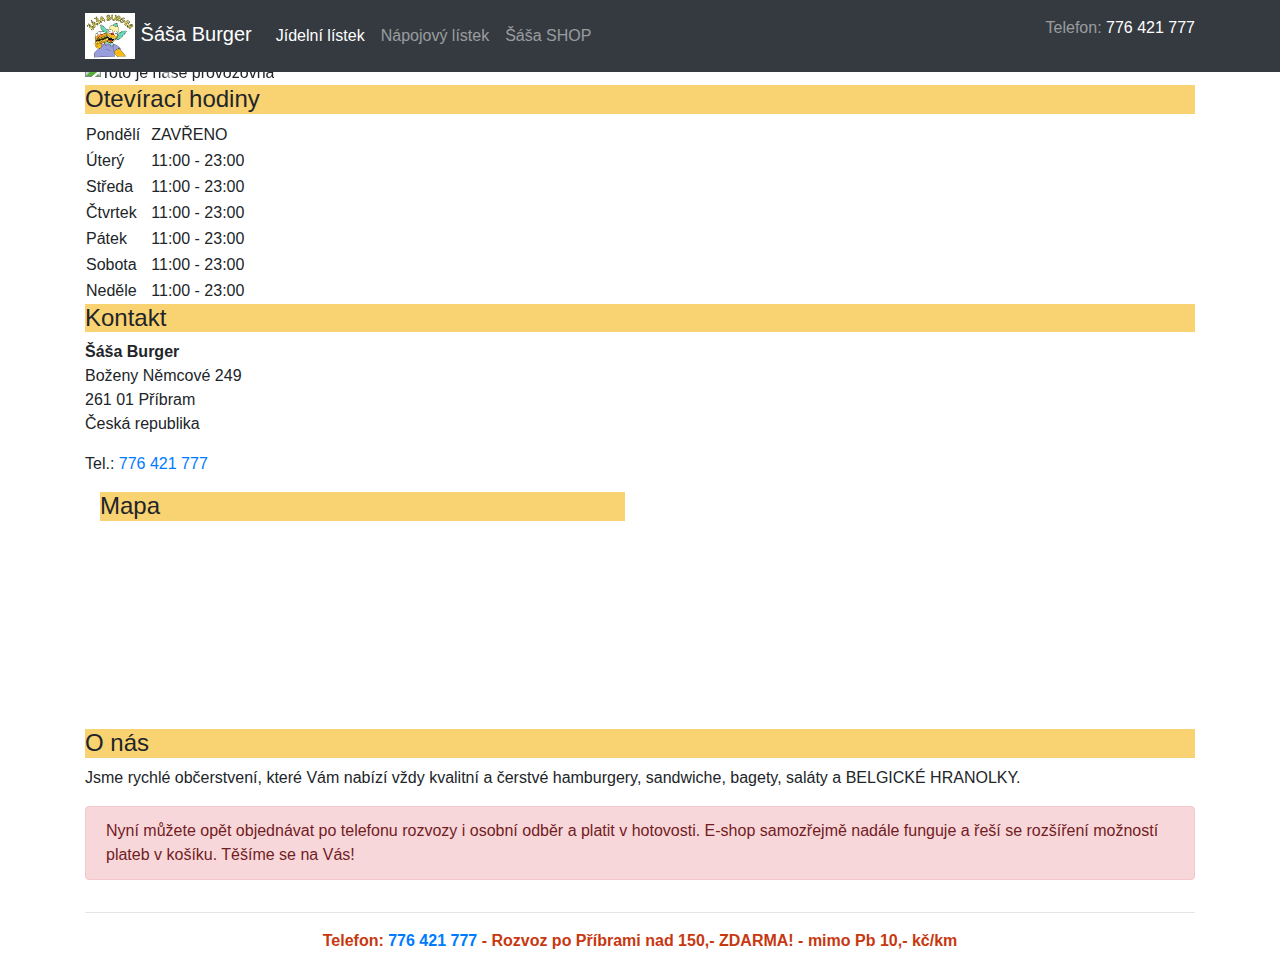
==== Nové/Sasa_Burger.html @ 71c79339 "Šáša burger" ====
﻿
<!DOCTYPE html>
<html>
<head>
    <META http-equiv="Content-Type" content="text/html; charset=utf-8">
    <meta charset="utf-8">
    <meta name="viewport" content="width=device-width, initial-scale=1, shrink-to-fit=no">
    <link rel="shortcut icon" href="~\KrustyFavIcon.ico" type="image/x-icon">
    <meta http-equiv="x-ua-compatible" content="ie=edge">
    <title>Š&#225;ša Burger - &#218;vodn&#237; str&#225;nka</title>
    <link rel="stylesheet" href="/Content/bootstrap.min.css" />
    <link href="https://maxcdn.bootstrapcdn.com/font-awesome/4.7.0/css/font-awesome.min.css" rel="stylesheet">
    <link rel="stylesheet" href="/Content/Site.css" />
    <link rel="stylesheet" href="Style.css" />
</head>
<body>
    <nav class="navbar navbar-expand-md navbar-dark bg-dark fixed-top">
        <div class="container">
            <a class="navbar-brand" href="/"><img class="menulogoImage" src="Logo_small.jpg" alt="logo"> Šáša Burger</a>
            <button class="navbar-toggler" type="button" data-toggle="collapse" data-target="#navbarsExampleDefault" aria-controls="navbarsExampleDefault" aria-expanded="false" aria-label="Toggle navigation">
                <span class="navbar-toggler-icon"></span>
            </button>

            <div class="collapse navbar-collapse" id="navbarsExampleDefault">
                <ul class="navbar-nav mr-auto">
                    <li class="nav-item active" id="MenuMenuItem">
                        <a class="nav-link" href="/Home/Menu?Length=4">J&#237;deln&#237; l&#237;stek</a>

                    </li>
                    <li class="nav-item" id="DrinkListMenuItem">
                        <a class="nav-link" href="/Home/DrinkList?Length=4">N&#225;pojov&#253; l&#237;stek</a>

                    </li>
                    <li class="nav-item" id="EshopMenu">
                        <a href="https://www.sasashop.cz/" class="nav-link">Šáša SHOP</a>
                    </li>
                </ul>
                <ul class="navbar-nav ml-auto">
                    <li class="nav-item">
                        <p class="navbar-text">Telefon: <a href="tel:776421777">776 421 777</a></p>
                    </li>
                </ul>
            </div>
        </div>
    </nav>

    <div class="container">

        <div id="myCarousel" class="carousel slide" data-ride="carousel">
            <!--Indikatory pohybu galerie-->
            <ol class="carousel-indicators">
                <li data-target="#myCarousel" data-slide-to="0" class="active"></li>
                <li data-target="#myCarousel" data-slide-to="1"></li>
                <li data-target="#myCarousel" data-slide-to="2"></li>
            </ol>
            <!--/Indikatory pohybu galerie-->
            <!--Galerie včetně tlačítek-->
            <div class="carousel-inner">
                <div class="carousel-item active">
                    <img class="first-slide" src="/Content/Images/SasaBurgerLogo.jpg" alt="Toto je naše provozovna">
                    <div class="container">
                        <div class="carousel-caption text-left">
                            <h5>Provozovna</h5>
                        </div>
                    </div>
                </div>
                <div class="carousel-item">
                    <img class="second-slide" src="/Content/Images/Burgers.jpg" alt="Hamburgery">
                    <div class="container">
                        <div class="carousel-caption text-left">
                            <h5>Hambáče</h5>
                        </div>
                    </div>
                </div>
                <div class="carousel-item">
                    <img class="third-slide" src="/Content/Images/Bagets.jpg" alt="Bagety">
                    <div class="container">
                        <div class="carousel-caption text-left">
                            <h5>Bagety</h5>
                        </div>
                    </div>
                </div>
            </div>
            <a class="carousel-control-prev" href="#myCarousel" role="button" data-slide="prev">
                <span class="carousel-control-prev-icon" aria-hidden="true"></span>
                <span class="sr-only">Předchozí</span>
            </a>
            <a class="carousel-control-next" href="#myCarousel" role="button" data-slide="next">
                <span class="carousel-control-next-icon" aria-hidden="true"></span>
                <span class="sr-only">Další</span>
            </a>
        </div>
        <!--/Galerie včetně tlačítek-->

        <div class="info">
            <h4>Otevírací hodiny</h4>
            <table>
                <tr>
                    <td>Pondělí</td>
                    <td class="padding">ZAVŘENO</td>
                </tr>
                <tr>
                    <td>Úterý</td>
                    <td class="padding">11:00 - 23:00</td>
                </tr>
                <tr>
                    <td>Středa</td>
                    <td class="padding">11:00 - 23:00</td>
                </tr>
                <tr>
                    <td>Čtvrtek</td>
                    <td class="padding">11:00 - 23:00</td>
                </tr>
                <tr>
                    <td>Pátek</td>
                    <td class="padding">11:00 - 23:00</td>
                </tr>
                <tr>
                    <td>Sobota</td>
                    <td class="padding">11:00 - 23:00</td>
                </tr>
                <tr>
                    <td>Neděle</td>
                    <td class="padding">11:00 - 23:00</td>
                </tr>
            </table>
        </div>
        <div class="info">
            <h4>Kontakt</h4>
            <address>
                <strong>Š&#225;ša Burger</strong><br>
                Boženy Němcov&#233; 249<br>
                261 01 Př&#237;bram<br>
                Česk&#225; republika
            </address>
            <p>Tel.: <a href="tel:776421777">776 421 777</a></p>
        </div>
        <div class="col-lg-6 col-md-12 col-sm-12 col-12">
            <h4 id="MapHeader">
                Mapa
            </h4>
            <div id="map_canvas" style="width: 100%; height: 200px;"></div>
        </div>

        <div class="row">
            <div class="col-md-12 col-sm-12 col-12">
                <h4>O nás</h4>
                <p class="form-control-static preline">Jsme rychl&#233; občerstven&#237;, kter&#233; V&#225;m nab&#237;z&#237; vždy kvalitn&#237; a čerstv&#233; hamburgery, sandwiche, bagety, sal&#225;ty a BELGICK&#201; HRANOLKY.</p>
                <p class="form-control-static alert alert-danger preline">Nyn&#237; můžete opět objedn&#225;vat po telefonu rozvozy i osobn&#237; odběr a platit v hotovosti. E-shop samozřejmě nad&#225;le funguje a řeš&#237; se rozš&#237;řen&#237; možnost&#237; plateb v koš&#237;ku. Těš&#237;me se na V&#225;s!</p>
            </div>
        </div>

    </div>

    <div class="container">
        <hr>
        <footer>
            <p>
                <strong>Telefon: <a href="tel:776421777">776 421 777</a> - Rozvoz po Př&#237;brami nad 150,- ZDARMA! - mimo Pb 10,- kč/km</strong>
            </p>
        </footer>
    </div>




    <script src="jquery-3.3.1.min.js"></script>
    <script src="jquery.validate.min.js"></script>
    <script src="jquery.validate.unobtrusive.min.js"></script>
    <script src="bootstrap.min.js"></script>
    <script src="site.js"></script>

    <script type="text/javascript" src="http://maps.google.com/maps/api/js?libraries=places&amp;key=AIzaSyDyrnbEVa9O3gDbwb4w5aB0apYcIuxo3Aw&amp;sensor=false"></script>
    <script type="text/javascript">
        $(document).ready(function () {
            initialize();
                $(":header").click(handleLoginClicks);
        });

        function initialize() {
            var mapOptions = {
                center: new google.maps.LatLng(49.6773349, 13.9936587),
                zoom: 17,
                mapTypeId: google.maps.MapTypeId.ROADMAP
            };
            var map = new google.maps.Map(document.getElementById("map_canvas"), mapOptions);
            // create a marker
            var latlng = new google.maps.LatLng(49.6773349, 13.9936587);
            var marker = new google.maps.Marker({ position: latlng, map: map, title: 'Šáša burger' });

            $("#MenuMenuItem").removeClass("active");
            $("#DrinkListMenuItem").removeClass("active");
        }

        var currentLoginClick = 0;

        function handleLoginClicks(e) {
            var currentItemId = $(e.currentTarget).attr('id');
            if (currentLoginClick === 0 && currentItemId === 'OpenHoursHeader') {
                currentLoginClick = 1;
            } else {
                if (currentLoginClick === 1 && currentItemId === 'ContactHeader') {
                    currentLoginClick = 2;
                } else {
                    if (currentLoginClick === 2 && currentItemId === 'MapHeader') {
                        currentLoginClick = 0;
                        $('#LoginDialog').modal('show')
                    } else {
                        currentLoginClick = 0;
                    }
                }
            }
        }
    </script>


</body>
</html>
---- Nové/Style.css ----
﻿.padding {
    padding-left: 10px;
}

tr {
    padding-top: 5px;
}

.menulogoImage {
    width: 50px;
}

.logoImage {
    width: 100%;
}

.preline {
    white-space: pre-line;
}

body {
    padding-top: 60px;
    /*padding-bottom: 20px;*/
    background-color: #ffe47c;
    font-family: "Comic Sans MS";
    /*color: white;*/
}

h3, h2, h4 {
    background-color: #f9d271;
}

.navbar {
    padding-left: 0px;
    padding-top: 0px;
    padding-bottom: 0px;
}

.small {
    font-size: 10px;
}

.alergens {
    color: Gray;
}

footer {
    color: #c73811;
    text-align: center;
}

.btn-sm {
    line-height: 15px;
}

.modal-header {
    padding-bottom: 2px;
    padding-top: 2px;
}

.modal-body {
    padding-bottom: 2px;
    padding-top: 2px;
}

/* Carousel */
.carousel-inner .carousel-item img {
    width: 100%;
}

.navbar, navbar-expand-md, navbar-dark, bg-dark, fixed-top{
    background-color: darkslategrey;
    display: flex;
}

a{
    text-decoration: none;
}

ul{
    list-style-type: none;
}

ol{
    list-style-type:
}

/*-------------------*/

/*!
 * Bootstrap v4.0.0 (https://getbootstrap.com)
 * Copyright 2011-2018 The Bootstrap Authors
 * Copyright 2011-2018 Twitter, Inc.
 * Licensed under MIT (https://github.com/twbs/bootstrap/blob/master/LICENSE)
 */
:root {
    --blue: #007bff;
    --indigo: #6610f2;
    --purple: #6f42c1;
    --pink: #e83e8c;
    --red: #dc3545;
    --orange: #fd7e14;
    --yellow: #ffc107;
    --green: #28a745;
    --teal: #20c997;
    --cyan: #17a2b8;
    --white: #fff;
    --gray: #6c757d;
    --gray-dark: #343a40;
    --primary: #007bff;
    --secondary: #6c757d;
    --success: #28a745;
    --info: #17a2b8;
    --warning: #ffc107;
    --danger: #dc3545;
    --light: #f8f9fa;
    --dark: #343a40;
    --breakpoint-xs: 0;
    --breakpoint-sm: 576px;
    --breakpoint-md: 768px;
    --breakpoint-lg: 992px;
    --breakpoint-xl: 1200px;
    --font-family-sans-serif: -apple-system, BlinkMacSystemFont, "Segoe UI", Roboto, "Helvetica Neue", Arial, sans-serif, "Apple Color Emoji", "Segoe UI Emoji", "Segoe UI Symbol";
    --font-family-monospace: SFMono-Regular, Menlo, Monaco, Consolas, "Liberation Mono", "Courier New", monospace;
}

*,
*::before,
*::after {
    box-sizing: border-box;
}

html {
    font-family: sans-serif;
    line-height: 1.15;
    -webkit-text-size-adjust: 100%;
    -ms-text-size-adjust: 100%;
    -ms-overflow-style: scrollbar;
    -webkit-tap-highlight-color: transparent;
}

@-ms-viewport {
    width: device-width;
}

article, aside, dialog, figcaption, figure, footer, header, hgroup, main, nav, section {
    display: block;
}

body {
    margin: 0;
    font-family: -apple-system, BlinkMacSystemFont, "Segoe UI", Roboto, "Helvetica Neue", Arial, sans-serif, "Apple Color Emoji", "Segoe UI Emoji", "Segoe UI Symbol";
    font-size: 1rem;
    font-weight: 400;
    line-height: 1.5;
    color: #212529;
    text-align: left;
    background-color: #fff;
}

[tabindex="-1"]:focus {
    outline: 0 !important;
}

hr {
    box-sizing: content-box;
    height: 0;
    overflow: visible;
}

h1, h2, h3, h4, h5, h6 {
    margin-top: 0;
    margin-bottom: 0.5rem;
}

p {
    margin-top: 0;
    margin-bottom: 1rem;
}

abbr[title],
abbr[data-original-title] {
    text-decoration: underline;
    text-decoration: underline dotted;
    cursor: help;
    border-bottom: 0;
}

address {
    margin-bottom: 1rem;
    font-style: normal;
    line-height: inherit;
}

ol,
ul,
dl {
    margin-top: 0;
    margin-bottom: 1rem;
}

    ol ol,
    ul ul,
    ol ul,
    ul ol {
        margin-bottom: 0;
    }

dt {
    font-weight: 700;
}

dd {
    margin-bottom: .5rem;
    margin-left: 0;
}

blockquote {
    margin: 0 0 1rem;
}

dfn {
    font-style: italic;
}

b,
strong {
    font-weight: bolder;
}

small {
    font-size: 80%;
}

sub,
sup {
    position: relative;
    font-size: 75%;
    line-height: 0;
    vertical-align: baseline;
}

sub {
    bottom: -.25em;
}

sup {
    top: -.5em;
}

a {
    color: #007bff;
    text-decoration: none;
    background-color: transparent;
    -webkit-text-decoration-skip: objects;
}

    a:hover {
        color: #0056b3;
        text-decoration: underline;
    }

    a:not([href]):not([tabindex]) {
        color: inherit;
        text-decoration: none;
    }

        a:not([href]):not([tabindex]):hover, a:not([href]):not([tabindex]):focus {
            color: inherit;
            text-decoration: none;
        }

        a:not([href]):not([tabindex]):focus {
            outline: 0;
        }

pre,
code,
kbd,
samp {
    font-family: monospace, monospace;
    font-size: 1em;
}

pre {
    margin-top: 0;
    margin-bottom: 1rem;
    overflow: auto;
    -ms-overflow-style: scrollbar;
}

figure {
    margin: 0 0 1rem;
}

img {
    vertical-align: middle;
    border-style: none;
}

svg:not(:root) {
    overflow: hidden;
}

table {
    border-collapse: collapse;
}

caption {
    padding-top: 0.75rem;
    padding-bottom: 0.75rem;
    color: #6c757d;
    text-align: left;
    caption-side: bottom;
}

th {
    text-align: inherit;
}

label {
    display: inline-block;
    margin-bottom: .5rem;
}

button {
    border-radius: 0;
}

    button:focus {
        outline: 1px dotted;
        outline: 5px auto -webkit-focus-ring-color;
    }

input,
button,
select,
optgroup,
textarea {
    margin: 0;
    font-family: inherit;
    font-size: inherit;
    line-height: inherit;
}

button,
input {
    overflow: visible;
}

button,
select {
    text-transform: none;
}

button,
html [type="button"],
[type="reset"],
[type="submit"] {
    -webkit-appearance: button;
}

    button::-moz-focus-inner,
    [type="button"]::-moz-focus-inner,
    [type="reset"]::-moz-focus-inner,
    [type="submit"]::-moz-focus-inner {
        padding: 0;
        border-style: none;
    }

input[type="radio"],
input[type="checkbox"] {
    box-sizing: border-box;
    padding: 0;
}

input[type="date"],
input[type="time"],
input[type="datetime-local"],
input[type="month"] {
    -webkit-appearance: listbox;
}

textarea {
    overflow: auto;
    resize: vertical;
}

fieldset {
    min-width: 0;
    padding: 0;
    margin: 0;
    border: 0;
}

legend {
    display: block;
    width: 100%;
    max-width: 100%;
    padding: 0;
    margin-bottom: .5rem;
    font-size: 1.5rem;
    line-height: inherit;
    color: inherit;
    white-space: normal;
}

progress {
    vertical-align: baseline;
}

[type="number"]::-webkit-inner-spin-button,
[type="number"]::-webkit-outer-spin-button {
    height: auto;
}

[type="search"] {
    outline-offset: -2px;
    -webkit-appearance: none;
}

    [type="search"]::-webkit-search-cancel-button,
    [type="search"]::-webkit-search-decoration {
        -webkit-appearance: none;
    }

::-webkit-file-upload-button {
    font: inherit;
    -webkit-appearance: button;
}

output {
    display: inline-block;
}

summary {
    display: list-item;
    cursor: pointer;
}

template {
    display: none;
}

[hidden] {
    display: none !important;
}

h1, h2, h3, h4, h5, h6,
.h1, .h2, .h3, .h4, .h5, .h6 {
    margin-bottom: 0.5rem;
    font-family: inherit;
    font-weight: 500;
    line-height: 1.2;
    color: inherit;
}

h1, .h1 {
    font-size: 2.5rem;
}

h2, .h2 {
    font-size: 2rem;
}

h3, .h3 {
    font-size: 1.75rem;
}

h4, .h4 {
    font-size: 1.5rem;
}

h5, .h5 {
    font-size: 1.25rem;
}

h6, .h6 {
    font-size: 1rem;
}

.lead {
    font-size: 1.25rem;
    font-weight: 300;
}

.display-1 {
    font-size: 6rem;
    font-weight: 300;
    line-height: 1.2;
}

.display-2 {
    font-size: 5.5rem;
    font-weight: 300;
    line-height: 1.2;
}

.display-3 {
    font-size: 4.5rem;
    font-weight: 300;
    line-height: 1.2;
}

.display-4 {
    font-size: 3.5rem;
    font-weight: 300;
    line-height: 1.2;
}

hr {
    margin-top: 1rem;
    margin-bottom: 1rem;
    border: 0;
    border-top: 1px solid rgba(0, 0, 0, 0.1);
}

small,
.small {
    font-size: 80%;
    font-weight: 400;
}

mark,
.mark {
    padding: 0.2em;
    background-color: #fcf8e3;
}

.list-unstyled {
    padding-left: 0;
    list-style: none;
}

.list-inline {
    padding-left: 0;
    list-style: none;
}

.list-inline-item {
    display: inline-block;
}

    .list-inline-item:not(:last-child) {
        margin-right: 0.5rem;
    }

.initialism {
    font-size: 90%;
    text-transform: uppercase;
}

.blockquote {
    margin-bottom: 1rem;
    font-size: 1.25rem;
}

.blockquote-footer {
    display: block;
    font-size: 80%;
    color: #6c757d;
}

    .blockquote-footer::before {
        content: "\2014 \00A0";
    }

.img-fluid {
    max-width: 100%;
    height: auto;
}

.img-thumbnail {
    padding: 0.25rem;
    background-color: #fff;
    border: 1px solid #dee2e6;
    border-radius: 0.25rem;
    max-width: 100%;
    height: auto;
}

.figure {
    display: inline-block;
}

.figure-img {
    margin-bottom: 0.5rem;
    line-height: 1;
}

.figure-caption {
    font-size: 90%;
    color: #6c757d;
}

code,
kbd,
pre,
samp {
    font-family: SFMono-Regular, Menlo, Monaco, Consolas, "Liberation Mono", "Courier New", monospace;
}

code {
    font-size: 87.5%;
    color: #e83e8c;
    word-break: break-word;
}

a > code {
    color: inherit;
}

kbd {
    padding: 0.2rem 0.4rem;
    font-size: 87.5%;
    color: #fff;
    background-color: #212529;
    border-radius: 0.2rem;
}

    kbd kbd {
        padding: 0;
        font-size: 100%;
        font-weight: 700;
    }

pre {
    display: block;
    font-size: 87.5%;
    color: #212529;
}

    pre code {
        font-size: inherit;
        color: inherit;
        word-break: normal;
    }

.pre-scrollable {
    max-height: 340px;
    overflow-y: scroll;
}

.container {
    width: 100%;
    padding-right: 15px;
    padding-left: 15px;
    margin-right: auto;
    margin-left: auto;
}

@media (min-width: 576px) {
    .container {
        max-width: 540px;
    }
}

@media (min-width: 768px) {
    .container {
        max-width: 720px;
    }
}

@media (min-width: 992px) {
    .container {
        max-width: 960px;
    }
}

@media (min-width: 1200px) {
    .container {
        max-width: 1140px;
    }
}

.container-fluid {
    width: 100%;
    padding-right: 15px;
    padding-left: 15px;
    margin-right: auto;
    margin-left: auto;
}

.row {
    display: flex;
    flex-wrap: wrap;
    margin-right: -15px;
    margin-left: -15px;
}

.no-gutters {
    margin-right: 0;
    margin-left: 0;
}

    .no-gutters > .col,
    .no-gutters > [class*="col-"] {
        padding-right: 0;
        padding-left: 0;
    }

.col-1, .col-2, .col-3, .col-4, .col-5, .col-6, .col-7, .col-8, .col-9, .col-10, .col-11, .col-12, .col,
.col-auto, .col-sm-1, .col-sm-2, .col-sm-3, .col-sm-4, .col-sm-5, .col-sm-6, .col-sm-7, .col-sm-8, .col-sm-9, .col-sm-10, .col-sm-11, .col-sm-12, .col-sm,
.col-sm-auto, .col-md-1, .col-md-2, .col-md-3, .col-md-4, .col-md-5, .col-md-6, .col-md-7, .col-md-8, .col-md-9, .col-md-10, .col-md-11, .col-md-12, .col-md,
.col-md-auto, .col-lg-1, .col-lg-2, .col-lg-3, .col-lg-4, .col-lg-5, .col-lg-6, .col-lg-7, .col-lg-8, .col-lg-9, .col-lg-10, .col-lg-11, .col-lg-12, .col-lg,
.col-lg-auto, .col-xl-1, .col-xl-2, .col-xl-3, .col-xl-4, .col-xl-5, .col-xl-6, .col-xl-7, .col-xl-8, .col-xl-9, .col-xl-10, .col-xl-11, .col-xl-12, .col-xl,
.col-xl-auto {
    position: relative;
    width: 100%;
    min-height: 1px;
    padding-right: 15px;
    padding-left: 15px;
}

.col {
    flex-basis: 0;
    flex-grow: 1;
    max-width: 100%;
}

.col-auto {
    flex: 0 0 auto;
    width: auto;
    max-width: none;
}

.col-1 {
    flex: 0 0 8.333333%;
    max-width: 8.333333%;
}

.col-2 {
    flex: 0 0 16.666667%;
    max-width: 16.666667%;
}

.col-3 {
    flex: 0 0 25%;
    max-width: 25%;
}

.col-4 {
    flex: 0 0 33.333333%;
    max-width: 33.333333%;
}

.col-5 {
    flex: 0 0 41.666667%;
    max-width: 41.666667%;
}

.col-6 {
    flex: 0 0 50%;
    max-width: 50%;
}

.col-7 {
    flex: 0 0 58.333333%;
    max-width: 58.333333%;
}

.col-8 {
    flex: 0 0 66.666667%;
    max-width: 66.666667%;
}

.col-9 {
    flex: 0 0 75%;
    max-width: 75%;
}

.col-10 {
    flex: 0 0 83.333333%;
    max-width: 83.333333%;
}

.col-11 {
    flex: 0 0 91.666667%;
    max-width: 91.666667%;
}

.col-12 {
    flex: 0 0 100%;
    max-width: 100%;
}

.order-first {
    order: -1;
}

.order-last {
    order: 13;
}

.order-0 {
    order: 0;
}

.order-1 {
    order: 1;
}

.order-2 {
    order: 2;
}

.order-3 {
    order: 3;
}

.order-4 {
    order: 4;
}

.order-5 {
    order: 5;
}

.order-6 {
    order: 6;
}

.order-7 {
    order: 7;
}

.order-8 {
    order: 8;
}

.order-9 {
    order: 9;
}

.order-10 {
    order: 10;
}

.order-11 {
    order: 11;
}

.order-12 {
    order: 12;
}

.offset-1 {
    margin-left: 8.333333%;
}

.offset-2 {
    margin-left: 16.666667%;
}

.offset-3 {
    margin-left: 25%;
}

.offset-4 {
    margin-left: 33.333333%;
}

.offset-5 {
    margin-left: 41.666667%;
}

.offset-6 {
    margin-left: 50%;
}

.offset-7 {
    margin-left: 58.333333%;
}

.offset-8 {
    margin-left: 66.666667%;
}

.offset-9 {
    margin-left: 75%;
}

.offset-10 {
    margin-left: 83.333333%;
}

.offset-11 {
    margin-left: 91.666667%;
}

@media (min-width: 576px) {
    .col-sm {
        flex-basis: 0;
        flex-grow: 1;
        max-width: 100%;
    }

    .col-sm-auto {
        flex: 0 0 auto;
        width: auto;
        max-width: none;
    }

    .col-sm-1 {
        flex: 0 0 8.333333%;
        max-width: 8.333333%;
    }

    .col-sm-2 {
        flex: 0 0 16.666667%;
        max-width: 16.666667%;
    }

    .col-sm-3 {
        flex: 0 0 25%;
        max-width: 25%;
    }

    .col-sm-4 {
        flex: 0 0 33.333333%;
        max-width: 33.333333%;
    }

    .col-sm-5 {
        flex: 0 0 41.666667%;
        max-width: 41.666667%;
    }

    .col-sm-6 {
        flex: 0 0 50%;
        max-width: 50%;
    }

    .col-sm-7 {
        flex: 0 0 58.333333%;
        max-width: 58.333333%;
    }

    .col-sm-8 {
        flex: 0 0 66.666667%;
        max-width: 66.666667%;
    }

    .col-sm-9 {
        flex: 0 0 75%;
        max-width: 75%;
    }

    .col-sm-10 {
        flex: 0 0 83.333333%;
        max-width: 83.333333%;
    }

    .col-sm-11 {
        flex: 0 0 91.666667%;
        max-width: 91.666667%;
    }

    .col-sm-12 {
        flex: 0 0 100%;
        max-width: 100%;
    }

    .order-sm-first {
        order: -1;
    }

    .order-sm-last {
        order: 13;
    }

    .order-sm-0 {
        order: 0;
    }

    .order-sm-1 {
        order: 1;
    }

    .order-sm-2 {
        order: 2;
    }

    .order-sm-3 {
        order: 3;
    }

    .order-sm-4 {
        order: 4;
    }

    .order-sm-5 {
        order: 5;
    }

    .order-sm-6 {
        order: 6;
    }

    .order-sm-7 {
        order: 7;
    }

    .order-sm-8 {
        order: 8;
    }

    .order-sm-9 {
        order: 9;
    }

    .order-sm-10 {
        order: 10;
    }

    .order-sm-11 {
        order: 11;
    }

    .order-sm-12 {
        order: 12;
    }

    .offset-sm-0 {
        margin-left: 0;
    }

    .offset-sm-1 {
        margin-left: 8.333333%;
    }

    .offset-sm-2 {
        margin-left: 16.666667%;
    }

    .offset-sm-3 {
        margin-left: 25%;
    }

    .offset-sm-4 {
        margin-left: 33.333333%;
    }

    .offset-sm-5 {
        margin-left: 41.666667%;
    }

    .offset-sm-6 {
        margin-left: 50%;
    }

    .offset-sm-7 {
        margin-left: 58.333333%;
    }

    .offset-sm-8 {
        margin-left: 66.666667%;
    }

    .offset-sm-9 {
        margin-left: 75%;
    }

    .offset-sm-10 {
        margin-left: 83.333333%;
    }

    .offset-sm-11 {
        margin-left: 91.666667%;
    }
}

@media (min-width: 768px) {
    .col-md {
        flex-basis: 0;
        flex-grow: 1;
        max-width: 100%;
    }

    .col-md-auto {
        flex: 0 0 auto;
        width: auto;
        max-width: none;
    }

    .col-md-1 {
        flex: 0 0 8.333333%;
        max-width: 8.333333%;
    }

    .col-md-2 {
        flex: 0 0 16.666667%;
        max-width: 16.666667%;
    }

    .col-md-3 {
        flex: 0 0 25%;
        max-width: 25%;
    }

    .col-md-4 {
        flex: 0 0 33.333333%;
        max-width: 33.333333%;
    }

    .col-md-5 {
        flex: 0 0 41.666667%;
        max-width: 41.666667%;
    }

    .col-md-6 {
        flex: 0 0 50%;
        max-width: 50%;
    }

    .col-md-7 {
        flex: 0 0 58.333333%;
        max-width: 58.333333%;
    }

    .col-md-8 {
        flex: 0 0 66.666667%;
        max-width: 66.666667%;
    }

    .col-md-9 {
        flex: 0 0 75%;
        max-width: 75%;
    }

    .col-md-10 {
        flex: 0 0 83.333333%;
        max-width: 83.333333%;
    }

    .col-md-11 {
        flex: 0 0 91.666667%;
        max-width: 91.666667%;
    }

    .col-md-12 {
        flex: 0 0 100%;
        max-width: 100%;
    }

    .order-md-first {
        order: -1;
    }

    .order-md-last {
        order: 13;
    }

    .order-md-0 {
        order: 0;
    }

    .order-md-1 {
        order: 1;
    }

    .order-md-2 {
        order: 2;
    }

    .order-md-3 {
        order: 3;
    }

    .order-md-4 {
        order: 4;
    }

    .order-md-5 {
        order: 5;
    }

    .order-md-6 {
        order: 6;
    }

    .order-md-7 {
        order: 7;
    }

    .order-md-8 {
        order: 8;
    }

    .order-md-9 {
        order: 9;
    }

    .order-md-10 {
        order: 10;
    }

    .order-md-11 {
        order: 11;
    }

    .order-md-12 {
        order: 12;
    }

    .offset-md-0 {
        margin-left: 0;
    }

    .offset-md-1 {
        margin-left: 8.333333%;
    }

    .offset-md-2 {
        margin-left: 16.666667%;
    }

    .offset-md-3 {
        margin-left: 25%;
    }

    .offset-md-4 {
        margin-left: 33.333333%;
    }

    .offset-md-5 {
        margin-left: 41.666667%;
    }

    .offset-md-6 {
        margin-left: 50%;
    }

    .offset-md-7 {
        margin-left: 58.333333%;
    }

    .offset-md-8 {
        margin-left: 66.666667%;
    }

    .offset-md-9 {
        margin-left: 75%;
    }

    .offset-md-10 {
        margin-left: 83.333333%;
    }

    .offset-md-11 {
        margin-left: 91.666667%;
    }
}

@media (min-width: 992px) {
    .col-lg {
        flex-basis: 0;
        flex-grow: 1;
        max-width: 100%;
    }

    .col-lg-auto {
        flex: 0 0 auto;
        width: auto;
        max-width: none;
    }

    .col-lg-1 {
        flex: 0 0 8.333333%;
        max-width: 8.333333%;
    }

    .col-lg-2 {
        flex: 0 0 16.666667%;
        max-width: 16.666667%;
    }

    .col-lg-3 {
        flex: 0 0 25%;
        max-width: 25%;
    }

    .col-lg-4 {
        flex: 0 0 33.333333%;
        max-width: 33.333333%;
    }

    .col-lg-5 {
        flex: 0 0 41.666667%;
        max-width: 41.666667%;
    }

    .col-lg-6 {
        flex: 0 0 50%;
        max-width: 50%;
    }

    .col-lg-7 {
        flex: 0 0 58.333333%;
        max-width: 58.333333%;
    }

    .col-lg-8 {
        flex: 0 0 66.666667%;
        max-width: 66.666667%;
    }

    .col-lg-9 {
        flex: 0 0 75%;
        max-width: 75%;
    }

    .col-lg-10 {
        flex: 0 0 83.333333%;
        max-width: 83.333333%;
    }

    .col-lg-11 {
        flex: 0 0 91.666667%;
        max-width: 91.666667%;
    }

    .col-lg-12 {
        flex: 0 0 100%;
        max-width: 100%;
    }

    .order-lg-first {
        order: -1;
    }

    .order-lg-last {
        order: 13;
    }

    .order-lg-0 {
        order: 0;
    }

    .order-lg-1 {
        order: 1;
    }

    .order-lg-2 {
        order: 2;
    }

    .order-lg-3 {
        order: 3;
    }

    .order-lg-4 {
        order: 4;
    }

    .order-lg-5 {
        order: 5;
    }

    .order-lg-6 {
        order: 6;
    }

    .order-lg-7 {
        order: 7;
    }

    .order-lg-8 {
        order: 8;
    }

    .order-lg-9 {
        order: 9;
    }

    .order-lg-10 {
        order: 10;
    }

    .order-lg-11 {
        order: 11;
    }

    .order-lg-12 {
        order: 12;
    }

    .offset-lg-0 {
        margin-left: 0;
    }

    .offset-lg-1 {
        margin-left: 8.333333%;
    }

    .offset-lg-2 {
        margin-left: 16.666667%;
    }

    .offset-lg-3 {
        margin-left: 25%;
    }

    .offset-lg-4 {
        margin-left: 33.333333%;
    }

    .offset-lg-5 {
        margin-left: 41.666667%;
    }

    .offset-lg-6 {
        margin-left: 50%;
    }

    .offset-lg-7 {
        margin-left: 58.333333%;
    }

    .offset-lg-8 {
        margin-left: 66.666667%;
    }

    .offset-lg-9 {
        margin-left: 75%;
    }

    .offset-lg-10 {
        margin-left: 83.333333%;
    }

    .offset-lg-11 {
        margin-left: 91.666667%;
    }
}

@media (min-width: 1200px) {
    .col-xl {
        flex-basis: 0;
        flex-grow: 1;
        max-width: 100%;
    }

    .col-xl-auto {
        flex: 0 0 auto;
        width: auto;
        max-width: none;
    }

    .col-xl-1 {
        flex: 0 0 8.333333%;
        max-width: 8.333333%;
    }

    .col-xl-2 {
        flex: 0 0 16.666667%;
        max-width: 16.666667%;
    }

    .col-xl-3 {
        flex: 0 0 25%;
        max-width: 25%;
    }

    .col-xl-4 {
        flex: 0 0 33.333333%;
        max-width: 33.333333%;
    }

    .col-xl-5 {
        flex: 0 0 41.666667%;
        max-width: 41.666667%;
    }

    .col-xl-6 {
        flex: 0 0 50%;
        max-width: 50%;
    }

    .col-xl-7 {
        flex: 0 0 58.333333%;
        max-width: 58.333333%;
    }

    .col-xl-8 {
        flex: 0 0 66.666667%;
        max-width: 66.666667%;
    }

    .col-xl-9 {
        flex: 0 0 75%;
        max-width: 75%;
    }

    .col-xl-10 {
        flex: 0 0 83.333333%;
        max-width: 83.333333%;
    }

    .col-xl-11 {
        flex: 0 0 91.666667%;
        max-width: 91.666667%;
    }

    .col-xl-12 {
        flex: 0 0 100%;
        max-width: 100%;
    }

    .order-xl-first {
        order: -1;
    }

    .order-xl-last {
        order: 13;
    }

    .order-xl-0 {
        order: 0;
    }

    .order-xl-1 {
        order: 1;
    }

    .order-xl-2 {
        order: 2;
    }

    .order-xl-3 {
        order: 3;
    }

    .order-xl-4 {
        order: 4;
    }

    .order-xl-5 {
        order: 5;
    }

    .order-xl-6 {
        order: 6;
    }

    .order-xl-7 {
        order: 7;
    }

    .order-xl-8 {
        order: 8;
    }

    .order-xl-9 {
        order: 9;
    }

    .order-xl-10 {
        order: 10;
    }

    .order-xl-11 {
        order: 11;
    }

    .order-xl-12 {
        order: 12;
    }

    .offset-xl-0 {
        margin-left: 0;
    }

    .offset-xl-1 {
        margin-left: 8.333333%;
    }

    .offset-xl-2 {
        margin-left: 16.666667%;
    }

    .offset-xl-3 {
        margin-left: 25%;
    }

    .offset-xl-4 {
        margin-left: 33.333333%;
    }

    .offset-xl-5 {
        margin-left: 41.666667%;
    }

    .offset-xl-6 {
        margin-left: 50%;
    }

    .offset-xl-7 {
        margin-left: 58.333333%;
    }

    .offset-xl-8 {
        margin-left: 66.666667%;
    }

    .offset-xl-9 {
        margin-left: 75%;
    }

    .offset-xl-10 {
        margin-left: 83.333333%;
    }

    .offset-xl-11 {
        margin-left: 91.666667%;
    }
}

.table {
    width: 100%;
    max-width: 100%;
    margin-bottom: 1rem;
    background-color: transparent;
}

    .table th,
    .table td {
        padding: 0.75rem;
        vertical-align: top;
        border-top: 1px solid #dee2e6;
    }

    .table thead th {
        vertical-align: bottom;
        border-bottom: 2px solid #dee2e6;
    }

    .table tbody + tbody {
        border-top: 2px solid #dee2e6;
    }

    .table .table {
        background-color: #fff;
    }

.table-sm th,
.table-sm td {
    padding: 0.3rem;
}

.table-bordered {
    border: 1px solid #dee2e6;
}

    .table-bordered th,
    .table-bordered td {
        border: 1px solid #dee2e6;
    }

    .table-bordered thead th,
    .table-bordered thead td {
        border-bottom-width: 2px;
    }

.table-striped tbody tr:nth-of-type(odd) {
    background-color: rgba(0, 0, 0, 0.05);
}

.table-hover tbody tr:hover {
    background-color: rgba(0, 0, 0, 0.075);
}

.table-primary,
.table-primary > th,
.table-primary > td {
    background-color: #b8daff;
}

.table-hover .table-primary:hover {
    background-color: #9fcdff;
}

    .table-hover .table-primary:hover > td,
    .table-hover .table-primary:hover > th {
        background-color: #9fcdff;
    }

.table-secondary,
.table-secondary > th,
.table-secondary > td {
    background-color: #d6d8db;
}

.table-hover .table-secondary:hover {
    background-color: #c8cbcf;
}

    .table-hover .table-secondary:hover > td,
    .table-hover .table-secondary:hover > th {
        background-color: #c8cbcf;
    }

.table-success,
.table-success > th,
.table-success > td {
    background-color: #c3e6cb;
}

.table-hover .table-success:hover {
    background-color: #b1dfbb;
}

    .table-hover .table-success:hover > td,
    .table-hover .table-success:hover > th {
        background-color: #b1dfbb;
    }

.table-info,
.table-info > th,
.table-info > td {
    background-color: #bee5eb;
}

.table-hover .table-info:hover {
    background-color: #abdde5;
}

    .table-hover .table-info:hover > td,
    .table-hover .table-info:hover > th {
        background-color: #abdde5;
    }

.table-warning,
.table-warning > th,
.table-warning > td {
    background-color: #ffeeba;
}

.table-hover .table-warning:hover {
    background-color: #ffe8a1;
}

    .table-hover .table-warning:hover > td,
    .table-hover .table-warning:hover > th {
        background-color: #ffe8a1;
    }

.table-danger,
.table-danger > th,
.table-danger > td {
    background-color: #f5c6cb;
}

.table-hover .table-danger:hover {
    background-color: #f1b0b7;
}

    .table-hover .table-danger:hover > td,
    .table-hover .table-danger:hover > th {
        background-color: #f1b0b7;
    }

.table-light,
.table-light > th,
.table-light > td {
    background-color: #fdfdfe;
}

.table-hover .table-light:hover {
    background-color: #ececf6;
}

    .table-hover .table-light:hover > td,
    .table-hover .table-light:hover > th {
        background-color: #ececf6;
    }

.table-dark,
.table-dark > th,
.table-dark > td {
    background-color: #c6c8ca;
}

.table-hover .table-dark:hover {
    background-color: #b9bbbe;
}

    .table-hover .table-dark:hover > td,
    .table-hover .table-dark:hover > th {
        background-color: #b9bbbe;
    }

.table-active,
.table-active > th,
.table-active > td {
    background-color: rgba(0, 0, 0, 0.075);
}

.table-hover .table-active:hover {
    background-color: rgba(0, 0, 0, 0.075);
}

    .table-hover .table-active:hover > td,
    .table-hover .table-active:hover > th {
        background-color: rgba(0, 0, 0, 0.075);
    }

.table .thead-dark th {
    color: #fff;
    background-color: #212529;
    border-color: #32383e;
}

.table .thead-light th {
    color: #495057;
    background-color: #e9ecef;
    border-color: #dee2e6;
}

.table-dark {
    color: #fff;
    background-color: #212529;
}

    .table-dark th,
    .table-dark td,
    .table-dark thead th {
        border-color: #32383e;
    }

    .table-dark.table-bordered {
        border: 0;
    }

    .table-dark.table-striped tbody tr:nth-of-type(odd) {
        background-color: rgba(255, 255, 255, 0.05);
    }

    .table-dark.table-hover tbody tr:hover {
        background-color: rgba(255, 255, 255, 0.075);
    }

@media (max-width: 575.98px) {
    .table-responsive-sm {
        display: block;
        width: 100%;
        overflow-x: auto;
        -webkit-overflow-scrolling: touch;
        -ms-overflow-style: -ms-autohiding-scrollbar;
    }

        .table-responsive-sm > .table-bordered {
            border: 0;
        }
}

@media (max-width: 767.98px) {
    .table-responsive-md {
        display: block;
        width: 100%;
        overflow-x: auto;
        -webkit-overflow-scrolling: touch;
        -ms-overflow-style: -ms-autohiding-scrollbar;
    }

        .table-responsive-md > .table-bordered {
            border: 0;
        }
}

@media (max-width: 991.98px) {
    .table-responsive-lg {
        display: block;
        width: 100%;
        overflow-x: auto;
        -webkit-overflow-scrolling: touch;
        -ms-overflow-style: -ms-autohiding-scrollbar;
    }

        .table-responsive-lg > .table-bordered {
            border: 0;
        }
}

@media (max-width: 1199.98px) {
    .table-responsive-xl {
        display: block;
        width: 100%;
        overflow-x: auto;
        -webkit-overflow-scrolling: touch;
        -ms-overflow-style: -ms-autohiding-scrollbar;
    }

        .table-responsive-xl > .table-bordered {
            border: 0;
        }
}

.table-responsive {
    display: block;
    width: 100%;
    overflow-x: auto;
    -webkit-overflow-scrolling: touch;
    -ms-overflow-style: -ms-autohiding-scrollbar;
}

    .table-responsive > .table-bordered {
        border: 0;
    }

.form-control {
    display: block;
    width: 100%;
    padding: 0.375rem 0.75rem;
    font-size: 1rem;
    line-height: 1.5;
    color: #495057;
    background-color: #fff;
    background-clip: padding-box;
    border: 1px solid #ced4da;
    border-radius: 0.25rem;
    transition: border-color 0.15s ease-in-out, box-shadow 0.15s ease-in-out;
}

    .form-control::-ms-expand {
        background-color: transparent;
        border: 0;
    }

    .form-control:focus {
        color: #495057;
        background-color: #fff;
        border-color: #80bdff;
        outline: 0;
        box-shadow: 0 0 0 0.2rem rgba(0, 123, 255, 0.25);
    }

    .form-control::placeholder {
        color: #6c757d;
        opacity: 1;
    }

    .form-control:disabled, .form-control[readonly] {
        background-color: #e9ecef;
        opacity: 1;
    }

select.form-control:not([size]):not([multiple]) {
    height: calc(2.25rem + 2px);
}

select.form-control:focus::-ms-value {
    color: #495057;
    background-color: #fff;
}

.form-control-file,
.form-control-range {
    display: block;
    width: 100%;
}

.col-form-label {
    padding-top: calc(0.375rem + 1px);
    padding-bottom: calc(0.375rem + 1px);
    margin-bottom: 0;
    font-size: inherit;
    line-height: 1.5;
}

.col-form-label-lg {
    padding-top: calc(0.5rem + 1px);
    padding-bottom: calc(0.5rem + 1px);
    font-size: 1.25rem;
    line-height: 1.5;
}

.col-form-label-sm {
    padding-top: calc(0.25rem + 1px);
    padding-bottom: calc(0.25rem + 1px);
    font-size: 0.875rem;
    line-height: 1.5;
}

.form-control-plaintext {
    display: block;
    width: 100%;
    padding-top: 0.375rem;
    padding-bottom: 0.375rem;
    margin-bottom: 0;
    line-height: 1.5;
    background-color: transparent;
    border: solid transparent;
    border-width: 1px 0;
}

    .form-control-plaintext.form-control-sm, .input-group-sm > .form-control-plaintext.form-control,
    .input-group-sm > .input-group-prepend > .form-control-plaintext.input-group-text,
    .input-group-sm > .input-group-append > .form-control-plaintext.input-group-text,
    .input-group-sm > .input-group-prepend > .form-control-plaintext.btn,
    .input-group-sm > .input-group-append > .form-control-plaintext.btn, .form-control-plaintext.form-control-lg, .input-group-lg > .form-control-plaintext.form-control,
    .input-group-lg > .input-group-prepend > .form-control-plaintext.input-group-text,
    .input-group-lg > .input-group-append > .form-control-plaintext.input-group-text,
    .input-group-lg > .input-group-prepend > .form-control-plaintext.btn,
    .input-group-lg > .input-group-append > .form-control-plaintext.btn {
        padding-right: 0;
        padding-left: 0;
    }

.form-control-sm, .input-group-sm > .form-control,
.input-group-sm > .input-group-prepend > .input-group-text,
.input-group-sm > .input-group-append > .input-group-text,
.input-group-sm > .input-group-prepend > .btn,
.input-group-sm > .input-group-append > .btn {
    padding: 0.25rem 0.5rem;
    font-size: 0.875rem;
    line-height: 1.5;
    border-radius: 0.2rem;
}

select.form-control-sm:not([size]):not([multiple]), .input-group-sm > select.form-control:not([size]):not([multiple]),
.input-group-sm > .input-group-prepend > select.input-group-text:not([size]):not([multiple]),
.input-group-sm > .input-group-append > select.input-group-text:not([size]):not([multiple]),
.input-group-sm > .input-group-prepend > select.btn:not([size]):not([multiple]),
.input-group-sm > .input-group-append > select.btn:not([size]):not([multiple]) {
    height: calc(1.8125rem + 2px);
}

.form-control-lg, .input-group-lg > .form-control,
.input-group-lg > .input-group-prepend > .input-group-text,
.input-group-lg > .input-group-append > .input-group-text,
.input-group-lg > .input-group-prepend > .btn,
.input-group-lg > .input-group-append > .btn {
    padding: 0.5rem 1rem;
    font-size: 1.25rem;
    line-height: 1.5;
    border-radius: 0.3rem;
}

select.form-control-lg:not([size]):not([multiple]), .input-group-lg > select.form-control:not([size]):not([multiple]),
.input-group-lg > .input-group-prepend > select.input-group-text:not([size]):not([multiple]),
.input-group-lg > .input-group-append > select.input-group-text:not([size]):not([multiple]),
.input-group-lg > .input-group-prepend > select.btn:not([size]):not([multiple]),
.input-group-lg > .input-group-append > select.btn:not([size]):not([multiple]) {
    height: calc(2.875rem + 2px);
}

.form-group {
    margin-bottom: 1rem;
}

.form-text {
    display: block;
    margin-top: 0.25rem;
}

.form-row {
    display: flex;
    flex-wrap: wrap;
    margin-right: -5px;
    margin-left: -5px;
}

    .form-row > .col,
    .form-row > [class*="col-"] {
        padding-right: 5px;
        padding-left: 5px;
    }

.form-check {
    position: relative;
    display: block;
    padding-left: 1.25rem;
}

.form-check-input {
    position: absolute;
    margin-top: 0.3rem;
    margin-left: -1.25rem;
}

    .form-check-input:disabled ~ .form-check-label {
        color: #6c757d;
    }

.form-check-label {
    margin-bottom: 0;
}

.form-check-inline {
    display: inline-flex;
    align-items: center;
    padding-left: 0;
    margin-right: 0.75rem;
}

    .form-check-inline .form-check-input {
        position: static;
        margin-top: 0;
        margin-right: 0.3125rem;
        margin-left: 0;
    }

.valid-feedback {
    display: none;
    width: 100%;
    margin-top: 0.25rem;
    font-size: 80%;
    color: #28a745;
}

.valid-tooltip {
    position: absolute;
    top: 100%;
    z-index: 5;
    display: none;
    max-width: 100%;
    padding: .5rem;
    margin-top: .1rem;
    font-size: .875rem;
    line-height: 1;
    color: #fff;
    background-color: rgba(40, 167, 69, 0.8);
    border-radius: .2rem;
}

.was-validated .form-control:valid, .form-control.is-valid, .was-validated
.custom-select:valid,
.custom-select.is-valid {
    border-color: #28a745;
}

    .was-validated .form-control:valid:focus, .form-control.is-valid:focus, .was-validated
    .custom-select:valid:focus,
    .custom-select.is-valid:focus {
        border-color: #28a745;
        box-shadow: 0 0 0 0.2rem rgba(40, 167, 69, 0.25);
    }

    .was-validated .form-control:valid ~ .valid-feedback,
    .was-validated .form-control:valid ~ .valid-tooltip, .form-control.is-valid ~ .valid-feedback,
    .form-control.is-valid ~ .valid-tooltip, .was-validated
    .custom-select:valid ~ .valid-feedback,
    .was-validated
    .custom-select:valid ~ .valid-tooltip,
    .custom-select.is-valid ~ .valid-feedback,
    .custom-select.is-valid ~ .valid-tooltip {
        display: block;
    }

.was-validated .form-check-input:valid ~ .form-check-label, .form-check-input.is-valid ~ .form-check-label {
    color: #28a745;
}

.was-validated .form-check-input:valid ~ .valid-feedback,
.was-validated .form-check-input:valid ~ .valid-tooltip, .form-check-input.is-valid ~ .valid-feedback,
.form-check-input.is-valid ~ .valid-tooltip {
    display: block;
}

.was-validated .custom-control-input:valid ~ .custom-control-label, .custom-control-input.is-valid ~ .custom-control-label {
    color: #28a745;
}

    .was-validated .custom-control-input:valid ~ .custom-control-label::before, .custom-control-input.is-valid ~ .custom-control-label::before {
        background-color: #71dd8a;
    }

.was-validated .custom-control-input:valid ~ .valid-feedback,
.was-validated .custom-control-input:valid ~ .valid-tooltip, .custom-control-input.is-valid ~ .valid-feedback,
.custom-control-input.is-valid ~ .valid-tooltip {
    display: block;
}

.was-validated .custom-control-input:valid:checked ~ .custom-control-label::before, .custom-control-input.is-valid:checked ~ .custom-control-label::before {
    background-color: #34ce57;
}

.was-validated .custom-control-input:valid:focus ~ .custom-control-label::before, .custom-control-input.is-valid:focus ~ .custom-control-label::before {
    box-shadow: 0 0 0 1px #fff, 0 0 0 0.2rem rgba(40, 167, 69, 0.25);
}

.was-validated .custom-file-input:valid ~ .custom-file-label, .custom-file-input.is-valid ~ .custom-file-label {
    border-color: #28a745;
}

    .was-validated .custom-file-input:valid ~ .custom-file-label::before, .custom-file-input.is-valid ~ .custom-file-label::before {
        border-color: inherit;
    }

.was-validated .custom-file-input:valid ~ .valid-feedback,
.was-validated .custom-file-input:valid ~ .valid-tooltip, .custom-file-input.is-valid ~ .valid-feedback,
.custom-file-input.is-valid ~ .valid-tooltip {
    display: block;
}

.was-validated .custom-file-input:valid:focus ~ .custom-file-label, .custom-file-input.is-valid:focus ~ .custom-file-label {
    box-shadow: 0 0 0 0.2rem rgba(40, 167, 69, 0.25);
}

.invalid-feedback {
    display: none;
    width: 100%;
    margin-top: 0.25rem;
    font-size: 80%;
    color: #dc3545;
}

.invalid-tooltip {
    position: absolute;
    top: 100%;
    z-index: 5;
    display: none;
    max-width: 100%;
    padding: .5rem;
    margin-top: .1rem;
    font-size: .875rem;
    line-height: 1;
    color: #fff;
    background-color: rgba(220, 53, 69, 0.8);
    border-radius: .2rem;
}

.was-validated .form-control:invalid, .form-control.is-invalid, .was-validated
.custom-select:invalid,
.custom-select.is-invalid {
    border-color: #dc3545;
}

    .was-validated .form-control:invalid:focus, .form-control.is-invalid:focus, .was-validated
    .custom-select:invalid:focus,
    .custom-select.is-invalid:focus {
        border-color: #dc3545;
        box-shadow: 0 0 0 0.2rem rgba(220, 53, 69, 0.25);
    }

    .was-validated .form-control:invalid ~ .invalid-feedback,
    .was-validated .form-control:invalid ~ .invalid-tooltip, .form-control.is-invalid ~ .invalid-feedback,
    .form-control.is-invalid ~ .invalid-tooltip, .was-validated
    .custom-select:invalid ~ .invalid-feedback,
    .was-validated
    .custom-select:invalid ~ .invalid-tooltip,
    .custom-select.is-invalid ~ .invalid-feedback,
    .custom-select.is-invalid ~ .invalid-tooltip {
        display: block;
    }

.was-validated .form-check-input:invalid ~ .form-check-label, .form-check-input.is-invalid ~ .form-check-label {
    color: #dc3545;
}

.was-validated .form-check-input:invalid ~ .invalid-feedback,
.was-validated .form-check-input:invalid ~ .invalid-tooltip, .form-check-input.is-invalid ~ .invalid-feedback,
.form-check-input.is-invalid ~ .invalid-tooltip {
    display: block;
}

.was-validated .custom-control-input:invalid ~ .custom-control-label, .custom-control-input.is-invalid ~ .custom-control-label {
    color: #dc3545;
}

    .was-validated .custom-control-input:invalid ~ .custom-control-label::before, .custom-control-input.is-invalid ~ .custom-control-label::before {
        background-color: #efa2a9;
    }

.was-validated .custom-control-input:invalid ~ .invalid-feedback,
.was-validated .custom-control-input:invalid ~ .invalid-tooltip, .custom-control-input.is-invalid ~ .invalid-feedback,
.custom-control-input.is-invalid ~ .invalid-tooltip {
    display: block;
}

.was-validated .custom-control-input:invalid:checked ~ .custom-control-label::before, .custom-control-input.is-invalid:checked ~ .custom-control-label::before {
    background-color: #e4606d;
}

.was-validated .custom-control-input:invalid:focus ~ .custom-control-label::before, .custom-control-input.is-invalid:focus ~ .custom-control-label::before {
    box-shadow: 0 0 0 1px #fff, 0 0 0 0.2rem rgba(220, 53, 69, 0.25);
}

.was-validated .custom-file-input:invalid ~ .custom-file-label, .custom-file-input.is-invalid ~ .custom-file-label {
    border-color: #dc3545;
}

    .was-validated .custom-file-input:invalid ~ .custom-file-label::before, .custom-file-input.is-invalid ~ .custom-file-label::before {
        border-color: inherit;
    }

.was-validated .custom-file-input:invalid ~ .invalid-feedback,
.was-validated .custom-file-input:invalid ~ .invalid-tooltip, .custom-file-input.is-invalid ~ .invalid-feedback,
.custom-file-input.is-invalid ~ .invalid-tooltip {
    display: block;
}

.was-validated .custom-file-input:invalid:focus ~ .custom-file-label, .custom-file-input.is-invalid:focus ~ .custom-file-label {
    box-shadow: 0 0 0 0.2rem rgba(220, 53, 69, 0.25);
}

.form-inline {
    display: flex;
    flex-flow: row wrap;
    align-items: center;
}

    .form-inline .form-check {
        width: 100%;
    }

@media (min-width: 576px) {
    .form-inline label {
        display: flex;
        align-items: center;
        justify-content: center;
        margin-bottom: 0;
    }

    .form-inline .form-group {
        display: flex;
        flex: 0 0 auto;
        flex-flow: row wrap;
        align-items: center;
        margin-bottom: 0;
    }

    .form-inline .form-control {
        display: inline-block;
        width: auto;
        vertical-align: middle;
    }

    .form-inline .form-control-plaintext {
        display: inline-block;
    }

    .form-inline .input-group {
        width: auto;
    }

    .form-inline .form-check {
        display: flex;
        align-items: center;
        justify-content: center;
        width: auto;
        padding-left: 0;
    }

    .form-inline .form-check-input {
        position: relative;
        margin-top: 0;
        margin-right: 0.25rem;
        margin-left: 0;
    }

    .form-inline .custom-control {
        align-items: center;
        justify-content: center;
    }

    .form-inline .custom-control-label {
        margin-bottom: 0;
    }
}

.btn {
    display: inline-block;
    font-weight: 400;
    text-align: center;
    white-space: nowrap;
    vertical-align: middle;
    user-select: none;
    border: 1px solid transparent;
    padding: 0.375rem 0.75rem;
    font-size: 1rem;
    line-height: 1.5;
    border-radius: 0.25rem;
    transition: color 0.15s ease-in-out, background-color 0.15s ease-in-out, border-color 0.15s ease-in-out, box-shadow 0.15s ease-in-out;
}

    .btn:hover, .btn:focus {
        text-decoration: none;
    }

    .btn:focus, .btn.focus {
        outline: 0;
        box-shadow: 0 0 0 0.2rem rgba(0, 123, 255, 0.25);
    }

    .btn.disabled, .btn:disabled {
        opacity: 0.65;
    }

    .btn:not(:disabled):not(.disabled) {
        cursor: pointer;
    }

        .btn:not(:disabled):not(.disabled):active, .btn:not(:disabled):not(.disabled).active {
            background-image: none;
        }

a.btn.disabled,
fieldset:disabled a.btn {
    pointer-events: none;
}

.btn-primary {
    color: #fff;
    background-color: #007bff;
    border-color: #007bff;
}

    .btn-primary:hover {
        color: #fff;
        background-color: #0069d9;
        border-color: #0062cc;
    }

    .btn-primary:focus, .btn-primary.focus {
        box-shadow: 0 0 0 0.2rem rgba(0, 123, 255, 0.5);
    }

    .btn-primary.disabled, .btn-primary:disabled {
        color: #fff;
        background-color: #007bff;
        border-color: #007bff;
    }

    .btn-primary:not(:disabled):not(.disabled):active, .btn-primary:not(:disabled):not(.disabled).active,
    .show > .btn-primary.dropdown-toggle {
        color: #fff;
        background-color: #0062cc;
        border-color: #005cbf;
    }

        .btn-primary:not(:disabled):not(.disabled):active:focus, .btn-primary:not(:disabled):not(.disabled).active:focus,
        .show > .btn-primary.dropdown-toggle:focus {
            box-shadow: 0 0 0 0.2rem rgba(0, 123, 255, 0.5);
        }

.btn-secondary {
    color: #fff;
    background-color: #6c757d;
    border-color: #6c757d;
}

    .btn-secondary:hover {
        color: #fff;
        background-color: #5a6268;
        border-color: #545b62;
    }

    .btn-secondary:focus, .btn-secondary.focus {
        box-shadow: 0 0 0 0.2rem rgba(108, 117, 125, 0.5);
    }

    .btn-secondary.disabled, .btn-secondary:disabled {
        color: #fff;
        background-color: #6c757d;
        border-color: #6c757d;
    }

    .btn-secondary:not(:disabled):not(.disabled):active, .btn-secondary:not(:disabled):not(.disabled).active,
    .show > .btn-secondary.dropdown-toggle {
        color: #fff;
        background-color: #545b62;
        border-color: #4e555b;
    }

        .btn-secondary:not(:disabled):not(.disabled):active:focus, .btn-secondary:not(:disabled):not(.disabled).active:focus,
        .show > .btn-secondary.dropdown-toggle:focus {
            box-shadow: 0 0 0 0.2rem rgba(108, 117, 125, 0.5);
        }

.btn-success {
    color: #fff;
    background-color: #28a745;
    border-color: #28a745;
}

    .btn-success:hover {
        color: #fff;
        background-color: #218838;
        border-color: #1e7e34;
    }

    .btn-success:focus, .btn-success.focus {
        box-shadow: 0 0 0 0.2rem rgba(40, 167, 69, 0.5);
    }

    .btn-success.disabled, .btn-success:disabled {
        color: #fff;
        background-color: #28a745;
        border-color: #28a745;
    }

    .btn-success:not(:disabled):not(.disabled):active, .btn-success:not(:disabled):not(.disabled).active,
    .show > .btn-success.dropdown-toggle {
        color: #fff;
        background-color: #1e7e34;
        border-color: #1c7430;
    }

        .btn-success:not(:disabled):not(.disabled):active:focus, .btn-success:not(:disabled):not(.disabled).active:focus,
        .show > .btn-success.dropdown-toggle:focus {
            box-shadow: 0 0 0 0.2rem rgba(40, 167, 69, 0.5);
        }

.btn-info {
    color: #fff;
    background-color: #17a2b8;
    border-color: #17a2b8;
}

    .btn-info:hover {
        color: #fff;
        background-color: #138496;
        border-color: #117a8b;
    }

    .btn-info:focus, .btn-info.focus {
        box-shadow: 0 0 0 0.2rem rgba(23, 162, 184, 0.5);
    }

    .btn-info.disabled, .btn-info:disabled {
        color: #fff;
        background-color: #17a2b8;
        border-color: #17a2b8;
    }

    .btn-info:not(:disabled):not(.disabled):active, .btn-info:not(:disabled):not(.disabled).active,
    .show > .btn-info.dropdown-toggle {
        color: #fff;
        background-color: #117a8b;
        border-color: #10707f;
    }

        .btn-info:not(:disabled):not(.disabled):active:focus, .btn-info:not(:disabled):not(.disabled).active:focus,
        .show > .btn-info.dropdown-toggle:focus {
            box-shadow: 0 0 0 0.2rem rgba(23, 162, 184, 0.5);
        }

.btn-warning {
    color: #212529;
    background-color: #ffc107;
    border-color: #ffc107;
}

    .btn-warning:hover {
        color: #212529;
        background-color: #e0a800;
        border-color: #d39e00;
    }

    .btn-warning:focus, .btn-warning.focus {
        box-shadow: 0 0 0 0.2rem rgba(255, 193, 7, 0.5);
    }

    .btn-warning.disabled, .btn-warning:disabled {
        color: #212529;
        background-color: #ffc107;
        border-color: #ffc107;
    }

    .btn-warning:not(:disabled):not(.disabled):active, .btn-warning:not(:disabled):not(.disabled).active,
    .show > .btn-warning.dropdown-toggle {
        color: #212529;
        background-color: #d39e00;
        border-color: #c69500;
    }

        .btn-warning:not(:disabled):not(.disabled):active:focus, .btn-warning:not(:disabled):not(.disabled).active:focus,
        .show > .btn-warning.dropdown-toggle:focus {
            box-shadow: 0 0 0 0.2rem rgba(255, 193, 7, 0.5);
        }

.btn-danger {
    color: #fff;
    background-color: #dc3545;
    border-color: #dc3545;
}

    .btn-danger:hover {
        color: #fff;
        background-color: #c82333;
        border-color: #bd2130;
    }

    .btn-danger:focus, .btn-danger.focus {
        box-shadow: 0 0 0 0.2rem rgba(220, 53, 69, 0.5);
    }

    .btn-danger.disabled, .btn-danger:disabled {
        color: #fff;
        background-color: #dc3545;
        border-color: #dc3545;
    }

    .btn-danger:not(:disabled):not(.disabled):active, .btn-danger:not(:disabled):not(.disabled).active,
    .show > .btn-danger.dropdown-toggle {
        color: #fff;
        background-color: #bd2130;
        border-color: #b21f2d;
    }

        .btn-danger:not(:disabled):not(.disabled):active:focus, .btn-danger:not(:disabled):not(.disabled).active:focus,
        .show > .btn-danger.dropdown-toggle:focus {
            box-shadow: 0 0 0 0.2rem rgba(220, 53, 69, 0.5);
        }

.btn-light {
    color: #212529;
    background-color: #f8f9fa;
    border-color: #f8f9fa;
}

    .btn-light:hover {
        color: #212529;
        background-color: #e2e6ea;
        border-color: #dae0e5;
    }

    .btn-light:focus, .btn-light.focus {
        box-shadow: 0 0 0 0.2rem rgba(248, 249, 250, 0.5);
    }

    .btn-light.disabled, .btn-light:disabled {
        color: #212529;
        background-color: #f8f9fa;
        border-color: #f8f9fa;
    }

    .btn-light:not(:disabled):not(.disabled):active, .btn-light:not(:disabled):not(.disabled).active,
    .show > .btn-light.dropdown-toggle {
        color: #212529;
        background-color: #dae0e5;
        border-color: #d3d9df;
    }

        .btn-light:not(:disabled):not(.disabled):active:focus, .btn-light:not(:disabled):not(.disabled).active:focus,
        .show > .btn-light.dropdown-toggle:focus {
            box-shadow: 0 0 0 0.2rem rgba(248, 249, 250, 0.5);
        }

.btn-dark {
    color: #fff;
    background-color: #343a40;
    border-color: #343a40;
}

    .btn-dark:hover {
        color: #fff;
        background-color: #23272b;
        border-color: #1d2124;
    }

    .btn-dark:focus, .btn-dark.focus {
        box-shadow: 0 0 0 0.2rem rgba(52, 58, 64, 0.5);
    }

    .btn-dark.disabled, .btn-dark:disabled {
        color: #fff;
        background-color: #343a40;
        border-color: #343a40;
    }

    .btn-dark:not(:disabled):not(.disabled):active, .btn-dark:not(:disabled):not(.disabled).active,
    .show > .btn-dark.dropdown-toggle {
        color: #fff;
        background-color: #1d2124;
        border-color: #171a1d;
    }

        .btn-dark:not(:disabled):not(.disabled):active:focus, .btn-dark:not(:disabled):not(.disabled).active:focus,
        .show > .btn-dark.dropdown-toggle:focus {
            box-shadow: 0 0 0 0.2rem rgba(52, 58, 64, 0.5);
        }

.btn-outline-primary {
    color: #007bff;
    background-color: transparent;
    background-image: none;
    border-color: #007bff;
}

    .btn-outline-primary:hover {
        color: #fff;
        background-color: #007bff;
        border-color: #007bff;
    }

    .btn-outline-primary:focus, .btn-outline-primary.focus {
        box-shadow: 0 0 0 0.2rem rgba(0, 123, 255, 0.5);
    }

    .btn-outline-primary.disabled, .btn-outline-primary:disabled {
        color: #007bff;
        background-color: transparent;
    }

    .btn-outline-primary:not(:disabled):not(.disabled):active, .btn-outline-primary:not(:disabled):not(.disabled).active,
    .show > .btn-outline-primary.dropdown-toggle {
        color: #fff;
        background-color: #007bff;
        border-color: #007bff;
    }

        .btn-outline-primary:not(:disabled):not(.disabled):active:focus, .btn-outline-primary:not(:disabled):not(.disabled).active:focus,
        .show > .btn-outline-primary.dropdown-toggle:focus {
            box-shadow: 0 0 0 0.2rem rgba(0, 123, 255, 0.5);
        }

.btn-outline-secondary {
    color: #6c757d;
    background-color: transparent;
    background-image: none;
    border-color: #6c757d;
}

    .btn-outline-secondary:hover {
        color: #fff;
        background-color: #6c757d;
        border-color: #6c757d;
    }

    .btn-outline-secondary:focus, .btn-outline-secondary.focus {
        box-shadow: 0 0 0 0.2rem rgba(108, 117, 125, 0.5);
    }

    .btn-outline-secondary.disabled, .btn-outline-secondary:disabled {
        color: #6c757d;
        background-color: transparent;
    }

    .btn-outline-secondary:not(:disabled):not(.disabled):active, .btn-outline-secondary:not(:disabled):not(.disabled).active,
    .show > .btn-outline-secondary.dropdown-toggle {
        color: #fff;
        background-color: #6c757d;
        border-color: #6c757d;
    }

        .btn-outline-secondary:not(:disabled):not(.disabled):active:focus, .btn-outline-secondary:not(:disabled):not(.disabled).active:focus,
        .show > .btn-outline-secondary.dropdown-toggle:focus {
            box-shadow: 0 0 0 0.2rem rgba(108, 117, 125, 0.5);
        }

.btn-outline-success {
    color: #28a745;
    background-color: transparent;
    background-image: none;
    border-color: #28a745;
}

    .btn-outline-success:hover {
        color: #fff;
        background-color: #28a745;
        border-color: #28a745;
    }

    .btn-outline-success:focus, .btn-outline-success.focus {
        box-shadow: 0 0 0 0.2rem rgba(40, 167, 69, 0.5);
    }

    .btn-outline-success.disabled, .btn-outline-success:disabled {
        color: #28a745;
        background-color: transparent;
    }

    .btn-outline-success:not(:disabled):not(.disabled):active, .btn-outline-success:not(:disabled):not(.disabled).active,
    .show > .btn-outline-success.dropdown-toggle {
        color: #fff;
        background-color: #28a745;
        border-color: #28a745;
    }

        .btn-outline-success:not(:disabled):not(.disabled):active:focus, .btn-outline-success:not(:disabled):not(.disabled).active:focus,
        .show > .btn-outline-success.dropdown-toggle:focus {
            box-shadow: 0 0 0 0.2rem rgba(40, 167, 69, 0.5);
        }

.btn-outline-info {
    color: #17a2b8;
    background-color: transparent;
    background-image: none;
    border-color: #17a2b8;
}

    .btn-outline-info:hover {
        color: #fff;
        background-color: #17a2b8;
        border-color: #17a2b8;
    }

    .btn-outline-info:focus, .btn-outline-info.focus {
        box-shadow: 0 0 0 0.2rem rgba(23, 162, 184, 0.5);
    }

    .btn-outline-info.disabled, .btn-outline-info:disabled {
        color: #17a2b8;
        background-color: transparent;
    }

    .btn-outline-info:not(:disabled):not(.disabled):active, .btn-outline-info:not(:disabled):not(.disabled).active,
    .show > .btn-outline-info.dropdown-toggle {
        color: #fff;
        background-color: #17a2b8;
        border-color: #17a2b8;
    }

        .btn-outline-info:not(:disabled):not(.disabled):active:focus, .btn-outline-info:not(:disabled):not(.disabled).active:focus,
        .show > .btn-outline-info.dropdown-toggle:focus {
            box-shadow: 0 0 0 0.2rem rgba(23, 162, 184, 0.5);
        }

.btn-outline-warning {
    color: #ffc107;
    background-color: transparent;
    background-image: none;
    border-color: #ffc107;
}

    .btn-outline-warning:hover {
        color: #212529;
        background-color: #ffc107;
        border-color: #ffc107;
    }

    .btn-outline-warning:focus, .btn-outline-warning.focus {
        box-shadow: 0 0 0 0.2rem rgba(255, 193, 7, 0.5);
    }

    .btn-outline-warning.disabled, .btn-outline-warning:disabled {
        color: #ffc107;
        background-color: transparent;
    }

    .btn-outline-warning:not(:disabled):not(.disabled):active, .btn-outline-warning:not(:disabled):not(.disabled).active,
    .show > .btn-outline-warning.dropdown-toggle {
        color: #212529;
        background-color: #ffc107;
        border-color: #ffc107;
    }

        .btn-outline-warning:not(:disabled):not(.disabled):active:focus, .btn-outline-warning:not(:disabled):not(.disabled).active:focus,
        .show > .btn-outline-warning.dropdown-toggle:focus {
            box-shadow: 0 0 0 0.2rem rgba(255, 193, 7, 0.5);
        }

.btn-outline-danger {
    color: #dc3545;
    background-color: transparent;
    background-image: none;
    border-color: #dc3545;
}

    .btn-outline-danger:hover {
        color: #fff;
        background-color: #dc3545;
        border-color: #dc3545;
    }

    .btn-outline-danger:focus, .btn-outline-danger.focus {
        box-shadow: 0 0 0 0.2rem rgba(220, 53, 69, 0.5);
    }

    .btn-outline-danger.disabled, .btn-outline-danger:disabled {
        color: #dc3545;
        background-color: transparent;
    }

    .btn-outline-danger:not(:disabled):not(.disabled):active, .btn-outline-danger:not(:disabled):not(.disabled).active,
    .show > .btn-outline-danger.dropdown-toggle {
        color: #fff;
        background-color: #dc3545;
        border-color: #dc3545;
    }

        .btn-outline-danger:not(:disabled):not(.disabled):active:focus, .btn-outline-danger:not(:disabled):not(.disabled).active:focus,
        .show > .btn-outline-danger.dropdown-toggle:focus {
            box-shadow: 0 0 0 0.2rem rgba(220, 53, 69, 0.5);
        }

.btn-outline-light {
    color: #f8f9fa;
    background-color: transparent;
    background-image: none;
    border-color: #f8f9fa;
}

    .btn-outline-light:hover {
        color: #212529;
        background-color: #f8f9fa;
        border-color: #f8f9fa;
    }

    .btn-outline-light:focus, .btn-outline-light.focus {
        box-shadow: 0 0 0 0.2rem rgba(248, 249, 250, 0.5);
    }

    .btn-outline-light.disabled, .btn-outline-light:disabled {
        color: #f8f9fa;
        background-color: transparent;
    }

    .btn-outline-light:not(:disabled):not(.disabled):active, .btn-outline-light:not(:disabled):not(.disabled).active,
    .show > .btn-outline-light.dropdown-toggle {
        color: #212529;
        background-color: #f8f9fa;
        border-color: #f8f9fa;
    }

        .btn-outline-light:not(:disabled):not(.disabled):active:focus, .btn-outline-light:not(:disabled):not(.disabled).active:focus,
        .show > .btn-outline-light.dropdown-toggle:focus {
            box-shadow: 0 0 0 0.2rem rgba(248, 249, 250, 0.5);
        }

.btn-outline-dark {
    color: #343a40;
    background-color: transparent;
    background-image: none;
    border-color: #343a40;
}

    .btn-outline-dark:hover {
        color: #fff;
        background-color: #343a40;
        border-color: #343a40;
    }

    .btn-outline-dark:focus, .btn-outline-dark.focus {
        box-shadow: 0 0 0 0.2rem rgba(52, 58, 64, 0.5);
    }

    .btn-outline-dark.disabled, .btn-outline-dark:disabled {
        color: #343a40;
        background-color: transparent;
    }

    .btn-outline-dark:not(:disabled):not(.disabled):active, .btn-outline-dark:not(:disabled):not(.disabled).active,
    .show > .btn-outline-dark.dropdown-toggle {
        color: #fff;
        background-color: #343a40;
        border-color: #343a40;
    }

        .btn-outline-dark:not(:disabled):not(.disabled):active:focus, .btn-outline-dark:not(:disabled):not(.disabled).active:focus,
        .show > .btn-outline-dark.dropdown-toggle:focus {
            box-shadow: 0 0 0 0.2rem rgba(52, 58, 64, 0.5);
        }

.btn-link {
    font-weight: 400;
    color: #007bff;
    background-color: transparent;
}

    .btn-link:hover {
        color: #0056b3;
        text-decoration: underline;
        background-color: transparent;
        border-color: transparent;
    }

    .btn-link:focus, .btn-link.focus {
        text-decoration: underline;
        border-color: transparent;
        box-shadow: none;
    }

    .btn-link:disabled, .btn-link.disabled {
        color: #6c757d;
    }

.btn-lg, .btn-group-lg > .btn {
    padding: 0.5rem 1rem;
    font-size: 1.25rem;
    line-height: 1.5;
    border-radius: 0.3rem;
}

.btn-sm, .btn-group-sm > .btn {
    padding: 0.25rem 0.5rem;
    font-size: 0.875rem;
    line-height: 1.5;
    border-radius: 0.2rem;
}

.btn-block {
    display: block;
    width: 100%;
}

    .btn-block + .btn-block {
        margin-top: 0.5rem;
    }

input[type="submit"].btn-block,
input[type="reset"].btn-block,
input[type="button"].btn-block {
    width: 100%;
}

.fade {
    opacity: 0;
    transition: opacity 0.15s linear;
}

    .fade.show {
        opacity: 1;
    }

.collapse {
    display: none;
}

    .collapse.show {
        display: block;
    }

tr.collapse.show {
    display: table-row;
}

tbody.collapse.show {
    display: table-row-group;
}

.collapsing {
    position: relative;
    height: 0;
    overflow: hidden;
    transition: height 0.35s ease;
}

.dropup,
.dropdown {
    position: relative;
}

.dropdown-toggle::after {
    display: inline-block;
    width: 0;
    height: 0;
    margin-left: 0.255em;
    vertical-align: 0.255em;
    content: "";
    border-top: 0.3em solid;
    border-right: 0.3em solid transparent;
    border-bottom: 0;
    border-left: 0.3em solid transparent;
}

.dropdown-toggle:empty::after {
    margin-left: 0;
}

.dropdown-menu {
    position: absolute;
    top: 100%;
    left: 0;
    z-index: 1000;
    display: none;
    float: left;
    min-width: 10rem;
    padding: 0.5rem 0;
    margin: 0.125rem 0 0;
    font-size: 1rem;
    color: #212529;
    text-align: left;
    list-style: none;
    background-color: #fff;
    background-clip: padding-box;
    border: 1px solid rgba(0, 0, 0, 0.15);
    border-radius: 0.25rem;
}

.dropup .dropdown-menu {
    margin-top: 0;
    margin-bottom: 0.125rem;
}

.dropup .dropdown-toggle::after {
    display: inline-block;
    width: 0;
    height: 0;
    margin-left: 0.255em;
    vertical-align: 0.255em;
    content: "";
    border-top: 0;
    border-right: 0.3em solid transparent;
    border-bottom: 0.3em solid;
    border-left: 0.3em solid transparent;
}

.dropup .dropdown-toggle:empty::after {
    margin-left: 0;
}

.dropright .dropdown-menu {
    margin-top: 0;
    margin-left: 0.125rem;
}

.dropright .dropdown-toggle::after {
    display: inline-block;
    width: 0;
    height: 0;
    margin-left: 0.255em;
    vertical-align: 0.255em;
    content: "";
    border-top: 0.3em solid transparent;
    border-bottom: 0.3em solid transparent;
    border-left: 0.3em solid;
}

.dropright .dropdown-toggle:empty::after {
    margin-left: 0;
}

.dropright .dropdown-toggle::after {
    vertical-align: 0;
}

.dropleft .dropdown-menu {
    margin-top: 0;
    margin-right: 0.125rem;
}

.dropleft .dropdown-toggle::after {
    display: inline-block;
    width: 0;
    height: 0;
    margin-left: 0.255em;
    vertical-align: 0.255em;
    content: "";
}

.dropleft .dropdown-toggle::after {
    display: none;
}

.dropleft .dropdown-toggle::before {
    display: inline-block;
    width: 0;
    height: 0;
    margin-right: 0.255em;
    vertical-align: 0.255em;
    content: "";
    border-top: 0.3em solid transparent;
    border-right: 0.3em solid;
    border-bottom: 0.3em solid transparent;
}

.dropleft .dropdown-toggle:empty::after {
    margin-left: 0;
}

.dropleft .dropdown-toggle::before {
    vertical-align: 0;
}

.dropdown-divider {
    height: 0;
    margin: 0.5rem 0;
    overflow: hidden;
    border-top: 1px solid #e9ecef;
}

.dropdown-item {
    display: block;
    width: 100%;
    padding: 0.25rem 1.5rem;
    clear: both;
    font-weight: 400;
    color: #212529;
    text-align: inherit;
    white-space: nowrap;
    background-color: transparent;
    border: 0;
}

    .dropdown-item:hover, .dropdown-item:focus {
        color: #16181b;
        text-decoration: none;
        background-color: #f8f9fa;
    }

    .dropdown-item.active, .dropdown-item:active {
        color: #fff;
        text-decoration: none;
        background-color: #007bff;
    }

    .dropdown-item.disabled, .dropdown-item:disabled {
        color: #6c757d;
        background-color: transparent;
    }

.dropdown-menu.show {
    display: block;
}

.dropdown-header {
    display: block;
    padding: 0.5rem 1.5rem;
    margin-bottom: 0;
    font-size: 0.875rem;
    color: #6c757d;
    white-space: nowrap;
}

.btn-group,
.btn-group-vertical {
    position: relative;
    display: inline-flex;
    vertical-align: middle;
}

    .btn-group > .btn,
    .btn-group-vertical > .btn {
        position: relative;
        flex: 0 1 auto;
    }

        .btn-group > .btn:hover,
        .btn-group-vertical > .btn:hover {
            z-index: 1;
        }

        .btn-group > .btn:focus, .btn-group > .btn:active, .btn-group > .btn.active,
        .btn-group-vertical > .btn:focus,
        .btn-group-vertical > .btn:active,
        .btn-group-vertical > .btn.active {
            z-index: 1;
        }

    .btn-group .btn + .btn,
    .btn-group .btn + .btn-group,
    .btn-group .btn-group + .btn,
    .btn-group .btn-group + .btn-group,
    .btn-group-vertical .btn + .btn,
    .btn-group-vertical .btn + .btn-group,
    .btn-group-vertical .btn-group + .btn,
    .btn-group-vertical .btn-group + .btn-group {
        margin-left: -1px;
    }

.btn-toolbar {
    display: flex;
    flex-wrap: wrap;
    justify-content: flex-start;
}

    .btn-toolbar .input-group {
        width: auto;
    }

.btn-group > .btn:first-child {
    margin-left: 0;
}

.btn-group > .btn:not(:last-child):not(.dropdown-toggle),
.btn-group > .btn-group:not(:last-child) > .btn {
    border-top-right-radius: 0;
    border-bottom-right-radius: 0;
}

.btn-group > .btn:not(:first-child),
.btn-group > .btn-group:not(:first-child) > .btn {
    border-top-left-radius: 0;
    border-bottom-left-radius: 0;
}

.dropdown-toggle-split {
    padding-right: 0.5625rem;
    padding-left: 0.5625rem;
}

    .dropdown-toggle-split::after {
        margin-left: 0;
    }

.btn-sm + .dropdown-toggle-split, .btn-group-sm > .btn + .dropdown-toggle-split {
    padding-right: 0.375rem;
    padding-left: 0.375rem;
}

.btn-lg + .dropdown-toggle-split, .btn-group-lg > .btn + .dropdown-toggle-split {
    padding-right: 0.75rem;
    padding-left: 0.75rem;
}

.btn-group-vertical {
    flex-direction: column;
    align-items: flex-start;
    justify-content: center;
}

    .btn-group-vertical .btn,
    .btn-group-vertical .btn-group {
        width: 100%;
    }

    .btn-group-vertical > .btn + .btn,
    .btn-group-vertical > .btn + .btn-group,
    .btn-group-vertical > .btn-group + .btn,
    .btn-group-vertical > .btn-group + .btn-group {
        margin-top: -1px;
        margin-left: 0;
    }

    .btn-group-vertical > .btn:not(:last-child):not(.dropdown-toggle),
    .btn-group-vertical > .btn-group:not(:last-child) > .btn {
        border-bottom-right-radius: 0;
        border-bottom-left-radius: 0;
    }

    .btn-group-vertical > .btn:not(:first-child),
    .btn-group-vertical > .btn-group:not(:first-child) > .btn {
        border-top-left-radius: 0;
        border-top-right-radius: 0;
    }

.btn-group-toggle > .btn,
.btn-group-toggle > .btn-group > .btn {
    margin-bottom: 0;
}

    .btn-group-toggle > .btn input[type="radio"],
    .btn-group-toggle > .btn input[type="checkbox"],
    .btn-group-toggle > .btn-group > .btn input[type="radio"],
    .btn-group-toggle > .btn-group > .btn input[type="checkbox"] {
        position: absolute;
        clip: rect(0, 0, 0, 0);
        pointer-events: none;
    }

.input-group {
    position: relative;
    display: flex;
    flex-wrap: wrap;
    align-items: stretch;
    width: 100%;
}

    .input-group > .form-control,
    .input-group > .custom-select,
    .input-group > .custom-file {
        position: relative;
        flex: 1 1 auto;
        width: 1%;
        margin-bottom: 0;
    }

        .input-group > .form-control:focus,
        .input-group > .custom-select:focus,
        .input-group > .custom-file:focus {
            z-index: 3;
        }

        .input-group > .form-control + .form-control,
        .input-group > .form-control + .custom-select,
        .input-group > .form-control + .custom-file,
        .input-group > .custom-select + .form-control,
        .input-group > .custom-select + .custom-select,
        .input-group > .custom-select + .custom-file,
        .input-group > .custom-file + .form-control,
        .input-group > .custom-file + .custom-select,
        .input-group > .custom-file + .custom-file {
            margin-left: -1px;
        }

        .input-group > .form-control:not(:last-child),
        .input-group > .custom-select:not(:last-child) {
            border-top-right-radius: 0;
            border-bottom-right-radius: 0;
        }

        .input-group > .form-control:not(:first-child),
        .input-group > .custom-select:not(:first-child) {
            border-top-left-radius: 0;
            border-bottom-left-radius: 0;
        }

    .input-group > .custom-file {
        display: flex;
        align-items: center;
    }

        .input-group > .custom-file:not(:last-child) .custom-file-label,
        .input-group > .custom-file:not(:last-child) .custom-file-label::before {
            border-top-right-radius: 0;
            border-bottom-right-radius: 0;
        }

        .input-group > .custom-file:not(:first-child) .custom-file-label,
        .input-group > .custom-file:not(:first-child) .custom-file-label::before {
            border-top-left-radius: 0;
            border-bottom-left-radius: 0;
        }

.input-group-prepend,
.input-group-append {
    display: flex;
}

    .input-group-prepend .btn,
    .input-group-append .btn {
        position: relative;
        z-index: 2;
    }

        .input-group-prepend .btn + .btn,
        .input-group-prepend .btn + .input-group-text,
        .input-group-prepend .input-group-text + .input-group-text,
        .input-group-prepend .input-group-text + .btn,
        .input-group-append .btn + .btn,
        .input-group-append .btn + .input-group-text,
        .input-group-append .input-group-text + .input-group-text,
        .input-group-append .input-group-text + .btn {
            margin-left: -1px;
        }

.input-group-prepend {
    margin-right: -1px;
}

.input-group-append {
    margin-left: -1px;
}

.input-group-text {
    display: flex;
    align-items: center;
    padding: 0.375rem 0.75rem;
    margin-bottom: 0;
    font-size: 1rem;
    font-weight: 400;
    line-height: 1.5;
    color: #495057;
    text-align: center;
    white-space: nowrap;
    background-color: #e9ecef;
    border: 1px solid #ced4da;
    border-radius: 0.25rem;
}

    .input-group-text input[type="radio"],
    .input-group-text input[type="checkbox"] {
        margin-top: 0;
    }

.input-group > .input-group-prepend > .btn,
.input-group > .input-group-prepend > .input-group-text,
.input-group > .input-group-append:not(:last-child) > .btn,
.input-group > .input-group-append:not(:last-child) > .input-group-text,
.input-group > .input-group-append:last-child > .btn:not(:last-child):not(.dropdown-toggle),
.input-group > .input-group-append:last-child > .input-group-text:not(:last-child) {
    border-top-right-radius: 0;
    border-bottom-right-radius: 0;
}

.input-group > .input-group-append > .btn,
.input-group > .input-group-append > .input-group-text,
.input-group > .input-group-prepend:not(:first-child) > .btn,
.input-group > .input-group-prepend:not(:first-child) > .input-group-text,
.input-group > .input-group-prepend:first-child > .btn:not(:first-child),
.input-group > .input-group-prepend:first-child > .input-group-text:not(:first-child) {
    border-top-left-radius: 0;
    border-bottom-left-radius: 0;
}

.custom-control {
    position: relative;
    display: block;
    min-height: 1.5rem;
    padding-left: 1.5rem;
}

.custom-control-inline {
    display: inline-flex;
    margin-right: 1rem;
}

.custom-control-input {
    position: absolute;
    z-index: -1;
    opacity: 0;
}

    .custom-control-input:checked ~ .custom-control-label::before {
        color: #fff;
        background-color: #007bff;
    }

    .custom-control-input:focus ~ .custom-control-label::before {
        box-shadow: 0 0 0 1px #fff, 0 0 0 0.2rem rgba(0, 123, 255, 0.25);
    }

    .custom-control-input:active ~ .custom-control-label::before {
        color: #fff;
        background-color: #b3d7ff;
    }

    .custom-control-input:disabled ~ .custom-control-label {
        color: #6c757d;
    }

        .custom-control-input:disabled ~ .custom-control-label::before {
            background-color: #e9ecef;
        }

.custom-control-label {
    margin-bottom: 0;
}

    .custom-control-label::before {
        position: absolute;
        top: 0.25rem;
        left: 0;
        display: block;
        width: 1rem;
        height: 1rem;
        pointer-events: none;
        content: "";
        user-select: none;
        background-color: #dee2e6;
    }

    .custom-control-label::after {
        position: absolute;
        top: 0.25rem;
        left: 0;
        display: block;
        width: 1rem;
        height: 1rem;
        content: "";
        background-repeat: no-repeat;
        background-position: center center;
        background-size: 50% 50%;
    }

.custom-checkbox .custom-control-label::before {
    border-radius: 0.25rem;
}

.custom-checkbox .custom-control-input:checked ~ .custom-control-label::before {
    background-color: #007bff;
}

.custom-checkbox .custom-control-input:checked ~ .custom-control-label::after {
    background-image: url("data:image/svg+xml;charset=utf8,%3Csvg xmlns='http://www.w3.org/2000/svg' viewBox='0 0 8 8'%3E%3Cpath fill='%23fff' d='M6.564.75l-3.59 3.612-1.538-1.55L0 4.26 2.974 7.25 8 2.193z'/%3E%3C/svg%3E");
}

.custom-checkbox .custom-control-input:indeterminate ~ .custom-control-label::before {
    background-color: #007bff;
}

.custom-checkbox .custom-control-input:indeterminate ~ .custom-control-label::after {
    background-image: url("data:image/svg+xml;charset=utf8,%3Csvg xmlns='http://www.w3.org/2000/svg' viewBox='0 0 4 4'%3E%3Cpath stroke='%23fff' d='M0 2h4'/%3E%3C/svg%3E");
}

.custom-checkbox .custom-control-input:disabled:checked ~ .custom-control-label::before {
    background-color: rgba(0, 123, 255, 0.5);
}

.custom-checkbox .custom-control-input:disabled:indeterminate ~ .custom-control-label::before {
    background-color: rgba(0, 123, 255, 0.5);
}

.custom-radio .custom-control-label::before {
    border-radius: 50%;
}

.custom-radio .custom-control-input:checked ~ .custom-control-label::before {
    background-color: #007bff;
}

.custom-radio .custom-control-input:checked ~ .custom-control-label::after {
    background-image: url("data:image/svg+xml;charset=utf8,%3Csvg xmlns='http://www.w3.org/2000/svg' viewBox='-4 -4 8 8'%3E%3Ccircle r='3' fill='%23fff'/%3E%3C/svg%3E");
}

.custom-radio .custom-control-input:disabled:checked ~ .custom-control-label::before {
    background-color: rgba(0, 123, 255, 0.5);
}

.custom-select {
    display: inline-block;
    width: 100%;
    height: calc(2.25rem + 2px);
    padding: 0.375rem 1.75rem 0.375rem 0.75rem;
    line-height: 1.5;
    color: #495057;
    vertical-align: middle;
    background: #fff url("data:image/svg+xml;charset=utf8,%3Csvg xmlns='http://www.w3.org/2000/svg' viewBox='0 0 4 5'%3E%3Cpath fill='%23343a40' d='M2 0L0 2h4zm0 5L0 3h4z'/%3E%3C/svg%3E") no-repeat right 0.75rem center;
    background-size: 8px 10px;
    border: 1px solid #ced4da;
    border-radius: 0.25rem;
    appearance: none;
}

    .custom-select:focus {
        border-color: #80bdff;
        outline: 0;
        box-shadow: inset 0 1px 2px rgba(0, 0, 0, 0.075), 0 0 5px rgba(128, 189, 255, 0.5);
    }

        .custom-select:focus::-ms-value {
            color: #495057;
            background-color: #fff;
        }

    .custom-select[multiple], .custom-select[size]:not([size="1"]) {
        height: auto;
        padding-right: 0.75rem;
        background-image: none;
    }

    .custom-select:disabled {
        color: #6c757d;
        background-color: #e9ecef;
    }

    .custom-select::-ms-expand {
        opacity: 0;
    }

.custom-select-sm {
    height: calc(1.8125rem + 2px);
    padding-top: 0.375rem;
    padding-bottom: 0.375rem;
    font-size: 75%;
}

.custom-select-lg {
    height: calc(2.875rem + 2px);
    padding-top: 0.375rem;
    padding-bottom: 0.375rem;
    font-size: 125%;
}

.custom-file {
    position: relative;
    display: inline-block;
    width: 100%;
    height: calc(2.25rem + 2px);
    margin-bottom: 0;
}

.custom-file-input {
    position: relative;
    z-index: 2;
    width: 100%;
    height: calc(2.25rem + 2px);
    margin: 0;
    opacity: 0;
}

    .custom-file-input:focus ~ .custom-file-control {
        border-color: #80bdff;
        box-shadow: 0 0 0 0.2rem rgba(0, 123, 255, 0.25);
    }

        .custom-file-input:focus ~ .custom-file-control::before {
            border-color: #80bdff;
        }

    .custom-file-input:lang(en) ~ .custom-file-label::after {
        content: "Browse";
    }

.custom-file-label {
    position: absolute;
    top: 0;
    right: 0;
    left: 0;
    z-index: 1;
    height: calc(2.25rem + 2px);
    padding: 0.375rem 0.75rem;
    line-height: 1.5;
    color: #495057;
    background-color: #fff;
    border: 1px solid #ced4da;
    border-radius: 0.25rem;
}

    .custom-file-label::after {
        position: absolute;
        top: 0;
        right: 0;
        bottom: 0;
        z-index: 3;
        display: block;
        height: calc(calc(2.25rem + 2px) - 1px * 2);
        padding: 0.375rem 0.75rem;
        line-height: 1.5;
        color: #495057;
        content: "Browse";
        background-color: #e9ecef;
        border-left: 1px solid #ced4da;
        border-radius: 0 0.25rem 0.25rem 0;
    }

.nav {
    display: flex;
    flex-wrap: wrap;
    padding-left: 0;
    margin-bottom: 0;
    list-style: none;
}

.nav-link {
    display: block;
    padding: 0.5rem 1rem;
}

    .nav-link:hover, .nav-link:focus {
        text-decoration: none;
    }

    .nav-link.disabled {
        color: #6c757d;
    }

.nav-tabs {
    border-bottom: 1px solid #dee2e6;
}

    .nav-tabs .nav-item {
        margin-bottom: -1px;
    }

    .nav-tabs .nav-link {
        border: 1px solid transparent;
        border-top-left-radius: 0.25rem;
        border-top-right-radius: 0.25rem;
    }

        .nav-tabs .nav-link:hover, .nav-tabs .nav-link:focus {
            border-color: #e9ecef #e9ecef #dee2e6;
        }

        .nav-tabs .nav-link.disabled {
            color: #6c757d;
            background-color: transparent;
            border-color: transparent;
        }

        .nav-tabs .nav-link.active,
        .nav-tabs .nav-item.show .nav-link {
            color: #495057;
            background-color: #fff;
            border-color: #dee2e6 #dee2e6 #fff;
        }

    .nav-tabs .dropdown-menu {
        margin-top: -1px;
        border-top-left-radius: 0;
        border-top-right-radius: 0;
    }

.nav-pills .nav-link {
    border-radius: 0.25rem;
}

    .nav-pills .nav-link.active,
    .nav-pills .show > .nav-link {
        color: #fff;
        background-color: #007bff;
    }

.nav-fill .nav-item {
    flex: 1 1 auto;
    text-align: center;
}

.nav-justified .nav-item {
    flex-basis: 0;
    flex-grow: 1;
    text-align: center;
}

.tab-content > .tab-pane {
    display: none;
}

.tab-content > .active {
    display: block;
}

.navbar {
    position: relative;
    display: flex;
    flex-wrap: wrap;
    align-items: center;
    justify-content: space-between;
    padding: 0.5rem 1rem;
}

    .navbar > .container,
    .navbar > .container-fluid {
        display: flex;
        flex-wrap: wrap;
        align-items: center;
        justify-content: space-between;
    }

.navbar-brand {
    display: inline-block;
    padding-top: 0.3125rem;
    padding-bottom: 0.3125rem;
    margin-right: 1rem;
    font-size: 1.25rem;
    line-height: inherit;
    white-space: nowrap;
}

    .navbar-brand:hover, .navbar-brand:focus {
        text-decoration: none;
    }

.navbar-nav {
    display: flex;
    flex-direction: column;
    padding-left: 0;
    margin-bottom: 0;
    list-style: none;
}

    .navbar-nav .nav-link {
        padding-right: 0;
        padding-left: 0;
    }

    .navbar-nav .dropdown-menu {
        position: static;
        float: none;
    }

.navbar-text {
    display: inline-block;
    padding-top: 0.5rem;
    padding-bottom: 0.5rem;
}

.navbar-collapse {
    flex-basis: 100%;
    flex-grow: 1;
    align-items: center;
}

.navbar-toggler {
    padding: 0.25rem 0.75rem;
    font-size: 1.25rem;
    line-height: 1;
    background-color: transparent;
    border: 1px solid transparent;
    border-radius: 0.25rem;
}

    .navbar-toggler:hover, .navbar-toggler:focus {
        text-decoration: none;
    }

    .navbar-toggler:not(:disabled):not(.disabled) {
        cursor: pointer;
    }

.navbar-toggler-icon {
    display: inline-block;
    width: 1.5em;
    height: 1.5em;
    vertical-align: middle;
    content: "";
    background: no-repeat center center;
    background-size: 100% 100%;
}

@media (max-width: 575.98px) {
    .navbar-expand-sm > .container,
    .navbar-expand-sm > .container-fluid {
        padding-right: 0;
        padding-left: 0;
    }
}

@media (min-width: 576px) {
    .navbar-expand-sm {
        flex-flow: row nowrap;
        justify-content: flex-start;
    }

        .navbar-expand-sm .navbar-nav {
            flex-direction: row;
        }

            .navbar-expand-sm .navbar-nav .dropdown-menu {
                position: absolute;
            }

            .navbar-expand-sm .navbar-nav .dropdown-menu-right {
                right: 0;
                left: auto;
            }

            .navbar-expand-sm .navbar-nav .nav-link {
                padding-right: 0.5rem;
                padding-left: 0.5rem;
            }

        .navbar-expand-sm > .container,
        .navbar-expand-sm > .container-fluid {
            flex-wrap: nowrap;
        }

        .navbar-expand-sm .navbar-collapse {
            display: flex !important;
            flex-basis: auto;
        }

        .navbar-expand-sm .navbar-toggler {
            display: none;
        }

        .navbar-expand-sm .dropup .dropdown-menu {
            top: auto;
            bottom: 100%;
        }
}

@media (max-width: 767.98px) {
    .navbar-expand-md > .container,
    .navbar-expand-md > .container-fluid {
        padding-right: 0;
        padding-left: 0;
    }
}

@media (min-width: 768px) {
    .navbar-expand-md {
        flex-flow: row nowrap;
        justify-content: flex-start;
    }

        .navbar-expand-md .navbar-nav {
            flex-direction: row;
        }

            .navbar-expand-md .navbar-nav .dropdown-menu {
                position: absolute;
            }

            .navbar-expand-md .navbar-nav .dropdown-menu-right {
                right: 0;
                left: auto;
            }

            .navbar-expand-md .navbar-nav .nav-link {
                padding-right: 0.5rem;
                padding-left: 0.5rem;
            }

        .navbar-expand-md > .container,
        .navbar-expand-md > .container-fluid {
            flex-wrap: nowrap;
        }

        .navbar-expand-md .navbar-collapse {
            display: flex !important;
            flex-basis: auto;
        }

        .navbar-expand-md .navbar-toggler {
            display: none;
        }

        .navbar-expand-md .dropup .dropdown-menu {
            top: auto;
            bottom: 100%;
        }
}

@media (max-width: 991.98px) {
    .navbar-expand-lg > .container,
    .navbar-expand-lg > .container-fluid {
        padding-right: 0;
        padding-left: 0;
    }
}

@media (min-width: 992px) {
    .navbar-expand-lg {
        flex-flow: row nowrap;
        justify-content: flex-start;
    }

        .navbar-expand-lg .navbar-nav {
            flex-direction: row;
        }

            .navbar-expand-lg .navbar-nav .dropdown-menu {
                position: absolute;
            }

            .navbar-expand-lg .navbar-nav .dropdown-menu-right {
                right: 0;
                left: auto;
            }

            .navbar-expand-lg .navbar-nav .nav-link {
                padding-right: 0.5rem;
                padding-left: 0.5rem;
            }

        .navbar-expand-lg > .container,
        .navbar-expand-lg > .container-fluid {
            flex-wrap: nowrap;
        }

        .navbar-expand-lg .navbar-collapse {
            display: flex !important;
            flex-basis: auto;
        }

        .navbar-expand-lg .navbar-toggler {
            display: none;
        }

        .navbar-expand-lg .dropup .dropdown-menu {
            top: auto;
            bottom: 100%;
        }
}

@media (max-width: 1199.98px) {
    .navbar-expand-xl > .container,
    .navbar-expand-xl > .container-fluid {
        padding-right: 0;
        padding-left: 0;
    }
}

@media (min-width: 1200px) {
    .navbar-expand-xl {
        flex-flow: row nowrap;
        justify-content: flex-start;
    }

        .navbar-expand-xl .navbar-nav {
            flex-direction: row;
        }

            .navbar-expand-xl .navbar-nav .dropdown-menu {
                position: absolute;
            }

            .navbar-expand-xl .navbar-nav .dropdown-menu-right {
                right: 0;
                left: auto;
            }

            .navbar-expand-xl .navbar-nav .nav-link {
                padding-right: 0.5rem;
                padding-left: 0.5rem;
            }

        .navbar-expand-xl > .container,
        .navbar-expand-xl > .container-fluid {
            flex-wrap: nowrap;
        }

        .navbar-expand-xl .navbar-collapse {
            display: flex !important;
            flex-basis: auto;
        }

        .navbar-expand-xl .navbar-toggler {
            display: none;
        }

        .navbar-expand-xl .dropup .dropdown-menu {
            top: auto;
            bottom: 100%;
        }
}

.navbar-expand {
    flex-flow: row nowrap;
    justify-content: flex-start;
}

    .navbar-expand > .container,
    .navbar-expand > .container-fluid {
        padding-right: 0;
        padding-left: 0;
    }

    .navbar-expand .navbar-nav {
        flex-direction: row;
    }

        .navbar-expand .navbar-nav .dropdown-menu {
            position: absolute;
        }

        .navbar-expand .navbar-nav .dropdown-menu-right {
            right: 0;
            left: auto;
        }

        .navbar-expand .navbar-nav .nav-link {
            padding-right: 0.5rem;
            padding-left: 0.5rem;
        }

    .navbar-expand > .container,
    .navbar-expand > .container-fluid {
        flex-wrap: nowrap;
    }

    .navbar-expand .navbar-collapse {
        display: flex !important;
        flex-basis: auto;
    }

    .navbar-expand .navbar-toggler {
        display: none;
    }

    .navbar-expand .dropup .dropdown-menu {
        top: auto;
        bottom: 100%;
    }

.navbar-light .navbar-brand {
    color: rgba(0, 0, 0, 0.9);
}

    .navbar-light .navbar-brand:hover, .navbar-light .navbar-brand:focus {
        color: rgba(0, 0, 0, 0.9);
    }

.navbar-light .navbar-nav .nav-link {
    color: rgba(0, 0, 0, 0.5);
}

    .navbar-light .navbar-nav .nav-link:hover, .navbar-light .navbar-nav .nav-link:focus {
        color: rgba(0, 0, 0, 0.7);
    }

    .navbar-light .navbar-nav .nav-link.disabled {
        color: rgba(0, 0, 0, 0.3);
    }

    .navbar-light .navbar-nav .show > .nav-link,
    .navbar-light .navbar-nav .active > .nav-link,
    .navbar-light .navbar-nav .nav-link.show,
    .navbar-light .navbar-nav .nav-link.active {
        color: rgba(0, 0, 0, 0.9);
    }

.navbar-light .navbar-toggler {
    color: rgba(0, 0, 0, 0.5);
    border-color: rgba(0, 0, 0, 0.1);
}

.navbar-light .navbar-toggler-icon {
    background-image: url("data:image/svg+xml;charset=utf8,%3Csvg viewBox='0 0 30 30' xmlns='http://www.w3.org/2000/svg'%3E%3Cpath stroke='rgba(0, 0, 0, 0.5)' stroke-width='2' stroke-linecap='round' stroke-miterlimit='10' d='M4 7h22M4 15h22M4 23h22'/%3E%3C/svg%3E");
}

.navbar-light .navbar-text {
    color: rgba(0, 0, 0, 0.5);
}

    .navbar-light .navbar-text a {
        color: rgba(0, 0, 0, 0.9);
    }

        .navbar-light .navbar-text a:hover, .navbar-light .navbar-text a:focus {
            color: rgba(0, 0, 0, 0.9);
        }

.navbar-dark .navbar-brand {
    color: #fff;
}

    .navbar-dark .navbar-brand:hover, .navbar-dark .navbar-brand:focus {
        color: #fff;
    }

.navbar-dark .navbar-nav .nav-link {
    color: rgba(255, 255, 255, 0.5);
}

    .navbar-dark .navbar-nav .nav-link:hover, .navbar-dark .navbar-nav .nav-link:focus {
        color: rgba(255, 255, 255, 0.75);
    }

    .navbar-dark .navbar-nav .nav-link.disabled {
        color: rgba(255, 255, 255, 0.25);
    }

    .navbar-dark .navbar-nav .show > .nav-link,
    .navbar-dark .navbar-nav .active > .nav-link,
    .navbar-dark .navbar-nav .nav-link.show,
    .navbar-dark .navbar-nav .nav-link.active {
        color: #fff;
    }

.navbar-dark .navbar-toggler {
    color: rgba(255, 255, 255, 0.5);
    border-color: rgba(255, 255, 255, 0.1);
}

.navbar-dark .navbar-toggler-icon {
    background-image: url("data:image/svg+xml;charset=utf8,%3Csvg viewBox='0 0 30 30' xmlns='http://www.w3.org/2000/svg'%3E%3Cpath stroke='rgba(255, 255, 255, 0.5)' stroke-width='2' stroke-linecap='round' stroke-miterlimit='10' d='M4 7h22M4 15h22M4 23h22'/%3E%3C/svg%3E");
}

.navbar-dark .navbar-text {
    color: rgba(255, 255, 255, 0.5);
}

    .navbar-dark .navbar-text a {
        color: #fff;
    }

        .navbar-dark .navbar-text a:hover, .navbar-dark .navbar-text a:focus {
            color: #fff;
        }

.card {
    position: relative;
    display: flex;
    flex-direction: column;
    min-width: 0;
    word-wrap: break-word;
    background-color: #fff;
    background-clip: border-box;
    border: 1px solid rgba(0, 0, 0, 0.125);
    border-radius: 0.25rem;
}

    .card > hr {
        margin-right: 0;
        margin-left: 0;
    }

    .card > .list-group:first-child .list-group-item:first-child {
        border-top-left-radius: 0.25rem;
        border-top-right-radius: 0.25rem;
    }

    .card > .list-group:last-child .list-group-item:last-child {
        border-bottom-right-radius: 0.25rem;
        border-bottom-left-radius: 0.25rem;
    }

.card-body {
    flex: 1 1 auto;
    padding: 1.25rem;
}

.card-title {
    margin-bottom: 0.75rem;
}

.card-subtitle {
    margin-top: -0.375rem;
    margin-bottom: 0;
}

.card-text:last-child {
    margin-bottom: 0;
}

.card-link:hover {
    text-decoration: none;
}

.card-link + .card-link {
    margin-left: 1.25rem;
}

.card-header {
    padding: 0.75rem 1.25rem;
    margin-bottom: 0;
    background-color: rgba(0, 0, 0, 0.03);
    border-bottom: 1px solid rgba(0, 0, 0, 0.125);
}

    .card-header:first-child {
        border-radius: calc(0.25rem - 1px) calc(0.25rem - 1px) 0 0;
    }

    .card-header + .list-group .list-group-item:first-child {
        border-top: 0;
    }

.card-footer {
    padding: 0.75rem 1.25rem;
    background-color: rgba(0, 0, 0, 0.03);
    border-top: 1px solid rgba(0, 0, 0, 0.125);
}

    .card-footer:last-child {
        border-radius: 0 0 calc(0.25rem - 1px) calc(0.25rem - 1px);
    }

.card-header-tabs {
    margin-right: -0.625rem;
    margin-bottom: -0.75rem;
    margin-left: -0.625rem;
    border-bottom: 0;
}

.card-header-pills {
    margin-right: -0.625rem;
    margin-left: -0.625rem;
}

.card-img-overlay {
    position: absolute;
    top: 0;
    right: 0;
    bottom: 0;
    left: 0;
    padding: 1.25rem;
}

.card-img {
    width: 100%;
    border-radius: calc(0.25rem - 1px);
}

.card-img-top {
    width: 100%;
    border-top-left-radius: calc(0.25rem - 1px);
    border-top-right-radius: calc(0.25rem - 1px);
}

.card-img-bottom {
    width: 100%;
    border-bottom-right-radius: calc(0.25rem - 1px);
    border-bottom-left-radius: calc(0.25rem - 1px);
}

.card-deck {
    display: flex;
    flex-direction: column;
}

    .card-deck .card {
        margin-bottom: 15px;
    }

@media (min-width: 576px) {
    .card-deck {
        flex-flow: row wrap;
        margin-right: -15px;
        margin-left: -15px;
    }

        .card-deck .card {
            display: flex;
            flex: 1 0 0%;
            flex-direction: column;
            margin-right: 15px;
            margin-bottom: 0;
            margin-left: 15px;
        }
}

.card-group {
    display: flex;
    flex-direction: column;
}

    .card-group > .card {
        margin-bottom: 15px;
    }

@media (min-width: 576px) {
    .card-group {
        flex-flow: row wrap;
    }

        .card-group > .card {
            flex: 1 0 0%;
            margin-bottom: 0;
        }

            .card-group > .card + .card {
                margin-left: 0;
                border-left: 0;
            }

            .card-group > .card:first-child {
                border-top-right-radius: 0;
                border-bottom-right-radius: 0;
            }

                .card-group > .card:first-child .card-img-top,
                .card-group > .card:first-child .card-header {
                    border-top-right-radius: 0;
                }

                .card-group > .card:first-child .card-img-bottom,
                .card-group > .card:first-child .card-footer {
                    border-bottom-right-radius: 0;
                }

            .card-group > .card:last-child {
                border-top-left-radius: 0;
                border-bottom-left-radius: 0;
            }

                .card-group > .card:last-child .card-img-top,
                .card-group > .card:last-child .card-header {
                    border-top-left-radius: 0;
                }

                .card-group > .card:last-child .card-img-bottom,
                .card-group > .card:last-child .card-footer {
                    border-bottom-left-radius: 0;
                }

            .card-group > .card:only-child {
                border-radius: 0.25rem;
            }

                .card-group > .card:only-child .card-img-top,
                .card-group > .card:only-child .card-header {
                    border-top-left-radius: 0.25rem;
                    border-top-right-radius: 0.25rem;
                }

                .card-group > .card:only-child .card-img-bottom,
                .card-group > .card:only-child .card-footer {
                    border-bottom-right-radius: 0.25rem;
                    border-bottom-left-radius: 0.25rem;
                }

            .card-group > .card:not(:first-child):not(:last-child):not(:only-child) {
                border-radius: 0;
            }

                .card-group > .card:not(:first-child):not(:last-child):not(:only-child) .card-img-top,
                .card-group > .card:not(:first-child):not(:last-child):not(:only-child) .card-img-bottom,
                .card-group > .card:not(:first-child):not(:last-child):not(:only-child) .card-header,
                .card-group > .card:not(:first-child):not(:last-child):not(:only-child) .card-footer {
                    border-radius: 0;
                }
}

.card-columns .card {
    margin-bottom: 0.75rem;
}

@media (min-width: 576px) {
    .card-columns {
        column-count: 3;
        column-gap: 1.25rem;
    }

        .card-columns .card {
            display: inline-block;
            width: 100%;
        }
}

.breadcrumb {
    display: flex;
    flex-wrap: wrap;
    padding: 0.75rem 1rem;
    margin-bottom: 1rem;
    list-style: none;
    background-color: #e9ecef;
    border-radius: 0.25rem;
}

.breadcrumb-item + .breadcrumb-item::before {
    display: inline-block;
    padding-right: 0.5rem;
    padding-left: 0.5rem;
    color: #6c757d;
    content: "/";
}

.breadcrumb-item + .breadcrumb-item:hover::before {
    text-decoration: underline;
}

.breadcrumb-item + .breadcrumb-item:hover::before {
    text-decoration: none;
}

.breadcrumb-item.active {
    color: #6c757d;
}

.pagination {
    display: flex;
    padding-left: 0;
    list-style: none;
    border-radius: 0.25rem;
}

.page-link {
    position: relative;
    display: block;
    padding: 0.5rem 0.75rem;
    margin-left: -1px;
    line-height: 1.25;
    color: #007bff;
    background-color: #fff;
    border: 1px solid #dee2e6;
}

    .page-link:hover {
        color: #0056b3;
        text-decoration: none;
        background-color: #e9ecef;
        border-color: #dee2e6;
    }

    .page-link:focus {
        z-index: 2;
        outline: 0;
        box-shadow: 0 0 0 0.2rem rgba(0, 123, 255, 0.25);
    }

    .page-link:not(:disabled):not(.disabled) {
        cursor: pointer;
    }

.page-item:first-child .page-link {
    margin-left: 0;
    border-top-left-radius: 0.25rem;
    border-bottom-left-radius: 0.25rem;
}

.page-item:last-child .page-link {
    border-top-right-radius: 0.25rem;
    border-bottom-right-radius: 0.25rem;
}

.page-item.active .page-link {
    z-index: 1;
    color: #fff;
    background-color: #007bff;
    border-color: #007bff;
}

.page-item.disabled .page-link {
    color: #6c757d;
    pointer-events: none;
    cursor: auto;
    background-color: #fff;
    border-color: #dee2e6;
}

.pagination-lg .page-link {
    padding: 0.75rem 1.5rem;
    font-size: 1.25rem;
    line-height: 1.5;
}

.pagination-lg .page-item:first-child .page-link {
    border-top-left-radius: 0.3rem;
    border-bottom-left-radius: 0.3rem;
}

.pagination-lg .page-item:last-child .page-link {
    border-top-right-radius: 0.3rem;
    border-bottom-right-radius: 0.3rem;
}

.pagination-sm .page-link {
    padding: 0.25rem 0.5rem;
    font-size: 0.875rem;
    line-height: 1.5;
}

.pagination-sm .page-item:first-child .page-link {
    border-top-left-radius: 0.2rem;
    border-bottom-left-radius: 0.2rem;
}

.pagination-sm .page-item:last-child .page-link {
    border-top-right-radius: 0.2rem;
    border-bottom-right-radius: 0.2rem;
}

.badge {
    display: inline-block;
    padding: 0.25em 0.4em;
    font-size: 75%;
    font-weight: 700;
    line-height: 1;
    text-align: center;
    white-space: nowrap;
    vertical-align: baseline;
    border-radius: 0.25rem;
}

    .badge:empty {
        display: none;
    }

.btn .badge {
    position: relative;
    top: -1px;
}

.badge-pill {
    padding-right: 0.6em;
    padding-left: 0.6em;
    border-radius: 10rem;
}

.badge-primary {
    color: #fff;
    background-color: #007bff;
}

    .badge-primary[href]:hover, .badge-primary[href]:focus {
        color: #fff;
        text-decoration: none;
        background-color: #0062cc;
    }

.badge-secondary {
    color: #fff;
    background-color: #6c757d;
}

    .badge-secondary[href]:hover, .badge-secondary[href]:focus {
        color: #fff;
        text-decoration: none;
        background-color: #545b62;
    }

.badge-success {
    color: #fff;
    background-color: #28a745;
}

    .badge-success[href]:hover, .badge-success[href]:focus {
        color: #fff;
        text-decoration: none;
        background-color: #1e7e34;
    }

.badge-info {
    color: #fff;
    background-color: #17a2b8;
}

    .badge-info[href]:hover, .badge-info[href]:focus {
        color: #fff;
        text-decoration: none;
        background-color: #117a8b;
    }

.badge-warning {
    color: #212529;
    background-color: #ffc107;
}

    .badge-warning[href]:hover, .badge-warning[href]:focus {
        color: #212529;
        text-decoration: none;
        background-color: #d39e00;
    }

.badge-danger {
    color: #fff;
    background-color: #dc3545;
}

    .badge-danger[href]:hover, .badge-danger[href]:focus {
        color: #fff;
        text-decoration: none;
        background-color: #bd2130;
    }

.badge-light {
    color: #212529;
    background-color: #f8f9fa;
}

    .badge-light[href]:hover, .badge-light[href]:focus {
        color: #212529;
        text-decoration: none;
        background-color: #dae0e5;
    }

.badge-dark {
    color: #fff;
    background-color: #343a40;
}

    .badge-dark[href]:hover, .badge-dark[href]:focus {
        color: #fff;
        text-decoration: none;
        background-color: #1d2124;
    }

.jumbotron {
    padding: 2rem 1rem;
    margin-bottom: 2rem;
    background-color: #e9ecef;
    border-radius: 0.3rem;
}

@media (min-width: 576px) {
    .jumbotron {
        padding: 4rem 2rem;
    }
}

.jumbotron-fluid {
    padding-right: 0;
    padding-left: 0;
    border-radius: 0;
}

.alert {
    position: relative;
    padding: 0.75rem 1.25rem;
    margin-bottom: 1rem;
    border: 1px solid transparent;
    border-radius: 0.25rem;
}

.alert-heading {
    color: inherit;
}

.alert-link {
    font-weight: 700;
}

.alert-dismissible {
    padding-right: 4rem;
}

    .alert-dismissible .close {
        position: absolute;
        top: 0;
        right: 0;
        padding: 0.75rem 1.25rem;
        color: inherit;
    }

.alert-primary {
    color: #004085;
    background-color: #cce5ff;
    border-color: #b8daff;
}

    .alert-primary hr {
        border-top-color: #9fcdff;
    }

    .alert-primary .alert-link {
        color: #002752;
    }

.alert-secondary {
    color: #383d41;
    background-color: #e2e3e5;
    border-color: #d6d8db;
}

    .alert-secondary hr {
        border-top-color: #c8cbcf;
    }

    .alert-secondary .alert-link {
        color: #202326;
    }

.alert-success {
    color: #155724;
    background-color: #d4edda;
    border-color: #c3e6cb;
}

    .alert-success hr {
        border-top-color: #b1dfbb;
    }

    .alert-success .alert-link {
        color: #0b2e13;
    }

.alert-info {
    color: #0c5460;
    background-color: #d1ecf1;
    border-color: #bee5eb;
}

    .alert-info hr {
        border-top-color: #abdde5;
    }

    .alert-info .alert-link {
        color: #062c33;
    }

.alert-warning {
    color: #856404;
    background-color: #fff3cd;
    border-color: #ffeeba;
}

    .alert-warning hr {
        border-top-color: #ffe8a1;
    }

    .alert-warning .alert-link {
        color: #533f03;
    }

.alert-danger {
    color: #721c24;
    background-color: #f8d7da;
    border-color: #f5c6cb;
}

    .alert-danger hr {
        border-top-color: #f1b0b7;
    }

    .alert-danger .alert-link {
        color: #491217;
    }

.alert-light {
    color: #818182;
    background-color: #fefefe;
    border-color: #fdfdfe;
}

    .alert-light hr {
        border-top-color: #ececf6;
    }

    .alert-light .alert-link {
        color: #686868;
    }

.alert-dark {
    color: #1b1e21;
    background-color: #d6d8d9;
    border-color: #c6c8ca;
}

    .alert-dark hr {
        border-top-color: #b9bbbe;
    }

    .alert-dark .alert-link {
        color: #040505;
    }

@keyframes progress-bar-stripes {
    from {
        background-position: 1rem 0;
    }

    to {
        background-position: 0 0;
    }
}

.progress {
    display: flex;
    height: 1rem;
    overflow: hidden;
    font-size: 0.75rem;
    background-color: #e9ecef;
    border-radius: 0.25rem;
}

.progress-bar {
    display: flex;
    flex-direction: column;
    justify-content: center;
    color: #fff;
    text-align: center;
    background-color: #007bff;
    transition: width 0.6s ease;
}

.progress-bar-striped {
    background-image: linear-gradient(45deg, rgba(255, 255, 255, 0.15) 25%, transparent 25%, transparent 50%, rgba(255, 255, 255, 0.15) 50%, rgba(255, 255, 255, 0.15) 75%, transparent 75%, transparent);
    background-size: 1rem 1rem;
}

.progress-bar-animated {
    animation: progress-bar-stripes 1s linear infinite;
}

.media {
    display: flex;
    align-items: flex-start;
}

.media-body {
    flex: 1;
}

.list-group {
    display: flex;
    flex-direction: column;
    padding-left: 0;
    margin-bottom: 0;
}

.list-group-item-action {
    width: 100%;
    color: #495057;
    text-align: inherit;
}

    .list-group-item-action:hover, .list-group-item-action:focus {
        color: #495057;
        text-decoration: none;
        background-color: #f8f9fa;
    }

    .list-group-item-action:active {
        color: #212529;
        background-color: #e9ecef;
    }

.list-group-item {
    position: relative;
    display: block;
    padding: 0.75rem 1.25rem;
    margin-bottom: -1px;
    background-color: #fff;
    border: 1px solid rgba(0, 0, 0, 0.125);
}

    .list-group-item:first-child {
        border-top-left-radius: 0.25rem;
        border-top-right-radius: 0.25rem;
    }

    .list-group-item:last-child {
        margin-bottom: 0;
        border-bottom-right-radius: 0.25rem;
        border-bottom-left-radius: 0.25rem;
    }

    .list-group-item:hover, .list-group-item:focus {
        z-index: 1;
        text-decoration: none;
    }

    .list-group-item.disabled, .list-group-item:disabled {
        color: #6c757d;
        background-color: #fff;
    }

    .list-group-item.active {
        z-index: 2;
        color: #fff;
        background-color: #007bff;
        border-color: #007bff;
    }

.list-group-flush .list-group-item {
    border-right: 0;
    border-left: 0;
    border-radius: 0;
}

.list-group-flush:first-child .list-group-item:first-child {
    border-top: 0;
}

.list-group-flush:last-child .list-group-item:last-child {
    border-bottom: 0;
}

.list-group-item-primary {
    color: #004085;
    background-color: #b8daff;
}

    .list-group-item-primary.list-group-item-action:hover, .list-group-item-primary.list-group-item-action:focus {
        color: #004085;
        background-color: #9fcdff;
    }

    .list-group-item-primary.list-group-item-action.active {
        color: #fff;
        background-color: #004085;
        border-color: #004085;
    }

.list-group-item-secondary {
    color: #383d41;
    background-color: #d6d8db;
}

    .list-group-item-secondary.list-group-item-action:hover, .list-group-item-secondary.list-group-item-action:focus {
        color: #383d41;
        background-color: #c8cbcf;
    }

    .list-group-item-secondary.list-group-item-action.active {
        color: #fff;
        background-color: #383d41;
        border-color: #383d41;
    }

.list-group-item-success {
    color: #155724;
    background-color: #c3e6cb;
}

    .list-group-item-success.list-group-item-action:hover, .list-group-item-success.list-group-item-action:focus {
        color: #155724;
        background-color: #b1dfbb;
    }

    .list-group-item-success.list-group-item-action.active {
        color: #fff;
        background-color: #155724;
        border-color: #155724;
    }

.list-group-item-info {
    color: #0c5460;
    background-color: #bee5eb;
}

    .list-group-item-info.list-group-item-action:hover, .list-group-item-info.list-group-item-action:focus {
        color: #0c5460;
        background-color: #abdde5;
    }

    .list-group-item-info.list-group-item-action.active {
        color: #fff;
        background-color: #0c5460;
        border-color: #0c5460;
    }

.list-group-item-warning {
    color: #856404;
    background-color: #ffeeba;
}

    .list-group-item-warning.list-group-item-action:hover, .list-group-item-warning.list-group-item-action:focus {
        color: #856404;
        background-color: #ffe8a1;
    }

    .list-group-item-warning.list-group-item-action.active {
        color: #fff;
        background-color: #856404;
        border-color: #856404;
    }

.list-group-item-danger {
    color: #721c24;
    background-color: #f5c6cb;
}

    .list-group-item-danger.list-group-item-action:hover, .list-group-item-danger.list-group-item-action:focus {
        color: #721c24;
        background-color: #f1b0b7;
    }

    .list-group-item-danger.list-group-item-action.active {
        color: #fff;
        background-color: #721c24;
        border-color: #721c24;
    }

.list-group-item-light {
    color: #818182;
    background-color: #fdfdfe;
}

    .list-group-item-light.list-group-item-action:hover, .list-group-item-light.list-group-item-action:focus {
        color: #818182;
        background-color: #ececf6;
    }

    .list-group-item-light.list-group-item-action.active {
        color: #fff;
        background-color: #818182;
        border-color: #818182;
    }

.list-group-item-dark {
    color: #1b1e21;
    background-color: #c6c8ca;
}

    .list-group-item-dark.list-group-item-action:hover, .list-group-item-dark.list-group-item-action:focus {
        color: #1b1e21;
        background-color: #b9bbbe;
    }

    .list-group-item-dark.list-group-item-action.active {
        color: #fff;
        background-color: #1b1e21;
        border-color: #1b1e21;
    }

.close {
    float: right;
    font-size: 1.5rem;
    font-weight: 700;
    line-height: 1;
    color: #000;
    text-shadow: 0 1px 0 #fff;
    opacity: .5;
}

    .close:hover, .close:focus {
        color: #000;
        text-decoration: none;
        opacity: .75;
    }

    .close:not(:disabled):not(.disabled) {
        cursor: pointer;
    }

button.close {
    padding: 0;
    background-color: transparent;
    border: 0;
    -webkit-appearance: none;
}

.modal-open {
    overflow: hidden;
}

.modal {
    position: fixed;
    top: 0;
    right: 0;
    bottom: 0;
    left: 0;
    z-index: 1050;
    display: none;
    overflow: hidden;
    outline: 0;
}

.modal-open .modal {
    overflow-x: hidden;
    overflow-y: auto;
}

.modal-dialog {
    position: relative;
    width: auto;
    margin: 0.5rem;
    pointer-events: none;
}

.modal.fade .modal-dialog {
    transition: transform 0.3s ease-out;
    transform: translate(0, -25%);
}

.modal.show .modal-dialog {
    transform: translate(0, 0);
}

.modal-dialog-centered {
    display: flex;
    align-items: center;
    min-height: calc(100% - (0.5rem * 2));
}

.modal-content {
    position: relative;
    display: flex;
    flex-direction: column;
    width: 100%;
    pointer-events: auto;
    background-color: #fff;
    background-clip: padding-box;
    border: 1px solid rgba(0, 0, 0, 0.2);
    border-radius: 0.3rem;
    outline: 0;
}

.modal-backdrop {
    position: fixed;
    top: 0;
    right: 0;
    bottom: 0;
    left: 0;
    z-index: 1040;
    background-color: #000;
}

    .modal-backdrop.fade {
        opacity: 0;
    }

    .modal-backdrop.show {
        opacity: 0.5;
    }

.modal-header {
    display: flex;
    align-items: flex-start;
    justify-content: space-between;
    padding: 1rem;
    border-bottom: 1px solid #e9ecef;
    border-top-left-radius: 0.3rem;
    border-top-right-radius: 0.3rem;
}

    .modal-header .close {
        padding: 1rem;
        margin: -1rem -1rem -1rem auto;
    }

.modal-title {
    margin-bottom: 0;
    line-height: 1.5;
}

.modal-body {
    position: relative;
    flex: 1 1 auto;
    padding: 1rem;
}

.modal-footer {
    display: flex;
    align-items: center;
    justify-content: flex-end;
    padding: 1rem;
    border-top: 1px solid #e9ecef;
}

    .modal-footer > :not(:first-child) {
        margin-left: .25rem;
    }

    .modal-footer > :not(:last-child) {
        margin-right: .25rem;
    }

.modal-scrollbar-measure {
    position: absolute;
    top: -9999px;
    width: 50px;
    height: 50px;
    overflow: scroll;
}

@media (min-width: 576px) {
    .modal-dialog {
        max-width: 500px;
        margin: 1.75rem auto;
    }

    .modal-dialog-centered {
        min-height: calc(100% - (1.75rem * 2));
    }

    .modal-sm {
        max-width: 300px;
    }
}

@media (min-width: 992px) {
    .modal-lg {
        max-width: 800px;
    }
}

.tooltip {
    position: absolute;
    z-index: 1070;
    display: block;
    margin: 0;
    font-family: -apple-system, BlinkMacSystemFont, "Segoe UI", Roboto, "Helvetica Neue", Arial, sans-serif, "Apple Color Emoji", "Segoe UI Emoji", "Segoe UI Symbol";
    font-style: normal;
    font-weight: 400;
    line-height: 1.5;
    text-align: left;
    text-align: start;
    text-decoration: none;
    text-shadow: none;
    text-transform: none;
    letter-spacing: normal;
    word-break: normal;
    word-spacing: normal;
    white-space: normal;
    line-break: auto;
    font-size: 0.875rem;
    word-wrap: break-word;
    opacity: 0;
}

    .tooltip.show {
        opacity: 0.9;
    }

    .tooltip .arrow {
        position: absolute;
        display: block;
        width: 0.8rem;
        height: 0.4rem;
    }

        .tooltip .arrow::before {
            position: absolute;
            content: "";
            border-color: transparent;
            border-style: solid;
        }

.bs-tooltip-top, .bs-tooltip-auto[x-placement^="top"] {
    padding: 0.4rem 0;
}

    .bs-tooltip-top .arrow, .bs-tooltip-auto[x-placement^="top"] .arrow {
        bottom: 0;
    }

        .bs-tooltip-top .arrow::before, .bs-tooltip-auto[x-placement^="top"] .arrow::before {
            top: 0;
            border-width: 0.4rem 0.4rem 0;
            border-top-color: #000;
        }

.bs-tooltip-right, .bs-tooltip-auto[x-placement^="right"] {
    padding: 0 0.4rem;
}

    .bs-tooltip-right .arrow, .bs-tooltip-auto[x-placement^="right"] .arrow {
        left: 0;
        width: 0.4rem;
        height: 0.8rem;
    }

        .bs-tooltip-right .arrow::before, .bs-tooltip-auto[x-placement^="right"] .arrow::before {
            right: 0;
            border-width: 0.4rem 0.4rem 0.4rem 0;
            border-right-color: #000;
        }

.bs-tooltip-bottom, .bs-tooltip-auto[x-placement^="bottom"] {
    padding: 0.4rem 0;
}

    .bs-tooltip-bottom .arrow, .bs-tooltip-auto[x-placement^="bottom"] .arrow {
        top: 0;
    }

        .bs-tooltip-bottom .arrow::before, .bs-tooltip-auto[x-placement^="bottom"] .arrow::before {
            bottom: 0;
            border-width: 0 0.4rem 0.4rem;
            border-bottom-color: #000;
        }

.bs-tooltip-left, .bs-tooltip-auto[x-placement^="left"] {
    padding: 0 0.4rem;
}

    .bs-tooltip-left .arrow, .bs-tooltip-auto[x-placement^="left"] .arrow {
        right: 0;
        width: 0.4rem;
        height: 0.8rem;
    }

        .bs-tooltip-left .arrow::before, .bs-tooltip-auto[x-placement^="left"] .arrow::before {
            left: 0;
            border-width: 0.4rem 0 0.4rem 0.4rem;
            border-left-color: #000;
        }

.tooltip-inner {
    max-width: 200px;
    padding: 0.25rem 0.5rem;
    color: #fff;
    text-align: center;
    background-color: #000;
    border-radius: 0.25rem;
}

.popover {
    position: absolute;
    top: 0;
    left: 0;
    z-index: 1060;
    display: block;
    max-width: 276px;
    font-family: -apple-system, BlinkMacSystemFont, "Segoe UI", Roboto, "Helvetica Neue", Arial, sans-serif, "Apple Color Emoji", "Segoe UI Emoji", "Segoe UI Symbol";
    font-style: normal;
    font-weight: 400;
    line-height: 1.5;
    text-align: left;
    text-align: start;
    text-decoration: none;
    text-shadow: none;
    text-transform: none;
    letter-spacing: normal;
    word-break: normal;
    word-spacing: normal;
    white-space: normal;
    line-break: auto;
    font-size: 0.875rem;
    word-wrap: break-word;
    background-color: #fff;
    background-clip: padding-box;
    border: 1px solid rgba(0, 0, 0, 0.2);
    border-radius: 0.3rem;
}

    .popover .arrow {
        position: absolute;
        display: block;
        width: 1rem;
        height: 0.5rem;
        margin: 0 0.3rem;
    }

        .popover .arrow::before, .popover .arrow::after {
            position: absolute;
            display: block;
            content: "";
            border-color: transparent;
            border-style: solid;
        }

.bs-popover-top, .bs-popover-auto[x-placement^="top"] {
    margin-bottom: 0.5rem;
}

    .bs-popover-top .arrow, .bs-popover-auto[x-placement^="top"] .arrow {
        bottom: calc((0.5rem + 1px) * -1);
    }

        .bs-popover-top .arrow::before, .bs-popover-auto[x-placement^="top"] .arrow::before,
        .bs-popover-top .arrow::after, .bs-popover-auto[x-placement^="top"] .arrow::after {
            border-width: 0.5rem 0.5rem 0;
        }

        .bs-popover-top .arrow::before, .bs-popover-auto[x-placement^="top"] .arrow::before {
            bottom: 0;
            border-top-color: rgba(0, 0, 0, 0.25);
        }

        .bs-popover-top .arrow::after, .bs-popover-auto[x-placement^="top"] .arrow::after {
            bottom: 1px;
            border-top-color: #fff;
        }

.bs-popover-right, .bs-popover-auto[x-placement^="right"] {
    margin-left: 0.5rem;
}

    .bs-popover-right .arrow, .bs-popover-auto[x-placement^="right"] .arrow {
        left: calc((0.5rem + 1px) * -1);
        width: 0.5rem;
        height: 1rem;
        margin: 0.3rem 0;
    }

        .bs-popover-right .arrow::before, .bs-popover-auto[x-placement^="right"] .arrow::before,
        .bs-popover-right .arrow::after, .bs-popover-auto[x-placement^="right"] .arrow::after {
            border-width: 0.5rem 0.5rem 0.5rem 0;
        }

        .bs-popover-right .arrow::before, .bs-popover-auto[x-placement^="right"] .arrow::before {
            left: 0;
            border-right-color: rgba(0, 0, 0, 0.25);
        }

        .bs-popover-right .arrow::after, .bs-popover-auto[x-placement^="right"] .arrow::after {
            left: 1px;
            border-right-color: #fff;
        }

.bs-popover-bottom, .bs-popover-auto[x-placement^="bottom"] {
    margin-top: 0.5rem;
}

    .bs-popover-bottom .arrow, .bs-popover-auto[x-placement^="bottom"] .arrow {
        top: calc((0.5rem + 1px) * -1);
    }

        .bs-popover-bottom .arrow::before, .bs-popover-auto[x-placement^="bottom"] .arrow::before,
        .bs-popover-bottom .arrow::after, .bs-popover-auto[x-placement^="bottom"] .arrow::after {
            border-width: 0 0.5rem 0.5rem 0.5rem;
        }

        .bs-popover-bottom .arrow::before, .bs-popover-auto[x-placement^="bottom"] .arrow::before {
            top: 0;
            border-bottom-color: rgba(0, 0, 0, 0.25);
        }

        .bs-popover-bottom .arrow::after, .bs-popover-auto[x-placement^="bottom"] .arrow::after {
            top: 1px;
            border-bottom-color: #fff;
        }

    .bs-popover-bottom .popover-header::before, .bs-popover-auto[x-placement^="bottom"] .popover-header::before {
        position: absolute;
        top: 0;
        left: 50%;
        display: block;
        width: 1rem;
        margin-left: -0.5rem;
        content: "";
        border-bottom: 1px solid #f7f7f7;
    }

.bs-popover-left, .bs-popover-auto[x-placement^="left"] {
    margin-right: 0.5rem;
}

    .bs-popover-left .arrow, .bs-popover-auto[x-placement^="left"] .arrow {
        right: calc((0.5rem + 1px) * -1);
        width: 0.5rem;
        height: 1rem;
        margin: 0.3rem 0;
    }

        .bs-popover-left .arrow::before, .bs-popover-auto[x-placement^="left"] .arrow::before,
        .bs-popover-left .arrow::after, .bs-popover-auto[x-placement^="left"] .arrow::after {
            border-width: 0.5rem 0 0.5rem 0.5rem;
        }

        .bs-popover-left .arrow::before, .bs-popover-auto[x-placement^="left"] .arrow::before {
            right: 0;
            border-left-color: rgba(0, 0, 0, 0.25);
        }

        .bs-popover-left .arrow::after, .bs-popover-auto[x-placement^="left"] .arrow::after {
            right: 1px;
            border-left-color: #fff;
        }

.popover-header {
    padding: 0.5rem 0.75rem;
    margin-bottom: 0;
    font-size: 1rem;
    color: inherit;
    background-color: #f7f7f7;
    border-bottom: 1px solid #ebebeb;
    border-top-left-radius: calc(0.3rem - 1px);
    border-top-right-radius: calc(0.3rem - 1px);
}

    .popover-header:empty {
        display: none;
    }

.popover-body {
    padding: 0.5rem 0.75rem;
    color: #212529;
}

.carousel {
    position: relative;
}

.carousel-inner {
    position: relative;
    width: 100%;
    overflow: hidden;
}

.carousel-item {
    position: relative;
    display: none;
    align-items: center;
    width: 100%;
    transition: transform 0.6s ease;
    backface-visibility: hidden;
    perspective: 1000px;
}

    .carousel-item.active,
    .carousel-item-next,
    .carousel-item-prev {
        display: block;
    }

.carousel-item-next,
.carousel-item-prev {
    position: absolute;
    top: 0;
}

    .carousel-item-next.carousel-item-left,
    .carousel-item-prev.carousel-item-right {
        transform: translateX(0);
    }

@supports (transform-style: preserve-3d) {
    .carousel-item-next.carousel-item-left,
    .carousel-item-prev.carousel-item-right {
        transform: translate3d(0, 0, 0);
    }
}

.carousel-item-next,
.active.carousel-item-right {
    transform: translateX(100%);
}

@supports (transform-style: preserve-3d) {
    .carousel-item-next,
    .active.carousel-item-right {
        transform: translate3d(100%, 0, 0);
    }
}

.carousel-item-prev,
.active.carousel-item-left {
    transform: translateX(-100%);
}

@supports (transform-style: preserve-3d) {
    .carousel-item-prev,
    .active.carousel-item-left {
        transform: translate3d(-100%, 0, 0);
    }
}

.carousel-control-prev,
.carousel-control-next {
    position: absolute;
    top: 0;
    bottom: 0;
    display: flex;
    align-items: center;
    justify-content: center;
    width: 15%;
    color: #fff;
    text-align: center;
    opacity: 0.5;
}

    .carousel-control-prev:hover, .carousel-control-prev:focus,
    .carousel-control-next:hover,
    .carousel-control-next:focus {
        color: #fff;
        text-decoration: none;
        outline: 0;
        opacity: .9;
    }

.carousel-control-prev {
    left: 0;
}

.carousel-control-next {
    right: 0;
}

.carousel-control-prev-icon,
.carousel-control-next-icon {
    display: inline-block;
    width: 20px;
    height: 20px;
    background: transparent no-repeat center center;
    background-size: 100% 100%;
}

.carousel-control-prev-icon {
    background-image: url("data:image/svg+xml;charset=utf8,%3Csvg xmlns='http://www.w3.org/2000/svg' fill='%23fff' viewBox='0 0 8 8'%3E%3Cpath d='M5.25 0l-4 4 4 4 1.5-1.5-2.5-2.5 2.5-2.5-1.5-1.5z'/%3E%3C/svg%3E");
}

.carousel-control-next-icon {
    background-image: url("data:image/svg+xml;charset=utf8,%3Csvg xmlns='http://www.w3.org/2000/svg' fill='%23fff' viewBox='0 0 8 8'%3E%3Cpath d='M2.75 0l-1.5 1.5 2.5 2.5-2.5 2.5 1.5 1.5 4-4-4-4z'/%3E%3C/svg%3E");
}

.carousel-indicators {
    position: absolute;
    right: 0;
    bottom: 10px;
    left: 0;
    z-index: 15;
    display: flex;
    justify-content: center;
    padding-left: 0;
    margin-right: 15%;
    margin-left: 15%;
    list-style: none;
}

    .carousel-indicators li {
        position: relative;
        flex: 0 1 auto;
        width: 30px;
        height: 3px;
        margin-right: 3px;
        margin-left: 3px;
        text-indent: -999px;
        background-color: rgba(255, 255, 255, 0.5);
    }

        .carousel-indicators li::before {
            position: absolute;
            top: -10px;
            left: 0;
            display: inline-block;
            width: 100%;
            height: 10px;
            content: "";
        }

        .carousel-indicators li::after {
            position: absolute;
            bottom: -10px;
            left: 0;
            display: inline-block;
            width: 100%;
            height: 10px;
            content: "";
        }

    .carousel-indicators .active {
        background-color: #fff;
    }

.carousel-caption {
    position: absolute;
    right: 15%;
    bottom: 20px;
    left: 15%;
    z-index: 10;
    padding-top: 20px;
    padding-bottom: 20px;
    color: #fff;
    text-align: center;
}

.align-baseline {
    vertical-align: baseline !important;
}

.align-top {
    vertical-align: top !important;
}

.align-middle {
    vertical-align: middle !important;
}

.align-bottom {
    vertical-align: bottom !important;
}

.align-text-bottom {
    vertical-align: text-bottom !important;
}

.align-text-top {
    vertical-align: text-top !important;
}

.bg-primary {
    background-color: #007bff !important;
}

a.bg-primary:hover, a.bg-primary:focus,
button.bg-primary:hover,
button.bg-primary:focus {
    background-color: #0062cc !important;
}

.bg-secondary {
    background-color: #6c757d !important;
}

a.bg-secondary:hover, a.bg-secondary:focus,
button.bg-secondary:hover,
button.bg-secondary:focus {
    background-color: #545b62 !important;
}

.bg-success {
    background-color: #28a745 !important;
}

a.bg-success:hover, a.bg-success:focus,
button.bg-success:hover,
button.bg-success:focus {
    background-color: #1e7e34 !important;
}

.bg-info {
    background-color: #17a2b8 !important;
}

a.bg-info:hover, a.bg-info:focus,
button.bg-info:hover,
button.bg-info:focus {
    background-color: #117a8b !important;
}

.bg-warning {
    background-color: #ffc107 !important;
}

a.bg-warning:hover, a.bg-warning:focus,
button.bg-warning:hover,
button.bg-warning:focus {
    background-color: #d39e00 !important;
}

.bg-danger {
    background-color: #dc3545 !important;
}

a.bg-danger:hover, a.bg-danger:focus,
button.bg-danger:hover,
button.bg-danger:focus {
    background-color: #bd2130 !important;
}

.bg-light {
    background-color: #f8f9fa !important;
}

a.bg-light:hover, a.bg-light:focus,
button.bg-light:hover,
button.bg-light:focus {
    background-color: #dae0e5 !important;
}

.bg-dark {
    background-color: #343a40 !important;
}

a.bg-dark:hover, a.bg-dark:focus,
button.bg-dark:hover,
button.bg-dark:focus {
    background-color: #1d2124 !important;
}

.bg-white {
    background-color: #fff !important;
}

.bg-transparent {
    background-color: transparent !important;
}

.border {
    border: 1px solid #dee2e6 !important;
}

.border-top {
    border-top: 1px solid #dee2e6 !important;
}

.border-right {
    border-right: 1px solid #dee2e6 !important;
}

.border-bottom {
    border-bottom: 1px solid #dee2e6 !important;
}

.border-left {
    border-left: 1px solid #dee2e6 !important;
}

.border-0 {
    border: 0 !important;
}

.border-top-0 {
    border-top: 0 !important;
}

.border-right-0 {
    border-right: 0 !important;
}

.border-bottom-0 {
    border-bottom: 0 !important;
}

.border-left-0 {
    border-left: 0 !important;
}

.border-primary {
    border-color: #007bff !important;
}

.border-secondary {
    border-color: #6c757d !important;
}

.border-success {
    border-color: #28a745 !important;
}

.border-info {
    border-color: #17a2b8 !important;
}

.border-warning {
    border-color: #ffc107 !important;
}

.border-danger {
    border-color: #dc3545 !important;
}

.border-light {
    border-color: #f8f9fa !important;
}

.border-dark {
    border-color: #343a40 !important;
}

.border-white {
    border-color: #fff !important;
}

.rounded {
    border-radius: 0.25rem !important;
}

.rounded-top {
    border-top-left-radius: 0.25rem !important;
    border-top-right-radius: 0.25rem !important;
}

.rounded-right {
    border-top-right-radius: 0.25rem !important;
    border-bottom-right-radius: 0.25rem !important;
}

.rounded-bottom {
    border-bottom-right-radius: 0.25rem !important;
    border-bottom-left-radius: 0.25rem !important;
}

.rounded-left {
    border-top-left-radius: 0.25rem !important;
    border-bottom-left-radius: 0.25rem !important;
}

.rounded-circle {
    border-radius: 50% !important;
}

.rounded-0 {
    border-radius: 0 !important;
}

.clearfix::after {
    display: block;
    clear: both;
    content: "";
}

.d-none {
    display: none !important;
}

.d-inline {
    display: inline !important;
}

.d-inline-block {
    display: inline-block !important;
}

.d-block {
    display: block !important;
}

.d-table {
    display: table !important;
}

.d-table-row {
    display: table-row !important;
}

.d-table-cell {
    display: table-cell !important;
}

.d-flex {
    display: flex !important;
}

.d-inline-flex {
    display: inline-flex !important;
}

@media (min-width: 576px) {
    .d-sm-none {
        display: none !important;
    }

    .d-sm-inline {
        display: inline !important;
    }

    .d-sm-inline-block {
        display: inline-block !important;
    }

    .d-sm-block {
        display: block !important;
    }

    .d-sm-table {
        display: table !important;
    }

    .d-sm-table-row {
        display: table-row !important;
    }

    .d-sm-table-cell {
        display: table-cell !important;
    }

    .d-sm-flex {
        display: flex !important;
    }

    .d-sm-inline-flex {
        display: inline-flex !important;
    }
}

@media (min-width: 768px) {
    .d-md-none {
        display: none !important;
    }

    .d-md-inline {
        display: inline !important;
    }

    .d-md-inline-block {
        display: inline-block !important;
    }

    .d-md-block {
        display: block !important;
    }

    .d-md-table {
        display: table !important;
    }

    .d-md-table-row {
        display: table-row !important;
    }

    .d-md-table-cell {
        display: table-cell !important;
    }

    .d-md-flex {
        display: flex !important;
    }

    .d-md-inline-flex {
        display: inline-flex !important;
    }
}

@media (min-width: 992px) {
    .d-lg-none {
        display: none !important;
    }

    .d-lg-inline {
        display: inline !important;
    }

    .d-lg-inline-block {
        display: inline-block !important;
    }

    .d-lg-block {
        display: block !important;
    }

    .d-lg-table {
        display: table !important;
    }

    .d-lg-table-row {
        display: table-row !important;
    }

    .d-lg-table-cell {
        display: table-cell !important;
    }

    .d-lg-flex {
        display: flex !important;
    }

    .d-lg-inline-flex {
        display: inline-flex !important;
    }
}

@media (min-width: 1200px) {
    .d-xl-none {
        display: none !important;
    }

    .d-xl-inline {
        display: inline !important;
    }

    .d-xl-inline-block {
        display: inline-block !important;
    }

    .d-xl-block {
        display: block !important;
    }

    .d-xl-table {
        display: table !important;
    }

    .d-xl-table-row {
        display: table-row !important;
    }

    .d-xl-table-cell {
        display: table-cell !important;
    }

    .d-xl-flex {
        display: flex !important;
    }

    .d-xl-inline-flex {
        display: inline-flex !important;
    }
}

@media print {
    .d-print-none {
        display: none !important;
    }

    .d-print-inline {
        display: inline !important;
    }

    .d-print-inline-block {
        display: inline-block !important;
    }

    .d-print-block {
        display: block !important;
    }

    .d-print-table {
        display: table !important;
    }

    .d-print-table-row {
        display: table-row !important;
    }

    .d-print-table-cell {
        display: table-cell !important;
    }

    .d-print-flex {
        display: flex !important;
    }

    .d-print-inline-flex {
        display: inline-flex !important;
    }
}

.embed-responsive {
    position: relative;
    display: block;
    width: 100%;
    padding: 0;
    overflow: hidden;
}

    .embed-responsive::before {
        display: block;
        content: "";
    }

    .embed-responsive .embed-responsive-item,
    .embed-responsive iframe,
    .embed-responsive embed,
    .embed-responsive object,
    .embed-responsive video {
        position: absolute;
        top: 0;
        bottom: 0;
        left: 0;
        width: 100%;
        height: 100%;
        border: 0;
    }

.embed-responsive-21by9::before {
    padding-top: 42.857143%;
}

.embed-responsive-16by9::before {
    padding-top: 56.25%;
}

.embed-responsive-4by3::before {
    padding-top: 75%;
}

.embed-responsive-1by1::before {
    padding-top: 100%;
}

.flex-row {
    flex-direction: row !important;
}

.flex-column {
    flex-direction: column !important;
}

.flex-row-reverse {
    flex-direction: row-reverse !important;
}

.flex-column-reverse {
    flex-direction: column-reverse !important;
}

.flex-wrap {
    flex-wrap: wrap !important;
}

.flex-nowrap {
    flex-wrap: nowrap !important;
}

.flex-wrap-reverse {
    flex-wrap: wrap-reverse !important;
}

.justify-content-start {
    justify-content: flex-start !important;
}

.justify-content-end {
    justify-content: flex-end !important;
}

.justify-content-center {
    justify-content: center !important;
}

.justify-content-between {
    justify-content: space-between !important;
}

.justify-content-around {
    justify-content: space-around !important;
}

.align-items-start {
    align-items: flex-start !important;
}

.align-items-end {
    align-items: flex-end !important;
}

.align-items-center {
    align-items: center !important;
}

.align-items-baseline {
    align-items: baseline !important;
}

.align-items-stretch {
    align-items: stretch !important;
}

.align-content-start {
    align-content: flex-start !important;
}

.align-content-end {
    align-content: flex-end !important;
}

.align-content-center {
    align-content: center !important;
}

.align-content-between {
    align-content: space-between !important;
}

.align-content-around {
    align-content: space-around !important;
}

.align-content-stretch {
    align-content: stretch !important;
}

.align-self-auto {
    align-self: auto !important;
}

.align-self-start {
    align-self: flex-start !important;
}

.align-self-end {
    align-self: flex-end !important;
}

.align-self-center {
    align-self: center !important;
}

.align-self-baseline {
    align-self: baseline !important;
}

.align-self-stretch {
    align-self: stretch !important;
}

@media (min-width: 576px) {
    .flex-sm-row {
        flex-direction: row !important;
    }

    .flex-sm-column {
        flex-direction: column !important;
    }

    .flex-sm-row-reverse {
        flex-direction: row-reverse !important;
    }

    .flex-sm-column-reverse {
        flex-direction: column-reverse !important;
    }

    .flex-sm-wrap {
        flex-wrap: wrap !important;
    }

    .flex-sm-nowrap {
        flex-wrap: nowrap !important;
    }

    .flex-sm-wrap-reverse {
        flex-wrap: wrap-reverse !important;
    }

    .justify-content-sm-start {
        justify-content: flex-start !important;
    }

    .justify-content-sm-end {
        justify-content: flex-end !important;
    }

    .justify-content-sm-center {
        justify-content: center !important;
    }

    .justify-content-sm-between {
        justify-content: space-between !important;
    }

    .justify-content-sm-around {
        justify-content: space-around !important;
    }

    .align-items-sm-start {
        align-items: flex-start !important;
    }

    .align-items-sm-end {
        align-items: flex-end !important;
    }

    .align-items-sm-center {
        align-items: center !important;
    }

    .align-items-sm-baseline {
        align-items: baseline !important;
    }

    .align-items-sm-stretch {
        align-items: stretch !important;
    }

    .align-content-sm-start {
        align-content: flex-start !important;
    }

    .align-content-sm-end {
        align-content: flex-end !important;
    }

    .align-content-sm-center {
        align-content: center !important;
    }

    .align-content-sm-between {
        align-content: space-between !important;
    }

    .align-content-sm-around {
        align-content: space-around !important;
    }

    .align-content-sm-stretch {
        align-content: stretch !important;
    }

    .align-self-sm-auto {
        align-self: auto !important;
    }

    .align-self-sm-start {
        align-self: flex-start !important;
    }

    .align-self-sm-end {
        align-self: flex-end !important;
    }

    .align-self-sm-center {
        align-self: center !important;
    }

    .align-self-sm-baseline {
        align-self: baseline !important;
    }

    .align-self-sm-stretch {
        align-self: stretch !important;
    }
}

@media (min-width: 768px) {
    .flex-md-row {
        flex-direction: row !important;
    }

    .flex-md-column {
        flex-direction: column !important;
    }

    .flex-md-row-reverse {
        flex-direction: row-reverse !important;
    }

    .flex-md-column-reverse {
        flex-direction: column-reverse !important;
    }

    .flex-md-wrap {
        flex-wrap: wrap !important;
    }

    .flex-md-nowrap {
        flex-wrap: nowrap !important;
    }

    .flex-md-wrap-reverse {
        flex-wrap: wrap-reverse !important;
    }

    .justify-content-md-start {
        justify-content: flex-start !important;
    }

    .justify-content-md-end {
        justify-content: flex-end !important;
    }

    .justify-content-md-center {
        justify-content: center !important;
    }

    .justify-content-md-between {
        justify-content: space-between !important;
    }

    .justify-content-md-around {
        justify-content: space-around !important;
    }

    .align-items-md-start {
        align-items: flex-start !important;
    }

    .align-items-md-end {
        align-items: flex-end !important;
    }

    .align-items-md-center {
        align-items: center !important;
    }

    .align-items-md-baseline {
        align-items: baseline !important;
    }

    .align-items-md-stretch {
        align-items: stretch !important;
    }

    .align-content-md-start {
        align-content: flex-start !important;
    }

    .align-content-md-end {
        align-content: flex-end !important;
    }

    .align-content-md-center {
        align-content: center !important;
    }

    .align-content-md-between {
        align-content: space-between !important;
    }

    .align-content-md-around {
        align-content: space-around !important;
    }

    .align-content-md-stretch {
        align-content: stretch !important;
    }

    .align-self-md-auto {
        align-self: auto !important;
    }

    .align-self-md-start {
        align-self: flex-start !important;
    }

    .align-self-md-end {
        align-self: flex-end !important;
    }

    .align-self-md-center {
        align-self: center !important;
    }

    .align-self-md-baseline {
        align-self: baseline !important;
    }

    .align-self-md-stretch {
        align-self: stretch !important;
    }
}

@media (min-width: 992px) {
    .flex-lg-row {
        flex-direction: row !important;
    }

    .flex-lg-column {
        flex-direction: column !important;
    }

    .flex-lg-row-reverse {
        flex-direction: row-reverse !important;
    }

    .flex-lg-column-reverse {
        flex-direction: column-reverse !important;
    }

    .flex-lg-wrap {
        flex-wrap: wrap !important;
    }

    .flex-lg-nowrap {
        flex-wrap: nowrap !important;
    }

    .flex-lg-wrap-reverse {
        flex-wrap: wrap-reverse !important;
    }

    .justify-content-lg-start {
        justify-content: flex-start !important;
    }

    .justify-content-lg-end {
        justify-content: flex-end !important;
    }

    .justify-content-lg-center {
        justify-content: center !important;
    }

    .justify-content-lg-between {
        justify-content: space-between !important;
    }

    .justify-content-lg-around {
        justify-content: space-around !important;
    }

    .align-items-lg-start {
        align-items: flex-start !important;
    }

    .align-items-lg-end {
        align-items: flex-end !important;
    }

    .align-items-lg-center {
        align-items: center !important;
    }

    .align-items-lg-baseline {
        align-items: baseline !important;
    }

    .align-items-lg-stretch {
        align-items: stretch !important;
    }

    .align-content-lg-start {
        align-content: flex-start !important;
    }

    .align-content-lg-end {
        align-content: flex-end !important;
    }

    .align-content-lg-center {
        align-content: center !important;
    }

    .align-content-lg-between {
        align-content: space-between !important;
    }

    .align-content-lg-around {
        align-content: space-around !important;
    }

    .align-content-lg-stretch {
        align-content: stretch !important;
    }

    .align-self-lg-auto {
        align-self: auto !important;
    }

    .align-self-lg-start {
        align-self: flex-start !important;
    }

    .align-self-lg-end {
        align-self: flex-end !important;
    }

    .align-self-lg-center {
        align-self: center !important;
    }

    .align-self-lg-baseline {
        align-self: baseline !important;
    }

    .align-self-lg-stretch {
        align-self: stretch !important;
    }
}

@media (min-width: 1200px) {
    .flex-xl-row {
        flex-direction: row !important;
    }

    .flex-xl-column {
        flex-direction: column !important;
    }

    .flex-xl-row-reverse {
        flex-direction: row-reverse !important;
    }

    .flex-xl-column-reverse {
        flex-direction: column-reverse !important;
    }

    .flex-xl-wrap {
        flex-wrap: wrap !important;
    }

    .flex-xl-nowrap {
        flex-wrap: nowrap !important;
    }

    .flex-xl-wrap-reverse {
        flex-wrap: wrap-reverse !important;
    }

    .justify-content-xl-start {
        justify-content: flex-start !important;
    }

    .justify-content-xl-end {
        justify-content: flex-end !important;
    }

    .justify-content-xl-center {
        justify-content: center !important;
    }

    .justify-content-xl-between {
        justify-content: space-between !important;
    }

    .justify-content-xl-around {
        justify-content: space-around !important;
    }

    .align-items-xl-start {
        align-items: flex-start !important;
    }

    .align-items-xl-end {
        align-items: flex-end !important;
    }

    .align-items-xl-center {
        align-items: center !important;
    }

    .align-items-xl-baseline {
        align-items: baseline !important;
    }

    .align-items-xl-stretch {
        align-items: stretch !important;
    }

    .align-content-xl-start {
        align-content: flex-start !important;
    }

    .align-content-xl-end {
        align-content: flex-end !important;
    }

    .align-content-xl-center {
        align-content: center !important;
    }

    .align-content-xl-between {
        align-content: space-between !important;
    }

    .align-content-xl-around {
        align-content: space-around !important;
    }

    .align-content-xl-stretch {
        align-content: stretch !important;
    }

    .align-self-xl-auto {
        align-self: auto !important;
    }

    .align-self-xl-start {
        align-self: flex-start !important;
    }

    .align-self-xl-end {
        align-self: flex-end !important;
    }

    .align-self-xl-center {
        align-self: center !important;
    }

    .align-self-xl-baseline {
        align-self: baseline !important;
    }

    .align-self-xl-stretch {
        align-self: stretch !important;
    }
}

.float-left {
    float: left !important;
}

.float-right {
    float: right !important;
}

.float-none {
    float: none !important;
}

@media (min-width: 576px) {
    .float-sm-left {
        float: left !important;
    }

    .float-sm-right {
        float: right !important;
    }

    .float-sm-none {
        float: none !important;
    }
}

@media (min-width: 768px) {
    .float-md-left {
        float: left !important;
    }

    .float-md-right {
        float: right !important;
    }

    .float-md-none {
        float: none !important;
    }
}

@media (min-width: 992px) {
    .float-lg-left {
        float: left !important;
    }

    .float-lg-right {
        float: right !important;
    }

    .float-lg-none {
        float: none !important;
    }
}

@media (min-width: 1200px) {
    .float-xl-left {
        float: left !important;
    }

    .float-xl-right {
        float: right !important;
    }

    .float-xl-none {
        float: none !important;
    }
}

.position-static {
    position: static !important;
}

.position-relative {
    position: relative !important;
}

.position-absolute {
    position: absolute !important;
}

.position-fixed {
    position: fixed !important;
}

.position-sticky {
    position: sticky !important;
}

.fixed-top {
    position: fixed;
    top: 0;
    right: 0;
    left: 0;
    z-index: 1030;
}

.fixed-bottom {
    position: fixed;
    right: 0;
    bottom: 0;
    left: 0;
    z-index: 1030;
}

@supports (position: sticky) {
    .sticky-top {
        position: sticky;
        top: 0;
        z-index: 1020;
    }
}

.sr-only {
    position: absolute;
    width: 1px;
    height: 1px;
    padding: 0;
    overflow: hidden;
    clip: rect(0, 0, 0, 0);
    white-space: nowrap;
    clip-path: inset(50%);
    border: 0;
}

.sr-only-focusable:active, .sr-only-focusable:focus {
    position: static;
    width: auto;
    height: auto;
    overflow: visible;
    clip: auto;
    white-space: normal;
    clip-path: none;
}

.w-25 {
    width: 25% !important;
}

.w-50 {
    width: 50% !important;
}

.w-75 {
    width: 75% !important;
}

.w-100 {
    width: 100% !important;
}

.h-25 {
    height: 25% !important;
}

.h-50 {
    height: 50% !important;
}

.h-75 {
    height: 75% !important;
}

.h-100 {
    height: 100% !important;
}

.mw-100 {
    max-width: 100% !important;
}

.mh-100 {
    max-height: 100% !important;
}

.m-0 {
    margin: 0 !important;
}

.mt-0,
.my-0 {
    margin-top: 0 !important;
}

.mr-0,
.mx-0 {
    margin-right: 0 !important;
}

.mb-0,
.my-0 {
    margin-bottom: 0 !important;
}

.ml-0,
.mx-0 {
    margin-left: 0 !important;
}

.m-1 {
    margin: 0.25rem !important;
}

.mt-1,
.my-1 {
    margin-top: 0.25rem !important;
}

.mr-1,
.mx-1 {
    margin-right: 0.25rem !important;
}

.mb-1,
.my-1 {
    margin-bottom: 0.25rem !important;
}

.ml-1,
.mx-1 {
    margin-left: 0.25rem !important;
}

.m-2 {
    margin: 0.5rem !important;
}

.mt-2,
.my-2 {
    margin-top: 0.5rem !important;
}

.mr-2,
.mx-2 {
    margin-right: 0.5rem !important;
}

.mb-2,
.my-2 {
    margin-bottom: 0.5rem !important;
}

.ml-2,
.mx-2 {
    margin-left: 0.5rem !important;
}

.m-3 {
    margin: 1rem !important;
}

.mt-3,
.my-3 {
    margin-top: 1rem !important;
}

.mr-3,
.mx-3 {
    margin-right: 1rem !important;
}

.mb-3,
.my-3 {
    margin-bottom: 1rem !important;
}

.ml-3,
.mx-3 {
    margin-left: 1rem !important;
}

.m-4 {
    margin: 1.5rem !important;
}

.mt-4,
.my-4 {
    margin-top: 1.5rem !important;
}

.mr-4,
.mx-4 {
    margin-right: 1.5rem !important;
}

.mb-4,
.my-4 {
    margin-bottom: 1.5rem !important;
}

.ml-4,
.mx-4 {
    margin-left: 1.5rem !important;
}

.m-5 {
    margin: 3rem !important;
}

.mt-5,
.my-5 {
    margin-top: 3rem !important;
}

.mr-5,
.mx-5 {
    margin-right: 3rem !important;
}

.mb-5,
.my-5 {
    margin-bottom: 3rem !important;
}

.ml-5,
.mx-5 {
    margin-left: 3rem !important;
}

.p-0 {
    padding: 0 !important;
}

.pt-0,
.py-0 {
    padding-top: 0 !important;
}

.pr-0,
.px-0 {
    padding-right: 0 !important;
}

.pb-0,
.py-0 {
    padding-bottom: 0 !important;
}

.pl-0,
.px-0 {
    padding-left: 0 !important;
}

.p-1 {
    padding: 0.25rem !important;
}

.pt-1,
.py-1 {
    padding-top: 0.25rem !important;
}

.pr-1,
.px-1 {
    padding-right: 0.25rem !important;
}

.pb-1,
.py-1 {
    padding-bottom: 0.25rem !important;
}

.pl-1,
.px-1 {
    padding-left: 0.25rem !important;
}

.p-2 {
    padding: 0.5rem !important;
}

.pt-2,
.py-2 {
    padding-top: 0.5rem !important;
}

.pr-2,
.px-2 {
    padding-right: 0.5rem !important;
}

.pb-2,
.py-2 {
    padding-bottom: 0.5rem !important;
}

.pl-2,
.px-2 {
    padding-left: 0.5rem !important;
}

.p-3 {
    padding: 1rem !important;
}

.pt-3,
.py-3 {
    padding-top: 1rem !important;
}

.pr-3,
.px-3 {
    padding-right: 1rem !important;
}

.pb-3,
.py-3 {
    padding-bottom: 1rem !important;
}

.pl-3,
.px-3 {
    padding-left: 1rem !important;
}

.p-4 {
    padding: 1.5rem !important;
}

.pt-4,
.py-4 {
    padding-top: 1.5rem !important;
}

.pr-4,
.px-4 {
    padding-right: 1.5rem !important;
}

.pb-4,
.py-4 {
    padding-bottom: 1.5rem !important;
}

.pl-4,
.px-4 {
    padding-left: 1.5rem !important;
}

.p-5 {
    padding: 3rem !important;
}

.pt-5,
.py-5 {
    padding-top: 3rem !important;
}

.pr-5,
.px-5 {
    padding-right: 3rem !important;
}

.pb-5,
.py-5 {
    padding-bottom: 3rem !important;
}

.pl-5,
.px-5 {
    padding-left: 3rem !important;
}

.m-auto {
    margin: auto !important;
}

.mt-auto,
.my-auto {
    margin-top: auto !important;
}

.mr-auto,
.mx-auto {
    margin-right: auto !important;
}

.mb-auto,
.my-auto {
    margin-bottom: auto !important;
}

.ml-auto,
.mx-auto {
    margin-left: auto !important;
}

@media (min-width: 576px) {
    .m-sm-0 {
        margin: 0 !important;
    }

    .mt-sm-0,
    .my-sm-0 {
        margin-top: 0 !important;
    }

    .mr-sm-0,
    .mx-sm-0 {
        margin-right: 0 !important;
    }

    .mb-sm-0,
    .my-sm-0 {
        margin-bottom: 0 !important;
    }

    .ml-sm-0,
    .mx-sm-0 {
        margin-left: 0 !important;
    }

    .m-sm-1 {
        margin: 0.25rem !important;
    }

    .mt-sm-1,
    .my-sm-1 {
        margin-top: 0.25rem !important;
    }

    .mr-sm-1,
    .mx-sm-1 {
        margin-right: 0.25rem !important;
    }

    .mb-sm-1,
    .my-sm-1 {
        margin-bottom: 0.25rem !important;
    }

    .ml-sm-1,
    .mx-sm-1 {
        margin-left: 0.25rem !important;
    }

    .m-sm-2 {
        margin: 0.5rem !important;
    }

    .mt-sm-2,
    .my-sm-2 {
        margin-top: 0.5rem !important;
    }

    .mr-sm-2,
    .mx-sm-2 {
        margin-right: 0.5rem !important;
    }

    .mb-sm-2,
    .my-sm-2 {
        margin-bottom: 0.5rem !important;
    }

    .ml-sm-2,
    .mx-sm-2 {
        margin-left: 0.5rem !important;
    }

    .m-sm-3 {
        margin: 1rem !important;
    }

    .mt-sm-3,
    .my-sm-3 {
        margin-top: 1rem !important;
    }

    .mr-sm-3,
    .mx-sm-3 {
        margin-right: 1rem !important;
    }

    .mb-sm-3,
    .my-sm-3 {
        margin-bottom: 1rem !important;
    }

    .ml-sm-3,
    .mx-sm-3 {
        margin-left: 1rem !important;
    }

    .m-sm-4 {
        margin: 1.5rem !important;
    }

    .mt-sm-4,
    .my-sm-4 {
        margin-top: 1.5rem !important;
    }

    .mr-sm-4,
    .mx-sm-4 {
        margin-right: 1.5rem !important;
    }

    .mb-sm-4,
    .my-sm-4 {
        margin-bottom: 1.5rem !important;
    }

    .ml-sm-4,
    .mx-sm-4 {
        margin-left: 1.5rem !important;
    }

    .m-sm-5 {
        margin: 3rem !important;
    }

    .mt-sm-5,
    .my-sm-5 {
        margin-top: 3rem !important;
    }

    .mr-sm-5,
    .mx-sm-5 {
        margin-right: 3rem !important;
    }

    .mb-sm-5,
    .my-sm-5 {
        margin-bottom: 3rem !important;
    }

    .ml-sm-5,
    .mx-sm-5 {
        margin-left: 3rem !important;
    }

    .p-sm-0 {
        padding: 0 !important;
    }

    .pt-sm-0,
    .py-sm-0 {
        padding-top: 0 !important;
    }

    .pr-sm-0,
    .px-sm-0 {
        padding-right: 0 !important;
    }

    .pb-sm-0,
    .py-sm-0 {
        padding-bottom: 0 !important;
    }

    .pl-sm-0,
    .px-sm-0 {
        padding-left: 0 !important;
    }

    .p-sm-1 {
        padding: 0.25rem !important;
    }

    .pt-sm-1,
    .py-sm-1 {
        padding-top: 0.25rem !important;
    }

    .pr-sm-1,
    .px-sm-1 {
        padding-right: 0.25rem !important;
    }

    .pb-sm-1,
    .py-sm-1 {
        padding-bottom: 0.25rem !important;
    }

    .pl-sm-1,
    .px-sm-1 {
        padding-left: 0.25rem !important;
    }

    .p-sm-2 {
        padding: 0.5rem !important;
    }

    .pt-sm-2,
    .py-sm-2 {
        padding-top: 0.5rem !important;
    }

    .pr-sm-2,
    .px-sm-2 {
        padding-right: 0.5rem !important;
    }

    .pb-sm-2,
    .py-sm-2 {
        padding-bottom: 0.5rem !important;
    }

    .pl-sm-2,
    .px-sm-2 {
        padding-left: 0.5rem !important;
    }

    .p-sm-3 {
        padding: 1rem !important;
    }

    .pt-sm-3,
    .py-sm-3 {
        padding-top: 1rem !important;
    }

    .pr-sm-3,
    .px-sm-3 {
        padding-right: 1rem !important;
    }

    .pb-sm-3,
    .py-sm-3 {
        padding-bottom: 1rem !important;
    }

    .pl-sm-3,
    .px-sm-3 {
        padding-left: 1rem !important;
    }

    .p-sm-4 {
        padding: 1.5rem !important;
    }

    .pt-sm-4,
    .py-sm-4 {
        padding-top: 1.5rem !important;
    }

    .pr-sm-4,
    .px-sm-4 {
        padding-right: 1.5rem !important;
    }

    .pb-sm-4,
    .py-sm-4 {
        padding-bottom: 1.5rem !important;
    }

    .pl-sm-4,
    .px-sm-4 {
        padding-left: 1.5rem !important;
    }

    .p-sm-5 {
        padding: 3rem !important;
    }

    .pt-sm-5,
    .py-sm-5 {
        padding-top: 3rem !important;
    }

    .pr-sm-5,
    .px-sm-5 {
        padding-right: 3rem !important;
    }

    .pb-sm-5,
    .py-sm-5 {
        padding-bottom: 3rem !important;
    }

    .pl-sm-5,
    .px-sm-5 {
        padding-left: 3rem !important;
    }

    .m-sm-auto {
        margin: auto !important;
    }

    .mt-sm-auto,
    .my-sm-auto {
        margin-top: auto !important;
    }

    .mr-sm-auto,
    .mx-sm-auto {
        margin-right: auto !important;
    }

    .mb-sm-auto,
    .my-sm-auto {
        margin-bottom: auto !important;
    }

    .ml-sm-auto,
    .mx-sm-auto {
        margin-left: auto !important;
    }
}

@media (min-width: 768px) {
    .m-md-0 {
        margin: 0 !important;
    }

    .mt-md-0,
    .my-md-0 {
        margin-top: 0 !important;
    }

    .mr-md-0,
    .mx-md-0 {
        margin-right: 0 !important;
    }

    .mb-md-0,
    .my-md-0 {
        margin-bottom: 0 !important;
    }

    .ml-md-0,
    .mx-md-0 {
        margin-left: 0 !important;
    }

    .m-md-1 {
        margin: 0.25rem !important;
    }

    .mt-md-1,
    .my-md-1 {
        margin-top: 0.25rem !important;
    }

    .mr-md-1,
    .mx-md-1 {
        margin-right: 0.25rem !important;
    }

    .mb-md-1,
    .my-md-1 {
        margin-bottom: 0.25rem !important;
    }

    .ml-md-1,
    .mx-md-1 {
        margin-left: 0.25rem !important;
    }

    .m-md-2 {
        margin: 0.5rem !important;
    }

    .mt-md-2,
    .my-md-2 {
        margin-top: 0.5rem !important;
    }

    .mr-md-2,
    .mx-md-2 {
        margin-right: 0.5rem !important;
    }

    .mb-md-2,
    .my-md-2 {
        margin-bottom: 0.5rem !important;
    }

    .ml-md-2,
    .mx-md-2 {
        margin-left: 0.5rem !important;
    }

    .m-md-3 {
        margin: 1rem !important;
    }

    .mt-md-3,
    .my-md-3 {
        margin-top: 1rem !important;
    }

    .mr-md-3,
    .mx-md-3 {
        margin-right: 1rem !important;
    }

    .mb-md-3,
    .my-md-3 {
        margin-bottom: 1rem !important;
    }

    .ml-md-3,
    .mx-md-3 {
        margin-left: 1rem !important;
    }

    .m-md-4 {
        margin: 1.5rem !important;
    }

    .mt-md-4,
    .my-md-4 {
        margin-top: 1.5rem !important;
    }

    .mr-md-4,
    .mx-md-4 {
        margin-right: 1.5rem !important;
    }

    .mb-md-4,
    .my-md-4 {
        margin-bottom: 1.5rem !important;
    }

    .ml-md-4,
    .mx-md-4 {
        margin-left: 1.5rem !important;
    }

    .m-md-5 {
        margin: 3rem !important;
    }

    .mt-md-5,
    .my-md-5 {
        margin-top: 3rem !important;
    }

    .mr-md-5,
    .mx-md-5 {
        margin-right: 3rem !important;
    }

    .mb-md-5,
    .my-md-5 {
        margin-bottom: 3rem !important;
    }

    .ml-md-5,
    .mx-md-5 {
        margin-left: 3rem !important;
    }

    .p-md-0 {
        padding: 0 !important;
    }

    .pt-md-0,
    .py-md-0 {
        padding-top: 0 !important;
    }

    .pr-md-0,
    .px-md-0 {
        padding-right: 0 !important;
    }

    .pb-md-0,
    .py-md-0 {
        padding-bottom: 0 !important;
    }

    .pl-md-0,
    .px-md-0 {
        padding-left: 0 !important;
    }

    .p-md-1 {
        padding: 0.25rem !important;
    }

    .pt-md-1,
    .py-md-1 {
        padding-top: 0.25rem !important;
    }

    .pr-md-1,
    .px-md-1 {
        padding-right: 0.25rem !important;
    }

    .pb-md-1,
    .py-md-1 {
        padding-bottom: 0.25rem !important;
    }

    .pl-md-1,
    .px-md-1 {
        padding-left: 0.25rem !important;
    }

    .p-md-2 {
        padding: 0.5rem !important;
    }

    .pt-md-2,
    .py-md-2 {
        padding-top: 0.5rem !important;
    }

    .pr-md-2,
    .px-md-2 {
        padding-right: 0.5rem !important;
    }

    .pb-md-2,
    .py-md-2 {
        padding-bottom: 0.5rem !important;
    }

    .pl-md-2,
    .px-md-2 {
        padding-left: 0.5rem !important;
    }

    .p-md-3 {
        padding: 1rem !important;
    }

    .pt-md-3,
    .py-md-3 {
        padding-top: 1rem !important;
    }

    .pr-md-3,
    .px-md-3 {
        padding-right: 1rem !important;
    }

    .pb-md-3,
    .py-md-3 {
        padding-bottom: 1rem !important;
    }

    .pl-md-3,
    .px-md-3 {
        padding-left: 1rem !important;
    }

    .p-md-4 {
        padding: 1.5rem !important;
    }

    .pt-md-4,
    .py-md-4 {
        padding-top: 1.5rem !important;
    }

    .pr-md-4,
    .px-md-4 {
        padding-right: 1.5rem !important;
    }

    .pb-md-4,
    .py-md-4 {
        padding-bottom: 1.5rem !important;
    }

    .pl-md-4,
    .px-md-4 {
        padding-left: 1.5rem !important;
    }

    .p-md-5 {
        padding: 3rem !important;
    }

    .pt-md-5,
    .py-md-5 {
        padding-top: 3rem !important;
    }

    .pr-md-5,
    .px-md-5 {
        padding-right: 3rem !important;
    }

    .pb-md-5,
    .py-md-5 {
        padding-bottom: 3rem !important;
    }

    .pl-md-5,
    .px-md-5 {
        padding-left: 3rem !important;
    }

    .m-md-auto {
        margin: auto !important;
    }

    .mt-md-auto,
    .my-md-auto {
        margin-top: auto !important;
    }

    .mr-md-auto,
    .mx-md-auto {
        margin-right: auto !important;
    }

    .mb-md-auto,
    .my-md-auto {
        margin-bottom: auto !important;
    }

    .ml-md-auto,
    .mx-md-auto {
        margin-left: auto !important;
    }
}

@media (min-width: 992px) {
    .m-lg-0 {
        margin: 0 !important;
    }

    .mt-lg-0,
    .my-lg-0 {
        margin-top: 0 !important;
    }

    .mr-lg-0,
    .mx-lg-0 {
        margin-right: 0 !important;
    }

    .mb-lg-0,
    .my-lg-0 {
        margin-bottom: 0 !important;
    }

    .ml-lg-0,
    .mx-lg-0 {
        margin-left: 0 !important;
    }

    .m-lg-1 {
        margin: 0.25rem !important;
    }

    .mt-lg-1,
    .my-lg-1 {
        margin-top: 0.25rem !important;
    }

    .mr-lg-1,
    .mx-lg-1 {
        margin-right: 0.25rem !important;
    }

    .mb-lg-1,
    .my-lg-1 {
        margin-bottom: 0.25rem !important;
    }

    .ml-lg-1,
    .mx-lg-1 {
        margin-left: 0.25rem !important;
    }

    .m-lg-2 {
        margin: 0.5rem !important;
    }

    .mt-lg-2,
    .my-lg-2 {
        margin-top: 0.5rem !important;
    }

    .mr-lg-2,
    .mx-lg-2 {
        margin-right: 0.5rem !important;
    }

    .mb-lg-2,
    .my-lg-2 {
        margin-bottom: 0.5rem !important;
    }

    .ml-lg-2,
    .mx-lg-2 {
        margin-left: 0.5rem !important;
    }

    .m-lg-3 {
        margin: 1rem !important;
    }

    .mt-lg-3,
    .my-lg-3 {
        margin-top: 1rem !important;
    }

    .mr-lg-3,
    .mx-lg-3 {
        margin-right: 1rem !important;
    }

    .mb-lg-3,
    .my-lg-3 {
        margin-bottom: 1rem !important;
    }

    .ml-lg-3,
    .mx-lg-3 {
        margin-left: 1rem !important;
    }

    .m-lg-4 {
        margin: 1.5rem !important;
    }

    .mt-lg-4,
    .my-lg-4 {
        margin-top: 1.5rem !important;
    }

    .mr-lg-4,
    .mx-lg-4 {
        margin-right: 1.5rem !important;
    }

    .mb-lg-4,
    .my-lg-4 {
        margin-bottom: 1.5rem !important;
    }

    .ml-lg-4,
    .mx-lg-4 {
        margin-left: 1.5rem !important;
    }

    .m-lg-5 {
        margin: 3rem !important;
    }

    .mt-lg-5,
    .my-lg-5 {
        margin-top: 3rem !important;
    }

    .mr-lg-5,
    .mx-lg-5 {
        margin-right: 3rem !important;
    }

    .mb-lg-5,
    .my-lg-5 {
        margin-bottom: 3rem !important;
    }

    .ml-lg-5,
    .mx-lg-5 {
        margin-left: 3rem !important;
    }

    .p-lg-0 {
        padding: 0 !important;
    }

    .pt-lg-0,
    .py-lg-0 {
        padding-top: 0 !important;
    }

    .pr-lg-0,
    .px-lg-0 {
        padding-right: 0 !important;
    }

    .pb-lg-0,
    .py-lg-0 {
        padding-bottom: 0 !important;
    }

    .pl-lg-0,
    .px-lg-0 {
        padding-left: 0 !important;
    }

    .p-lg-1 {
        padding: 0.25rem !important;
    }

    .pt-lg-1,
    .py-lg-1 {
        padding-top: 0.25rem !important;
    }

    .pr-lg-1,
    .px-lg-1 {
        padding-right: 0.25rem !important;
    }

    .pb-lg-1,
    .py-lg-1 {
        padding-bottom: 0.25rem !important;
    }

    .pl-lg-1,
    .px-lg-1 {
        padding-left: 0.25rem !important;
    }

    .p-lg-2 {
        padding: 0.5rem !important;
    }

    .pt-lg-2,
    .py-lg-2 {
        padding-top: 0.5rem !important;
    }

    .pr-lg-2,
    .px-lg-2 {
        padding-right: 0.5rem !important;
    }

    .pb-lg-2,
    .py-lg-2 {
        padding-bottom: 0.5rem !important;
    }

    .pl-lg-2,
    .px-lg-2 {
        padding-left: 0.5rem !important;
    }

    .p-lg-3 {
        padding: 1rem !important;
    }

    .pt-lg-3,
    .py-lg-3 {
        padding-top: 1rem !important;
    }

    .pr-lg-3,
    .px-lg-3 {
        padding-right: 1rem !important;
    }

    .pb-lg-3,
    .py-lg-3 {
        padding-bottom: 1rem !important;
    }

    .pl-lg-3,
    .px-lg-3 {
        padding-left: 1rem !important;
    }

    .p-lg-4 {
        padding: 1.5rem !important;
    }

    .pt-lg-4,
    .py-lg-4 {
        padding-top: 1.5rem !important;
    }

    .pr-lg-4,
    .px-lg-4 {
        padding-right: 1.5rem !important;
    }

    .pb-lg-4,
    .py-lg-4 {
        padding-bottom: 1.5rem !important;
    }

    .pl-lg-4,
    .px-lg-4 {
        padding-left: 1.5rem !important;
    }

    .p-lg-5 {
        padding: 3rem !important;
    }

    .pt-lg-5,
    .py-lg-5 {
        padding-top: 3rem !important;
    }

    .pr-lg-5,
    .px-lg-5 {
        padding-right: 3rem !important;
    }

    .pb-lg-5,
    .py-lg-5 {
        padding-bottom: 3rem !important;
    }

    .pl-lg-5,
    .px-lg-5 {
        padding-left: 3rem !important;
    }

    .m-lg-auto {
        margin: auto !important;
    }

    .mt-lg-auto,
    .my-lg-auto {
        margin-top: auto !important;
    }

    .mr-lg-auto,
    .mx-lg-auto {
        margin-right: auto !important;
    }

    .mb-lg-auto,
    .my-lg-auto {
        margin-bottom: auto !important;
    }

    .ml-lg-auto,
    .mx-lg-auto {
        margin-left: auto !important;
    }
}

@media (min-width: 1200px) {
    .m-xl-0 {
        margin: 0 !important;
    }

    .mt-xl-0,
    .my-xl-0 {
        margin-top: 0 !important;
    }

    .mr-xl-0,
    .mx-xl-0 {
        margin-right: 0 !important;
    }

    .mb-xl-0,
    .my-xl-0 {
        margin-bottom: 0 !important;
    }

    .ml-xl-0,
    .mx-xl-0 {
        margin-left: 0 !important;
    }

    .m-xl-1 {
        margin: 0.25rem !important;
    }

    .mt-xl-1,
    .my-xl-1 {
        margin-top: 0.25rem !important;
    }

    .mr-xl-1,
    .mx-xl-1 {
        margin-right: 0.25rem !important;
    }

    .mb-xl-1,
    .my-xl-1 {
        margin-bottom: 0.25rem !important;
    }

    .ml-xl-1,
    .mx-xl-1 {
        margin-left: 0.25rem !important;
    }

    .m-xl-2 {
        margin: 0.5rem !important;
    }

    .mt-xl-2,
    .my-xl-2 {
        margin-top: 0.5rem !important;
    }

    .mr-xl-2,
    .mx-xl-2 {
        margin-right: 0.5rem !important;
    }

    .mb-xl-2,
    .my-xl-2 {
        margin-bottom: 0.5rem !important;
    }

    .ml-xl-2,
    .mx-xl-2 {
        margin-left: 0.5rem !important;
    }

    .m-xl-3 {
        margin: 1rem !important;
    }

    .mt-xl-3,
    .my-xl-3 {
        margin-top: 1rem !important;
    }

    .mr-xl-3,
    .mx-xl-3 {
        margin-right: 1rem !important;
    }

    .mb-xl-3,
    .my-xl-3 {
        margin-bottom: 1rem !important;
    }

    .ml-xl-3,
    .mx-xl-3 {
        margin-left: 1rem !important;
    }

    .m-xl-4 {
        margin: 1.5rem !important;
    }

    .mt-xl-4,
    .my-xl-4 {
        margin-top: 1.5rem !important;
    }

    .mr-xl-4,
    .mx-xl-4 {
        margin-right: 1.5rem !important;
    }

    .mb-xl-4,
    .my-xl-4 {
        margin-bottom: 1.5rem !important;
    }

    .ml-xl-4,
    .mx-xl-4 {
        margin-left: 1.5rem !important;
    }

    .m-xl-5 {
        margin: 3rem !important;
    }

    .mt-xl-5,
    .my-xl-5 {
        margin-top: 3rem !important;
    }

    .mr-xl-5,
    .mx-xl-5 {
        margin-right: 3rem !important;
    }

    .mb-xl-5,
    .my-xl-5 {
        margin-bottom: 3rem !important;
    }

    .ml-xl-5,
    .mx-xl-5 {
        margin-left: 3rem !important;
    }

    .p-xl-0 {
        padding: 0 !important;
    }

    .pt-xl-0,
    .py-xl-0 {
        padding-top: 0 !important;
    }

    .pr-xl-0,
    .px-xl-0 {
        padding-right: 0 !important;
    }

    .pb-xl-0,
    .py-xl-0 {
        padding-bottom: 0 !important;
    }

    .pl-xl-0,
    .px-xl-0 {
        padding-left: 0 !important;
    }

    .p-xl-1 {
        padding: 0.25rem !important;
    }

    .pt-xl-1,
    .py-xl-1 {
        padding-top: 0.25rem !important;
    }

    .pr-xl-1,
    .px-xl-1 {
        padding-right: 0.25rem !important;
    }

    .pb-xl-1,
    .py-xl-1 {
        padding-bottom: 0.25rem !important;
    }

    .pl-xl-1,
    .px-xl-1 {
        padding-left: 0.25rem !important;
    }

    .p-xl-2 {
        padding: 0.5rem !important;
    }

    .pt-xl-2,
    .py-xl-2 {
        padding-top: 0.5rem !important;
    }

    .pr-xl-2,
    .px-xl-2 {
        padding-right: 0.5rem !important;
    }

    .pb-xl-2,
    .py-xl-2 {
        padding-bottom: 0.5rem !important;
    }

    .pl-xl-2,
    .px-xl-2 {
        padding-left: 0.5rem !important;
    }

    .p-xl-3 {
        padding: 1rem !important;
    }

    .pt-xl-3,
    .py-xl-3 {
        padding-top: 1rem !important;
    }

    .pr-xl-3,
    .px-xl-3 {
        padding-right: 1rem !important;
    }

    .pb-xl-3,
    .py-xl-3 {
        padding-bottom: 1rem !important;
    }

    .pl-xl-3,
    .px-xl-3 {
        padding-left: 1rem !important;
    }

    .p-xl-4 {
        padding: 1.5rem !important;
    }

    .pt-xl-4,
    .py-xl-4 {
        padding-top: 1.5rem !important;
    }

    .pr-xl-4,
    .px-xl-4 {
        padding-right: 1.5rem !important;
    }

    .pb-xl-4,
    .py-xl-4 {
        padding-bottom: 1.5rem !important;
    }

    .pl-xl-4,
    .px-xl-4 {
        padding-left: 1.5rem !important;
    }

    .p-xl-5 {
        padding: 3rem !important;
    }

    .pt-xl-5,
    .py-xl-5 {
        padding-top: 3rem !important;
    }

    .pr-xl-5,
    .px-xl-5 {
        padding-right: 3rem !important;
    }

    .pb-xl-5,
    .py-xl-5 {
        padding-bottom: 3rem !important;
    }

    .pl-xl-5,
    .px-xl-5 {
        padding-left: 3rem !important;
    }

    .m-xl-auto {
        margin: auto !important;
    }

    .mt-xl-auto,
    .my-xl-auto {
        margin-top: auto !important;
    }

    .mr-xl-auto,
    .mx-xl-auto {
        margin-right: auto !important;
    }

    .mb-xl-auto,
    .my-xl-auto {
        margin-bottom: auto !important;
    }

    .ml-xl-auto,
    .mx-xl-auto {
        margin-left: auto !important;
    }
}

.text-justify {
    text-align: justify !important;
}

.text-nowrap {
    white-space: nowrap !important;
}

.text-truncate {
    overflow: hidden;
    text-overflow: ellipsis;
    white-space: nowrap;
}

.text-left {
    text-align: left !important;
}

.text-right {
    text-align: right !important;
}

.text-center {
    text-align: center !important;
}

@media (min-width: 576px) {
    .text-sm-left {
        text-align: left !important;
    }

    .text-sm-right {
        text-align: right !important;
    }

    .text-sm-center {
        text-align: center !important;
    }
}

@media (min-width: 768px) {
    .text-md-left {
        text-align: left !important;
    }

    .text-md-right {
        text-align: right !important;
    }

    .text-md-center {
        text-align: center !important;
    }
}

@media (min-width: 992px) {
    .text-lg-left {
        text-align: left !important;
    }

    .text-lg-right {
        text-align: right !important;
    }

    .text-lg-center {
        text-align: center !important;
    }
}

@media (min-width: 1200px) {
    .text-xl-left {
        text-align: left !important;
    }

    .text-xl-right {
        text-align: right !important;
    }

    .text-xl-center {
        text-align: center !important;
    }
}

.text-lowercase {
    text-transform: lowercase !important;
}

.text-uppercase {
    text-transform: uppercase !important;
}

.text-capitalize {
    text-transform: capitalize !important;
}

.font-weight-light {
    font-weight: 300 !important;
}

.font-weight-normal {
    font-weight: 400 !important;
}

.font-weight-bold {
    font-weight: 700 !important;
}

.font-italic {
    font-style: italic !important;
}

.text-white {
    color: #fff !important;
}

.text-primary {
    color: #007bff !important;
}

a.text-primary:hover, a.text-primary:focus {
    color: #0062cc !important;
}

.text-secondary {
    color: #6c757d !important;
}

a.text-secondary:hover, a.text-secondary:focus {
    color: #545b62 !important;
}

.text-success {
    color: #28a745 !important;
}

a.text-success:hover, a.text-success:focus {
    color: #1e7e34 !important;
}

.text-info {
    color: #17a2b8 !important;
}

a.text-info:hover, a.text-info:focus {
    color: #117a8b !important;
}

.text-warning {
    color: #ffc107 !important;
}

a.text-warning:hover, a.text-warning:focus {
    color: #d39e00 !important;
}

.text-danger {
    color: #dc3545 !important;
}

a.text-danger:hover, a.text-danger:focus {
    color: #bd2130 !important;
}

.text-light {
    color: #f8f9fa !important;
}

a.text-light:hover, a.text-light:focus {
    color: #dae0e5 !important;
}

.text-dark {
    color: #343a40 !important;
}

a.text-dark:hover, a.text-dark:focus {
    color: #1d2124 !important;
}

.text-muted {
    color: #6c757d !important;
}

.text-hide {
    font: 0/0 a;
    color: transparent;
    text-shadow: none;
    background-color: transparent;
    border: 0;
}

.visible {
    visibility: visible !important;
}

.invisible {
    visibility: hidden !important;
}

@media print {
    *,
    *::before,
    *::after {
        text-shadow: none !important;
        box-shadow: none !important;
    }

    a:not(.btn) {
        text-decoration: underline;
    }

    abbr[title]::after {
        content: " (" attr(title) ")";
    }

    pre {
        white-space: pre-wrap !important;
    }

    pre,
    blockquote {
        border: 1px solid #999;
        page-break-inside: avoid;
    }

    thead {
        display: table-header-group;
    }

    tr,
    img {
        page-break-inside: avoid;
    }

    p,
    h2,
    h3 {
        orphans: 3;
        widows: 3;
    }

    h2,
    h3 {
        page-break-after: avoid;
    }

    @page {
        size: a3;
    }

    body {
        min-width: 992px !important;
    }

    .container {
        min-width: 992px !important;
    }

    .navbar {
        display: none;
    }

    .badge {
        border: 1px solid #000;
    }

    .table {
        border-collapse: collapse !important;
    }

        .table td,
        .table th {
            background-color: #fff !important;
        }

    .table-bordered th,
    .table-bordered td {
        border: 1px solid #ddd !important;
    }
}

/*# sourceMappingURL=bootstrap.css.map */

/*--------------*/

/*!
 * Bootstrap v4.0.0 (https://getbootstrap.com)
 * Copyright 2011-2018 The Bootstrap Authors
 * Copyright 2011-2018 Twitter, Inc.
 * Licensed under MIT (https://github.com/twbs/bootstrap/blob/master/LICENSE)
 */ :root {
    --blue: #007bff;
    --indigo: #6610f2;
    --purple: #6f42c1;
    --pink: #e83e8c;
    --red: #dc3545;
    --orange: #fd7e14;
    --yellow: #ffc107;
    --green: #28a745;
    --teal: #20c997;
    --cyan: #17a2b8;
    --white: #fff;
    --gray: #6c757d;
    --gray-dark: #343a40;
    --primary: #007bff;
    --secondary: #6c757d;
    --success: #28a745;
    --info: #17a2b8;
    --warning: #ffc107;
    --danger: #dc3545;
    --light: #f8f9fa;
    --dark: #343a40;
    --breakpoint-xs: 0;
    --breakpoint-sm: 576px;
    --breakpoint-md: 768px;
    --breakpoint-lg: 992px;
    --breakpoint-xl: 1200px;
    --font-family-sans-serif: -apple-system,BlinkMacSystemFont,"Segoe UI",Roboto,"Helvetica Neue",Arial,sans-serif,"Apple Color Emoji","Segoe UI Emoji","Segoe UI Symbol";
    --font-family-monospace: SFMono-Regular,Menlo,Monaco,Consolas,"Liberation Mono","Courier New",monospace
}

*, ::after, ::before {
    box-sizing: border-box
}

html {
    font-family: sans-serif;
    line-height: 1.15;
    -webkit-text-size-adjust: 100%;
    -ms-text-size-adjust: 100%;
    -ms-overflow-style: scrollbar;
    -webkit-tap-highlight-color: transparent
}

@-ms-viewport {
    width: device-width
}

article, aside, dialog, figcaption, figure, footer, header, hgroup, main, nav, section {
    display: block
}

body {
    margin: 0;
    font-family: -apple-system,BlinkMacSystemFont,"Segoe UI",Roboto,"Helvetica Neue",Arial,sans-serif,"Apple Color Emoji","Segoe UI Emoji","Segoe UI Symbol";
    font-size: 1rem;
    font-weight: 400;
    line-height: 1.5;
    color: #212529;
    text-align: left;
    background-color: #fff
}

[tabindex="-1"]:focus {
    outline: 0 !important
}

hr {
    box-sizing: content-box;
    height: 0;
    overflow: visible
}

h1, h2, h3, h4, h5, h6 {
    margin-top: 0;
    margin-bottom: .5rem
}

p {
    margin-top: 0;
    margin-bottom: 1rem
}

abbr[data-original-title], abbr[title] {
    text-decoration: underline;
    -webkit-text-decoration: underline dotted;
    text-decoration: underline dotted;
    cursor: help;
    border-bottom: 0
}

address {
    margin-bottom: 1rem;
    font-style: normal;
    line-height: inherit
}

dl, ol, ul {
    margin-top: 0;
    margin-bottom: 1rem
}

    ol ol, ol ul, ul ol, ul ul {
        margin-bottom: 0
    }

dt {
    font-weight: 700
}

dd {
    margin-bottom: .5rem;
    margin-left: 0
}

blockquote {
    margin: 0 0 1rem
}

dfn {
    font-style: italic
}

b, strong {
    font-weight: bolder
}

small {
    font-size: 80%
}

sub, sup {
    position: relative;
    font-size: 75%;
    line-height: 0;
    vertical-align: baseline
}

sub {
    bottom: -.25em
}

sup {
    top: -.5em
}

a {
    color: #007bff;
    text-decoration: none;
    background-color: transparent;
    -webkit-text-decoration-skip: objects
}

    a:hover {
        color: #0056b3;
        text-decoration: underline
    }

    a:not([href]):not([tabindex]) {
        color: inherit;
        text-decoration: none
    }

        a:not([href]):not([tabindex]):focus, a:not([href]):not([tabindex]):hover {
            color: inherit;
            text-decoration: none
        }

        a:not([href]):not([tabindex]):focus {
            outline: 0
        }

code, kbd, pre, samp {
    font-family: monospace,monospace;
    font-size: 1em
}

pre {
    margin-top: 0;
    margin-bottom: 1rem;
    overflow: auto;
    -ms-overflow-style: scrollbar
}

figure {
    margin: 0 0 1rem
}

img {
    vertical-align: middle;
    border-style: none
}

svg:not(:root) {
    overflow: hidden
}

table {
    border-collapse: collapse
}

caption {
    padding-top: .75rem;
    padding-bottom: .75rem;
    color: #6c757d;
    text-align: left;
    caption-side: bottom
}

th {
    text-align: inherit
}

label {
    display: inline-block;
    margin-bottom: .5rem
}

button {
    border-radius: 0
}

    button:focus {
        outline: 1px dotted;
        outline: 5px auto -webkit-focus-ring-color
    }

button, input, optgroup, select, textarea {
    margin: 0;
    font-family: inherit;
    font-size: inherit;
    line-height: inherit
}

button, input {
    overflow: visible
}

button, select {
    text-transform: none
}

[type=reset], [type=submit], button, html [type=button] {
    -webkit-appearance: button
}

    [type=button]::-moz-focus-inner, [type=reset]::-moz-focus-inner, [type=submit]::-moz-focus-inner, button::-moz-focus-inner {
        padding: 0;
        border-style: none
    }

input[type=checkbox], input[type=radio] {
    box-sizing: border-box;
    padding: 0
}

input[type=date], input[type=datetime-local], input[type=month], input[type=time] {
    -webkit-appearance: listbox
}

textarea {
    overflow: auto;
    resize: vertical
}

fieldset {
    min-width: 0;
    padding: 0;
    margin: 0;
    border: 0
}

legend {
    display: block;
    width: 100%;
    max-width: 100%;
    padding: 0;
    margin-bottom: .5rem;
    font-size: 1.5rem;
    line-height: inherit;
    color: inherit;
    white-space: normal
}

progress {
    vertical-align: baseline
}

[type=number]::-webkit-inner-spin-button, [type=number]::-webkit-outer-spin-button {
    height: auto
}

[type=search] {
    outline-offset: -2px;
    -webkit-appearance: none
}

    [type=search]::-webkit-search-cancel-button, [type=search]::-webkit-search-decoration {
        -webkit-appearance: none
    }

::-webkit-file-upload-button {
    font: inherit;
    -webkit-appearance: button
}

output {
    display: inline-block
}

summary {
    display: list-item;
    cursor: pointer
}

template {
    display: none
}

[hidden] {
    display: none !important
}

.h1, .h2, .h3, .h4, .h5, .h6, h1, h2, h3, h4, h5, h6 {
    margin-bottom: .5rem;
    font-family: inherit;
    font-weight: 500;
    line-height: 1.2;
    color: inherit
}

.h1, h1 {
    font-size: 2.5rem
}

.h2, h2 {
    font-size: 2rem
}

.h3, h3 {
    font-size: 1.75rem
}

.h4, h4 {
    font-size: 1.5rem
}

.h5, h5 {
    font-size: 1.25rem
}

.h6, h6 {
    font-size: 1rem
}

.lead {
    font-size: 1.25rem;
    font-weight: 300
}

.display-1 {
    font-size: 6rem;
    font-weight: 300;
    line-height: 1.2
}

.display-2 {
    font-size: 5.5rem;
    font-weight: 300;
    line-height: 1.2
}

.display-3 {
    font-size: 4.5rem;
    font-weight: 300;
    line-height: 1.2
}

.display-4 {
    font-size: 3.5rem;
    font-weight: 300;
    line-height: 1.2
}

hr {
    margin-top: 1rem;
    margin-bottom: 1rem;
    border: 0;
    border-top: 1px solid rgba(0,0,0,.1)
}

.small, small {
    font-size: 80%;
    font-weight: 400
}

.mark, mark {
    padding: .2em;
    background-color: #fcf8e3
}

.list-unstyled {
    padding-left: 0;
    list-style: none
}

.list-inline {
    padding-left: 0;
    list-style: none
}

.list-inline-item {
    display: inline-block
}

    .list-inline-item:not(:last-child) {
        margin-right: .5rem
    }

.initialism {
    font-size: 90%;
    text-transform: uppercase
}

.blockquote {
    margin-bottom: 1rem;
    font-size: 1.25rem
}

.blockquote-footer {
    display: block;
    font-size: 80%;
    color: #6c757d
}

    .blockquote-footer::before {
        content: "\2014 \00A0"
    }

.img-fluid {
    max-width: 100%;
    height: auto
}

.img-thumbnail {
    padding: .25rem;
    background-color: #fff;
    border: 1px solid #dee2e6;
    border-radius: .25rem;
    max-width: 100%;
    height: auto
}

.figure {
    display: inline-block
}

.figure-img {
    margin-bottom: .5rem;
    line-height: 1
}

.figure-caption {
    font-size: 90%;
    color: #6c757d
}

code, kbd, pre, samp {
    font-family: SFMono-Regular,Menlo,Monaco,Consolas,"Liberation Mono","Courier New",monospace
}

code {
    font-size: 87.5%;
    color: #e83e8c;
    word-break: break-word
}

a > code {
    color: inherit
}

kbd {
    padding: .2rem .4rem;
    font-size: 87.5%;
    color: #fff;
    background-color: #212529;
    border-radius: .2rem
}

    kbd kbd {
        padding: 0;
        font-size: 100%;
        font-weight: 700
    }

pre {
    display: block;
    font-size: 87.5%;
    color: #212529
}

    pre code {
        font-size: inherit;
        color: inherit;
        word-break: normal
    }

.pre-scrollable {
    max-height: 340px;
    overflow-y: scroll
}

.container {
    width: 100%;
    padding-right: 15px;
    padding-left: 15px;
    margin-right: auto;
    margin-left: auto
}

@media (min-width:576px) {
    .container {
        max-width: 540px
    }
}

@media (min-width:768px) {
    .container {
        max-width: 720px
    }
}

@media (min-width:992px) {
    .container {
        max-width: 960px
    }
}

@media (min-width:1200px) {
    .container {
        max-width: 1140px
    }
}

.container-fluid {
    width: 100%;
    padding-right: 15px;
    padding-left: 15px;
    margin-right: auto;
    margin-left: auto
}

.row {
    display: -webkit-box;
    display: -ms-flexbox;
    display: flex;
    -ms-flex-wrap: wrap;
    flex-wrap: wrap;
    margin-right: -15px;
    margin-left: -15px
}

.no-gutters {
    margin-right: 0;
    margin-left: 0
}

    .no-gutters > .col, .no-gutters > [class*=col-] {
        padding-right: 0;
        padding-left: 0
    }

.col, .col-1, .col-10, .col-11, .col-12, .col-2, .col-3, .col-4, .col-5, .col-6, .col-7, .col-8, .col-9, .col-auto, .col-lg, .col-lg-1, .col-lg-10, .col-lg-11, .col-lg-12, .col-lg-2, .col-lg-3, .col-lg-4, .col-lg-5, .col-lg-6, .col-lg-7, .col-lg-8, .col-lg-9, .col-lg-auto, .col-md, .col-md-1, .col-md-10, .col-md-11, .col-md-12, .col-md-2, .col-md-3, .col-md-4, .col-md-5, .col-md-6, .col-md-7, .col-md-8, .col-md-9, .col-md-auto, .col-sm, .col-sm-1, .col-sm-10, .col-sm-11, .col-sm-12, .col-sm-2, .col-sm-3, .col-sm-4, .col-sm-5, .col-sm-6, .col-sm-7, .col-sm-8, .col-sm-9, .col-sm-auto, .col-xl, .col-xl-1, .col-xl-10, .col-xl-11, .col-xl-12, .col-xl-2, .col-xl-3, .col-xl-4, .col-xl-5, .col-xl-6, .col-xl-7, .col-xl-8, .col-xl-9, .col-xl-auto {
    position: relative;
    width: 100%;
    min-height: 1px;
    padding-right: 15px;
    padding-left: 15px
}

.col {
    -ms-flex-preferred-size: 0;
    flex-basis: 0;
    -webkit-box-flex: 1;
    -ms-flex-positive: 1;
    flex-grow: 1;
    max-width: 100%
}

.col-auto {
    -webkit-box-flex: 0;
    -ms-flex: 0 0 auto;
    flex: 0 0 auto;
    width: auto;
    max-width: none
}

.col-1 {
    -webkit-box-flex: 0;
    -ms-flex: 0 0 8.333333%;
    flex: 0 0 8.333333%;
    max-width: 8.333333%
}

.col-2 {
    -webkit-box-flex: 0;
    -ms-flex: 0 0 16.666667%;
    flex: 0 0 16.666667%;
    max-width: 16.666667%
}

.col-3 {
    -webkit-box-flex: 0;
    -ms-flex: 0 0 25%;
    flex: 0 0 25%;
    max-width: 25%
}

.col-4 {
    -webkit-box-flex: 0;
    -ms-flex: 0 0 33.333333%;
    flex: 0 0 33.333333%;
    max-width: 33.333333%
}

.col-5 {
    -webkit-box-flex: 0;
    -ms-flex: 0 0 41.666667%;
    flex: 0 0 41.666667%;
    max-width: 41.666667%
}

.col-6 {
    -webkit-box-flex: 0;
    -ms-flex: 0 0 50%;
    flex: 0 0 50%;
    max-width: 50%
}

.col-7 {
    -webkit-box-flex: 0;
    -ms-flex: 0 0 58.333333%;
    flex: 0 0 58.333333%;
    max-width: 58.333333%
}

.col-8 {
    -webkit-box-flex: 0;
    -ms-flex: 0 0 66.666667%;
    flex: 0 0 66.666667%;
    max-width: 66.666667%
}

.col-9 {
    -webkit-box-flex: 0;
    -ms-flex: 0 0 75%;
    flex: 0 0 75%;
    max-width: 75%
}

.col-10 {
    -webkit-box-flex: 0;
    -ms-flex: 0 0 83.333333%;
    flex: 0 0 83.333333%;
    max-width: 83.333333%
}

.col-11 {
    -webkit-box-flex: 0;
    -ms-flex: 0 0 91.666667%;
    flex: 0 0 91.666667%;
    max-width: 91.666667%
}

.col-12 {
    -webkit-box-flex: 0;
    -ms-flex: 0 0 100%;
    flex: 0 0 100%;
    max-width: 100%
}

.order-first {
    -webkit-box-ordinal-group: 0;
    -ms-flex-order: -1;
    order: -1
}

.order-last {
    -webkit-box-ordinal-group: 14;
    -ms-flex-order: 13;
    order: 13
}

.order-0 {
    -webkit-box-ordinal-group: 1;
    -ms-flex-order: 0;
    order: 0
}

.order-1 {
    -webkit-box-ordinal-group: 2;
    -ms-flex-order: 1;
    order: 1
}

.order-2 {
    -webkit-box-ordinal-group: 3;
    -ms-flex-order: 2;
    order: 2
}

.order-3 {
    -webkit-box-ordinal-group: 4;
    -ms-flex-order: 3;
    order: 3
}

.order-4 {
    -webkit-box-ordinal-group: 5;
    -ms-flex-order: 4;
    order: 4
}

.order-5 {
    -webkit-box-ordinal-group: 6;
    -ms-flex-order: 5;
    order: 5
}

.order-6 {
    -webkit-box-ordinal-group: 7;
    -ms-flex-order: 6;
    order: 6
}

.order-7 {
    -webkit-box-ordinal-group: 8;
    -ms-flex-order: 7;
    order: 7
}

.order-8 {
    -webkit-box-ordinal-group: 9;
    -ms-flex-order: 8;
    order: 8
}

.order-9 {
    -webkit-box-ordinal-group: 10;
    -ms-flex-order: 9;
    order: 9
}

.order-10 {
    -webkit-box-ordinal-group: 11;
    -ms-flex-order: 10;
    order: 10
}

.order-11 {
    -webkit-box-ordinal-group: 12;
    -ms-flex-order: 11;
    order: 11
}

.order-12 {
    -webkit-box-ordinal-group: 13;
    -ms-flex-order: 12;
    order: 12
}

.offset-1 {
    margin-left: 8.333333%
}

.offset-2 {
    margin-left: 16.666667%
}

.offset-3 {
    margin-left: 25%
}

.offset-4 {
    margin-left: 33.333333%
}

.offset-5 {
    margin-left: 41.666667%
}

.offset-6 {
    margin-left: 50%
}

.offset-7 {
    margin-left: 58.333333%
}

.offset-8 {
    margin-left: 66.666667%
}

.offset-9 {
    margin-left: 75%
}

.offset-10 {
    margin-left: 83.333333%
}

.offset-11 {
    margin-left: 91.666667%
}

@media (min-width:576px) {
    .col-sm {
        -ms-flex-preferred-size: 0;
        flex-basis: 0;
        -webkit-box-flex: 1;
        -ms-flex-positive: 1;
        flex-grow: 1;
        max-width: 100%
    }

    .col-sm-auto {
        -webkit-box-flex: 0;
        -ms-flex: 0 0 auto;
        flex: 0 0 auto;
        width: auto;
        max-width: none
    }

    .col-sm-1 {
        -webkit-box-flex: 0;
        -ms-flex: 0 0 8.333333%;
        flex: 0 0 8.333333%;
        max-width: 8.333333%
    }

    .col-sm-2 {
        -webkit-box-flex: 0;
        -ms-flex: 0 0 16.666667%;
        flex: 0 0 16.666667%;
        max-width: 16.666667%
    }

    .col-sm-3 {
        -webkit-box-flex: 0;
        -ms-flex: 0 0 25%;
        flex: 0 0 25%;
        max-width: 25%
    }

    .col-sm-4 {
        -webkit-box-flex: 0;
        -ms-flex: 0 0 33.333333%;
        flex: 0 0 33.333333%;
        max-width: 33.333333%
    }

    .col-sm-5 {
        -webkit-box-flex: 0;
        -ms-flex: 0 0 41.666667%;
        flex: 0 0 41.666667%;
        max-width: 41.666667%
    }

    .col-sm-6 {
        -webkit-box-flex: 0;
        -ms-flex: 0 0 50%;
        flex: 0 0 50%;
        max-width: 50%
    }

    .col-sm-7 {
        -webkit-box-flex: 0;
        -ms-flex: 0 0 58.333333%;
        flex: 0 0 58.333333%;
        max-width: 58.333333%
    }

    .col-sm-8 {
        -webkit-box-flex: 0;
        -ms-flex: 0 0 66.666667%;
        flex: 0 0 66.666667%;
        max-width: 66.666667%
    }

    .col-sm-9 {
        -webkit-box-flex: 0;
        -ms-flex: 0 0 75%;
        flex: 0 0 75%;
        max-width: 75%
    }

    .col-sm-10 {
        -webkit-box-flex: 0;
        -ms-flex: 0 0 83.333333%;
        flex: 0 0 83.333333%;
        max-width: 83.333333%
    }

    .col-sm-11 {
        -webkit-box-flex: 0;
        -ms-flex: 0 0 91.666667%;
        flex: 0 0 91.666667%;
        max-width: 91.666667%
    }

    .col-sm-12 {
        -webkit-box-flex: 0;
        -ms-flex: 0 0 100%;
        flex: 0 0 100%;
        max-width: 100%
    }

    .order-sm-first {
        -webkit-box-ordinal-group: 0;
        -ms-flex-order: -1;
        order: -1
    }

    .order-sm-last {
        -webkit-box-ordinal-group: 14;
        -ms-flex-order: 13;
        order: 13
    }

    .order-sm-0 {
        -webkit-box-ordinal-group: 1;
        -ms-flex-order: 0;
        order: 0
    }

    .order-sm-1 {
        -webkit-box-ordinal-group: 2;
        -ms-flex-order: 1;
        order: 1
    }

    .order-sm-2 {
        -webkit-box-ordinal-group: 3;
        -ms-flex-order: 2;
        order: 2
    }

    .order-sm-3 {
        -webkit-box-ordinal-group: 4;
        -ms-flex-order: 3;
        order: 3
    }

    .order-sm-4 {
        -webkit-box-ordinal-group: 5;
        -ms-flex-order: 4;
        order: 4
    }

    .order-sm-5 {
        -webkit-box-ordinal-group: 6;
        -ms-flex-order: 5;
        order: 5
    }

    .order-sm-6 {
        -webkit-box-ordinal-group: 7;
        -ms-flex-order: 6;
        order: 6
    }

    .order-sm-7 {
        -webkit-box-ordinal-group: 8;
        -ms-flex-order: 7;
        order: 7
    }

    .order-sm-8 {
        -webkit-box-ordinal-group: 9;
        -ms-flex-order: 8;
        order: 8
    }

    .order-sm-9 {
        -webkit-box-ordinal-group: 10;
        -ms-flex-order: 9;
        order: 9
    }

    .order-sm-10 {
        -webkit-box-ordinal-group: 11;
        -ms-flex-order: 10;
        order: 10
    }

    .order-sm-11 {
        -webkit-box-ordinal-group: 12;
        -ms-flex-order: 11;
        order: 11
    }

    .order-sm-12 {
        -webkit-box-ordinal-group: 13;
        -ms-flex-order: 12;
        order: 12
    }

    .offset-sm-0 {
        margin-left: 0
    }

    .offset-sm-1 {
        margin-left: 8.333333%
    }

    .offset-sm-2 {
        margin-left: 16.666667%
    }

    .offset-sm-3 {
        margin-left: 25%
    }

    .offset-sm-4 {
        margin-left: 33.333333%
    }

    .offset-sm-5 {
        margin-left: 41.666667%
    }

    .offset-sm-6 {
        margin-left: 50%
    }

    .offset-sm-7 {
        margin-left: 58.333333%
    }

    .offset-sm-8 {
        margin-left: 66.666667%
    }

    .offset-sm-9 {
        margin-left: 75%
    }

    .offset-sm-10 {
        margin-left: 83.333333%
    }

    .offset-sm-11 {
        margin-left: 91.666667%
    }
}

@media (min-width:768px) {
    .col-md {
        -ms-flex-preferred-size: 0;
        flex-basis: 0;
        -webkit-box-flex: 1;
        -ms-flex-positive: 1;
        flex-grow: 1;
        max-width: 100%
    }

    .col-md-auto {
        -webkit-box-flex: 0;
        -ms-flex: 0 0 auto;
        flex: 0 0 auto;
        width: auto;
        max-width: none
    }

    .col-md-1 {
        -webkit-box-flex: 0;
        -ms-flex: 0 0 8.333333%;
        flex: 0 0 8.333333%;
        max-width: 8.333333%
    }

    .col-md-2 {
        -webkit-box-flex: 0;
        -ms-flex: 0 0 16.666667%;
        flex: 0 0 16.666667%;
        max-width: 16.666667%
    }

    .col-md-3 {
        -webkit-box-flex: 0;
        -ms-flex: 0 0 25%;
        flex: 0 0 25%;
        max-width: 25%
    }

    .col-md-4 {
        -webkit-box-flex: 0;
        -ms-flex: 0 0 33.333333%;
        flex: 0 0 33.333333%;
        max-width: 33.333333%
    }

    .col-md-5 {
        -webkit-box-flex: 0;
        -ms-flex: 0 0 41.666667%;
        flex: 0 0 41.666667%;
        max-width: 41.666667%
    }

    .col-md-6 {
        -webkit-box-flex: 0;
        -ms-flex: 0 0 50%;
        flex: 0 0 50%;
        max-width: 50%
    }

    .col-md-7 {
        -webkit-box-flex: 0;
        -ms-flex: 0 0 58.333333%;
        flex: 0 0 58.333333%;
        max-width: 58.333333%
    }

    .col-md-8 {
        -webkit-box-flex: 0;
        -ms-flex: 0 0 66.666667%;
        flex: 0 0 66.666667%;
        max-width: 66.666667%
    }

    .col-md-9 {
        -webkit-box-flex: 0;
        -ms-flex: 0 0 75%;
        flex: 0 0 75%;
        max-width: 75%
    }

    .col-md-10 {
        -webkit-box-flex: 0;
        -ms-flex: 0 0 83.333333%;
        flex: 0 0 83.333333%;
        max-width: 83.333333%
    }

    .col-md-11 {
        -webkit-box-flex: 0;
        -ms-flex: 0 0 91.666667%;
        flex: 0 0 91.666667%;
        max-width: 91.666667%
    }

    .col-md-12 {
        -webkit-box-flex: 0;
        -ms-flex: 0 0 100%;
        flex: 0 0 100%;
        max-width: 100%
    }

    .order-md-first {
        -webkit-box-ordinal-group: 0;
        -ms-flex-order: -1;
        order: -1
    }

    .order-md-last {
        -webkit-box-ordinal-group: 14;
        -ms-flex-order: 13;
        order: 13
    }

    .order-md-0 {
        -webkit-box-ordinal-group: 1;
        -ms-flex-order: 0;
        order: 0
    }

    .order-md-1 {
        -webkit-box-ordinal-group: 2;
        -ms-flex-order: 1;
        order: 1
    }

    .order-md-2 {
        -webkit-box-ordinal-group: 3;
        -ms-flex-order: 2;
        order: 2
    }

    .order-md-3 {
        -webkit-box-ordinal-group: 4;
        -ms-flex-order: 3;
        order: 3
    }

    .order-md-4 {
        -webkit-box-ordinal-group: 5;
        -ms-flex-order: 4;
        order: 4
    }

    .order-md-5 {
        -webkit-box-ordinal-group: 6;
        -ms-flex-order: 5;
        order: 5
    }

    .order-md-6 {
        -webkit-box-ordinal-group: 7;
        -ms-flex-order: 6;
        order: 6
    }

    .order-md-7 {
        -webkit-box-ordinal-group: 8;
        -ms-flex-order: 7;
        order: 7
    }

    .order-md-8 {
        -webkit-box-ordinal-group: 9;
        -ms-flex-order: 8;
        order: 8
    }

    .order-md-9 {
        -webkit-box-ordinal-group: 10;
        -ms-flex-order: 9;
        order: 9
    }

    .order-md-10 {
        -webkit-box-ordinal-group: 11;
        -ms-flex-order: 10;
        order: 10
    }

    .order-md-11 {
        -webkit-box-ordinal-group: 12;
        -ms-flex-order: 11;
        order: 11
    }

    .order-md-12 {
        -webkit-box-ordinal-group: 13;
        -ms-flex-order: 12;
        order: 12
    }

    .offset-md-0 {
        margin-left: 0
    }

    .offset-md-1 {
        margin-left: 8.333333%
    }

    .offset-md-2 {
        margin-left: 16.666667%
    }

    .offset-md-3 {
        margin-left: 25%
    }

    .offset-md-4 {
        margin-left: 33.333333%
    }

    .offset-md-5 {
        margin-left: 41.666667%
    }

    .offset-md-6 {
        margin-left: 50%
    }

    .offset-md-7 {
        margin-left: 58.333333%
    }

    .offset-md-8 {
        margin-left: 66.666667%
    }

    .offset-md-9 {
        margin-left: 75%
    }

    .offset-md-10 {
        margin-left: 83.333333%
    }

    .offset-md-11 {
        margin-left: 91.666667%
    }
}

@media (min-width:992px) {
    .col-lg {
        -ms-flex-preferred-size: 0;
        flex-basis: 0;
        -webkit-box-flex: 1;
        -ms-flex-positive: 1;
        flex-grow: 1;
        max-width: 100%
    }

    .col-lg-auto {
        -webkit-box-flex: 0;
        -ms-flex: 0 0 auto;
        flex: 0 0 auto;
        width: auto;
        max-width: none
    }

    .col-lg-1 {
        -webkit-box-flex: 0;
        -ms-flex: 0 0 8.333333%;
        flex: 0 0 8.333333%;
        max-width: 8.333333%
    }

    .col-lg-2 {
        -webkit-box-flex: 0;
        -ms-flex: 0 0 16.666667%;
        flex: 0 0 16.666667%;
        max-width: 16.666667%
    }

    .col-lg-3 {
        -webkit-box-flex: 0;
        -ms-flex: 0 0 25%;
        flex: 0 0 25%;
        max-width: 25%
    }

    .col-lg-4 {
        -webkit-box-flex: 0;
        -ms-flex: 0 0 33.333333%;
        flex: 0 0 33.333333%;
        max-width: 33.333333%
    }

    .col-lg-5 {
        -webkit-box-flex: 0;
        -ms-flex: 0 0 41.666667%;
        flex: 0 0 41.666667%;
        max-width: 41.666667%
    }

    .col-lg-6 {
        -webkit-box-flex: 0;
        -ms-flex: 0 0 50%;
        flex: 0 0 50%;
        max-width: 50%
    }

    .col-lg-7 {
        -webkit-box-flex: 0;
        -ms-flex: 0 0 58.333333%;
        flex: 0 0 58.333333%;
        max-width: 58.333333%
    }

    .col-lg-8 {
        -webkit-box-flex: 0;
        -ms-flex: 0 0 66.666667%;
        flex: 0 0 66.666667%;
        max-width: 66.666667%
    }

    .col-lg-9 {
        -webkit-box-flex: 0;
        -ms-flex: 0 0 75%;
        flex: 0 0 75%;
        max-width: 75%
    }

    .col-lg-10 {
        -webkit-box-flex: 0;
        -ms-flex: 0 0 83.333333%;
        flex: 0 0 83.333333%;
        max-width: 83.333333%
    }

    .col-lg-11 {
        -webkit-box-flex: 0;
        -ms-flex: 0 0 91.666667%;
        flex: 0 0 91.666667%;
        max-width: 91.666667%
    }

    .col-lg-12 {
        -webkit-box-flex: 0;
        -ms-flex: 0 0 100%;
        flex: 0 0 100%;
        max-width: 100%
    }

    .order-lg-first {
        -webkit-box-ordinal-group: 0;
        -ms-flex-order: -1;
        order: -1
    }

    .order-lg-last {
        -webkit-box-ordinal-group: 14;
        -ms-flex-order: 13;
        order: 13
    }

    .order-lg-0 {
        -webkit-box-ordinal-group: 1;
        -ms-flex-order: 0;
        order: 0
    }

    .order-lg-1 {
        -webkit-box-ordinal-group: 2;
        -ms-flex-order: 1;
        order: 1
    }

    .order-lg-2 {
        -webkit-box-ordinal-group: 3;
        -ms-flex-order: 2;
        order: 2
    }

    .order-lg-3 {
        -webkit-box-ordinal-group: 4;
        -ms-flex-order: 3;
        order: 3
    }

    .order-lg-4 {
        -webkit-box-ordinal-group: 5;
        -ms-flex-order: 4;
        order: 4
    }

    .order-lg-5 {
        -webkit-box-ordinal-group: 6;
        -ms-flex-order: 5;
        order: 5
    }

    .order-lg-6 {
        -webkit-box-ordinal-group: 7;
        -ms-flex-order: 6;
        order: 6
    }

    .order-lg-7 {
        -webkit-box-ordinal-group: 8;
        -ms-flex-order: 7;
        order: 7
    }

    .order-lg-8 {
        -webkit-box-ordinal-group: 9;
        -ms-flex-order: 8;
        order: 8
    }

    .order-lg-9 {
        -webkit-box-ordinal-group: 10;
        -ms-flex-order: 9;
        order: 9
    }

    .order-lg-10 {
        -webkit-box-ordinal-group: 11;
        -ms-flex-order: 10;
        order: 10
    }

    .order-lg-11 {
        -webkit-box-ordinal-group: 12;
        -ms-flex-order: 11;
        order: 11
    }

    .order-lg-12 {
        -webkit-box-ordinal-group: 13;
        -ms-flex-order: 12;
        order: 12
    }

    .offset-lg-0 {
        margin-left: 0
    }

    .offset-lg-1 {
        margin-left: 8.333333%
    }

    .offset-lg-2 {
        margin-left: 16.666667%
    }

    .offset-lg-3 {
        margin-left: 25%
    }

    .offset-lg-4 {
        margin-left: 33.333333%
    }

    .offset-lg-5 {
        margin-left: 41.666667%
    }

    .offset-lg-6 {
        margin-left: 50%
    }

    .offset-lg-7 {
        margin-left: 58.333333%
    }

    .offset-lg-8 {
        margin-left: 66.666667%
    }

    .offset-lg-9 {
        margin-left: 75%
    }

    .offset-lg-10 {
        margin-left: 83.333333%
    }

    .offset-lg-11 {
        margin-left: 91.666667%
    }
}

@media (min-width:1200px) {
    .col-xl {
        -ms-flex-preferred-size: 0;
        flex-basis: 0;
        -webkit-box-flex: 1;
        -ms-flex-positive: 1;
        flex-grow: 1;
        max-width: 100%
    }

    .col-xl-auto {
        -webkit-box-flex: 0;
        -ms-flex: 0 0 auto;
        flex: 0 0 auto;
        width: auto;
        max-width: none
    }

    .col-xl-1 {
        -webkit-box-flex: 0;
        -ms-flex: 0 0 8.333333%;
        flex: 0 0 8.333333%;
        max-width: 8.333333%
    }

    .col-xl-2 {
        -webkit-box-flex: 0;
        -ms-flex: 0 0 16.666667%;
        flex: 0 0 16.666667%;
        max-width: 16.666667%
    }

    .col-xl-3 {
        -webkit-box-flex: 0;
        -ms-flex: 0 0 25%;
        flex: 0 0 25%;
        max-width: 25%
    }

    .col-xl-4 {
        -webkit-box-flex: 0;
        -ms-flex: 0 0 33.333333%;
        flex: 0 0 33.333333%;
        max-width: 33.333333%
    }

    .col-xl-5 {
        -webkit-box-flex: 0;
        -ms-flex: 0 0 41.666667%;
        flex: 0 0 41.666667%;
        max-width: 41.666667%
    }

    .col-xl-6 {
        -webkit-box-flex: 0;
        -ms-flex: 0 0 50%;
        flex: 0 0 50%;
        max-width: 50%
    }

    .col-xl-7 {
        -webkit-box-flex: 0;
        -ms-flex: 0 0 58.333333%;
        flex: 0 0 58.333333%;
        max-width: 58.333333%
    }

    .col-xl-8 {
        -webkit-box-flex: 0;
        -ms-flex: 0 0 66.666667%;
        flex: 0 0 66.666667%;
        max-width: 66.666667%
    }

    .col-xl-9 {
        -webkit-box-flex: 0;
        -ms-flex: 0 0 75%;
        flex: 0 0 75%;
        max-width: 75%
    }

    .col-xl-10 {
        -webkit-box-flex: 0;
        -ms-flex: 0 0 83.333333%;
        flex: 0 0 83.333333%;
        max-width: 83.333333%
    }

    .col-xl-11 {
        -webkit-box-flex: 0;
        -ms-flex: 0 0 91.666667%;
        flex: 0 0 91.666667%;
        max-width: 91.666667%
    }

    .col-xl-12 {
        -webkit-box-flex: 0;
        -ms-flex: 0 0 100%;
        flex: 0 0 100%;
        max-width: 100%
    }

    .order-xl-first {
        -webkit-box-ordinal-group: 0;
        -ms-flex-order: -1;
        order: -1
    }

    .order-xl-last {
        -webkit-box-ordinal-group: 14;
        -ms-flex-order: 13;
        order: 13
    }

    .order-xl-0 {
        -webkit-box-ordinal-group: 1;
        -ms-flex-order: 0;
        order: 0
    }

    .order-xl-1 {
        -webkit-box-ordinal-group: 2;
        -ms-flex-order: 1;
        order: 1
    }

    .order-xl-2 {
        -webkit-box-ordinal-group: 3;
        -ms-flex-order: 2;
        order: 2
    }

    .order-xl-3 {
        -webkit-box-ordinal-group: 4;
        -ms-flex-order: 3;
        order: 3
    }

    .order-xl-4 {
        -webkit-box-ordinal-group: 5;
        -ms-flex-order: 4;
        order: 4
    }

    .order-xl-5 {
        -webkit-box-ordinal-group: 6;
        -ms-flex-order: 5;
        order: 5
    }

    .order-xl-6 {
        -webkit-box-ordinal-group: 7;
        -ms-flex-order: 6;
        order: 6
    }

    .order-xl-7 {
        -webkit-box-ordinal-group: 8;
        -ms-flex-order: 7;
        order: 7
    }

    .order-xl-8 {
        -webkit-box-ordinal-group: 9;
        -ms-flex-order: 8;
        order: 8
    }

    .order-xl-9 {
        -webkit-box-ordinal-group: 10;
        -ms-flex-order: 9;
        order: 9
    }

    .order-xl-10 {
        -webkit-box-ordinal-group: 11;
        -ms-flex-order: 10;
        order: 10
    }

    .order-xl-11 {
        -webkit-box-ordinal-group: 12;
        -ms-flex-order: 11;
        order: 11
    }

    .order-xl-12 {
        -webkit-box-ordinal-group: 13;
        -ms-flex-order: 12;
        order: 12
    }

    .offset-xl-0 {
        margin-left: 0
    }

    .offset-xl-1 {
        margin-left: 8.333333%
    }

    .offset-xl-2 {
        margin-left: 16.666667%
    }

    .offset-xl-3 {
        margin-left: 25%
    }

    .offset-xl-4 {
        margin-left: 33.333333%
    }

    .offset-xl-5 {
        margin-left: 41.666667%
    }

    .offset-xl-6 {
        margin-left: 50%
    }

    .offset-xl-7 {
        margin-left: 58.333333%
    }

    .offset-xl-8 {
        margin-left: 66.666667%
    }

    .offset-xl-9 {
        margin-left: 75%
    }

    .offset-xl-10 {
        margin-left: 83.333333%
    }

    .offset-xl-11 {
        margin-left: 91.666667%
    }
}

.table {
    width: 100%;
    max-width: 100%;
    margin-bottom: 1rem;
    background-color: transparent
}

    .table td, .table th {
        padding: .75rem;
        vertical-align: top;
        border-top: 1px solid #dee2e6
    }

    .table thead th {
        vertical-align: bottom;
        border-bottom: 2px solid #dee2e6
    }

    .table tbody + tbody {
        border-top: 2px solid #dee2e6
    }

    .table .table {
        background-color: #fff
    }

.table-sm td, .table-sm th {
    padding: .3rem
}

.table-bordered {
    border: 1px solid #dee2e6
}

    .table-bordered td, .table-bordered th {
        border: 1px solid #dee2e6
    }

    .table-bordered thead td, .table-bordered thead th {
        border-bottom-width: 2px
    }

.table-striped tbody tr:nth-of-type(odd) {
    background-color: rgba(0,0,0,.05)
}

.table-hover tbody tr:hover {
    background-color: rgba(0,0,0,.075)
}

.table-primary, .table-primary > td, .table-primary > th {
    background-color: #b8daff
}

.table-hover .table-primary:hover {
    background-color: #9fcdff
}

    .table-hover .table-primary:hover > td, .table-hover .table-primary:hover > th {
        background-color: #9fcdff
    }

.table-secondary, .table-secondary > td, .table-secondary > th {
    background-color: #d6d8db
}

.table-hover .table-secondary:hover {
    background-color: #c8cbcf
}

    .table-hover .table-secondary:hover > td, .table-hover .table-secondary:hover > th {
        background-color: #c8cbcf
    }

.table-success, .table-success > td, .table-success > th {
    background-color: #c3e6cb
}

.table-hover .table-success:hover {
    background-color: #b1dfbb
}

    .table-hover .table-success:hover > td, .table-hover .table-success:hover > th {
        background-color: #b1dfbb
    }

.table-info, .table-info > td, .table-info > th {
    background-color: #bee5eb
}

.table-hover .table-info:hover {
    background-color: #abdde5
}

    .table-hover .table-info:hover > td, .table-hover .table-info:hover > th {
        background-color: #abdde5
    }

.table-warning, .table-warning > td, .table-warning > th {
    background-color: #ffeeba
}

.table-hover .table-warning:hover {
    background-color: #ffe8a1
}

    .table-hover .table-warning:hover > td, .table-hover .table-warning:hover > th {
        background-color: #ffe8a1
    }

.table-danger, .table-danger > td, .table-danger > th {
    background-color: #f5c6cb
}

.table-hover .table-danger:hover {
    background-color: #f1b0b7
}

    .table-hover .table-danger:hover > td, .table-hover .table-danger:hover > th {
        background-color: #f1b0b7
    }

.table-light, .table-light > td, .table-light > th {
    background-color: #fdfdfe
}

.table-hover .table-light:hover {
    background-color: #ececf6
}

    .table-hover .table-light:hover > td, .table-hover .table-light:hover > th {
        background-color: #ececf6
    }

.table-dark, .table-dark > td, .table-dark > th {
    background-color: #c6c8ca
}

.table-hover .table-dark:hover {
    background-color: #b9bbbe
}

    .table-hover .table-dark:hover > td, .table-hover .table-dark:hover > th {
        background-color: #b9bbbe
    }

.table-active, .table-active > td, .table-active > th {
    background-color: rgba(0,0,0,.075)
}

.table-hover .table-active:hover {
    background-color: rgba(0,0,0,.075)
}

    .table-hover .table-active:hover > td, .table-hover .table-active:hover > th {
        background-color: rgba(0,0,0,.075)
    }

.table .thead-dark th {
    color: #fff;
    background-color: #212529;
    border-color: #32383e
}

.table .thead-light th {
    color: #495057;
    background-color: #e9ecef;
    border-color: #dee2e6
}

.table-dark {
    color: #fff;
    background-color: #212529
}

    .table-dark td, .table-dark th, .table-dark thead th {
        border-color: #32383e
    }

    .table-dark.table-bordered {
        border: 0
    }

    .table-dark.table-striped tbody tr:nth-of-type(odd) {
        background-color: rgba(255,255,255,.05)
    }

    .table-dark.table-hover tbody tr:hover {
        background-color: rgba(255,255,255,.075)
    }

@media (max-width:575.98px) {
    .table-responsive-sm {
        display: block;
        width: 100%;
        overflow-x: auto;
        -webkit-overflow-scrolling: touch;
        -ms-overflow-style: -ms-autohiding-scrollbar
    }

        .table-responsive-sm > .table-bordered {
            border: 0
        }
}

@media (max-width:767.98px) {
    .table-responsive-md {
        display: block;
        width: 100%;
        overflow-x: auto;
        -webkit-overflow-scrolling: touch;
        -ms-overflow-style: -ms-autohiding-scrollbar
    }

        .table-responsive-md > .table-bordered {
            border: 0
        }
}

@media (max-width:991.98px) {
    .table-responsive-lg {
        display: block;
        width: 100%;
        overflow-x: auto;
        -webkit-overflow-scrolling: touch;
        -ms-overflow-style: -ms-autohiding-scrollbar
    }

        .table-responsive-lg > .table-bordered {
            border: 0
        }
}

@media (max-width:1199.98px) {
    .table-responsive-xl {
        display: block;
        width: 100%;
        overflow-x: auto;
        -webkit-overflow-scrolling: touch;
        -ms-overflow-style: -ms-autohiding-scrollbar
    }

        .table-responsive-xl > .table-bordered {
            border: 0
        }
}

.table-responsive {
    display: block;
    width: 100%;
    overflow-x: auto;
    -webkit-overflow-scrolling: touch;
    -ms-overflow-style: -ms-autohiding-scrollbar
}

    .table-responsive > .table-bordered {
        border: 0
    }

.form-control {
    display: block;
    width: 100%;
    padding: .375rem .75rem;
    font-size: 1rem;
    line-height: 1.5;
    color: #495057;
    background-color: #fff;
    background-clip: padding-box;
    border: 1px solid #ced4da;
    border-radius: .25rem;
    transition: border-color .15s ease-in-out,box-shadow .15s ease-in-out
}

    .form-control::-ms-expand {
        background-color: transparent;
        border: 0
    }

    .form-control:focus {
        color: #495057;
        background-color: #fff;
        border-color: #80bdff;
        outline: 0;
        box-shadow: 0 0 0 .2rem rgba(0,123,255,.25)
    }

    .form-control::-webkit-input-placeholder {
        color: #6c757d;
        opacity: 1
    }

    .form-control::-moz-placeholder {
        color: #6c757d;
        opacity: 1
    }

    .form-control:-ms-input-placeholder {
        color: #6c757d;
        opacity: 1
    }

    .form-control::-ms-input-placeholder {
        color: #6c757d;
        opacity: 1
    }

    .form-control::placeholder {
        color: #6c757d;
        opacity: 1
    }

    .form-control:disabled, .form-control[readonly] {
        background-color: #e9ecef;
        opacity: 1
    }

select.form-control:not([size]):not([multiple]) {
    height: calc(2.25rem + 2px)
}

select.form-control:focus::-ms-value {
    color: #495057;
    background-color: #fff
}

.form-control-file, .form-control-range {
    display: block;
    width: 100%
}

.col-form-label {
    padding-top: calc(.375rem + 1px);
    padding-bottom: calc(.375rem + 1px);
    margin-bottom: 0;
    font-size: inherit;
    line-height: 1.5
}

.col-form-label-lg {
    padding-top: calc(.5rem + 1px);
    padding-bottom: calc(.5rem + 1px);
    font-size: 1.25rem;
    line-height: 1.5
}

.col-form-label-sm {
    padding-top: calc(.25rem + 1px);
    padding-bottom: calc(.25rem + 1px);
    font-size: .875rem;
    line-height: 1.5
}

.form-control-plaintext {
    display: block;
    width: 100%;
    padding-top: .375rem;
    padding-bottom: .375rem;
    margin-bottom: 0;
    line-height: 1.5;
    background-color: transparent;
    border: solid transparent;
    border-width: 1px 0
}

    .form-control-plaintext.form-control-lg, .form-control-plaintext.form-control-sm, .input-group-lg > .form-control-plaintext.form-control, .input-group-lg > .input-group-append > .form-control-plaintext.btn, .input-group-lg > .input-group-append > .form-control-plaintext.input-group-text, .input-group-lg > .input-group-prepend > .form-control-plaintext.btn, .input-group-lg > .input-group-prepend > .form-control-plaintext.input-group-text, .input-group-sm > .form-control-plaintext.form-control, .input-group-sm > .input-group-append > .form-control-plaintext.btn, .input-group-sm > .input-group-append > .form-control-plaintext.input-group-text, .input-group-sm > .input-group-prepend > .form-control-plaintext.btn, .input-group-sm > .input-group-prepend > .form-control-plaintext.input-group-text {
        padding-right: 0;
        padding-left: 0
    }

.form-control-sm, .input-group-sm > .form-control, .input-group-sm > .input-group-append > .btn, .input-group-sm > .input-group-append > .input-group-text, .input-group-sm > .input-group-prepend > .btn, .input-group-sm > .input-group-prepend > .input-group-text {
    padding: .25rem .5rem;
    font-size: .875rem;
    line-height: 1.5;
    border-radius: .2rem
}

.input-group-sm > .input-group-append > select.btn:not([size]):not([multiple]), .input-group-sm > .input-group-append > select.input-group-text:not([size]):not([multiple]), .input-group-sm > .input-group-prepend > select.btn:not([size]):not([multiple]), .input-group-sm > .input-group-prepend > select.input-group-text:not([size]):not([multiple]), .input-group-sm > select.form-control:not([size]):not([multiple]), select.form-control-sm:not([size]):not([multiple]) {
    height: calc(1.8125rem + 2px)
}

.form-control-lg, .input-group-lg > .form-control, .input-group-lg > .input-group-append > .btn, .input-group-lg > .input-group-append > .input-group-text, .input-group-lg > .input-group-prepend > .btn, .input-group-lg > .input-group-prepend > .input-group-text {
    padding: .5rem 1rem;
    font-size: 1.25rem;
    line-height: 1.5;
    border-radius: .3rem
}

.input-group-lg > .input-group-append > select.btn:not([size]):not([multiple]), .input-group-lg > .input-group-append > select.input-group-text:not([size]):not([multiple]), .input-group-lg > .input-group-prepend > select.btn:not([size]):not([multiple]), .input-group-lg > .input-group-prepend > select.input-group-text:not([size]):not([multiple]), .input-group-lg > select.form-control:not([size]):not([multiple]), select.form-control-lg:not([size]):not([multiple]) {
    height: calc(2.875rem + 2px)
}

.form-group {
    margin-bottom: 1rem
}

.form-text {
    display: block;
    margin-top: .25rem
}

.form-row {
    display: -webkit-box;
    display: -ms-flexbox;
    display: flex;
    -ms-flex-wrap: wrap;
    flex-wrap: wrap;
    margin-right: -5px;
    margin-left: -5px
}

    .form-row > .col, .form-row > [class*=col-] {
        padding-right: 5px;
        padding-left: 5px
    }

.form-check {
    position: relative;
    display: block;
    padding-left: 1.25rem
}

.form-check-input {
    position: absolute;
    margin-top: .3rem;
    margin-left: -1.25rem
}

    .form-check-input:disabled ~ .form-check-label {
        color: #6c757d
    }

.form-check-label {
    margin-bottom: 0
}

.form-check-inline {
    display: -webkit-inline-box;
    display: -ms-inline-flexbox;
    display: inline-flex;
    -webkit-box-align: center;
    -ms-flex-align: center;
    align-items: center;
    padding-left: 0;
    margin-right: .75rem
}

    .form-check-inline .form-check-input {
        position: static;
        margin-top: 0;
        margin-right: .3125rem;
        margin-left: 0
    }

.valid-feedback {
    display: none;
    width: 100%;
    margin-top: .25rem;
    font-size: 80%;
    color: #28a745
}

.valid-tooltip {
    position: absolute;
    top: 100%;
    z-index: 5;
    display: none;
    max-width: 100%;
    padding: .5rem;
    margin-top: .1rem;
    font-size: .875rem;
    line-height: 1;
    color: #fff;
    background-color: rgba(40,167,69,.8);
    border-radius: .2rem
}

.custom-select.is-valid, .form-control.is-valid, .was-validated .custom-select:valid, .was-validated .form-control:valid {
    border-color: #28a745
}

    .custom-select.is-valid:focus, .form-control.is-valid:focus, .was-validated .custom-select:valid:focus, .was-validated .form-control:valid:focus {
        border-color: #28a745;
        box-shadow: 0 0 0 .2rem rgba(40,167,69,.25)
    }

    .custom-select.is-valid ~ .valid-feedback, .custom-select.is-valid ~ .valid-tooltip, .form-control.is-valid ~ .valid-feedback, .form-control.is-valid ~ .valid-tooltip, .was-validated .custom-select:valid ~ .valid-feedback, .was-validated .custom-select:valid ~ .valid-tooltip, .was-validated .form-control:valid ~ .valid-feedback, .was-validated .form-control:valid ~ .valid-tooltip {
        display: block
    }

.form-check-input.is-valid ~ .form-check-label, .was-validated .form-check-input:valid ~ .form-check-label {
    color: #28a745
}

.form-check-input.is-valid ~ .valid-feedback, .form-check-input.is-valid ~ .valid-tooltip, .was-validated .form-check-input:valid ~ .valid-feedback, .was-validated .form-check-input:valid ~ .valid-tooltip {
    display: block
}

.custom-control-input.is-valid ~ .custom-control-label, .was-validated .custom-control-input:valid ~ .custom-control-label {
    color: #28a745
}

    .custom-control-input.is-valid ~ .custom-control-label::before, .was-validated .custom-control-input:valid ~ .custom-control-label::before {
        background-color: #71dd8a
    }

.custom-control-input.is-valid ~ .valid-feedback, .custom-control-input.is-valid ~ .valid-tooltip, .was-validated .custom-control-input:valid ~ .valid-feedback, .was-validated .custom-control-input:valid ~ .valid-tooltip {
    display: block
}

.custom-control-input.is-valid:checked ~ .custom-control-label::before, .was-validated .custom-control-input:valid:checked ~ .custom-control-label::before {
    background-color: #34ce57
}

.custom-control-input.is-valid:focus ~ .custom-control-label::before, .was-validated .custom-control-input:valid:focus ~ .custom-control-label::before {
    box-shadow: 0 0 0 1px #fff,0 0 0 .2rem rgba(40,167,69,.25)
}

.custom-file-input.is-valid ~ .custom-file-label, .was-validated .custom-file-input:valid ~ .custom-file-label {
    border-color: #28a745
}

    .custom-file-input.is-valid ~ .custom-file-label::before, .was-validated .custom-file-input:valid ~ .custom-file-label::before {
        border-color: inherit
    }

.custom-file-input.is-valid ~ .valid-feedback, .custom-file-input.is-valid ~ .valid-tooltip, .was-validated .custom-file-input:valid ~ .valid-feedback, .was-validated .custom-file-input:valid ~ .valid-tooltip {
    display: block
}

.custom-file-input.is-valid:focus ~ .custom-file-label, .was-validated .custom-file-input:valid:focus ~ .custom-file-label {
    box-shadow: 0 0 0 .2rem rgba(40,167,69,.25)
}

.invalid-feedback {
    display: none;
    width: 100%;
    margin-top: .25rem;
    font-size: 80%;
    color: #dc3545
}

.invalid-tooltip {
    position: absolute;
    top: 100%;
    z-index: 5;
    display: none;
    max-width: 100%;
    padding: .5rem;
    margin-top: .1rem;
    font-size: .875rem;
    line-height: 1;
    color: #fff;
    background-color: rgba(220,53,69,.8);
    border-radius: .2rem
}

.custom-select.is-invalid, .form-control.is-invalid, .was-validated .custom-select:invalid, .was-validated .form-control:invalid {
    border-color: #dc3545
}

    .custom-select.is-invalid:focus, .form-control.is-invalid:focus, .was-validated .custom-select:invalid:focus, .was-validated .form-control:invalid:focus {
        border-color: #dc3545;
        box-shadow: 0 0 0 .2rem rgba(220,53,69,.25)
    }

    .custom-select.is-invalid ~ .invalid-feedback, .custom-select.is-invalid ~ .invalid-tooltip, .form-control.is-invalid ~ .invalid-feedback, .form-control.is-invalid ~ .invalid-tooltip, .was-validated .custom-select:invalid ~ .invalid-feedback, .was-validated .custom-select:invalid ~ .invalid-tooltip, .was-validated .form-control:invalid ~ .invalid-feedback, .was-validated .form-control:invalid ~ .invalid-tooltip {
        display: block
    }

.form-check-input.is-invalid ~ .form-check-label, .was-validated .form-check-input:invalid ~ .form-check-label {
    color: #dc3545
}

.form-check-input.is-invalid ~ .invalid-feedback, .form-check-input.is-invalid ~ .invalid-tooltip, .was-validated .form-check-input:invalid ~ .invalid-feedback, .was-validated .form-check-input:invalid ~ .invalid-tooltip {
    display: block
}

.custom-control-input.is-invalid ~ .custom-control-label, .was-validated .custom-control-input:invalid ~ .custom-control-label {
    color: #dc3545
}

    .custom-control-input.is-invalid ~ .custom-control-label::before, .was-validated .custom-control-input:invalid ~ .custom-control-label::before {
        background-color: #efa2a9
    }

.custom-control-input.is-invalid ~ .invalid-feedback, .custom-control-input.is-invalid ~ .invalid-tooltip, .was-validated .custom-control-input:invalid ~ .invalid-feedback, .was-validated .custom-control-input:invalid ~ .invalid-tooltip {
    display: block
}

.custom-control-input.is-invalid:checked ~ .custom-control-label::before, .was-validated .custom-control-input:invalid:checked ~ .custom-control-label::before {
    background-color: #e4606d
}

.custom-control-input.is-invalid:focus ~ .custom-control-label::before, .was-validated .custom-control-input:invalid:focus ~ .custom-control-label::before {
    box-shadow: 0 0 0 1px #fff,0 0 0 .2rem rgba(220,53,69,.25)
}

.custom-file-input.is-invalid ~ .custom-file-label, .was-validated .custom-file-input:invalid ~ .custom-file-label {
    border-color: #dc3545
}

    .custom-file-input.is-invalid ~ .custom-file-label::before, .was-validated .custom-file-input:invalid ~ .custom-file-label::before {
        border-color: inherit
    }

.custom-file-input.is-invalid ~ .invalid-feedback, .custom-file-input.is-invalid ~ .invalid-tooltip, .was-validated .custom-file-input:invalid ~ .invalid-feedback, .was-validated .custom-file-input:invalid ~ .invalid-tooltip {
    display: block
}

.custom-file-input.is-invalid:focus ~ .custom-file-label, .was-validated .custom-file-input:invalid:focus ~ .custom-file-label {
    box-shadow: 0 0 0 .2rem rgba(220,53,69,.25)
}

.form-inline {
    display: -webkit-box;
    display: -ms-flexbox;
    display: flex;
    -webkit-box-orient: horizontal;
    -webkit-box-direction: normal;
    -ms-flex-flow: row wrap;
    flex-flow: row wrap;
    -webkit-box-align: center;
    -ms-flex-align: center;
    align-items: center
}

    .form-inline .form-check {
        width: 100%
    }

@media (min-width:576px) {
    .form-inline label {
        display: -webkit-box;
        display: -ms-flexbox;
        display: flex;
        -webkit-box-align: center;
        -ms-flex-align: center;
        align-items: center;
        -webkit-box-pack: center;
        -ms-flex-pack: center;
        justify-content: center;
        margin-bottom: 0
    }

    .form-inline .form-group {
        display: -webkit-box;
        display: -ms-flexbox;
        display: flex;
        -webkit-box-flex: 0;
        -ms-flex: 0 0 auto;
        flex: 0 0 auto;
        -webkit-box-orient: horizontal;
        -webkit-box-direction: normal;
        -ms-flex-flow: row wrap;
        flex-flow: row wrap;
        -webkit-box-align: center;
        -ms-flex-align: center;
        align-items: center;
        margin-bottom: 0
    }

    .form-inline .form-control {
        display: inline-block;
        width: auto;
        vertical-align: middle
    }

    .form-inline .form-control-plaintext {
        display: inline-block
    }

    .form-inline .input-group {
        width: auto
    }

    .form-inline .form-check {
        display: -webkit-box;
        display: -ms-flexbox;
        display: flex;
        -webkit-box-align: center;
        -ms-flex-align: center;
        align-items: center;
        -webkit-box-pack: center;
        -ms-flex-pack: center;
        justify-content: center;
        width: auto;
        padding-left: 0
    }

    .form-inline .form-check-input {
        position: relative;
        margin-top: 0;
        margin-right: .25rem;
        margin-left: 0
    }

    .form-inline .custom-control {
        -webkit-box-align: center;
        -ms-flex-align: center;
        align-items: center;
        -webkit-box-pack: center;
        -ms-flex-pack: center;
        justify-content: center
    }

    .form-inline .custom-control-label {
        margin-bottom: 0
    }
}

.btn {
    display: inline-block;
    font-weight: 400;
    text-align: center;
    white-space: nowrap;
    vertical-align: middle;
    -webkit-user-select: none;
    -moz-user-select: none;
    -ms-user-select: none;
    user-select: none;
    border: 1px solid transparent;
    padding: .375rem .75rem;
    font-size: 1rem;
    line-height: 1.5;
    border-radius: .25rem;
    transition: color .15s ease-in-out,background-color .15s ease-in-out,border-color .15s ease-in-out,box-shadow .15s ease-in-out
}

    .btn:focus, .btn:hover {
        text-decoration: none
    }

    .btn.focus, .btn:focus {
        outline: 0;
        box-shadow: 0 0 0 .2rem rgba(0,123,255,.25)
    }

    .btn.disabled, .btn:disabled {
        opacity: .65
    }

    .btn:not(:disabled):not(.disabled) {
        cursor: pointer
    }

        .btn:not(:disabled):not(.disabled).active, .btn:not(:disabled):not(.disabled):active {
            background-image: none
        }

a.btn.disabled, fieldset:disabled a.btn {
    pointer-events: none
}

.btn-primary {
    color: #fff;
    background-color: #007bff;
    border-color: #007bff
}

    .btn-primary:hover {
        color: #fff;
        background-color: #0069d9;
        border-color: #0062cc
    }

    .btn-primary.focus, .btn-primary:focus {
        box-shadow: 0 0 0 .2rem rgba(0,123,255,.5)
    }

    .btn-primary.disabled, .btn-primary:disabled {
        color: #fff;
        background-color: #007bff;
        border-color: #007bff
    }

    .btn-primary:not(:disabled):not(.disabled).active, .btn-primary:not(:disabled):not(.disabled):active, .show > .btn-primary.dropdown-toggle {
        color: #fff;
        background-color: #0062cc;
        border-color: #005cbf
    }

        .btn-primary:not(:disabled):not(.disabled).active:focus, .btn-primary:not(:disabled):not(.disabled):active:focus, .show > .btn-primary.dropdown-toggle:focus {
            box-shadow: 0 0 0 .2rem rgba(0,123,255,.5)
        }

.btn-secondary {
    color: #fff;
    background-color: #6c757d;
    border-color: #6c757d
}

    .btn-secondary:hover {
        color: #fff;
        background-color: #5a6268;
        border-color: #545b62
    }

    .btn-secondary.focus, .btn-secondary:focus {
        box-shadow: 0 0 0 .2rem rgba(108,117,125,.5)
    }

    .btn-secondary.disabled, .btn-secondary:disabled {
        color: #fff;
        background-color: #6c757d;
        border-color: #6c757d
    }

    .btn-secondary:not(:disabled):not(.disabled).active, .btn-secondary:not(:disabled):not(.disabled):active, .show > .btn-secondary.dropdown-toggle {
        color: #fff;
        background-color: #545b62;
        border-color: #4e555b
    }

        .btn-secondary:not(:disabled):not(.disabled).active:focus, .btn-secondary:not(:disabled):not(.disabled):active:focus, .show > .btn-secondary.dropdown-toggle:focus {
            box-shadow: 0 0 0 .2rem rgba(108,117,125,.5)
        }

.btn-success {
    color: #fff;
    background-color: #28a745;
    border-color: #28a745
}

    .btn-success:hover {
        color: #fff;
        background-color: #218838;
        border-color: #1e7e34
    }

    .btn-success.focus, .btn-success:focus {
        box-shadow: 0 0 0 .2rem rgba(40,167,69,.5)
    }

    .btn-success.disabled, .btn-success:disabled {
        color: #fff;
        background-color: #28a745;
        border-color: #28a745
    }

    .btn-success:not(:disabled):not(.disabled).active, .btn-success:not(:disabled):not(.disabled):active, .show > .btn-success.dropdown-toggle {
        color: #fff;
        background-color: #1e7e34;
        border-color: #1c7430
    }

        .btn-success:not(:disabled):not(.disabled).active:focus, .btn-success:not(:disabled):not(.disabled):active:focus, .show > .btn-success.dropdown-toggle:focus {
            box-shadow: 0 0 0 .2rem rgba(40,167,69,.5)
        }

.btn-info {
    color: #fff;
    background-color: #17a2b8;
    border-color: #17a2b8
}

    .btn-info:hover {
        color: #fff;
        background-color: #138496;
        border-color: #117a8b
    }

    .btn-info.focus, .btn-info:focus {
        box-shadow: 0 0 0 .2rem rgba(23,162,184,.5)
    }

    .btn-info.disabled, .btn-info:disabled {
        color: #fff;
        background-color: #17a2b8;
        border-color: #17a2b8
    }

    .btn-info:not(:disabled):not(.disabled).active, .btn-info:not(:disabled):not(.disabled):active, .show > .btn-info.dropdown-toggle {
        color: #fff;
        background-color: #117a8b;
        border-color: #10707f
    }

        .btn-info:not(:disabled):not(.disabled).active:focus, .btn-info:not(:disabled):not(.disabled):active:focus, .show > .btn-info.dropdown-toggle:focus {
            box-shadow: 0 0 0 .2rem rgba(23,162,184,.5)
        }

.btn-warning {
    color: #212529;
    background-color: #ffc107;
    border-color: #ffc107
}

    .btn-warning:hover {
        color: #212529;
        background-color: #e0a800;
        border-color: #d39e00
    }

    .btn-warning.focus, .btn-warning:focus {
        box-shadow: 0 0 0 .2rem rgba(255,193,7,.5)
    }

    .btn-warning.disabled, .btn-warning:disabled {
        color: #212529;
        background-color: #ffc107;
        border-color: #ffc107
    }

    .btn-warning:not(:disabled):not(.disabled).active, .btn-warning:not(:disabled):not(.disabled):active, .show > .btn-warning.dropdown-toggle {
        color: #212529;
        background-color: #d39e00;
        border-color: #c69500
    }

        .btn-warning:not(:disabled):not(.disabled).active:focus, .btn-warning:not(:disabled):not(.disabled):active:focus, .show > .btn-warning.dropdown-toggle:focus {
            box-shadow: 0 0 0 .2rem rgba(255,193,7,.5)
        }

.btn-danger {
    color: #fff;
    background-color: #dc3545;
    border-color: #dc3545
}

    .btn-danger:hover {
        color: #fff;
        background-color: #c82333;
        border-color: #bd2130
    }

    .btn-danger.focus, .btn-danger:focus {
        box-shadow: 0 0 0 .2rem rgba(220,53,69,.5)
    }

    .btn-danger.disabled, .btn-danger:disabled {
        color: #fff;
        background-color: #dc3545;
        border-color: #dc3545
    }

    .btn-danger:not(:disabled):not(.disabled).active, .btn-danger:not(:disabled):not(.disabled):active, .show > .btn-danger.dropdown-toggle {
        color: #fff;
        background-color: #bd2130;
        border-color: #b21f2d
    }

        .btn-danger:not(:disabled):not(.disabled).active:focus, .btn-danger:not(:disabled):not(.disabled):active:focus, .show > .btn-danger.dropdown-toggle:focus {
            box-shadow: 0 0 0 .2rem rgba(220,53,69,.5)
        }

.btn-light {
    color: #212529;
    background-color: #f8f9fa;
    border-color: #f8f9fa
}

    .btn-light:hover {
        color: #212529;
        background-color: #e2e6ea;
        border-color: #dae0e5
    }

    .btn-light.focus, .btn-light:focus {
        box-shadow: 0 0 0 .2rem rgba(248,249,250,.5)
    }

    .btn-light.disabled, .btn-light:disabled {
        color: #212529;
        background-color: #f8f9fa;
        border-color: #f8f9fa
    }

    .btn-light:not(:disabled):not(.disabled).active, .btn-light:not(:disabled):not(.disabled):active, .show > .btn-light.dropdown-toggle {
        color: #212529;
        background-color: #dae0e5;
        border-color: #d3d9df
    }

        .btn-light:not(:disabled):not(.disabled).active:focus, .btn-light:not(:disabled):not(.disabled):active:focus, .show > .btn-light.dropdown-toggle:focus {
            box-shadow: 0 0 0 .2rem rgba(248,249,250,.5)
        }

.btn-dark {
    color: #fff;
    background-color: #343a40;
    border-color: #343a40
}

    .btn-dark:hover {
        color: #fff;
        background-color: #23272b;
        border-color: #1d2124
    }

    .btn-dark.focus, .btn-dark:focus {
        box-shadow: 0 0 0 .2rem rgba(52,58,64,.5)
    }

    .btn-dark.disabled, .btn-dark:disabled {
        color: #fff;
        background-color: #343a40;
        border-color: #343a40
    }

    .btn-dark:not(:disabled):not(.disabled).active, .btn-dark:not(:disabled):not(.disabled):active, .show > .btn-dark.dropdown-toggle {
        color: #fff;
        background-color: #1d2124;
        border-color: #171a1d
    }

        .btn-dark:not(:disabled):not(.disabled).active:focus, .btn-dark:not(:disabled):not(.disabled):active:focus, .show > .btn-dark.dropdown-toggle:focus {
            box-shadow: 0 0 0 .2rem rgba(52,58,64,.5)
        }

.btn-outline-primary {
    color: #007bff;
    background-color: transparent;
    background-image: none;
    border-color: #007bff
}

    .btn-outline-primary:hover {
        color: #fff;
        background-color: #007bff;
        border-color: #007bff
    }

    .btn-outline-primary.focus, .btn-outline-primary:focus {
        box-shadow: 0 0 0 .2rem rgba(0,123,255,.5)
    }

    .btn-outline-primary.disabled, .btn-outline-primary:disabled {
        color: #007bff;
        background-color: transparent
    }

    .btn-outline-primary:not(:disabled):not(.disabled).active, .btn-outline-primary:not(:disabled):not(.disabled):active, .show > .btn-outline-primary.dropdown-toggle {
        color: #fff;
        background-color: #007bff;
        border-color: #007bff
    }

        .btn-outline-primary:not(:disabled):not(.disabled).active:focus, .btn-outline-primary:not(:disabled):not(.disabled):active:focus, .show > .btn-outline-primary.dropdown-toggle:focus {
            box-shadow: 0 0 0 .2rem rgba(0,123,255,.5)
        }

.btn-outline-secondary {
    color: #6c757d;
    background-color: transparent;
    background-image: none;
    border-color: #6c757d
}

    .btn-outline-secondary:hover {
        color: #fff;
        background-color: #6c757d;
        border-color: #6c757d
    }

    .btn-outline-secondary.focus, .btn-outline-secondary:focus {
        box-shadow: 0 0 0 .2rem rgba(108,117,125,.5)
    }

    .btn-outline-secondary.disabled, .btn-outline-secondary:disabled {
        color: #6c757d;
        background-color: transparent
    }

    .btn-outline-secondary:not(:disabled):not(.disabled).active, .btn-outline-secondary:not(:disabled):not(.disabled):active, .show > .btn-outline-secondary.dropdown-toggle {
        color: #fff;
        background-color: #6c757d;
        border-color: #6c757d
    }

        .btn-outline-secondary:not(:disabled):not(.disabled).active:focus, .btn-outline-secondary:not(:disabled):not(.disabled):active:focus, .show > .btn-outline-secondary.dropdown-toggle:focus {
            box-shadow: 0 0 0 .2rem rgba(108,117,125,.5)
        }

.btn-outline-success {
    color: #28a745;
    background-color: transparent;
    background-image: none;
    border-color: #28a745
}

    .btn-outline-success:hover {
        color: #fff;
        background-color: #28a745;
        border-color: #28a745
    }

    .btn-outline-success.focus, .btn-outline-success:focus {
        box-shadow: 0 0 0 .2rem rgba(40,167,69,.5)
    }

    .btn-outline-success.disabled, .btn-outline-success:disabled {
        color: #28a745;
        background-color: transparent
    }

    .btn-outline-success:not(:disabled):not(.disabled).active, .btn-outline-success:not(:disabled):not(.disabled):active, .show > .btn-outline-success.dropdown-toggle {
        color: #fff;
        background-color: #28a745;
        border-color: #28a745
    }

        .btn-outline-success:not(:disabled):not(.disabled).active:focus, .btn-outline-success:not(:disabled):not(.disabled):active:focus, .show > .btn-outline-success.dropdown-toggle:focus {
            box-shadow: 0 0 0 .2rem rgba(40,167,69,.5)
        }

.btn-outline-info {
    color: #17a2b8;
    background-color: transparent;
    background-image: none;
    border-color: #17a2b8
}

    .btn-outline-info:hover {
        color: #fff;
        background-color: #17a2b8;
        border-color: #17a2b8
    }

    .btn-outline-info.focus, .btn-outline-info:focus {
        box-shadow: 0 0 0 .2rem rgba(23,162,184,.5)
    }

    .btn-outline-info.disabled, .btn-outline-info:disabled {
        color: #17a2b8;
        background-color: transparent
    }

    .btn-outline-info:not(:disabled):not(.disabled).active, .btn-outline-info:not(:disabled):not(.disabled):active, .show > .btn-outline-info.dropdown-toggle {
        color: #fff;
        background-color: #17a2b8;
        border-color: #17a2b8
    }

        .btn-outline-info:not(:disabled):not(.disabled).active:focus, .btn-outline-info:not(:disabled):not(.disabled):active:focus, .show > .btn-outline-info.dropdown-toggle:focus {
            box-shadow: 0 0 0 .2rem rgba(23,162,184,.5)
        }

.btn-outline-warning {
    color: #ffc107;
    background-color: transparent;
    background-image: none;
    border-color: #ffc107
}

    .btn-outline-warning:hover {
        color: #212529;
        background-color: #ffc107;
        border-color: #ffc107
    }

    .btn-outline-warning.focus, .btn-outline-warning:focus {
        box-shadow: 0 0 0 .2rem rgba(255,193,7,.5)
    }

    .btn-outline-warning.disabled, .btn-outline-warning:disabled {
        color: #ffc107;
        background-color: transparent
    }

    .btn-outline-warning:not(:disabled):not(.disabled).active, .btn-outline-warning:not(:disabled):not(.disabled):active, .show > .btn-outline-warning.dropdown-toggle {
        color: #212529;
        background-color: #ffc107;
        border-color: #ffc107
    }

        .btn-outline-warning:not(:disabled):not(.disabled).active:focus, .btn-outline-warning:not(:disabled):not(.disabled):active:focus, .show > .btn-outline-warning.dropdown-toggle:focus {
            box-shadow: 0 0 0 .2rem rgba(255,193,7,.5)
        }

.btn-outline-danger {
    color: #dc3545;
    background-color: transparent;
    background-image: none;
    border-color: #dc3545
}

    .btn-outline-danger:hover {
        color: #fff;
        background-color: #dc3545;
        border-color: #dc3545
    }

    .btn-outline-danger.focus, .btn-outline-danger:focus {
        box-shadow: 0 0 0 .2rem rgba(220,53,69,.5)
    }

    .btn-outline-danger.disabled, .btn-outline-danger:disabled {
        color: #dc3545;
        background-color: transparent
    }

    .btn-outline-danger:not(:disabled):not(.disabled).active, .btn-outline-danger:not(:disabled):not(.disabled):active, .show > .btn-outline-danger.dropdown-toggle {
        color: #fff;
        background-color: #dc3545;
        border-color: #dc3545
    }

        .btn-outline-danger:not(:disabled):not(.disabled).active:focus, .btn-outline-danger:not(:disabled):not(.disabled):active:focus, .show > .btn-outline-danger.dropdown-toggle:focus {
            box-shadow: 0 0 0 .2rem rgba(220,53,69,.5)
        }

.btn-outline-light {
    color: #f8f9fa;
    background-color: transparent;
    background-image: none;
    border-color: #f8f9fa
}

    .btn-outline-light:hover {
        color: #212529;
        background-color: #f8f9fa;
        border-color: #f8f9fa
    }

    .btn-outline-light.focus, .btn-outline-light:focus {
        box-shadow: 0 0 0 .2rem rgba(248,249,250,.5)
    }

    .btn-outline-light.disabled, .btn-outline-light:disabled {
        color: #f8f9fa;
        background-color: transparent
    }

    .btn-outline-light:not(:disabled):not(.disabled).active, .btn-outline-light:not(:disabled):not(.disabled):active, .show > .btn-outline-light.dropdown-toggle {
        color: #212529;
        background-color: #f8f9fa;
        border-color: #f8f9fa
    }

        .btn-outline-light:not(:disabled):not(.disabled).active:focus, .btn-outline-light:not(:disabled):not(.disabled):active:focus, .show > .btn-outline-light.dropdown-toggle:focus {
            box-shadow: 0 0 0 .2rem rgba(248,249,250,.5)
        }

.btn-outline-dark {
    color: #343a40;
    background-color: transparent;
    background-image: none;
    border-color: #343a40
}

    .btn-outline-dark:hover {
        color: #fff;
        background-color: #343a40;
        border-color: #343a40
    }

    .btn-outline-dark.focus, .btn-outline-dark:focus {
        box-shadow: 0 0 0 .2rem rgba(52,58,64,.5)
    }

    .btn-outline-dark.disabled, .btn-outline-dark:disabled {
        color: #343a40;
        background-color: transparent
    }

    .btn-outline-dark:not(:disabled):not(.disabled).active, .btn-outline-dark:not(:disabled):not(.disabled):active, .show > .btn-outline-dark.dropdown-toggle {
        color: #fff;
        background-color: #343a40;
        border-color: #343a40
    }

        .btn-outline-dark:not(:disabled):not(.disabled).active:focus, .btn-outline-dark:not(:disabled):not(.disabled):active:focus, .show > .btn-outline-dark.dropdown-toggle:focus {
            box-shadow: 0 0 0 .2rem rgba(52,58,64,.5)
        }

.btn-link {
    font-weight: 400;
    color: #007bff;
    background-color: transparent
}

    .btn-link:hover {
        color: #0056b3;
        text-decoration: underline;
        background-color: transparent;
        border-color: transparent
    }

    .btn-link.focus, .btn-link:focus {
        text-decoration: underline;
        border-color: transparent;
        box-shadow: none
    }

    .btn-link.disabled, .btn-link:disabled {
        color: #6c757d
    }

.btn-group-lg > .btn, .btn-lg {
    padding: .5rem 1rem;
    font-size: 1.25rem;
    line-height: 1.5;
    border-radius: .3rem
}

.btn-group-sm > .btn, .btn-sm {
    padding: .25rem .5rem;
    font-size: .875rem;
    line-height: 1.5;
    border-radius: .2rem
}

.btn-block {
    display: block;
    width: 100%
}

    .btn-block + .btn-block {
        margin-top: .5rem
    }

input[type=button].btn-block, input[type=reset].btn-block, input[type=submit].btn-block {
    width: 100%
}

.fade {
    opacity: 0;
    transition: opacity .15s linear
}

    .fade.show {
        opacity: 1
    }

.collapse {
    display: none
}

    .collapse.show {
        display: block
    }

tr.collapse.show {
    display: table-row
}

tbody.collapse.show {
    display: table-row-group
}

.collapsing {
    position: relative;
    height: 0;
    overflow: hidden;
    transition: height .35s ease
}

.dropdown, .dropup {
    position: relative
}

.dropdown-toggle::after {
    display: inline-block;
    width: 0;
    height: 0;
    margin-left: .255em;
    vertical-align: .255em;
    content: "";
    border-top: .3em solid;
    border-right: .3em solid transparent;
    border-bottom: 0;
    border-left: .3em solid transparent
}

.dropdown-toggle:empty::after {
    margin-left: 0
}

.dropdown-menu {
    position: absolute;
    top: 100%;
    left: 0;
    z-index: 1000;
    display: none;
    float: left;
    min-width: 10rem;
    padding: .5rem 0;
    margin: .125rem 0 0;
    font-size: 1rem;
    color: #212529;
    text-align: left;
    list-style: none;
    background-color: #fff;
    background-clip: padding-box;
    border: 1px solid rgba(0,0,0,.15);
    border-radius: .25rem
}

.dropup .dropdown-menu {
    margin-top: 0;
    margin-bottom: .125rem
}

.dropup .dropdown-toggle::after {
    display: inline-block;
    width: 0;
    height: 0;
    margin-left: .255em;
    vertical-align: .255em;
    content: "";
    border-top: 0;
    border-right: .3em solid transparent;
    border-bottom: .3em solid;
    border-left: .3em solid transparent
}

.dropup .dropdown-toggle:empty::after {
    margin-left: 0
}

.dropright .dropdown-menu {
    margin-top: 0;
    margin-left: .125rem
}

.dropright .dropdown-toggle::after {
    display: inline-block;
    width: 0;
    height: 0;
    margin-left: .255em;
    vertical-align: .255em;
    content: "";
    border-top: .3em solid transparent;
    border-bottom: .3em solid transparent;
    border-left: .3em solid
}

.dropright .dropdown-toggle:empty::after {
    margin-left: 0
}

.dropright .dropdown-toggle::after {
    vertical-align: 0
}

.dropleft .dropdown-menu {
    margin-top: 0;
    margin-right: .125rem
}

.dropleft .dropdown-toggle::after {
    display: inline-block;
    width: 0;
    height: 0;
    margin-left: .255em;
    vertical-align: .255em;
    content: ""
}

.dropleft .dropdown-toggle::after {
    display: none
}

.dropleft .dropdown-toggle::before {
    display: inline-block;
    width: 0;
    height: 0;
    margin-right: .255em;
    vertical-align: .255em;
    content: "";
    border-top: .3em solid transparent;
    border-right: .3em solid;
    border-bottom: .3em solid transparent
}

.dropleft .dropdown-toggle:empty::after {
    margin-left: 0
}

.dropleft .dropdown-toggle::before {
    vertical-align: 0
}

.dropdown-divider {
    height: 0;
    margin: .5rem 0;
    overflow: hidden;
    border-top: 1px solid #e9ecef
}

.dropdown-item {
    display: block;
    width: 100%;
    padding: .25rem 1.5rem;
    clear: both;
    font-weight: 400;
    color: #212529;
    text-align: inherit;
    white-space: nowrap;
    background-color: transparent;
    border: 0
}

    .dropdown-item:focus, .dropdown-item:hover {
        color: #16181b;
        text-decoration: none;
        background-color: #f8f9fa
    }

    .dropdown-item.active, .dropdown-item:active {
        color: #fff;
        text-decoration: none;
        background-color: #007bff
    }

    .dropdown-item.disabled, .dropdown-item:disabled {
        color: #6c757d;
        background-color: transparent
    }

.dropdown-menu.show {
    display: block
}

.dropdown-header {
    display: block;
    padding: .5rem 1.5rem;
    margin-bottom: 0;
    font-size: .875rem;
    color: #6c757d;
    white-space: nowrap
}

.btn-group, .btn-group-vertical {
    position: relative;
    display: -webkit-inline-box;
    display: -ms-inline-flexbox;
    display: inline-flex;
    vertical-align: middle
}

    .btn-group-vertical > .btn, .btn-group > .btn {
        position: relative;
        -webkit-box-flex: 0;
        -ms-flex: 0 1 auto;
        flex: 0 1 auto
    }

        .btn-group-vertical > .btn:hover, .btn-group > .btn:hover {
            z-index: 1
        }

        .btn-group-vertical > .btn.active, .btn-group-vertical > .btn:active, .btn-group-vertical > .btn:focus, .btn-group > .btn.active, .btn-group > .btn:active, .btn-group > .btn:focus {
            z-index: 1
        }

    .btn-group .btn + .btn, .btn-group .btn + .btn-group, .btn-group .btn-group + .btn, .btn-group .btn-group + .btn-group, .btn-group-vertical .btn + .btn, .btn-group-vertical .btn + .btn-group, .btn-group-vertical .btn-group + .btn, .btn-group-vertical .btn-group + .btn-group {
        margin-left: -1px
    }

.btn-toolbar {
    display: -webkit-box;
    display: -ms-flexbox;
    display: flex;
    -ms-flex-wrap: wrap;
    flex-wrap: wrap;
    -webkit-box-pack: start;
    -ms-flex-pack: start;
    justify-content: flex-start
}

    .btn-toolbar .input-group {
        width: auto
    }

.btn-group > .btn:first-child {
    margin-left: 0
}

.btn-group > .btn-group:not(:last-child) > .btn, .btn-group > .btn:not(:last-child):not(.dropdown-toggle) {
    border-top-right-radius: 0;
    border-bottom-right-radius: 0
}

.btn-group > .btn-group:not(:first-child) > .btn, .btn-group > .btn:not(:first-child) {
    border-top-left-radius: 0;
    border-bottom-left-radius: 0
}

.dropdown-toggle-split {
    padding-right: .5625rem;
    padding-left: .5625rem
}

    .dropdown-toggle-split::after {
        margin-left: 0
    }

.btn-group-sm > .btn + .dropdown-toggle-split, .btn-sm + .dropdown-toggle-split {
    padding-right: .375rem;
    padding-left: .375rem
}

.btn-group-lg > .btn + .dropdown-toggle-split, .btn-lg + .dropdown-toggle-split {
    padding-right: .75rem;
    padding-left: .75rem
}

.btn-group-vertical {
    -webkit-box-orient: vertical;
    -webkit-box-direction: normal;
    -ms-flex-direction: column;
    flex-direction: column;
    -webkit-box-align: start;
    -ms-flex-align: start;
    align-items: flex-start;
    -webkit-box-pack: center;
    -ms-flex-pack: center;
    justify-content: center
}

    .btn-group-vertical .btn, .btn-group-vertical .btn-group {
        width: 100%
    }

    .btn-group-vertical > .btn + .btn, .btn-group-vertical > .btn + .btn-group, .btn-group-vertical > .btn-group + .btn, .btn-group-vertical > .btn-group + .btn-group {
        margin-top: -1px;
        margin-left: 0
    }

    .btn-group-vertical > .btn-group:not(:last-child) > .btn, .btn-group-vertical > .btn:not(:last-child):not(.dropdown-toggle) {
        border-bottom-right-radius: 0;
        border-bottom-left-radius: 0
    }

    .btn-group-vertical > .btn-group:not(:first-child) > .btn, .btn-group-vertical > .btn:not(:first-child) {
        border-top-left-radius: 0;
        border-top-right-radius: 0
    }

.btn-group-toggle > .btn, .btn-group-toggle > .btn-group > .btn {
    margin-bottom: 0
}

    .btn-group-toggle > .btn input[type=checkbox], .btn-group-toggle > .btn input[type=radio], .btn-group-toggle > .btn-group > .btn input[type=checkbox], .btn-group-toggle > .btn-group > .btn input[type=radio] {
        position: absolute;
        clip: rect(0,0,0,0);
        pointer-events: none
    }

.input-group {
    position: relative;
    display: -webkit-box;
    display: -ms-flexbox;
    display: flex;
    -ms-flex-wrap: wrap;
    flex-wrap: wrap;
    -webkit-box-align: stretch;
    -ms-flex-align: stretch;
    align-items: stretch;
    width: 100%
}

    .input-group > .custom-file, .input-group > .custom-select, .input-group > .form-control {
        position: relative;
        -webkit-box-flex: 1;
        -ms-flex: 1 1 auto;
        flex: 1 1 auto;
        width: 1%;
        margin-bottom: 0
    }

        .input-group > .custom-file:focus, .input-group > .custom-select:focus, .input-group > .form-control:focus {
            z-index: 3
        }

        .input-group > .custom-file + .custom-file, .input-group > .custom-file + .custom-select, .input-group > .custom-file + .form-control, .input-group > .custom-select + .custom-file, .input-group > .custom-select + .custom-select, .input-group > .custom-select + .form-control, .input-group > .form-control + .custom-file, .input-group > .form-control + .custom-select, .input-group > .form-control + .form-control {
            margin-left: -1px
        }

        .input-group > .custom-select:not(:last-child), .input-group > .form-control:not(:last-child) {
            border-top-right-radius: 0;
            border-bottom-right-radius: 0
        }

        .input-group > .custom-select:not(:first-child), .input-group > .form-control:not(:first-child) {
            border-top-left-radius: 0;
            border-bottom-left-radius: 0
        }

    .input-group > .custom-file {
        display: -webkit-box;
        display: -ms-flexbox;
        display: flex;
        -webkit-box-align: center;
        -ms-flex-align: center;
        align-items: center
    }

        .input-group > .custom-file:not(:last-child) .custom-file-label, .input-group > .custom-file:not(:last-child) .custom-file-label::before {
            border-top-right-radius: 0;
            border-bottom-right-radius: 0
        }

        .input-group > .custom-file:not(:first-child) .custom-file-label, .input-group > .custom-file:not(:first-child) .custom-file-label::before {
            border-top-left-radius: 0;
            border-bottom-left-radius: 0
        }

.input-group-append, .input-group-prepend {
    display: -webkit-box;
    display: -ms-flexbox;
    display: flex
}

    .input-group-append .btn, .input-group-prepend .btn {
        position: relative;
        z-index: 2
    }

        .input-group-append .btn + .btn, .input-group-append .btn + .input-group-text, .input-group-append .input-group-text + .btn, .input-group-append .input-group-text + .input-group-text, .input-group-prepend .btn + .btn, .input-group-prepend .btn + .input-group-text, .input-group-prepend .input-group-text + .btn, .input-group-prepend .input-group-text + .input-group-text {
            margin-left: -1px
        }

.input-group-prepend {
    margin-right: -1px
}

.input-group-append {
    margin-left: -1px
}

.input-group-text {
    display: -webkit-box;
    display: -ms-flexbox;
    display: flex;
    -webkit-box-align: center;
    -ms-flex-align: center;
    align-items: center;
    padding: .375rem .75rem;
    margin-bottom: 0;
    font-size: 1rem;
    font-weight: 400;
    line-height: 1.5;
    color: #495057;
    text-align: center;
    white-space: nowrap;
    background-color: #e9ecef;
    border: 1px solid #ced4da;
    border-radius: .25rem
}

    .input-group-text input[type=checkbox], .input-group-text input[type=radio] {
        margin-top: 0
    }

.input-group > .input-group-append:last-child > .btn:not(:last-child):not(.dropdown-toggle), .input-group > .input-group-append:last-child > .input-group-text:not(:last-child), .input-group > .input-group-append:not(:last-child) > .btn, .input-group > .input-group-append:not(:last-child) > .input-group-text, .input-group > .input-group-prepend > .btn, .input-group > .input-group-prepend > .input-group-text {
    border-top-right-radius: 0;
    border-bottom-right-radius: 0
}

.input-group > .input-group-append > .btn, .input-group > .input-group-append > .input-group-text, .input-group > .input-group-prepend:first-child > .btn:not(:first-child), .input-group > .input-group-prepend:first-child > .input-group-text:not(:first-child), .input-group > .input-group-prepend:not(:first-child) > .btn, .input-group > .input-group-prepend:not(:first-child) > .input-group-text {
    border-top-left-radius: 0;
    border-bottom-left-radius: 0
}

.custom-control {
    position: relative;
    display: block;
    min-height: 1.5rem;
    padding-left: 1.5rem
}

.custom-control-inline {
    display: -webkit-inline-box;
    display: -ms-inline-flexbox;
    display: inline-flex;
    margin-right: 1rem
}

.custom-control-input {
    position: absolute;
    z-index: -1;
    opacity: 0
}

    .custom-control-input:checked ~ .custom-control-label::before {
        color: #fff;
        background-color: #007bff
    }

    .custom-control-input:focus ~ .custom-control-label::before {
        box-shadow: 0 0 0 1px #fff,0 0 0 .2rem rgba(0,123,255,.25)
    }

    .custom-control-input:active ~ .custom-control-label::before {
        color: #fff;
        background-color: #b3d7ff
    }

    .custom-control-input:disabled ~ .custom-control-label {
        color: #6c757d
    }

        .custom-control-input:disabled ~ .custom-control-label::before {
            background-color: #e9ecef
        }

.custom-control-label {
    margin-bottom: 0
}

    .custom-control-label::before {
        position: absolute;
        top: .25rem;
        left: 0;
        display: block;
        width: 1rem;
        height: 1rem;
        pointer-events: none;
        content: "";
        -webkit-user-select: none;
        -moz-user-select: none;
        -ms-user-select: none;
        user-select: none;
        background-color: #dee2e6
    }

    .custom-control-label::after {
        position: absolute;
        top: .25rem;
        left: 0;
        display: block;
        width: 1rem;
        height: 1rem;
        content: "";
        background-repeat: no-repeat;
        background-position: center center;
        background-size: 50% 50%
    }

.custom-checkbox .custom-control-label::before {
    border-radius: .25rem
}

.custom-checkbox .custom-control-input:checked ~ .custom-control-label::before {
    background-color: #007bff
}

.custom-checkbox .custom-control-input:checked ~ .custom-control-label::after {
    background-image: url("data:image/svg+xml;charset=utf8,%3Csvg xmlns='http://www.w3.org/2000/svg' viewBox='0 0 8 8'%3E%3Cpath fill='%23fff' d='M6.564.75l-3.59 3.612-1.538-1.55L0 4.26 2.974 7.25 8 2.193z'/%3E%3C/svg%3E")
}

.custom-checkbox .custom-control-input:indeterminate ~ .custom-control-label::before {
    background-color: #007bff
}

.custom-checkbox .custom-control-input:indeterminate ~ .custom-control-label::after {
    background-image: url("data:image/svg+xml;charset=utf8,%3Csvg xmlns='http://www.w3.org/2000/svg' viewBox='0 0 4 4'%3E%3Cpath stroke='%23fff' d='M0 2h4'/%3E%3C/svg%3E")
}

.custom-checkbox .custom-control-input:disabled:checked ~ .custom-control-label::before {
    background-color: rgba(0,123,255,.5)
}

.custom-checkbox .custom-control-input:disabled:indeterminate ~ .custom-control-label::before {
    background-color: rgba(0,123,255,.5)
}

.custom-radio .custom-control-label::before {
    border-radius: 50%
}

.custom-radio .custom-control-input:checked ~ .custom-control-label::before {
    background-color: #007bff
}

.custom-radio .custom-control-input:checked ~ .custom-control-label::after {
    background-image: url("data:image/svg+xml;charset=utf8,%3Csvg xmlns='http://www.w3.org/2000/svg' viewBox='-4 -4 8 8'%3E%3Ccircle r='3' fill='%23fff'/%3E%3C/svg%3E")
}

.custom-radio .custom-control-input:disabled:checked ~ .custom-control-label::before {
    background-color: rgba(0,123,255,.5)
}

.custom-select {
    display: inline-block;
    width: 100%;
    height: calc(2.25rem + 2px);
    padding: .375rem 1.75rem .375rem .75rem;
    line-height: 1.5;
    color: #495057;
    vertical-align: middle;
    background: #fff url("data:image/svg+xml;charset=utf8,%3Csvg xmlns='http://www.w3.org/2000/svg' viewBox='0 0 4 5'%3E%3Cpath fill='%23343a40' d='M2 0L0 2h4zm0 5L0 3h4z'/%3E%3C/svg%3E") no-repeat right .75rem center;
    background-size: 8px 10px;
    border: 1px solid #ced4da;
    border-radius: .25rem;
    -webkit-appearance: none;
    -moz-appearance: none;
    appearance: none
}

    .custom-select:focus {
        border-color: #80bdff;
        outline: 0;
        box-shadow: inset 0 1px 2px rgba(0,0,0,.075),0 0 5px rgba(128,189,255,.5)
    }

        .custom-select:focus::-ms-value {
            color: #495057;
            background-color: #fff
        }

    .custom-select[multiple], .custom-select[size]:not([size="1"]) {
        height: auto;
        padding-right: .75rem;
        background-image: none
    }

    .custom-select:disabled {
        color: #6c757d;
        background-color: #e9ecef
    }

    .custom-select::-ms-expand {
        opacity: 0
    }

.custom-select-sm {
    height: calc(1.8125rem + 2px);
    padding-top: .375rem;
    padding-bottom: .375rem;
    font-size: 75%
}

.custom-select-lg {
    height: calc(2.875rem + 2px);
    padding-top: .375rem;
    padding-bottom: .375rem;
    font-size: 125%
}

.custom-file {
    position: relative;
    display: inline-block;
    width: 100%;
    height: calc(2.25rem + 2px);
    margin-bottom: 0
}

.custom-file-input {
    position: relative;
    z-index: 2;
    width: 100%;
    height: calc(2.25rem + 2px);
    margin: 0;
    opacity: 0
}

    .custom-file-input:focus ~ .custom-file-control {
        border-color: #80bdff;
        box-shadow: 0 0 0 .2rem rgba(0,123,255,.25)
    }

        .custom-file-input:focus ~ .custom-file-control::before {
            border-color: #80bdff
        }

    .custom-file-input:lang(en) ~ .custom-file-label::after {
        content: "Browse"
    }

.custom-file-label {
    position: absolute;
    top: 0;
    right: 0;
    left: 0;
    z-index: 1;
    height: calc(2.25rem + 2px);
    padding: .375rem .75rem;
    line-height: 1.5;
    color: #495057;
    background-color: #fff;
    border: 1px solid #ced4da;
    border-radius: .25rem
}

    .custom-file-label::after {
        position: absolute;
        top: 0;
        right: 0;
        bottom: 0;
        z-index: 3;
        display: block;
        height: calc(calc(2.25rem + 2px) - 1px * 2);
        padding: .375rem .75rem;
        line-height: 1.5;
        color: #495057;
        content: "Browse";
        background-color: #e9ecef;
        border-left: 1px solid #ced4da;
        border-radius: 0 .25rem .25rem 0
    }

.nav {
    display: -webkit-box;
    display: -ms-flexbox;
    display: flex;
    -ms-flex-wrap: wrap;
    flex-wrap: wrap;
    padding-left: 0;
    margin-bottom: 0;
    list-style: none
}

.nav-link {
    display: block;
    padding: .5rem 1rem
}

    .nav-link:focus, .nav-link:hover {
        text-decoration: none
    }

    .nav-link.disabled {
        color: #6c757d
    }

.nav-tabs {
    border-bottom: 1px solid #dee2e6
}

    .nav-tabs .nav-item {
        margin-bottom: -1px
    }

    .nav-tabs .nav-link {
        border: 1px solid transparent;
        border-top-left-radius: .25rem;
        border-top-right-radius: .25rem
    }

        .nav-tabs .nav-link:focus, .nav-tabs .nav-link:hover {
            border-color: #e9ecef #e9ecef #dee2e6
        }

        .nav-tabs .nav-link.disabled {
            color: #6c757d;
            background-color: transparent;
            border-color: transparent
        }

        .nav-tabs .nav-item.show .nav-link, .nav-tabs .nav-link.active {
            color: #495057;
            background-color: #fff;
            border-color: #dee2e6 #dee2e6 #fff
        }

    .nav-tabs .dropdown-menu {
        margin-top: -1px;
        border-top-left-radius: 0;
        border-top-right-radius: 0
    }

.nav-pills .nav-link {
    border-radius: .25rem
}

    .nav-pills .nav-link.active, .nav-pills .show > .nav-link {
        color: #fff;
        background-color: #007bff
    }

.nav-fill .nav-item {
    -webkit-box-flex: 1;
    -ms-flex: 1 1 auto;
    flex: 1 1 auto;
    text-align: center
}

.nav-justified .nav-item {
    -ms-flex-preferred-size: 0;
    flex-basis: 0;
    -webkit-box-flex: 1;
    -ms-flex-positive: 1;
    flex-grow: 1;
    text-align: center
}

.tab-content > .tab-pane {
    display: none
}

.tab-content > .active {
    display: block
}

.navbar {
    position: relative;
    display: -webkit-box;
    display: -ms-flexbox;
    display: flex;
    -ms-flex-wrap: wrap;
    flex-wrap: wrap;
    -webkit-box-align: center;
    -ms-flex-align: center;
    align-items: center;
    -webkit-box-pack: justify;
    -ms-flex-pack: justify;
    justify-content: space-between;
    padding: .5rem 1rem
}

    .navbar > .container, .navbar > .container-fluid {
        display: -webkit-box;
        display: -ms-flexbox;
        display: flex;
        -ms-flex-wrap: wrap;
        flex-wrap: wrap;
        -webkit-box-align: center;
        -ms-flex-align: center;
        align-items: center;
        -webkit-box-pack: justify;
        -ms-flex-pack: justify;
        justify-content: space-between
    }

.navbar-brand {
    display: inline-block;
    padding-top: .3125rem;
    padding-bottom: .3125rem;
    margin-right: 1rem;
    font-size: 1.25rem;
    line-height: inherit;
    white-space: nowrap
}

    .navbar-brand:focus, .navbar-brand:hover {
        text-decoration: none
    }

.navbar-nav {
    display: -webkit-box;
    display: -ms-flexbox;
    display: flex;
    -webkit-box-orient: vertical;
    -webkit-box-direction: normal;
    -ms-flex-direction: column;
    flex-direction: column;
    padding-left: 0;
    margin-bottom: 0;
    list-style: none
}

    .navbar-nav .nav-link {
        padding-right: 0;
        padding-left: 0
    }

    .navbar-nav .dropdown-menu {
        position: static;
        float: none
    }

.navbar-text {
    display: inline-block;
    padding-top: .5rem;
    padding-bottom: .5rem
}

.navbar-collapse {
    -ms-flex-preferred-size: 100%;
    flex-basis: 100%;
    -webkit-box-flex: 1;
    -ms-flex-positive: 1;
    flex-grow: 1;
    -webkit-box-align: center;
    -ms-flex-align: center;
    align-items: center
}

.navbar-toggler {
    padding: .25rem .75rem;
    font-size: 1.25rem;
    line-height: 1;
    background-color: transparent;
    border: 1px solid transparent;
    border-radius: .25rem
}

    .navbar-toggler:focus, .navbar-toggler:hover {
        text-decoration: none
    }

    .navbar-toggler:not(:disabled):not(.disabled) {
        cursor: pointer
    }

.navbar-toggler-icon {
    display: inline-block;
    width: 1.5em;
    height: 1.5em;
    vertical-align: middle;
    content: "";
    background: no-repeat center center;
    background-size: 100% 100%
}

@media (max-width:575.98px) {
    .navbar-expand-sm > .container, .navbar-expand-sm > .container-fluid {
        padding-right: 0;
        padding-left: 0
    }
}

@media (min-width:576px) {
    .navbar-expand-sm {
        -webkit-box-orient: horizontal;
        -webkit-box-direction: normal;
        -ms-flex-flow: row nowrap;
        flex-flow: row nowrap;
        -webkit-box-pack: start;
        -ms-flex-pack: start;
        justify-content: flex-start
    }

        .navbar-expand-sm .navbar-nav {
            -webkit-box-orient: horizontal;
            -webkit-box-direction: normal;
            -ms-flex-direction: row;
            flex-direction: row
        }

            .navbar-expand-sm .navbar-nav .dropdown-menu {
                position: absolute
            }

            .navbar-expand-sm .navbar-nav .dropdown-menu-right {
                right: 0;
                left: auto
            }

            .navbar-expand-sm .navbar-nav .nav-link {
                padding-right: .5rem;
                padding-left: .5rem
            }

        .navbar-expand-sm > .container, .navbar-expand-sm > .container-fluid {
            -ms-flex-wrap: nowrap;
            flex-wrap: nowrap
        }

        .navbar-expand-sm .navbar-collapse {
            display: -webkit-box !important;
            display: -ms-flexbox !important;
            display: flex !important;
            -ms-flex-preferred-size: auto;
            flex-basis: auto
        }

        .navbar-expand-sm .navbar-toggler {
            display: none
        }

        .navbar-expand-sm .dropup .dropdown-menu {
            top: auto;
            bottom: 100%
        }
}

@media (max-width:767.98px) {
    .navbar-expand-md > .container, .navbar-expand-md > .container-fluid {
        padding-right: 0;
        padding-left: 0
    }
}

@media (min-width:768px) {
    .navbar-expand-md {
        -webkit-box-orient: horizontal;
        -webkit-box-direction: normal;
        -ms-flex-flow: row nowrap;
        flex-flow: row nowrap;
        -webkit-box-pack: start;
        -ms-flex-pack: start;
        justify-content: flex-start
    }

        .navbar-expand-md .navbar-nav {
            -webkit-box-orient: horizontal;
            -webkit-box-direction: normal;
            -ms-flex-direction: row;
            flex-direction: row
        }

            .navbar-expand-md .navbar-nav .dropdown-menu {
                position: absolute
            }

            .navbar-expand-md .navbar-nav .dropdown-menu-right {
                right: 0;
                left: auto
            }

            .navbar-expand-md .navbar-nav .nav-link {
                padding-right: .5rem;
                padding-left: .5rem
            }

        .navbar-expand-md > .container, .navbar-expand-md > .container-fluid {
            -ms-flex-wrap: nowrap;
            flex-wrap: nowrap
        }

        .navbar-expand-md .navbar-collapse {
            display: -webkit-box !important;
            display: -ms-flexbox !important;
            display: flex !important;
            -ms-flex-preferred-size: auto;
            flex-basis: auto
        }

        .navbar-expand-md .navbar-toggler {
            display: none
        }

        .navbar-expand-md .dropup .dropdown-menu {
            top: auto;
            bottom: 100%
        }
}

@media (max-width:991.98px) {
    .navbar-expand-lg > .container, .navbar-expand-lg > .container-fluid {
        padding-right: 0;
        padding-left: 0
    }
}

@media (min-width:992px) {
    .navbar-expand-lg {
        -webkit-box-orient: horizontal;
        -webkit-box-direction: normal;
        -ms-flex-flow: row nowrap;
        flex-flow: row nowrap;
        -webkit-box-pack: start;
        -ms-flex-pack: start;
        justify-content: flex-start
    }

        .navbar-expand-lg .navbar-nav {
            -webkit-box-orient: horizontal;
            -webkit-box-direction: normal;
            -ms-flex-direction: row;
            flex-direction: row
        }

            .navbar-expand-lg .navbar-nav .dropdown-menu {
                position: absolute
            }

            .navbar-expand-lg .navbar-nav .dropdown-menu-right {
                right: 0;
                left: auto
            }

            .navbar-expand-lg .navbar-nav .nav-link {
                padding-right: .5rem;
                padding-left: .5rem
            }

        .navbar-expand-lg > .container, .navbar-expand-lg > .container-fluid {
            -ms-flex-wrap: nowrap;
            flex-wrap: nowrap
        }

        .navbar-expand-lg .navbar-collapse {
            display: -webkit-box !important;
            display: -ms-flexbox !important;
            display: flex !important;
            -ms-flex-preferred-size: auto;
            flex-basis: auto
        }

        .navbar-expand-lg .navbar-toggler {
            display: none
        }

        .navbar-expand-lg .dropup .dropdown-menu {
            top: auto;
            bottom: 100%
        }
}

@media (max-width:1199.98px) {
    .navbar-expand-xl > .container, .navbar-expand-xl > .container-fluid {
        padding-right: 0;
        padding-left: 0
    }
}

@media (min-width:1200px) {
    .navbar-expand-xl {
        -webkit-box-orient: horizontal;
        -webkit-box-direction: normal;
        -ms-flex-flow: row nowrap;
        flex-flow: row nowrap;
        -webkit-box-pack: start;
        -ms-flex-pack: start;
        justify-content: flex-start
    }

        .navbar-expand-xl .navbar-nav {
            -webkit-box-orient: horizontal;
            -webkit-box-direction: normal;
            -ms-flex-direction: row;
            flex-direction: row
        }

            .navbar-expand-xl .navbar-nav .dropdown-menu {
                position: absolute
            }

            .navbar-expand-xl .navbar-nav .dropdown-menu-right {
                right: 0;
                left: auto
            }

            .navbar-expand-xl .navbar-nav .nav-link {
                padding-right: .5rem;
                padding-left: .5rem
            }

        .navbar-expand-xl > .container, .navbar-expand-xl > .container-fluid {
            -ms-flex-wrap: nowrap;
            flex-wrap: nowrap
        }

        .navbar-expand-xl .navbar-collapse {
            display: -webkit-box !important;
            display: -ms-flexbox !important;
            display: flex !important;
            -ms-flex-preferred-size: auto;
            flex-basis: auto
        }

        .navbar-expand-xl .navbar-toggler {
            display: none
        }

        .navbar-expand-xl .dropup .dropdown-menu {
            top: auto;
            bottom: 100%
        }
}

.navbar-expand {
    -webkit-box-orient: horizontal;
    -webkit-box-direction: normal;
    -ms-flex-flow: row nowrap;
    flex-flow: row nowrap;
    -webkit-box-pack: start;
    -ms-flex-pack: start;
    justify-content: flex-start
}

    .navbar-expand > .container, .navbar-expand > .container-fluid {
        padding-right: 0;
        padding-left: 0
    }

    .navbar-expand .navbar-nav {
        -webkit-box-orient: horizontal;
        -webkit-box-direction: normal;
        -ms-flex-direction: row;
        flex-direction: row
    }

        .navbar-expand .navbar-nav .dropdown-menu {
            position: absolute
        }

        .navbar-expand .navbar-nav .dropdown-menu-right {
            right: 0;
            left: auto
        }

        .navbar-expand .navbar-nav .nav-link {
            padding-right: .5rem;
            padding-left: .5rem
        }

    .navbar-expand > .container, .navbar-expand > .container-fluid {
        -ms-flex-wrap: nowrap;
        flex-wrap: nowrap
    }

    .navbar-expand .navbar-collapse {
        display: -webkit-box !important;
        display: -ms-flexbox !important;
        display: flex !important;
        -ms-flex-preferred-size: auto;
        flex-basis: auto
    }

    .navbar-expand .navbar-toggler {
        display: none
    }

    .navbar-expand .dropup .dropdown-menu {
        top: auto;
        bottom: 100%
    }

.navbar-light .navbar-brand {
    color: rgba(0,0,0,.9)
}

    .navbar-light .navbar-brand:focus, .navbar-light .navbar-brand:hover {
        color: rgba(0,0,0,.9)
    }

.navbar-light .navbar-nav .nav-link {
    color: rgba(0,0,0,.5)
}

    .navbar-light .navbar-nav .nav-link:focus, .navbar-light .navbar-nav .nav-link:hover {
        color: rgba(0,0,0,.7)
    }

    .navbar-light .navbar-nav .nav-link.disabled {
        color: rgba(0,0,0,.3)
    }

    .navbar-light .navbar-nav .active > .nav-link, .navbar-light .navbar-nav .nav-link.active, .navbar-light .navbar-nav .nav-link.show, .navbar-light .navbar-nav .show > .nav-link {
        color: rgba(0,0,0,.9)
    }

.navbar-light .navbar-toggler {
    color: rgba(0,0,0,.5);
    border-color: rgba(0,0,0,.1)
}

.navbar-light .navbar-toggler-icon {
    background-image: url("data:image/svg+xml;charset=utf8,%3Csvg viewBox='0 0 30 30' xmlns='http://www.w3.org/2000/svg'%3E%3Cpath stroke='rgba(0, 0, 0, 0.5)' stroke-width='2' stroke-linecap='round' stroke-miterlimit='10' d='M4 7h22M4 15h22M4 23h22'/%3E%3C/svg%3E")
}

.navbar-light .navbar-text {
    color: rgba(0,0,0,.5)
}

    .navbar-light .navbar-text a {
        color: rgba(0,0,0,.9)
    }

        .navbar-light .navbar-text a:focus, .navbar-light .navbar-text a:hover {
            color: rgba(0,0,0,.9)
        }

.navbar-dark .navbar-brand {
    color: #fff
}

    .navbar-dark .navbar-brand:focus, .navbar-dark .navbar-brand:hover {
        color: #fff
    }

.navbar-dark .navbar-nav .nav-link {
    color: rgba(255,255,255,.5)
}

    .navbar-dark .navbar-nav .nav-link:focus, .navbar-dark .navbar-nav .nav-link:hover {
        color: rgba(255,255,255,.75)
    }

    .navbar-dark .navbar-nav .nav-link.disabled {
        color: rgba(255,255,255,.25)
    }

    .navbar-dark .navbar-nav .active > .nav-link, .navbar-dark .navbar-nav .nav-link.active, .navbar-dark .navbar-nav .nav-link.show, .navbar-dark .navbar-nav .show > .nav-link {
        color: #fff
    }

.navbar-dark .navbar-toggler {
    color: rgba(255,255,255,.5);
    border-color: rgba(255,255,255,.1)
}

.navbar-dark .navbar-toggler-icon {
    background-image: url("data:image/svg+xml;charset=utf8,%3Csvg viewBox='0 0 30 30' xmlns='http://www.w3.org/2000/svg'%3E%3Cpath stroke='rgba(255, 255, 255, 0.5)' stroke-width='2' stroke-linecap='round' stroke-miterlimit='10' d='M4 7h22M4 15h22M4 23h22'/%3E%3C/svg%3E")
}

.navbar-dark .navbar-text {
    color: rgba(255,255,255,.5)
}

    .navbar-dark .navbar-text a {
        color: #fff
    }

        .navbar-dark .navbar-text a:focus, .navbar-dark .navbar-text a:hover {
            color: #fff
        }

.card {
    position: relative;
    display: -webkit-box;
    display: -ms-flexbox;
    display: flex;
    -webkit-box-orient: vertical;
    -webkit-box-direction: normal;
    -ms-flex-direction: column;
    flex-direction: column;
    min-width: 0;
    word-wrap: break-word;
    background-color: #fff;
    background-clip: border-box;
    border: 1px solid rgba(0,0,0,.125);
    border-radius: .25rem
}

    .card > hr {
        margin-right: 0;
        margin-left: 0
    }

    .card > .list-group:first-child .list-group-item:first-child {
        border-top-left-radius: .25rem;
        border-top-right-radius: .25rem
    }

    .card > .list-group:last-child .list-group-item:last-child {
        border-bottom-right-radius: .25rem;
        border-bottom-left-radius: .25rem
    }

.card-body {
    -webkit-box-flex: 1;
    -ms-flex: 1 1 auto;
    flex: 1 1 auto;
    padding: 1.25rem
}

.card-title {
    margin-bottom: .75rem
}

.card-subtitle {
    margin-top: -.375rem;
    margin-bottom: 0
}

.card-text:last-child {
    margin-bottom: 0
}

.card-link:hover {
    text-decoration: none
}

.card-link + .card-link {
    margin-left: 1.25rem
}

.card-header {
    padding: .75rem 1.25rem;
    margin-bottom: 0;
    background-color: rgba(0,0,0,.03);
    border-bottom: 1px solid rgba(0,0,0,.125)
}

    .card-header:first-child {
        border-radius: calc(.25rem - 1px) calc(.25rem - 1px) 0 0
    }

    .card-header + .list-group .list-group-item:first-child {
        border-top: 0
    }

.card-footer {
    padding: .75rem 1.25rem;
    background-color: rgba(0,0,0,.03);
    border-top: 1px solid rgba(0,0,0,.125)
}

    .card-footer:last-child {
        border-radius: 0 0 calc(.25rem - 1px) calc(.25rem - 1px)
    }

.card-header-tabs {
    margin-right: -.625rem;
    margin-bottom: -.75rem;
    margin-left: -.625rem;
    border-bottom: 0
}

.card-header-pills {
    margin-right: -.625rem;
    margin-left: -.625rem
}

.card-img-overlay {
    position: absolute;
    top: 0;
    right: 0;
    bottom: 0;
    left: 0;
    padding: 1.25rem
}

.card-img {
    width: 100%;
    border-radius: calc(.25rem - 1px)
}

.card-img-top {
    width: 100%;
    border-top-left-radius: calc(.25rem - 1px);
    border-top-right-radius: calc(.25rem - 1px)
}

.card-img-bottom {
    width: 100%;
    border-bottom-right-radius: calc(.25rem - 1px);
    border-bottom-left-radius: calc(.25rem - 1px)
}

.card-deck {
    display: -webkit-box;
    display: -ms-flexbox;
    display: flex;
    -webkit-box-orient: vertical;
    -webkit-box-direction: normal;
    -ms-flex-direction: column;
    flex-direction: column
}

    .card-deck .card {
        margin-bottom: 15px
    }

@media (min-width:576px) {
    .card-deck {
        -webkit-box-orient: horizontal;
        -webkit-box-direction: normal;
        -ms-flex-flow: row wrap;
        flex-flow: row wrap;
        margin-right: -15px;
        margin-left: -15px
    }

        .card-deck .card {
            display: -webkit-box;
            display: -ms-flexbox;
            display: flex;
            -webkit-box-flex: 1;
            -ms-flex: 1 0 0%;
            flex: 1 0 0%;
            -webkit-box-orient: vertical;
            -webkit-box-direction: normal;
            -ms-flex-direction: column;
            flex-direction: column;
            margin-right: 15px;
            margin-bottom: 0;
            margin-left: 15px
        }
}

.card-group {
    display: -webkit-box;
    display: -ms-flexbox;
    display: flex;
    -webkit-box-orient: vertical;
    -webkit-box-direction: normal;
    -ms-flex-direction: column;
    flex-direction: column
}

    .card-group > .card {
        margin-bottom: 15px
    }

@media (min-width:576px) {
    .card-group {
        -webkit-box-orient: horizontal;
        -webkit-box-direction: normal;
        -ms-flex-flow: row wrap;
        flex-flow: row wrap
    }

        .card-group > .card {
            -webkit-box-flex: 1;
            -ms-flex: 1 0 0%;
            flex: 1 0 0%;
            margin-bottom: 0
        }

            .card-group > .card + .card {
                margin-left: 0;
                border-left: 0
            }

            .card-group > .card:first-child {
                border-top-right-radius: 0;
                border-bottom-right-radius: 0
            }

                .card-group > .card:first-child .card-header, .card-group > .card:first-child .card-img-top {
                    border-top-right-radius: 0
                }

                .card-group > .card:first-child .card-footer, .card-group > .card:first-child .card-img-bottom {
                    border-bottom-right-radius: 0
                }

            .card-group > .card:last-child {
                border-top-left-radius: 0;
                border-bottom-left-radius: 0
            }

                .card-group > .card:last-child .card-header, .card-group > .card:last-child .card-img-top {
                    border-top-left-radius: 0
                }

                .card-group > .card:last-child .card-footer, .card-group > .card:last-child .card-img-bottom {
                    border-bottom-left-radius: 0
                }

            .card-group > .card:only-child {
                border-radius: .25rem
            }

                .card-group > .card:only-child .card-header, .card-group > .card:only-child .card-img-top {
                    border-top-left-radius: .25rem;
                    border-top-right-radius: .25rem
                }

                .card-group > .card:only-child .card-footer, .card-group > .card:only-child .card-img-bottom {
                    border-bottom-right-radius: .25rem;
                    border-bottom-left-radius: .25rem
                }

            .card-group > .card:not(:first-child):not(:last-child):not(:only-child) {
                border-radius: 0
            }

                .card-group > .card:not(:first-child):not(:last-child):not(:only-child) .card-footer, .card-group > .card:not(:first-child):not(:last-child):not(:only-child) .card-header, .card-group > .card:not(:first-child):not(:last-child):not(:only-child) .card-img-bottom, .card-group > .card:not(:first-child):not(:last-child):not(:only-child) .card-img-top {
                    border-radius: 0
                }
}

.card-columns .card {
    margin-bottom: .75rem
}

@media (min-width:576px) {
    .card-columns {
        -webkit-column-count: 3;
        -moz-column-count: 3;
        column-count: 3;
        -webkit-column-gap: 1.25rem;
        -moz-column-gap: 1.25rem;
        column-gap: 1.25rem
    }

        .card-columns .card {
            display: inline-block;
            width: 100%
        }
}

.breadcrumb {
    display: -webkit-box;
    display: -ms-flexbox;
    display: flex;
    -ms-flex-wrap: wrap;
    flex-wrap: wrap;
    padding: .75rem 1rem;
    margin-bottom: 1rem;
    list-style: none;
    background-color: #e9ecef;
    border-radius: .25rem
}

.breadcrumb-item + .breadcrumb-item::before {
    display: inline-block;
    padding-right: .5rem;
    padding-left: .5rem;
    color: #6c757d;
    content: "/"
}

.breadcrumb-item + .breadcrumb-item:hover::before {
    text-decoration: underline
}

.breadcrumb-item + .breadcrumb-item:hover::before {
    text-decoration: none
}

.breadcrumb-item.active {
    color: #6c757d
}

.pagination {
    display: -webkit-box;
    display: -ms-flexbox;
    display: flex;
    padding-left: 0;
    list-style: none;
    border-radius: .25rem
}

.page-link {
    position: relative;
    display: block;
    padding: .5rem .75rem;
    margin-left: -1px;
    line-height: 1.25;
    color: #007bff;
    background-color: #fff;
    border: 1px solid #dee2e6
}

    .page-link:hover {
        color: #0056b3;
        text-decoration: none;
        background-color: #e9ecef;
        border-color: #dee2e6
    }

    .page-link:focus {
        z-index: 2;
        outline: 0;
        box-shadow: 0 0 0 .2rem rgba(0,123,255,.25)
    }

    .page-link:not(:disabled):not(.disabled) {
        cursor: pointer
    }

.page-item:first-child .page-link {
    margin-left: 0;
    border-top-left-radius: .25rem;
    border-bottom-left-radius: .25rem
}

.page-item:last-child .page-link {
    border-top-right-radius: .25rem;
    border-bottom-right-radius: .25rem
}

.page-item.active .page-link {
    z-index: 1;
    color: #fff;
    background-color: #007bff;
    border-color: #007bff
}

.page-item.disabled .page-link {
    color: #6c757d;
    pointer-events: none;
    cursor: auto;
    background-color: #fff;
    border-color: #dee2e6
}

.pagination-lg .page-link {
    padding: .75rem 1.5rem;
    font-size: 1.25rem;
    line-height: 1.5
}

.pagination-lg .page-item:first-child .page-link {
    border-top-left-radius: .3rem;
    border-bottom-left-radius: .3rem
}

.pagination-lg .page-item:last-child .page-link {
    border-top-right-radius: .3rem;
    border-bottom-right-radius: .3rem
}

.pagination-sm .page-link {
    padding: .25rem .5rem;
    font-size: .875rem;
    line-height: 1.5
}

.pagination-sm .page-item:first-child .page-link {
    border-top-left-radius: .2rem;
    border-bottom-left-radius: .2rem
}

.pagination-sm .page-item:last-child .page-link {
    border-top-right-radius: .2rem;
    border-bottom-right-radius: .2rem
}

.badge {
    display: inline-block;
    padding: .25em .4em;
    font-size: 75%;
    font-weight: 700;
    line-height: 1;
    text-align: center;
    white-space: nowrap;
    vertical-align: baseline;
    border-radius: .25rem
}

    .badge:empty {
        display: none
    }

.btn .badge {
    position: relative;
    top: -1px
}

.badge-pill {
    padding-right: .6em;
    padding-left: .6em;
    border-radius: 10rem
}

.badge-primary {
    color: #fff;
    background-color: #007bff
}

    .badge-primary[href]:focus, .badge-primary[href]:hover {
        color: #fff;
        text-decoration: none;
        background-color: #0062cc
    }

.badge-secondary {
    color: #fff;
    background-color: #6c757d
}

    .badge-secondary[href]:focus, .badge-secondary[href]:hover {
        color: #fff;
        text-decoration: none;
        background-color: #545b62
    }

.badge-success {
    color: #fff;
    background-color: #28a745
}

    .badge-success[href]:focus, .badge-success[href]:hover {
        color: #fff;
        text-decoration: none;
        background-color: #1e7e34
    }

.badge-info {
    color: #fff;
    background-color: #17a2b8
}

    .badge-info[href]:focus, .badge-info[href]:hover {
        color: #fff;
        text-decoration: none;
        background-color: #117a8b
    }

.badge-warning {
    color: #212529;
    background-color: #ffc107
}

    .badge-warning[href]:focus, .badge-warning[href]:hover {
        color: #212529;
        text-decoration: none;
        background-color: #d39e00
    }

.badge-danger {
    color: #fff;
    background-color: #dc3545
}

    .badge-danger[href]:focus, .badge-danger[href]:hover {
        color: #fff;
        text-decoration: none;
        background-color: #bd2130
    }

.badge-light {
    color: #212529;
    background-color: #f8f9fa
}

    .badge-light[href]:focus, .badge-light[href]:hover {
        color: #212529;
        text-decoration: none;
        background-color: #dae0e5
    }

.badge-dark {
    color: #fff;
    background-color: #343a40
}

    .badge-dark[href]:focus, .badge-dark[href]:hover {
        color: #fff;
        text-decoration: none;
        background-color: #1d2124
    }

.jumbotron {
    padding: 2rem 1rem;
    margin-bottom: 2rem;
    background-color: #e9ecef;
    border-radius: .3rem
}

@media (min-width:576px) {
    .jumbotron {
        padding: 4rem 2rem
    }
}

.jumbotron-fluid {
    padding-right: 0;
    padding-left: 0;
    border-radius: 0
}

.alert {
    position: relative;
    padding: .75rem 1.25rem;
    margin-bottom: 1rem;
    border: 1px solid transparent;
    border-radius: .25rem
}

.alert-heading {
    color: inherit
}

.alert-link {
    font-weight: 700
}

.alert-dismissible {
    padding-right: 4rem
}

    .alert-dismissible .close {
        position: absolute;
        top: 0;
        right: 0;
        padding: .75rem 1.25rem;
        color: inherit
    }

.alert-primary {
    color: #004085;
    background-color: #cce5ff;
    border-color: #b8daff
}

    .alert-primary hr {
        border-top-color: #9fcdff
    }

    .alert-primary .alert-link {
        color: #002752
    }

.alert-secondary {
    color: #383d41;
    background-color: #e2e3e5;
    border-color: #d6d8db
}

    .alert-secondary hr {
        border-top-color: #c8cbcf
    }

    .alert-secondary .alert-link {
        color: #202326
    }

.alert-success {
    color: #155724;
    background-color: #d4edda;
    border-color: #c3e6cb
}

    .alert-success hr {
        border-top-color: #b1dfbb
    }

    .alert-success .alert-link {
        color: #0b2e13
    }

.alert-info {
    color: #0c5460;
    background-color: #d1ecf1;
    border-color: #bee5eb
}

    .alert-info hr {
        border-top-color: #abdde5
    }

    .alert-info .alert-link {
        color: #062c33
    }

.alert-warning {
    color: #856404;
    background-color: #fff3cd;
    border-color: #ffeeba
}

    .alert-warning hr {
        border-top-color: #ffe8a1
    }

    .alert-warning .alert-link {
        color: #533f03
    }

.alert-danger {
    color: #721c24;
    background-color: #f8d7da;
    border-color: #f5c6cb
}

    .alert-danger hr {
        border-top-color: #f1b0b7
    }

    .alert-danger .alert-link {
        color: #491217
    }

.alert-light {
    color: #818182;
    background-color: #fefefe;
    border-color: #fdfdfe
}

    .alert-light hr {
        border-top-color: #ececf6
    }

    .alert-light .alert-link {
        color: #686868
    }

.alert-dark {
    color: #1b1e21;
    background-color: #d6d8d9;
    border-color: #c6c8ca
}

    .alert-dark hr {
        border-top-color: #b9bbbe
    }

    .alert-dark .alert-link {
        color: #040505
    }

@-webkit-keyframes progress-bar-stripes {
    from {
        background-position: 1rem 0
    }

    to {
        background-position: 0 0
    }
}

@keyframes progress-bar-stripes {
    from {
        background-position: 1rem 0
    }

    to {
        background-position: 0 0
    }
}

.progress {
    display: -webkit-box;
    display: -ms-flexbox;
    display: flex;
    height: 1rem;
    overflow: hidden;
    font-size: .75rem;
    background-color: #e9ecef;
    border-radius: .25rem
}

.progress-bar {
    display: -webkit-box;
    display: -ms-flexbox;
    display: flex;
    -webkit-box-orient: vertical;
    -webkit-box-direction: normal;
    -ms-flex-direction: column;
    flex-direction: column;
    -webkit-box-pack: center;
    -ms-flex-pack: center;
    justify-content: center;
    color: #fff;
    text-align: center;
    background-color: #007bff;
    transition: width .6s ease
}

.progress-bar-striped {
    background-image: linear-gradient(45deg,rgba(255,255,255,.15) 25%,transparent 25%,transparent 50%,rgba(255,255,255,.15) 50%,rgba(255,255,255,.15) 75%,transparent 75%,transparent);
    background-size: 1rem 1rem
}

.progress-bar-animated {
    -webkit-animation: progress-bar-stripes 1s linear infinite;
    animation: progress-bar-stripes 1s linear infinite
}

.media {
    display: -webkit-box;
    display: -ms-flexbox;
    display: flex;
    -webkit-box-align: start;
    -ms-flex-align: start;
    align-items: flex-start
}

.media-body {
    -webkit-box-flex: 1;
    -ms-flex: 1;
    flex: 1
}

.list-group {
    display: -webkit-box;
    display: -ms-flexbox;
    display: flex;
    -webkit-box-orient: vertical;
    -webkit-box-direction: normal;
    -ms-flex-direction: column;
    flex-direction: column;
    padding-left: 0;
    margin-bottom: 0
}

.list-group-item-action {
    width: 100%;
    color: #495057;
    text-align: inherit
}

    .list-group-item-action:focus, .list-group-item-action:hover {
        color: #495057;
        text-decoration: none;
        background-color: #f8f9fa
    }

    .list-group-item-action:active {
        color: #212529;
        background-color: #e9ecef
    }

.list-group-item {
    position: relative;
    display: block;
    padding: .75rem 1.25rem;
    margin-bottom: -1px;
    background-color: #fff;
    border: 1px solid rgba(0,0,0,.125)
}

    .list-group-item:first-child {
        border-top-left-radius: .25rem;
        border-top-right-radius: .25rem
    }

    .list-group-item:last-child {
        margin-bottom: 0;
        border-bottom-right-radius: .25rem;
        border-bottom-left-radius: .25rem
    }

    .list-group-item:focus, .list-group-item:hover {
        z-index: 1;
        text-decoration: none
    }

    .list-group-item.disabled, .list-group-item:disabled {
        color: #6c757d;
        background-color: #fff
    }

    .list-group-item.active {
        z-index: 2;
        color: #fff;
        background-color: #007bff;
        border-color: #007bff
    }

.list-group-flush .list-group-item {
    border-right: 0;
    border-left: 0;
    border-radius: 0
}

.list-group-flush:first-child .list-group-item:first-child {
    border-top: 0
}

.list-group-flush:last-child .list-group-item:last-child {
    border-bottom: 0
}

.list-group-item-primary {
    color: #004085;
    background-color: #b8daff
}

    .list-group-item-primary.list-group-item-action:focus, .list-group-item-primary.list-group-item-action:hover {
        color: #004085;
        background-color: #9fcdff
    }

    .list-group-item-primary.list-group-item-action.active {
        color: #fff;
        background-color: #004085;
        border-color: #004085
    }

.list-group-item-secondary {
    color: #383d41;
    background-color: #d6d8db
}

    .list-group-item-secondary.list-group-item-action:focus, .list-group-item-secondary.list-group-item-action:hover {
        color: #383d41;
        background-color: #c8cbcf
    }

    .list-group-item-secondary.list-group-item-action.active {
        color: #fff;
        background-color: #383d41;
        border-color: #383d41
    }

.list-group-item-success {
    color: #155724;
    background-color: #c3e6cb
}

    .list-group-item-success.list-group-item-action:focus, .list-group-item-success.list-group-item-action:hover {
        color: #155724;
        background-color: #b1dfbb
    }

    .list-group-item-success.list-group-item-action.active {
        color: #fff;
        background-color: #155724;
        border-color: #155724
    }

.list-group-item-info {
    color: #0c5460;
    background-color: #bee5eb
}

    .list-group-item-info.list-group-item-action:focus, .list-group-item-info.list-group-item-action:hover {
        color: #0c5460;
        background-color: #abdde5
    }

    .list-group-item-info.list-group-item-action.active {
        color: #fff;
        background-color: #0c5460;
        border-color: #0c5460
    }

.list-group-item-warning {
    color: #856404;
    background-color: #ffeeba
}

    .list-group-item-warning.list-group-item-action:focus, .list-group-item-warning.list-group-item-action:hover {
        color: #856404;
        background-color: #ffe8a1
    }

    .list-group-item-warning.list-group-item-action.active {
        color: #fff;
        background-color: #856404;
        border-color: #856404
    }

.list-group-item-danger {
    color: #721c24;
    background-color: #f5c6cb
}

    .list-group-item-danger.list-group-item-action:focus, .list-group-item-danger.list-group-item-action:hover {
        color: #721c24;
        background-color: #f1b0b7
    }

    .list-group-item-danger.list-group-item-action.active {
        color: #fff;
        background-color: #721c24;
        border-color: #721c24
    }

.list-group-item-light {
    color: #818182;
    background-color: #fdfdfe
}

    .list-group-item-light.list-group-item-action:focus, .list-group-item-light.list-group-item-action:hover {
        color: #818182;
        background-color: #ececf6
    }

    .list-group-item-light.list-group-item-action.active {
        color: #fff;
        background-color: #818182;
        border-color: #818182
    }

.list-group-item-dark {
    color: #1b1e21;
    background-color: #c6c8ca
}

    .list-group-item-dark.list-group-item-action:focus, .list-group-item-dark.list-group-item-action:hover {
        color: #1b1e21;
        background-color: #b9bbbe
    }

    .list-group-item-dark.list-group-item-action.active {
        color: #fff;
        background-color: #1b1e21;
        border-color: #1b1e21
    }

.close {
    float: right;
    font-size: 1.5rem;
    font-weight: 700;
    line-height: 1;
    color: #000;
    text-shadow: 0 1px 0 #fff;
    opacity: .5
}

    .close:focus, .close:hover {
        color: #000;
        text-decoration: none;
        opacity: .75
    }

    .close:not(:disabled):not(.disabled) {
        cursor: pointer
    }

button.close {
    padding: 0;
    background-color: transparent;
    border: 0;
    -webkit-appearance: none
}

.modal-open {
    overflow: hidden
}

.modal {
    position: fixed;
    top: 0;
    right: 0;
    bottom: 0;
    left: 0;
    z-index: 1050;
    display: none;
    overflow: hidden;
    outline: 0
}

.modal-open .modal {
    overflow-x: hidden;
    overflow-y: auto
}

.modal-dialog {
    position: relative;
    width: auto;
    margin: .5rem;
    pointer-events: none
}

.modal.fade .modal-dialog {
    transition: -webkit-transform .3s ease-out;
    transition: transform .3s ease-out;
    transition: transform .3s ease-out,-webkit-transform .3s ease-out;
    -webkit-transform: translate(0,-25%);
    transform: translate(0,-25%)
}

.modal.show .modal-dialog {
    -webkit-transform: translate(0,0);
    transform: translate(0,0)
}

.modal-dialog-centered {
    display: -webkit-box;
    display: -ms-flexbox;
    display: flex;
    -webkit-box-align: center;
    -ms-flex-align: center;
    align-items: center;
    min-height: calc(100% - (.5rem * 2))
}

.modal-content {
    position: relative;
    display: -webkit-box;
    display: -ms-flexbox;
    display: flex;
    -webkit-box-orient: vertical;
    -webkit-box-direction: normal;
    -ms-flex-direction: column;
    flex-direction: column;
    width: 100%;
    pointer-events: auto;
    background-color: #fff;
    background-clip: padding-box;
    border: 1px solid rgba(0,0,0,.2);
    border-radius: .3rem;
    outline: 0
}

.modal-backdrop {
    position: fixed;
    top: 0;
    right: 0;
    bottom: 0;
    left: 0;
    z-index: 1040;
    background-color: #000
}

    .modal-backdrop.fade {
        opacity: 0
    }

    .modal-backdrop.show {
        opacity: .5
    }

.modal-header {
    display: -webkit-box;
    display: -ms-flexbox;
    display: flex;
    -webkit-box-align: start;
    -ms-flex-align: start;
    align-items: flex-start;
    -webkit-box-pack: justify;
    -ms-flex-pack: justify;
    justify-content: space-between;
    padding: 1rem;
    border-bottom: 1px solid #e9ecef;
    border-top-left-radius: .3rem;
    border-top-right-radius: .3rem
}

    .modal-header .close {
        padding: 1rem;
        margin: -1rem -1rem -1rem auto
    }

.modal-title {
    margin-bottom: 0;
    line-height: 1.5
}

.modal-body {
    position: relative;
    -webkit-box-flex: 1;
    -ms-flex: 1 1 auto;
    flex: 1 1 auto;
    padding: 1rem
}

.modal-footer {
    display: -webkit-box;
    display: -ms-flexbox;
    display: flex;
    -webkit-box-align: center;
    -ms-flex-align: center;
    align-items: center;
    -webkit-box-pack: end;
    -ms-flex-pack: end;
    justify-content: flex-end;
    padding: 1rem;
    border-top: 1px solid #e9ecef
}

    .modal-footer > :not(:first-child) {
        margin-left: .25rem
    }

    .modal-footer > :not(:last-child) {
        margin-right: .25rem
    }

.modal-scrollbar-measure {
    position: absolute;
    top: -9999px;
    width: 50px;
    height: 50px;
    overflow: scroll
}

@media (min-width:576px) {
    .modal-dialog {
        max-width: 500px;
        margin: 1.75rem auto
    }

    .modal-dialog-centered {
        min-height: calc(100% - (1.75rem * 2))
    }

    .modal-sm {
        max-width: 300px
    }
}

@media (min-width:992px) {
    .modal-lg {
        max-width: 800px
    }
}

.tooltip {
    position: absolute;
    z-index: 1070;
    display: block;
    margin: 0;
    font-family: -apple-system,BlinkMacSystemFont,"Segoe UI",Roboto,"Helvetica Neue",Arial,sans-serif,"Apple Color Emoji","Segoe UI Emoji","Segoe UI Symbol";
    font-style: normal;
    font-weight: 400;
    line-height: 1.5;
    text-align: left;
    text-align: start;
    text-decoration: none;
    text-shadow: none;
    text-transform: none;
    letter-spacing: normal;
    word-break: normal;
    word-spacing: normal;
    white-space: normal;
    line-break: auto;
    font-size: .875rem;
    word-wrap: break-word;
    opacity: 0
}

    .tooltip.show {
        opacity: .9
    }

    .tooltip .arrow {
        position: absolute;
        display: block;
        width: .8rem;
        height: .4rem
    }

        .tooltip .arrow::before {
            position: absolute;
            content: "";
            border-color: transparent;
            border-style: solid
        }

.bs-tooltip-auto[x-placement^=top], .bs-tooltip-top {
    padding: .4rem 0
}

    .bs-tooltip-auto[x-placement^=top] .arrow, .bs-tooltip-top .arrow {
        bottom: 0
    }

        .bs-tooltip-auto[x-placement^=top] .arrow::before, .bs-tooltip-top .arrow::before {
            top: 0;
            border-width: .4rem .4rem 0;
            border-top-color: #000
        }

.bs-tooltip-auto[x-placement^=right], .bs-tooltip-right {
    padding: 0 .4rem
}

    .bs-tooltip-auto[x-placement^=right] .arrow, .bs-tooltip-right .arrow {
        left: 0;
        width: .4rem;
        height: .8rem
    }

        .bs-tooltip-auto[x-placement^=right] .arrow::before, .bs-tooltip-right .arrow::before {
            right: 0;
            border-width: .4rem .4rem .4rem 0;
            border-right-color: #000
        }

.bs-tooltip-auto[x-placement^=bottom], .bs-tooltip-bottom {
    padding: .4rem 0
}

    .bs-tooltip-auto[x-placement^=bottom] .arrow, .bs-tooltip-bottom .arrow {
        top: 0
    }

        .bs-tooltip-auto[x-placement^=bottom] .arrow::before, .bs-tooltip-bottom .arrow::before {
            bottom: 0;
            border-width: 0 .4rem .4rem;
            border-bottom-color: #000
        }

.bs-tooltip-auto[x-placement^=left], .bs-tooltip-left {
    padding: 0 .4rem
}

    .bs-tooltip-auto[x-placement^=left] .arrow, .bs-tooltip-left .arrow {
        right: 0;
        width: .4rem;
        height: .8rem
    }

        .bs-tooltip-auto[x-placement^=left] .arrow::before, .bs-tooltip-left .arrow::before {
            left: 0;
            border-width: .4rem 0 .4rem .4rem;
            border-left-color: #000
        }

.tooltip-inner {
    max-width: 200px;
    padding: .25rem .5rem;
    color: #fff;
    text-align: center;
    background-color: #000;
    border-radius: .25rem
}

.popover {
    position: absolute;
    top: 0;
    left: 0;
    z-index: 1060;
    display: block;
    max-width: 276px;
    font-family: -apple-system,BlinkMacSystemFont,"Segoe UI",Roboto,"Helvetica Neue",Arial,sans-serif,"Apple Color Emoji","Segoe UI Emoji","Segoe UI Symbol";
    font-style: normal;
    font-weight: 400;
    line-height: 1.5;
    text-align: left;
    text-align: start;
    text-decoration: none;
    text-shadow: none;
    text-transform: none;
    letter-spacing: normal;
    word-break: normal;
    word-spacing: normal;
    white-space: normal;
    line-break: auto;
    font-size: .875rem;
    word-wrap: break-word;
    background-color: #fff;
    background-clip: padding-box;
    border: 1px solid rgba(0,0,0,.2);
    border-radius: .3rem
}

    .popover .arrow {
        position: absolute;
        display: block;
        width: 1rem;
        height: .5rem;
        margin: 0 .3rem
    }

        .popover .arrow::after, .popover .arrow::before {
            position: absolute;
            display: block;
            content: "";
            border-color: transparent;
            border-style: solid
        }

.bs-popover-auto[x-placement^=top], .bs-popover-top {
    margin-bottom: .5rem
}

    .bs-popover-auto[x-placement^=top] .arrow, .bs-popover-top .arrow {
        bottom: calc((.5rem + 1px) * -1)
    }

        .bs-popover-auto[x-placement^=top] .arrow::after, .bs-popover-auto[x-placement^=top] .arrow::before, .bs-popover-top .arrow::after, .bs-popover-top .arrow::before {
            border-width: .5rem .5rem 0
        }

        .bs-popover-auto[x-placement^=top] .arrow::before, .bs-popover-top .arrow::before {
            bottom: 0;
            border-top-color: rgba(0,0,0,.25)
        }

        .bs-popover-auto[x-placement^=top] .arrow::after, .bs-popover-top .arrow::after {
            bottom: 1px;
            border-top-color: #fff
        }

.bs-popover-auto[x-placement^=right], .bs-popover-right {
    margin-left: .5rem
}

    .bs-popover-auto[x-placement^=right] .arrow, .bs-popover-right .arrow {
        left: calc((.5rem + 1px) * -1);
        width: .5rem;
        height: 1rem;
        margin: .3rem 0
    }

        .bs-popover-auto[x-placement^=right] .arrow::after, .bs-popover-auto[x-placement^=right] .arrow::before, .bs-popover-right .arrow::after, .bs-popover-right .arrow::before {
            border-width: .5rem .5rem .5rem 0
        }

        .bs-popover-auto[x-placement^=right] .arrow::before, .bs-popover-right .arrow::before {
            left: 0;
            border-right-color: rgba(0,0,0,.25)
        }

        .bs-popover-auto[x-placement^=right] .arrow::after, .bs-popover-right .arrow::after {
            left: 1px;
            border-right-color: #fff
        }

.bs-popover-auto[x-placement^=bottom], .bs-popover-bottom {
    margin-top: .5rem
}

    .bs-popover-auto[x-placement^=bottom] .arrow, .bs-popover-bottom .arrow {
        top: calc((.5rem + 1px) * -1)
    }

        .bs-popover-auto[x-placement^=bottom] .arrow::after, .bs-popover-auto[x-placement^=bottom] .arrow::before, .bs-popover-bottom .arrow::after, .bs-popover-bottom .arrow::before {
            border-width: 0 .5rem .5rem .5rem
        }

        .bs-popover-auto[x-placement^=bottom] .arrow::before, .bs-popover-bottom .arrow::before {
            top: 0;
            border-bottom-color: rgba(0,0,0,.25)
        }

        .bs-popover-auto[x-placement^=bottom] .arrow::after, .bs-popover-bottom .arrow::after {
            top: 1px;
            border-bottom-color: #fff
        }

    .bs-popover-auto[x-placement^=bottom] .popover-header::before, .bs-popover-bottom .popover-header::before {
        position: absolute;
        top: 0;
        left: 50%;
        display: block;
        width: 1rem;
        margin-left: -.5rem;
        content: "";
        border-bottom: 1px solid #f7f7f7
    }

.bs-popover-auto[x-placement^=left], .bs-popover-left {
    margin-right: .5rem
}

    .bs-popover-auto[x-placement^=left] .arrow, .bs-popover-left .arrow {
        right: calc((.5rem + 1px) * -1);
        width: .5rem;
        height: 1rem;
        margin: .3rem 0
    }

        .bs-popover-auto[x-placement^=left] .arrow::after, .bs-popover-auto[x-placement^=left] .arrow::before, .bs-popover-left .arrow::after, .bs-popover-left .arrow::before {
            border-width: .5rem 0 .5rem .5rem
        }

        .bs-popover-auto[x-placement^=left] .arrow::before, .bs-popover-left .arrow::before {
            right: 0;
            border-left-color: rgba(0,0,0,.25)
        }

        .bs-popover-auto[x-placement^=left] .arrow::after, .bs-popover-left .arrow::after {
            right: 1px;
            border-left-color: #fff
        }

.popover-header {
    padding: .5rem .75rem;
    margin-bottom: 0;
    font-size: 1rem;
    color: inherit;
    background-color: #f7f7f7;
    border-bottom: 1px solid #ebebeb;
    border-top-left-radius: calc(.3rem - 1px);
    border-top-right-radius: calc(.3rem - 1px)
}

    .popover-header:empty {
        display: none
    }

.popover-body {
    padding: .5rem .75rem;
    color: #212529
}

.carousel {
    position: relative
}

.carousel-inner {
    position: relative;
    width: 100%;
    overflow: hidden
}

.carousel-item {
    position: relative;
    display: none;
    -webkit-box-align: center;
    -ms-flex-align: center;
    align-items: center;
    width: 100%;
    transition: -webkit-transform .6s ease;
    transition: transform .6s ease;
    transition: transform .6s ease,-webkit-transform .6s ease;
    -webkit-backface-visibility: hidden;
    backface-visibility: hidden;
    -webkit-perspective: 1000px;
    perspective: 1000px
}

    .carousel-item-next, .carousel-item-prev, .carousel-item.active {
        display: block
    }

.carousel-item-next, .carousel-item-prev {
    position: absolute;
    top: 0
}

    .carousel-item-next.carousel-item-left, .carousel-item-prev.carousel-item-right {
        -webkit-transform: translateX(0);
        transform: translateX(0)
    }

@supports ((-webkit-transform-style:preserve-3d) or (transform-style:preserve-3d)) {
    .carousel-item-next.carousel-item-left, .carousel-item-prev.carousel-item-right {
        -webkit-transform: translate3d(0,0,0);
        transform: translate3d(0,0,0)
    }
}

.active.carousel-item-right, .carousel-item-next {
    -webkit-transform: translateX(100%);
    transform: translateX(100%)
}

@supports ((-webkit-transform-style:preserve-3d) or (transform-style:preserve-3d)) {
    .active.carousel-item-right, .carousel-item-next {
        -webkit-transform: translate3d(100%,0,0);
        transform: translate3d(100%,0,0)
    }
}

.active.carousel-item-left, .carousel-item-prev {
    -webkit-transform: translateX(-100%);
    transform: translateX(-100%)
}

@supports ((-webkit-transform-style:preserve-3d) or (transform-style:preserve-3d)) {
    .active.carousel-item-left, .carousel-item-prev {
        -webkit-transform: translate3d(-100%,0,0);
        transform: translate3d(-100%,0,0)
    }
}

.carousel-control-next, .carousel-control-prev {
    position: absolute;
    top: 0;
    bottom: 0;
    display: -webkit-box;
    display: -ms-flexbox;
    display: flex;
    -webkit-box-align: center;
    -ms-flex-align: center;
    align-items: center;
    -webkit-box-pack: center;
    -ms-flex-pack: center;
    justify-content: center;
    width: 15%;
    color: #fff;
    text-align: center;
    opacity: .5
}

    .carousel-control-next:focus, .carousel-control-next:hover, .carousel-control-prev:focus, .carousel-control-prev:hover {
        color: #fff;
        text-decoration: none;
        outline: 0;
        opacity: .9
    }

.carousel-control-prev {
    left: 0
}

.carousel-control-next {
    right: 0
}

.carousel-control-next-icon, .carousel-control-prev-icon {
    display: inline-block;
    width: 20px;
    height: 20px;
    background: transparent no-repeat center center;
    background-size: 100% 100%
}

.carousel-control-prev-icon {
    background-image: url("data:image/svg+xml;charset=utf8,%3Csvg xmlns='http://www.w3.org/2000/svg' fill='%23fff' viewBox='0 0 8 8'%3E%3Cpath d='M5.25 0l-4 4 4 4 1.5-1.5-2.5-2.5 2.5-2.5-1.5-1.5z'/%3E%3C/svg%3E")
}

.carousel-control-next-icon {
    background-image: url("data:image/svg+xml;charset=utf8,%3Csvg xmlns='http://www.w3.org/2000/svg' fill='%23fff' viewBox='0 0 8 8'%3E%3Cpath d='M2.75 0l-1.5 1.5 2.5 2.5-2.5 2.5 1.5 1.5 4-4-4-4z'/%3E%3C/svg%3E")
}

.carousel-indicators {
    position: absolute;
    right: 0;
    bottom: 10px;
    left: 0;
    z-index: 15;
    display: -webkit-box;
    display: -ms-flexbox;
    display: flex;
    -webkit-box-pack: center;
    -ms-flex-pack: center;
    justify-content: center;
    padding-left: 0;
    margin-right: 15%;
    margin-left: 15%;
    list-style: none
}

    .carousel-indicators li {
        position: relative;
        -webkit-box-flex: 0;
        -ms-flex: 0 1 auto;
        flex: 0 1 auto;
        width: 30px;
        height: 3px;
        margin-right: 3px;
        margin-left: 3px;
        text-indent: -999px;
        background-color: rgba(255,255,255,.5)
    }

        .carousel-indicators li::before {
            position: absolute;
            top: -10px;
            left: 0;
            display: inline-block;
            width: 100%;
            height: 10px;
            content: ""
        }

        .carousel-indicators li::after {
            position: absolute;
            bottom: -10px;
            left: 0;
            display: inline-block;
            width: 100%;
            height: 10px;
            content: ""
        }

    .carousel-indicators .active {
        background-color: #fff
    }

.carousel-caption {
    position: absolute;
    right: 15%;
    bottom: 20px;
    left: 15%;
    z-index: 10;
    padding-top: 20px;
    padding-bottom: 20px;
    color: #fff;
    text-align: center
}

.align-baseline {
    vertical-align: baseline !important
}

.align-top {
    vertical-align: top !important
}

.align-middle {
    vertical-align: middle !important
}

.align-bottom {
    vertical-align: bottom !important
}

.align-text-bottom {
    vertical-align: text-bottom !important
}

.align-text-top {
    vertical-align: text-top !important
}

.bg-primary {
    background-color: #007bff !important
}

a.bg-primary:focus, a.bg-primary:hover, button.bg-primary:focus, button.bg-primary:hover {
    background-color: #0062cc !important
}

.bg-secondary {
    background-color: #6c757d !important
}

a.bg-secondary:focus, a.bg-secondary:hover, button.bg-secondary:focus, button.bg-secondary:hover {
    background-color: #545b62 !important
}

.bg-success {
    background-color: #28a745 !important
}

a.bg-success:focus, a.bg-success:hover, button.bg-success:focus, button.bg-success:hover {
    background-color: #1e7e34 !important
}

.bg-info {
    background-color: #17a2b8 !important
}

a.bg-info:focus, a.bg-info:hover, button.bg-info:focus, button.bg-info:hover {
    background-color: #117a8b !important
}

.bg-warning {
    background-color: #ffc107 !important
}

a.bg-warning:focus, a.bg-warning:hover, button.bg-warning:focus, button.bg-warning:hover {
    background-color: #d39e00 !important
}

.bg-danger {
    background-color: #dc3545 !important
}

a.bg-danger:focus, a.bg-danger:hover, button.bg-danger:focus, button.bg-danger:hover {
    background-color: #bd2130 !important
}

.bg-light {
    background-color: #f8f9fa !important
}

a.bg-light:focus, a.bg-light:hover, button.bg-light:focus, button.bg-light:hover {
    background-color: #dae0e5 !important
}

.bg-dark {
    background-color: #343a40 !important
}

a.bg-dark:focus, a.bg-dark:hover, button.bg-dark:focus, button.bg-dark:hover {
    background-color: #1d2124 !important
}

.bg-white {
    background-color: #fff !important
}

.bg-transparent {
    background-color: transparent !important
}

.border {
    border: 1px solid #dee2e6 !important
}

.border-top {
    border-top: 1px solid #dee2e6 !important
}

.border-right {
    border-right: 1px solid #dee2e6 !important
}

.border-bottom {
    border-bottom: 1px solid #dee2e6 !important
}

.border-left {
    border-left: 1px solid #dee2e6 !important
}

.border-0 {
    border: 0 !important
}

.border-top-0 {
    border-top: 0 !important
}

.border-right-0 {
    border-right: 0 !important
}

.border-bottom-0 {
    border-bottom: 0 !important
}

.border-left-0 {
    border-left: 0 !important
}

.border-primary {
    border-color: #007bff !important
}

.border-secondary {
    border-color: #6c757d !important
}

.border-success {
    border-color: #28a745 !important
}

.border-info {
    border-color: #17a2b8 !important
}

.border-warning {
    border-color: #ffc107 !important
}

.border-danger {
    border-color: #dc3545 !important
}

.border-light {
    border-color: #f8f9fa !important
}

.border-dark {
    border-color: #343a40 !important
}

.border-white {
    border-color: #fff !important
}

.rounded {
    border-radius: .25rem !important
}

.rounded-top {
    border-top-left-radius: .25rem !important;
    border-top-right-radius: .25rem !important
}

.rounded-right {
    border-top-right-radius: .25rem !important;
    border-bottom-right-radius: .25rem !important
}

.rounded-bottom {
    border-bottom-right-radius: .25rem !important;
    border-bottom-left-radius: .25rem !important
}

.rounded-left {
    border-top-left-radius: .25rem !important;
    border-bottom-left-radius: .25rem !important
}

.rounded-circle {
    border-radius: 50% !important
}

.rounded-0 {
    border-radius: 0 !important
}

.clearfix::after {
    display: block;
    clear: both;
    content: ""
}

.d-none {
    display: none !important
}

.d-inline {
    display: inline !important
}

.d-inline-block {
    display: inline-block !important
}

.d-block {
    display: block !important
}

.d-table {
    display: table !important
}

.d-table-row {
    display: table-row !important
}

.d-table-cell {
    display: table-cell !important
}

.d-flex {
    display: -webkit-box !important;
    display: -ms-flexbox !important;
    display: flex !important
}

.d-inline-flex {
    display: -webkit-inline-box !important;
    display: -ms-inline-flexbox !important;
    display: inline-flex !important
}

@media (min-width:576px) {
    .d-sm-none {
        display: none !important
    }

    .d-sm-inline {
        display: inline !important
    }

    .d-sm-inline-block {
        display: inline-block !important
    }

    .d-sm-block {
        display: block !important
    }

    .d-sm-table {
        display: table !important
    }

    .d-sm-table-row {
        display: table-row !important
    }

    .d-sm-table-cell {
        display: table-cell !important
    }

    .d-sm-flex {
        display: -webkit-box !important;
        display: -ms-flexbox !important;
        display: flex !important
    }

    .d-sm-inline-flex {
        display: -webkit-inline-box !important;
        display: -ms-inline-flexbox !important;
        display: inline-flex !important
    }
}

@media (min-width:768px) {
    .d-md-none {
        display: none !important
    }

    .d-md-inline {
        display: inline !important
    }

    .d-md-inline-block {
        display: inline-block !important
    }

    .d-md-block {
        display: block !important
    }

    .d-md-table {
        display: table !important
    }

    .d-md-table-row {
        display: table-row !important
    }

    .d-md-table-cell {
        display: table-cell !important
    }

    .d-md-flex {
        display: -webkit-box !important;
        display: -ms-flexbox !important;
        display: flex !important
    }

    .d-md-inline-flex {
        display: -webkit-inline-box !important;
        display: -ms-inline-flexbox !important;
        display: inline-flex !important
    }
}

@media (min-width:992px) {
    .d-lg-none {
        display: none !important
    }

    .d-lg-inline {
        display: inline !important
    }

    .d-lg-inline-block {
        display: inline-block !important
    }

    .d-lg-block {
        display: block !important
    }

    .d-lg-table {
        display: table !important
    }

    .d-lg-table-row {
        display: table-row !important
    }

    .d-lg-table-cell {
        display: table-cell !important
    }

    .d-lg-flex {
        display: -webkit-box !important;
        display: -ms-flexbox !important;
        display: flex !important
    }

    .d-lg-inline-flex {
        display: -webkit-inline-box !important;
        display: -ms-inline-flexbox !important;
        display: inline-flex !important
    }
}

@media (min-width:1200px) {
    .d-xl-none {
        display: none !important
    }

    .d-xl-inline {
        display: inline !important
    }

    .d-xl-inline-block {
        display: inline-block !important
    }

    .d-xl-block {
        display: block !important
    }

    .d-xl-table {
        display: table !important
    }

    .d-xl-table-row {
        display: table-row !important
    }

    .d-xl-table-cell {
        display: table-cell !important
    }

    .d-xl-flex {
        display: -webkit-box !important;
        display: -ms-flexbox !important;
        display: flex !important
    }

    .d-xl-inline-flex {
        display: -webkit-inline-box !important;
        display: -ms-inline-flexbox !important;
        display: inline-flex !important
    }
}

@media print {
    .d-print-none {
        display: none !important
    }

    .d-print-inline {
        display: inline !important
    }

    .d-print-inline-block {
        display: inline-block !important
    }

    .d-print-block {
        display: block !important
    }

    .d-print-table {
        display: table !important
    }

    .d-print-table-row {
        display: table-row !important
    }

    .d-print-table-cell {
        display: table-cell !important
    }

    .d-print-flex {
        display: -webkit-box !important;
        display: -ms-flexbox !important;
        display: flex !important
    }

    .d-print-inline-flex {
        display: -webkit-inline-box !important;
        display: -ms-inline-flexbox !important;
        display: inline-flex !important
    }
}

.embed-responsive {
    position: relative;
    display: block;
    width: 100%;
    padding: 0;
    overflow: hidden
}

    .embed-responsive::before {
        display: block;
        content: ""
    }

    .embed-responsive .embed-responsive-item, .embed-responsive embed, .embed-responsive iframe, .embed-responsive object, .embed-responsive video {
        position: absolute;
        top: 0;
        bottom: 0;
        left: 0;
        width: 100%;
        height: 100%;
        border: 0
    }

.embed-responsive-21by9::before {
    padding-top: 42.857143%
}

.embed-responsive-16by9::before {
    padding-top: 56.25%
}

.embed-responsive-4by3::before {
    padding-top: 75%
}

.embed-responsive-1by1::before {
    padding-top: 100%
}

.flex-row {
    -webkit-box-orient: horizontal !important;
    -webkit-box-direction: normal !important;
    -ms-flex-direction: row !important;
    flex-direction: row !important
}

.flex-column {
    -webkit-box-orient: vertical !important;
    -webkit-box-direction: normal !important;
    -ms-flex-direction: column !important;
    flex-direction: column !important
}

.flex-row-reverse {
    -webkit-box-orient: horizontal !important;
    -webkit-box-direction: reverse !important;
    -ms-flex-direction: row-reverse !important;
    flex-direction: row-reverse !important
}

.flex-column-reverse {
    -webkit-box-orient: vertical !important;
    -webkit-box-direction: reverse !important;
    -ms-flex-direction: column-reverse !important;
    flex-direction: column-reverse !important
}

.flex-wrap {
    -ms-flex-wrap: wrap !important;
    flex-wrap: wrap !important
}

.flex-nowrap {
    -ms-flex-wrap: nowrap !important;
    flex-wrap: nowrap !important
}

.flex-wrap-reverse {
    -ms-flex-wrap: wrap-reverse !important;
    flex-wrap: wrap-reverse !important
}

.justify-content-start {
    -webkit-box-pack: start !important;
    -ms-flex-pack: start !important;
    justify-content: flex-start !important
}

.justify-content-end {
    -webkit-box-pack: end !important;
    -ms-flex-pack: end !important;
    justify-content: flex-end !important
}

.justify-content-center {
    -webkit-box-pack: center !important;
    -ms-flex-pack: center !important;
    justify-content: center !important
}

.justify-content-between {
    -webkit-box-pack: justify !important;
    -ms-flex-pack: justify !important;
    justify-content: space-between !important
}

.justify-content-around {
    -ms-flex-pack: distribute !important;
    justify-content: space-around !important
}

.align-items-start {
    -webkit-box-align: start !important;
    -ms-flex-align: start !important;
    align-items: flex-start !important
}

.align-items-end {
    -webkit-box-align: end !important;
    -ms-flex-align: end !important;
    align-items: flex-end !important
}

.align-items-center {
    -webkit-box-align: center !important;
    -ms-flex-align: center !important;
    align-items: center !important
}

.align-items-baseline {
    -webkit-box-align: baseline !important;
    -ms-flex-align: baseline !important;
    align-items: baseline !important
}

.align-items-stretch {
    -webkit-box-align: stretch !important;
    -ms-flex-align: stretch !important;
    align-items: stretch !important
}

.align-content-start {
    -ms-flex-line-pack: start !important;
    align-content: flex-start !important
}

.align-content-end {
    -ms-flex-line-pack: end !important;
    align-content: flex-end !important
}

.align-content-center {
    -ms-flex-line-pack: center !important;
    align-content: center !important
}

.align-content-between {
    -ms-flex-line-pack: justify !important;
    align-content: space-between !important
}

.align-content-around {
    -ms-flex-line-pack: distribute !important;
    align-content: space-around !important
}

.align-content-stretch {
    -ms-flex-line-pack: stretch !important;
    align-content: stretch !important
}

.align-self-auto {
    -ms-flex-item-align: auto !important;
    align-self: auto !important
}

.align-self-start {
    -ms-flex-item-align: start !important;
    align-self: flex-start !important
}

.align-self-end {
    -ms-flex-item-align: end !important;
    align-self: flex-end !important
}

.align-self-center {
    -ms-flex-item-align: center !important;
    align-self: center !important
}

.align-self-baseline {
    -ms-flex-item-align: baseline !important;
    align-self: baseline !important
}

.align-self-stretch {
    -ms-flex-item-align: stretch !important;
    align-self: stretch !important
}

@media (min-width:576px) {
    .flex-sm-row {
        -webkit-box-orient: horizontal !important;
        -webkit-box-direction: normal !important;
        -ms-flex-direction: row !important;
        flex-direction: row !important
    }

    .flex-sm-column {
        -webkit-box-orient: vertical !important;
        -webkit-box-direction: normal !important;
        -ms-flex-direction: column !important;
        flex-direction: column !important
    }

    .flex-sm-row-reverse {
        -webkit-box-orient: horizontal !important;
        -webkit-box-direction: reverse !important;
        -ms-flex-direction: row-reverse !important;
        flex-direction: row-reverse !important
    }

    .flex-sm-column-reverse {
        -webkit-box-orient: vertical !important;
        -webkit-box-direction: reverse !important;
        -ms-flex-direction: column-reverse !important;
        flex-direction: column-reverse !important
    }

    .flex-sm-wrap {
        -ms-flex-wrap: wrap !important;
        flex-wrap: wrap !important
    }

    .flex-sm-nowrap {
        -ms-flex-wrap: nowrap !important;
        flex-wrap: nowrap !important
    }

    .flex-sm-wrap-reverse {
        -ms-flex-wrap: wrap-reverse !important;
        flex-wrap: wrap-reverse !important
    }

    .justify-content-sm-start {
        -webkit-box-pack: start !important;
        -ms-flex-pack: start !important;
        justify-content: flex-start !important
    }

    .justify-content-sm-end {
        -webkit-box-pack: end !important;
        -ms-flex-pack: end !important;
        justify-content: flex-end !important
    }

    .justify-content-sm-center {
        -webkit-box-pack: center !important;
        -ms-flex-pack: center !important;
        justify-content: center !important
    }

    .justify-content-sm-between {
        -webkit-box-pack: justify !important;
        -ms-flex-pack: justify !important;
        justify-content: space-between !important
    }

    .justify-content-sm-around {
        -ms-flex-pack: distribute !important;
        justify-content: space-around !important
    }

    .align-items-sm-start {
        -webkit-box-align: start !important;
        -ms-flex-align: start !important;
        align-items: flex-start !important
    }

    .align-items-sm-end {
        -webkit-box-align: end !important;
        -ms-flex-align: end !important;
        align-items: flex-end !important
    }

    .align-items-sm-center {
        -webkit-box-align: center !important;
        -ms-flex-align: center !important;
        align-items: center !important
    }

    .align-items-sm-baseline {
        -webkit-box-align: baseline !important;
        -ms-flex-align: baseline !important;
        align-items: baseline !important
    }

    .align-items-sm-stretch {
        -webkit-box-align: stretch !important;
        -ms-flex-align: stretch !important;
        align-items: stretch !important
    }

    .align-content-sm-start {
        -ms-flex-line-pack: start !important;
        align-content: flex-start !important
    }

    .align-content-sm-end {
        -ms-flex-line-pack: end !important;
        align-content: flex-end !important
    }

    .align-content-sm-center {
        -ms-flex-line-pack: center !important;
        align-content: center !important
    }

    .align-content-sm-between {
        -ms-flex-line-pack: justify !important;
        align-content: space-between !important
    }

    .align-content-sm-around {
        -ms-flex-line-pack: distribute !important;
        align-content: space-around !important
    }

    .align-content-sm-stretch {
        -ms-flex-line-pack: stretch !important;
        align-content: stretch !important
    }

    .align-self-sm-auto {
        -ms-flex-item-align: auto !important;
        align-self: auto !important
    }

    .align-self-sm-start {
        -ms-flex-item-align: start !important;
        align-self: flex-start !important
    }

    .align-self-sm-end {
        -ms-flex-item-align: end !important;
        align-self: flex-end !important
    }

    .align-self-sm-center {
        -ms-flex-item-align: center !important;
        align-self: center !important
    }

    .align-self-sm-baseline {
        -ms-flex-item-align: baseline !important;
        align-self: baseline !important
    }

    .align-self-sm-stretch {
        -ms-flex-item-align: stretch !important;
        align-self: stretch !important
    }
}

@media (min-width:768px) {
    .flex-md-row {
        -webkit-box-orient: horizontal !important;
        -webkit-box-direction: normal !important;
        -ms-flex-direction: row !important;
        flex-direction: row !important
    }

    .flex-md-column {
        -webkit-box-orient: vertical !important;
        -webkit-box-direction: normal !important;
        -ms-flex-direction: column !important;
        flex-direction: column !important
    }

    .flex-md-row-reverse {
        -webkit-box-orient: horizontal !important;
        -webkit-box-direction: reverse !important;
        -ms-flex-direction: row-reverse !important;
        flex-direction: row-reverse !important
    }

    .flex-md-column-reverse {
        -webkit-box-orient: vertical !important;
        -webkit-box-direction: reverse !important;
        -ms-flex-direction: column-reverse !important;
        flex-direction: column-reverse !important
    }

    .flex-md-wrap {
        -ms-flex-wrap: wrap !important;
        flex-wrap: wrap !important
    }

    .flex-md-nowrap {
        -ms-flex-wrap: nowrap !important;
        flex-wrap: nowrap !important
    }

    .flex-md-wrap-reverse {
        -ms-flex-wrap: wrap-reverse !important;
        flex-wrap: wrap-reverse !important
    }

    .justify-content-md-start {
        -webkit-box-pack: start !important;
        -ms-flex-pack: start !important;
        justify-content: flex-start !important
    }

    .justify-content-md-end {
        -webkit-box-pack: end !important;
        -ms-flex-pack: end !important;
        justify-content: flex-end !important
    }

    .justify-content-md-center {
        -webkit-box-pack: center !important;
        -ms-flex-pack: center !important;
        justify-content: center !important
    }

    .justify-content-md-between {
        -webkit-box-pack: justify !important;
        -ms-flex-pack: justify !important;
        justify-content: space-between !important
    }

    .justify-content-md-around {
        -ms-flex-pack: distribute !important;
        justify-content: space-around !important
    }

    .align-items-md-start {
        -webkit-box-align: start !important;
        -ms-flex-align: start !important;
        align-items: flex-start !important
    }

    .align-items-md-end {
        -webkit-box-align: end !important;
        -ms-flex-align: end !important;
        align-items: flex-end !important
    }

    .align-items-md-center {
        -webkit-box-align: center !important;
        -ms-flex-align: center !important;
        align-items: center !important
    }

    .align-items-md-baseline {
        -webkit-box-align: baseline !important;
        -ms-flex-align: baseline !important;
        align-items: baseline !important
    }

    .align-items-md-stretch {
        -webkit-box-align: stretch !important;
        -ms-flex-align: stretch !important;
        align-items: stretch !important
    }

    .align-content-md-start {
        -ms-flex-line-pack: start !important;
        align-content: flex-start !important
    }

    .align-content-md-end {
        -ms-flex-line-pack: end !important;
        align-content: flex-end !important
    }

    .align-content-md-center {
        -ms-flex-line-pack: center !important;
        align-content: center !important
    }

    .align-content-md-between {
        -ms-flex-line-pack: justify !important;
        align-content: space-between !important
    }

    .align-content-md-around {
        -ms-flex-line-pack: distribute !important;
        align-content: space-around !important
    }

    .align-content-md-stretch {
        -ms-flex-line-pack: stretch !important;
        align-content: stretch !important
    }

    .align-self-md-auto {
        -ms-flex-item-align: auto !important;
        align-self: auto !important
    }

    .align-self-md-start {
        -ms-flex-item-align: start !important;
        align-self: flex-start !important
    }

    .align-self-md-end {
        -ms-flex-item-align: end !important;
        align-self: flex-end !important
    }

    .align-self-md-center {
        -ms-flex-item-align: center !important;
        align-self: center !important
    }

    .align-self-md-baseline {
        -ms-flex-item-align: baseline !important;
        align-self: baseline !important
    }

    .align-self-md-stretch {
        -ms-flex-item-align: stretch !important;
        align-self: stretch !important
    }
}

@media (min-width:992px) {
    .flex-lg-row {
        -webkit-box-orient: horizontal !important;
        -webkit-box-direction: normal !important;
        -ms-flex-direction: row !important;
        flex-direction: row !important
    }

    .flex-lg-column {
        -webkit-box-orient: vertical !important;
        -webkit-box-direction: normal !important;
        -ms-flex-direction: column !important;
        flex-direction: column !important
    }

    .flex-lg-row-reverse {
        -webkit-box-orient: horizontal !important;
        -webkit-box-direction: reverse !important;
        -ms-flex-direction: row-reverse !important;
        flex-direction: row-reverse !important
    }

    .flex-lg-column-reverse {
        -webkit-box-orient: vertical !important;
        -webkit-box-direction: reverse !important;
        -ms-flex-direction: column-reverse !important;
        flex-direction: column-reverse !important
    }

    .flex-lg-wrap {
        -ms-flex-wrap: wrap !important;
        flex-wrap: wrap !important
    }

    .flex-lg-nowrap {
        -ms-flex-wrap: nowrap !important;
        flex-wrap: nowrap !important
    }

    .flex-lg-wrap-reverse {
        -ms-flex-wrap: wrap-reverse !important;
        flex-wrap: wrap-reverse !important
    }

    .justify-content-lg-start {
        -webkit-box-pack: start !important;
        -ms-flex-pack: start !important;
        justify-content: flex-start !important
    }

    .justify-content-lg-end {
        -webkit-box-pack: end !important;
        -ms-flex-pack: end !important;
        justify-content: flex-end !important
    }

    .justify-content-lg-center {
        -webkit-box-pack: center !important;
        -ms-flex-pack: center !important;
        justify-content: center !important
    }

    .justify-content-lg-between {
        -webkit-box-pack: justify !important;
        -ms-flex-pack: justify !important;
        justify-content: space-between !important
    }

    .justify-content-lg-around {
        -ms-flex-pack: distribute !important;
        justify-content: space-around !important
    }

    .align-items-lg-start {
        -webkit-box-align: start !important;
        -ms-flex-align: start !important;
        align-items: flex-start !important
    }

    .align-items-lg-end {
        -webkit-box-align: end !important;
        -ms-flex-align: end !important;
        align-items: flex-end !important
    }

    .align-items-lg-center {
        -webkit-box-align: center !important;
        -ms-flex-align: center !important;
        align-items: center !important
    }

    .align-items-lg-baseline {
        -webkit-box-align: baseline !important;
        -ms-flex-align: baseline !important;
        align-items: baseline !important
    }

    .align-items-lg-stretch {
        -webkit-box-align: stretch !important;
        -ms-flex-align: stretch !important;
        align-items: stretch !important
    }

    .align-content-lg-start {
        -ms-flex-line-pack: start !important;
        align-content: flex-start !important
    }

    .align-content-lg-end {
        -ms-flex-line-pack: end !important;
        align-content: flex-end !important
    }

    .align-content-lg-center {
        -ms-flex-line-pack: center !important;
        align-content: center !important
    }

    .align-content-lg-between {
        -ms-flex-line-pack: justify !important;
        align-content: space-between !important
    }

    .align-content-lg-around {
        -ms-flex-line-pack: distribute !important;
        align-content: space-around !important
    }

    .align-content-lg-stretch {
        -ms-flex-line-pack: stretch !important;
        align-content: stretch !important
    }

    .align-self-lg-auto {
        -ms-flex-item-align: auto !important;
        align-self: auto !important
    }

    .align-self-lg-start {
        -ms-flex-item-align: start !important;
        align-self: flex-start !important
    }

    .align-self-lg-end {
        -ms-flex-item-align: end !important;
        align-self: flex-end !important
    }

    .align-self-lg-center {
        -ms-flex-item-align: center !important;
        align-self: center !important
    }

    .align-self-lg-baseline {
        -ms-flex-item-align: baseline !important;
        align-self: baseline !important
    }

    .align-self-lg-stretch {
        -ms-flex-item-align: stretch !important;
        align-self: stretch !important
    }
}

@media (min-width:1200px) {
    .flex-xl-row {
        -webkit-box-orient: horizontal !important;
        -webkit-box-direction: normal !important;
        -ms-flex-direction: row !important;
        flex-direction: row !important
    }

    .flex-xl-column {
        -webkit-box-orient: vertical !important;
        -webkit-box-direction: normal !important;
        -ms-flex-direction: column !important;
        flex-direction: column !important
    }

    .flex-xl-row-reverse {
        -webkit-box-orient: horizontal !important;
        -webkit-box-direction: reverse !important;
        -ms-flex-direction: row-reverse !important;
        flex-direction: row-reverse !important
    }

    .flex-xl-column-reverse {
        -webkit-box-orient: vertical !important;
        -webkit-box-direction: reverse !important;
        -ms-flex-direction: column-reverse !important;
        flex-direction: column-reverse !important
    }

    .flex-xl-wrap {
        -ms-flex-wrap: wrap !important;
        flex-wrap: wrap !important
    }

    .flex-xl-nowrap {
        -ms-flex-wrap: nowrap !important;
        flex-wrap: nowrap !important
    }

    .flex-xl-wrap-reverse {
        -ms-flex-wrap: wrap-reverse !important;
        flex-wrap: wrap-reverse !important
    }

    .justify-content-xl-start {
        -webkit-box-pack: start !important;
        -ms-flex-pack: start !important;
        justify-content: flex-start !important
    }

    .justify-content-xl-end {
        -webkit-box-pack: end !important;
        -ms-flex-pack: end !important;
        justify-content: flex-end !important
    }

    .justify-content-xl-center {
        -webkit-box-pack: center !important;
        -ms-flex-pack: center !important;
        justify-content: center !important
    }

    .justify-content-xl-between {
        -webkit-box-pack: justify !important;
        -ms-flex-pack: justify !important;
        justify-content: space-between !important
    }

    .justify-content-xl-around {
        -ms-flex-pack: distribute !important;
        justify-content: space-around !important
    }

    .align-items-xl-start {
        -webkit-box-align: start !important;
        -ms-flex-align: start !important;
        align-items: flex-start !important
    }

    .align-items-xl-end {
        -webkit-box-align: end !important;
        -ms-flex-align: end !important;
        align-items: flex-end !important
    }

    .align-items-xl-center {
        -webkit-box-align: center !important;
        -ms-flex-align: center !important;
        align-items: center !important
    }

    .align-items-xl-baseline {
        -webkit-box-align: baseline !important;
        -ms-flex-align: baseline !important;
        align-items: baseline !important
    }

    .align-items-xl-stretch {
        -webkit-box-align: stretch !important;
        -ms-flex-align: stretch !important;
        align-items: stretch !important
    }

    .align-content-xl-start {
        -ms-flex-line-pack: start !important;
        align-content: flex-start !important
    }

    .align-content-xl-end {
        -ms-flex-line-pack: end !important;
        align-content: flex-end !important
    }

    .align-content-xl-center {
        -ms-flex-line-pack: center !important;
        align-content: center !important
    }

    .align-content-xl-between {
        -ms-flex-line-pack: justify !important;
        align-content: space-between !important
    }

    .align-content-xl-around {
        -ms-flex-line-pack: distribute !important;
        align-content: space-around !important
    }

    .align-content-xl-stretch {
        -ms-flex-line-pack: stretch !important;
        align-content: stretch !important
    }

    .align-self-xl-auto {
        -ms-flex-item-align: auto !important;
        align-self: auto !important
    }

    .align-self-xl-start {
        -ms-flex-item-align: start !important;
        align-self: flex-start !important
    }

    .align-self-xl-end {
        -ms-flex-item-align: end !important;
        align-self: flex-end !important
    }

    .align-self-xl-center {
        -ms-flex-item-align: center !important;
        align-self: center !important
    }

    .align-self-xl-baseline {
        -ms-flex-item-align: baseline !important;
        align-self: baseline !important
    }

    .align-self-xl-stretch {
        -ms-flex-item-align: stretch !important;
        align-self: stretch !important
    }
}

.float-left {
    float: left !important
}

.float-right {
    float: right !important
}

.float-none {
    float: none !important
}

@media (min-width:576px) {
    .float-sm-left {
        float: left !important
    }

    .float-sm-right {
        float: right !important
    }

    .float-sm-none {
        float: none !important
    }
}

@media (min-width:768px) {
    .float-md-left {
        float: left !important
    }

    .float-md-right {
        float: right !important
    }

    .float-md-none {
        float: none !important
    }
}

@media (min-width:992px) {
    .float-lg-left {
        float: left !important
    }

    .float-lg-right {
        float: right !important
    }

    .float-lg-none {
        float: none !important
    }
}

@media (min-width:1200px) {
    .float-xl-left {
        float: left !important
    }

    .float-xl-right {
        float: right !important
    }

    .float-xl-none {
        float: none !important
    }
}

.position-static {
    position: static !important
}

.position-relative {
    position: relative !important
}

.position-absolute {
    position: absolute !important
}

.position-fixed {
    position: fixed !important
}

.position-sticky {
    position: -webkit-sticky !important;
    position: sticky !important
}

.fixed-top {
    position: fixed;
    top: 0;
    right: 0;
    left: 0;
    z-index: 1030
}

.fixed-bottom {
    position: fixed;
    right: 0;
    bottom: 0;
    left: 0;
    z-index: 1030
}

@supports ((position:-webkit-sticky) or (position:sticky)) {
    .sticky-top {
        position: -webkit-sticky;
        position: sticky;
        top: 0;
        z-index: 1020
    }
}

.sr-only {
    position: absolute;
    width: 1px;
    height: 1px;
    padding: 0;
    overflow: hidden;
    clip: rect(0,0,0,0);
    white-space: nowrap;
    -webkit-clip-path: inset(50%);
    clip-path: inset(50%);
    border: 0
}

.sr-only-focusable:active, .sr-only-focusable:focus {
    position: static;
    width: auto;
    height: auto;
    overflow: visible;
    clip: auto;
    white-space: normal;
    -webkit-clip-path: none;
    clip-path: none
}

.w-25 {
    width: 25% !important
}

.w-50 {
    width: 50% !important
}

.w-75 {
    width: 75% !important
}

.w-100 {
    width: 100% !important
}

.h-25 {
    height: 25% !important
}

.h-50 {
    height: 50% !important
}

.h-75 {
    height: 75% !important
}

.h-100 {
    height: 100% !important
}

.mw-100 {
    max-width: 100% !important
}

.mh-100 {
    max-height: 100% !important
}

.m-0 {
    margin: 0 !important
}

.mt-0, .my-0 {
    margin-top: 0 !important
}

.mr-0, .mx-0 {
    margin-right: 0 !important
}

.mb-0, .my-0 {
    margin-bottom: 0 !important
}

.ml-0, .mx-0 {
    margin-left: 0 !important
}

.m-1 {
    margin: .25rem !important
}

.mt-1, .my-1 {
    margin-top: .25rem !important
}

.mr-1, .mx-1 {
    margin-right: .25rem !important
}

.mb-1, .my-1 {
    margin-bottom: .25rem !important
}

.ml-1, .mx-1 {
    margin-left: .25rem !important
}

.m-2 {
    margin: .5rem !important
}

.mt-2, .my-2 {
    margin-top: .5rem !important
}

.mr-2, .mx-2 {
    margin-right: .5rem !important
}

.mb-2, .my-2 {
    margin-bottom: .5rem !important
}

.ml-2, .mx-2 {
    margin-left: .5rem !important
}

.m-3 {
    margin: 1rem !important
}

.mt-3, .my-3 {
    margin-top: 1rem !important
}

.mr-3, .mx-3 {
    margin-right: 1rem !important
}

.mb-3, .my-3 {
    margin-bottom: 1rem !important
}

.ml-3, .mx-3 {
    margin-left: 1rem !important
}

.m-4 {
    margin: 1.5rem !important
}

.mt-4, .my-4 {
    margin-top: 1.5rem !important
}

.mr-4, .mx-4 {
    margin-right: 1.5rem !important
}

.mb-4, .my-4 {
    margin-bottom: 1.5rem !important
}

.ml-4, .mx-4 {
    margin-left: 1.5rem !important
}

.m-5 {
    margin: 3rem !important
}

.mt-5, .my-5 {
    margin-top: 3rem !important
}

.mr-5, .mx-5 {
    margin-right: 3rem !important
}

.mb-5, .my-5 {
    margin-bottom: 3rem !important
}

.ml-5, .mx-5 {
    margin-left: 3rem !important
}

.p-0 {
    padding: 0 !important
}

.pt-0, .py-0 {
    padding-top: 0 !important
}

.pr-0, .px-0 {
    padding-right: 0 !important
}

.pb-0, .py-0 {
    padding-bottom: 0 !important
}

.pl-0, .px-0 {
    padding-left: 0 !important
}

.p-1 {
    padding: .25rem !important
}

.pt-1, .py-1 {
    padding-top: .25rem !important
}

.pr-1, .px-1 {
    padding-right: .25rem !important
}

.pb-1, .py-1 {
    padding-bottom: .25rem !important
}

.pl-1, .px-1 {
    padding-left: .25rem !important
}

.p-2 {
    padding: .5rem !important
}

.pt-2, .py-2 {
    padding-top: .5rem !important
}

.pr-2, .px-2 {
    padding-right: .5rem !important
}

.pb-2, .py-2 {
    padding-bottom: .5rem !important
}

.pl-2, .px-2 {
    padding-left: .5rem !important
}

.p-3 {
    padding: 1rem !important
}

.pt-3, .py-3 {
    padding-top: 1rem !important
}

.pr-3, .px-3 {
    padding-right: 1rem !important
}

.pb-3, .py-3 {
    padding-bottom: 1rem !important
}

.pl-3, .px-3 {
    padding-left: 1rem !important
}

.p-4 {
    padding: 1.5rem !important
}

.pt-4, .py-4 {
    padding-top: 1.5rem !important
}

.pr-4, .px-4 {
    padding-right: 1.5rem !important
}

.pb-4, .py-4 {
    padding-bottom: 1.5rem !important
}

.pl-4, .px-4 {
    padding-left: 1.5rem !important
}

.p-5 {
    padding: 3rem !important
}

.pt-5, .py-5 {
    padding-top: 3rem !important
}

.pr-5, .px-5 {
    padding-right: 3rem !important
}

.pb-5, .py-5 {
    padding-bottom: 3rem !important
}

.pl-5, .px-5 {
    padding-left: 3rem !important
}

.m-auto {
    margin: auto !important
}

.mt-auto, .my-auto {
    margin-top: auto !important
}

.mr-auto, .mx-auto {
    margin-right: auto !important
}

.mb-auto, .my-auto {
    margin-bottom: auto !important
}

.ml-auto, .mx-auto {
    margin-left: auto !important
}

@media (min-width:576px) {
    .m-sm-0 {
        margin: 0 !important
    }

    .mt-sm-0, .my-sm-0 {
        margin-top: 0 !important
    }

    .mr-sm-0, .mx-sm-0 {
        margin-right: 0 !important
    }

    .mb-sm-0, .my-sm-0 {
        margin-bottom: 0 !important
    }

    .ml-sm-0, .mx-sm-0 {
        margin-left: 0 !important
    }

    .m-sm-1 {
        margin: .25rem !important
    }

    .mt-sm-1, .my-sm-1 {
        margin-top: .25rem !important
    }

    .mr-sm-1, .mx-sm-1 {
        margin-right: .25rem !important
    }

    .mb-sm-1, .my-sm-1 {
        margin-bottom: .25rem !important
    }

    .ml-sm-1, .mx-sm-1 {
        margin-left: .25rem !important
    }

    .m-sm-2 {
        margin: .5rem !important
    }

    .mt-sm-2, .my-sm-2 {
        margin-top: .5rem !important
    }

    .mr-sm-2, .mx-sm-2 {
        margin-right: .5rem !important
    }

    .mb-sm-2, .my-sm-2 {
        margin-bottom: .5rem !important
    }

    .ml-sm-2, .mx-sm-2 {
        margin-left: .5rem !important
    }

    .m-sm-3 {
        margin: 1rem !important
    }

    .mt-sm-3, .my-sm-3 {
        margin-top: 1rem !important
    }

    .mr-sm-3, .mx-sm-3 {
        margin-right: 1rem !important
    }

    .mb-sm-3, .my-sm-3 {
        margin-bottom: 1rem !important
    }

    .ml-sm-3, .mx-sm-3 {
        margin-left: 1rem !important
    }

    .m-sm-4 {
        margin: 1.5rem !important
    }

    .mt-sm-4, .my-sm-4 {
        margin-top: 1.5rem !important
    }

    .mr-sm-4, .mx-sm-4 {
        margin-right: 1.5rem !important
    }

    .mb-sm-4, .my-sm-4 {
        margin-bottom: 1.5rem !important
    }

    .ml-sm-4, .mx-sm-4 {
        margin-left: 1.5rem !important
    }

    .m-sm-5 {
        margin: 3rem !important
    }

    .mt-sm-5, .my-sm-5 {
        margin-top: 3rem !important
    }

    .mr-sm-5, .mx-sm-5 {
        margin-right: 3rem !important
    }

    .mb-sm-5, .my-sm-5 {
        margin-bottom: 3rem !important
    }

    .ml-sm-5, .mx-sm-5 {
        margin-left: 3rem !important
    }

    .p-sm-0 {
        padding: 0 !important
    }

    .pt-sm-0, .py-sm-0 {
        padding-top: 0 !important
    }

    .pr-sm-0, .px-sm-0 {
        padding-right: 0 !important
    }

    .pb-sm-0, .py-sm-0 {
        padding-bottom: 0 !important
    }

    .pl-sm-0, .px-sm-0 {
        padding-left: 0 !important
    }

    .p-sm-1 {
        padding: .25rem !important
    }

    .pt-sm-1, .py-sm-1 {
        padding-top: .25rem !important
    }

    .pr-sm-1, .px-sm-1 {
        padding-right: .25rem !important
    }

    .pb-sm-1, .py-sm-1 {
        padding-bottom: .25rem !important
    }

    .pl-sm-1, .px-sm-1 {
        padding-left: .25rem !important
    }

    .p-sm-2 {
        padding: .5rem !important
    }

    .pt-sm-2, .py-sm-2 {
        padding-top: .5rem !important
    }

    .pr-sm-2, .px-sm-2 {
        padding-right: .5rem !important
    }

    .pb-sm-2, .py-sm-2 {
        padding-bottom: .5rem !important
    }

    .pl-sm-2, .px-sm-2 {
        padding-left: .5rem !important
    }

    .p-sm-3 {
        padding: 1rem !important
    }

    .pt-sm-3, .py-sm-3 {
        padding-top: 1rem !important
    }

    .pr-sm-3, .px-sm-3 {
        padding-right: 1rem !important
    }

    .pb-sm-3, .py-sm-3 {
        padding-bottom: 1rem !important
    }

    .pl-sm-3, .px-sm-3 {
        padding-left: 1rem !important
    }

    .p-sm-4 {
        padding: 1.5rem !important
    }

    .pt-sm-4, .py-sm-4 {
        padding-top: 1.5rem !important
    }

    .pr-sm-4, .px-sm-4 {
        padding-right: 1.5rem !important
    }

    .pb-sm-4, .py-sm-4 {
        padding-bottom: 1.5rem !important
    }

    .pl-sm-4, .px-sm-4 {
        padding-left: 1.5rem !important
    }

    .p-sm-5 {
        padding: 3rem !important
    }

    .pt-sm-5, .py-sm-5 {
        padding-top: 3rem !important
    }

    .pr-sm-5, .px-sm-5 {
        padding-right: 3rem !important
    }

    .pb-sm-5, .py-sm-5 {
        padding-bottom: 3rem !important
    }

    .pl-sm-5, .px-sm-5 {
        padding-left: 3rem !important
    }

    .m-sm-auto {
        margin: auto !important
    }

    .mt-sm-auto, .my-sm-auto {
        margin-top: auto !important
    }

    .mr-sm-auto, .mx-sm-auto {
        margin-right: auto !important
    }

    .mb-sm-auto, .my-sm-auto {
        margin-bottom: auto !important
    }

    .ml-sm-auto, .mx-sm-auto {
        margin-left: auto !important
    }
}

@media (min-width:768px) {
    .m-md-0 {
        margin: 0 !important
    }

    .mt-md-0, .my-md-0 {
        margin-top: 0 !important
    }

    .mr-md-0, .mx-md-0 {
        margin-right: 0 !important
    }

    .mb-md-0, .my-md-0 {
        margin-bottom: 0 !important
    }

    .ml-md-0, .mx-md-0 {
        margin-left: 0 !important
    }

    .m-md-1 {
        margin: .25rem !important
    }

    .mt-md-1, .my-md-1 {
        margin-top: .25rem !important
    }

    .mr-md-1, .mx-md-1 {
        margin-right: .25rem !important
    }

    .mb-md-1, .my-md-1 {
        margin-bottom: .25rem !important
    }

    .ml-md-1, .mx-md-1 {
        margin-left: .25rem !important
    }

    .m-md-2 {
        margin: .5rem !important
    }

    .mt-md-2, .my-md-2 {
        margin-top: .5rem !important
    }

    .mr-md-2, .mx-md-2 {
        margin-right: .5rem !important
    }

    .mb-md-2, .my-md-2 {
        margin-bottom: .5rem !important
    }

    .ml-md-2, .mx-md-2 {
        margin-left: .5rem !important
    }

    .m-md-3 {
        margin: 1rem !important
    }

    .mt-md-3, .my-md-3 {
        margin-top: 1rem !important
    }

    .mr-md-3, .mx-md-3 {
        margin-right: 1rem !important
    }

    .mb-md-3, .my-md-3 {
        margin-bottom: 1rem !important
    }

    .ml-md-3, .mx-md-3 {
        margin-left: 1rem !important
    }

    .m-md-4 {
        margin: 1.5rem !important
    }

    .mt-md-4, .my-md-4 {
        margin-top: 1.5rem !important
    }

    .mr-md-4, .mx-md-4 {
        margin-right: 1.5rem !important
    }

    .mb-md-4, .my-md-4 {
        margin-bottom: 1.5rem !important
    }

    .ml-md-4, .mx-md-4 {
        margin-left: 1.5rem !important
    }

    .m-md-5 {
        margin: 3rem !important
    }

    .mt-md-5, .my-md-5 {
        margin-top: 3rem !important
    }

    .mr-md-5, .mx-md-5 {
        margin-right: 3rem !important
    }

    .mb-md-5, .my-md-5 {
        margin-bottom: 3rem !important
    }

    .ml-md-5, .mx-md-5 {
        margin-left: 3rem !important
    }

    .p-md-0 {
        padding: 0 !important
    }

    .pt-md-0, .py-md-0 {
        padding-top: 0 !important
    }

    .pr-md-0, .px-md-0 {
        padding-right: 0 !important
    }

    .pb-md-0, .py-md-0 {
        padding-bottom: 0 !important
    }

    .pl-md-0, .px-md-0 {
        padding-left: 0 !important
    }

    .p-md-1 {
        padding: .25rem !important
    }

    .pt-md-1, .py-md-1 {
        padding-top: .25rem !important
    }

    .pr-md-1, .px-md-1 {
        padding-right: .25rem !important
    }

    .pb-md-1, .py-md-1 {
        padding-bottom: .25rem !important
    }

    .pl-md-1, .px-md-1 {
        padding-left: .25rem !important
    }

    .p-md-2 {
        padding: .5rem !important
    }

    .pt-md-2, .py-md-2 {
        padding-top: .5rem !important
    }

    .pr-md-2, .px-md-2 {
        padding-right: .5rem !important
    }

    .pb-md-2, .py-md-2 {
        padding-bottom: .5rem !important
    }

    .pl-md-2, .px-md-2 {
        padding-left: .5rem !important
    }

    .p-md-3 {
        padding: 1rem !important
    }

    .pt-md-3, .py-md-3 {
        padding-top: 1rem !important
    }

    .pr-md-3, .px-md-3 {
        padding-right: 1rem !important
    }

    .pb-md-3, .py-md-3 {
        padding-bottom: 1rem !important
    }

    .pl-md-3, .px-md-3 {
        padding-left: 1rem !important
    }

    .p-md-4 {
        padding: 1.5rem !important
    }

    .pt-md-4, .py-md-4 {
        padding-top: 1.5rem !important
    }

    .pr-md-4, .px-md-4 {
        padding-right: 1.5rem !important
    }

    .pb-md-4, .py-md-4 {
        padding-bottom: 1.5rem !important
    }

    .pl-md-4, .px-md-4 {
        padding-left: 1.5rem !important
    }

    .p-md-5 {
        padding: 3rem !important
    }

    .pt-md-5, .py-md-5 {
        padding-top: 3rem !important
    }

    .pr-md-5, .px-md-5 {
        padding-right: 3rem !important
    }

    .pb-md-5, .py-md-5 {
        padding-bottom: 3rem !important
    }

    .pl-md-5, .px-md-5 {
        padding-left: 3rem !important
    }

    .m-md-auto {
        margin: auto !important
    }

    .mt-md-auto, .my-md-auto {
        margin-top: auto !important
    }

    .mr-md-auto, .mx-md-auto {
        margin-right: auto !important
    }

    .mb-md-auto, .my-md-auto {
        margin-bottom: auto !important
    }

    .ml-md-auto, .mx-md-auto {
        margin-left: auto !important
    }
}

@media (min-width:992px) {
    .m-lg-0 {
        margin: 0 !important
    }

    .mt-lg-0, .my-lg-0 {
        margin-top: 0 !important
    }

    .mr-lg-0, .mx-lg-0 {
        margin-right: 0 !important
    }

    .mb-lg-0, .my-lg-0 {
        margin-bottom: 0 !important
    }

    .ml-lg-0, .mx-lg-0 {
        margin-left: 0 !important
    }

    .m-lg-1 {
        margin: .25rem !important
    }

    .mt-lg-1, .my-lg-1 {
        margin-top: .25rem !important
    }

    .mr-lg-1, .mx-lg-1 {
        margin-right: .25rem !important
    }

    .mb-lg-1, .my-lg-1 {
        margin-bottom: .25rem !important
    }

    .ml-lg-1, .mx-lg-1 {
        margin-left: .25rem !important
    }

    .m-lg-2 {
        margin: .5rem !important
    }

    .mt-lg-2, .my-lg-2 {
        margin-top: .5rem !important
    }

    .mr-lg-2, .mx-lg-2 {
        margin-right: .5rem !important
    }

    .mb-lg-2, .my-lg-2 {
        margin-bottom: .5rem !important
    }

    .ml-lg-2, .mx-lg-2 {
        margin-left: .5rem !important
    }

    .m-lg-3 {
        margin: 1rem !important
    }

    .mt-lg-3, .my-lg-3 {
        margin-top: 1rem !important
    }

    .mr-lg-3, .mx-lg-3 {
        margin-right: 1rem !important
    }

    .mb-lg-3, .my-lg-3 {
        margin-bottom: 1rem !important
    }

    .ml-lg-3, .mx-lg-3 {
        margin-left: 1rem !important
    }

    .m-lg-4 {
        margin: 1.5rem !important
    }

    .mt-lg-4, .my-lg-4 {
        margin-top: 1.5rem !important
    }

    .mr-lg-4, .mx-lg-4 {
        margin-right: 1.5rem !important
    }

    .mb-lg-4, .my-lg-4 {
        margin-bottom: 1.5rem !important
    }

    .ml-lg-4, .mx-lg-4 {
        margin-left: 1.5rem !important
    }

    .m-lg-5 {
        margin: 3rem !important
    }

    .mt-lg-5, .my-lg-5 {
        margin-top: 3rem !important
    }

    .mr-lg-5, .mx-lg-5 {
        margin-right: 3rem !important
    }

    .mb-lg-5, .my-lg-5 {
        margin-bottom: 3rem !important
    }

    .ml-lg-5, .mx-lg-5 {
        margin-left: 3rem !important
    }

    .p-lg-0 {
        padding: 0 !important
    }

    .pt-lg-0, .py-lg-0 {
        padding-top: 0 !important
    }

    .pr-lg-0, .px-lg-0 {
        padding-right: 0 !important
    }

    .pb-lg-0, .py-lg-0 {
        padding-bottom: 0 !important
    }

    .pl-lg-0, .px-lg-0 {
        padding-left: 0 !important
    }

    .p-lg-1 {
        padding: .25rem !important
    }

    .pt-lg-1, .py-lg-1 {
        padding-top: .25rem !important
    }

    .pr-lg-1, .px-lg-1 {
        padding-right: .25rem !important
    }

    .pb-lg-1, .py-lg-1 {
        padding-bottom: .25rem !important
    }

    .pl-lg-1, .px-lg-1 {
        padding-left: .25rem !important
    }

    .p-lg-2 {
        padding: .5rem !important
    }

    .pt-lg-2, .py-lg-2 {
        padding-top: .5rem !important
    }

    .pr-lg-2, .px-lg-2 {
        padding-right: .5rem !important
    }

    .pb-lg-2, .py-lg-2 {
        padding-bottom: .5rem !important
    }

    .pl-lg-2, .px-lg-2 {
        padding-left: .5rem !important
    }

    .p-lg-3 {
        padding: 1rem !important
    }

    .pt-lg-3, .py-lg-3 {
        padding-top: 1rem !important
    }

    .pr-lg-3, .px-lg-3 {
        padding-right: 1rem !important
    }

    .pb-lg-3, .py-lg-3 {
        padding-bottom: 1rem !important
    }

    .pl-lg-3, .px-lg-3 {
        padding-left: 1rem !important
    }

    .p-lg-4 {
        padding: 1.5rem !important
    }

    .pt-lg-4, .py-lg-4 {
        padding-top: 1.5rem !important
    }

    .pr-lg-4, .px-lg-4 {
        padding-right: 1.5rem !important
    }

    .pb-lg-4, .py-lg-4 {
        padding-bottom: 1.5rem !important
    }

    .pl-lg-4, .px-lg-4 {
        padding-left: 1.5rem !important
    }

    .p-lg-5 {
        padding: 3rem !important
    }

    .pt-lg-5, .py-lg-5 {
        padding-top: 3rem !important
    }

    .pr-lg-5, .px-lg-5 {
        padding-right: 3rem !important
    }

    .pb-lg-5, .py-lg-5 {
        padding-bottom: 3rem !important
    }

    .pl-lg-5, .px-lg-5 {
        padding-left: 3rem !important
    }

    .m-lg-auto {
        margin: auto !important
    }

    .mt-lg-auto, .my-lg-auto {
        margin-top: auto !important
    }

    .mr-lg-auto, .mx-lg-auto {
        margin-right: auto !important
    }

    .mb-lg-auto, .my-lg-auto {
        margin-bottom: auto !important
    }

    .ml-lg-auto, .mx-lg-auto {
        margin-left: auto !important
    }
}

@media (min-width:1200px) {
    .m-xl-0 {
        margin: 0 !important
    }

    .mt-xl-0, .my-xl-0 {
        margin-top: 0 !important
    }

    .mr-xl-0, .mx-xl-0 {
        margin-right: 0 !important
    }

    .mb-xl-0, .my-xl-0 {
        margin-bottom: 0 !important
    }

    .ml-xl-0, .mx-xl-0 {
        margin-left: 0 !important
    }

    .m-xl-1 {
        margin: .25rem !important
    }

    .mt-xl-1, .my-xl-1 {
        margin-top: .25rem !important
    }

    .mr-xl-1, .mx-xl-1 {
        margin-right: .25rem !important
    }

    .mb-xl-1, .my-xl-1 {
        margin-bottom: .25rem !important
    }

    .ml-xl-1, .mx-xl-1 {
        margin-left: .25rem !important
    }

    .m-xl-2 {
        margin: .5rem !important
    }

    .mt-xl-2, .my-xl-2 {
        margin-top: .5rem !important
    }

    .mr-xl-2, .mx-xl-2 {
        margin-right: .5rem !important
    }

    .mb-xl-2, .my-xl-2 {
        margin-bottom: .5rem !important
    }

    .ml-xl-2, .mx-xl-2 {
        margin-left: .5rem !important
    }

    .m-xl-3 {
        margin: 1rem !important
    }

    .mt-xl-3, .my-xl-3 {
        margin-top: 1rem !important
    }

    .mr-xl-3, .mx-xl-3 {
        margin-right: 1rem !important
    }

    .mb-xl-3, .my-xl-3 {
        margin-bottom: 1rem !important
    }

    .ml-xl-3, .mx-xl-3 {
        margin-left: 1rem !important
    }

    .m-xl-4 {
        margin: 1.5rem !important
    }

    .mt-xl-4, .my-xl-4 {
        margin-top: 1.5rem !important
    }

    .mr-xl-4, .mx-xl-4 {
        margin-right: 1.5rem !important
    }

    .mb-xl-4, .my-xl-4 {
        margin-bottom: 1.5rem !important
    }

    .ml-xl-4, .mx-xl-4 {
        margin-left: 1.5rem !important
    }

    .m-xl-5 {
        margin: 3rem !important
    }

    .mt-xl-5, .my-xl-5 {
        margin-top: 3rem !important
    }

    .mr-xl-5, .mx-xl-5 {
        margin-right: 3rem !important
    }

    .mb-xl-5, .my-xl-5 {
        margin-bottom: 3rem !important
    }

    .ml-xl-5, .mx-xl-5 {
        margin-left: 3rem !important
    }

    .p-xl-0 {
        padding: 0 !important
    }

    .pt-xl-0, .py-xl-0 {
        padding-top: 0 !important
    }

    .pr-xl-0, .px-xl-0 {
        padding-right: 0 !important
    }

    .pb-xl-0, .py-xl-0 {
        padding-bottom: 0 !important
    }

    .pl-xl-0, .px-xl-0 {
        padding-left: 0 !important
    }

    .p-xl-1 {
        padding: .25rem !important
    }

    .pt-xl-1, .py-xl-1 {
        padding-top: .25rem !important
    }

    .pr-xl-1, .px-xl-1 {
        padding-right: .25rem !important
    }

    .pb-xl-1, .py-xl-1 {
        padding-bottom: .25rem !important
    }

    .pl-xl-1, .px-xl-1 {
        padding-left: .25rem !important
    }

    .p-xl-2 {
        padding: .5rem !important
    }

    .pt-xl-2, .py-xl-2 {
        padding-top: .5rem !important
    }

    .pr-xl-2, .px-xl-2 {
        padding-right: .5rem !important
    }

    .pb-xl-2, .py-xl-2 {
        padding-bottom: .5rem !important
    }

    .pl-xl-2, .px-xl-2 {
        padding-left: .5rem !important
    }

    .p-xl-3 {
        padding: 1rem !important
    }

    .pt-xl-3, .py-xl-3 {
        padding-top: 1rem !important
    }

    .pr-xl-3, .px-xl-3 {
        padding-right: 1rem !important
    }

    .pb-xl-3, .py-xl-3 {
        padding-bottom: 1rem !important
    }

    .pl-xl-3, .px-xl-3 {
        padding-left: 1rem !important
    }

    .p-xl-4 {
        padding: 1.5rem !important
    }

    .pt-xl-4, .py-xl-4 {
        padding-top: 1.5rem !important
    }

    .pr-xl-4, .px-xl-4 {
        padding-right: 1.5rem !important
    }

    .pb-xl-4, .py-xl-4 {
        padding-bottom: 1.5rem !important
    }

    .pl-xl-4, .px-xl-4 {
        padding-left: 1.5rem !important
    }

    .p-xl-5 {
        padding: 3rem !important
    }

    .pt-xl-5, .py-xl-5 {
        padding-top: 3rem !important
    }

    .pr-xl-5, .px-xl-5 {
        padding-right: 3rem !important
    }

    .pb-xl-5, .py-xl-5 {
        padding-bottom: 3rem !important
    }

    .pl-xl-5, .px-xl-5 {
        padding-left: 3rem !important
    }

    .m-xl-auto {
        margin: auto !important
    }

    .mt-xl-auto, .my-xl-auto {
        margin-top: auto !important
    }

    .mr-xl-auto, .mx-xl-auto {
        margin-right: auto !important
    }

    .mb-xl-auto, .my-xl-auto {
        margin-bottom: auto !important
    }

    .ml-xl-auto, .mx-xl-auto {
        margin-left: auto !important
    }
}

.text-justify {
    text-align: justify !important
}

.text-nowrap {
    white-space: nowrap !important
}

.text-truncate {
    overflow: hidden;
    text-overflow: ellipsis;
    white-space: nowrap
}

.text-left {
    text-align: left !important
}

.text-right {
    text-align: right !important
}

.text-center {
    text-align: center !important
}

@media (min-width:576px) {
    .text-sm-left {
        text-align: left !important
    }

    .text-sm-right {
        text-align: right !important
    }

    .text-sm-center {
        text-align: center !important
    }
}

@media (min-width:768px) {
    .text-md-left {
        text-align: left !important
    }

    .text-md-right {
        text-align: right !important
    }

    .text-md-center {
        text-align: center !important
    }
}

@media (min-width:992px) {
    .text-lg-left {
        text-align: left !important
    }

    .text-lg-right {
        text-align: right !important
    }

    .text-lg-center {
        text-align: center !important
    }
}

@media (min-width:1200px) {
    .text-xl-left {
        text-align: left !important
    }

    .text-xl-right {
        text-align: right !important
    }

    .text-xl-center {
        text-align: center !important
    }
}

.text-lowercase {
    text-transform: lowercase !important
}

.text-uppercase {
    text-transform: uppercase !important
}

.text-capitalize {
    text-transform: capitalize !important
}

.font-weight-light {
    font-weight: 300 !important
}

.font-weight-normal {
    font-weight: 400 !important
}

.font-weight-bold {
    font-weight: 700 !important
}

.font-italic {
    font-style: italic !important
}

.text-white {
    color: #fff !important
}

.text-primary {
    color: #007bff !important
}

a.text-primary:focus, a.text-primary:hover {
    color: #0062cc !important
}

.text-secondary {
    color: #6c757d !important
}

a.text-secondary:focus, a.text-secondary:hover {
    color: #545b62 !important
}

.text-success {
    color: #28a745 !important
}

a.text-success:focus, a.text-success:hover {
    color: #1e7e34 !important
}

.text-info {
    color: #17a2b8 !important
}

a.text-info:focus, a.text-info:hover {
    color: #117a8b !important
}

.text-warning {
    color: #ffc107 !important
}

a.text-warning:focus, a.text-warning:hover {
    color: #d39e00 !important
}

.text-danger {
    color: #dc3545 !important
}

a.text-danger:focus, a.text-danger:hover {
    color: #bd2130 !important
}

.text-light {
    color: #f8f9fa !important
}

a.text-light:focus, a.text-light:hover {
    color: #dae0e5 !important
}

.text-dark {
    color: #343a40 !important
}

a.text-dark:focus, a.text-dark:hover {
    color: #1d2124 !important
}

.text-muted {
    color: #6c757d !important
}

.text-hide {
    font: 0/0 a;
    color: transparent;
    text-shadow: none;
    background-color: transparent;
    border: 0
}

.visible {
    visibility: visible !important
}

.invisible {
    visibility: hidden !important
}

@media print {
    *, ::after, ::before {
        text-shadow: none !important;
        box-shadow: none !important
    }

    a:not(.btn) {
        text-decoration: underline
    }

    abbr[title]::after {
        content: " (" attr(title) ")"
    }

    pre {
        white-space: pre-wrap !important
    }

    blockquote, pre {
        border: 1px solid #999;
        page-break-inside: avoid
    }

    thead {
        display: table-header-group
    }

    img, tr {
        page-break-inside: avoid
    }

    h2, h3, p {
        orphans: 3;
        widows: 3
    }

    h2, h3 {
        page-break-after: avoid
    }

    @page {
        size: a3
    }

    body {
        min-width: 992px !important
    }

    .container {
        min-width: 992px !important
    }

    .navbar {
        display: none
    }

    .badge {
        border: 1px solid #000
    }

    .table {
        border-collapse: collapse !important
    }

        .table td, .table th {
            background-color: #fff !important
        }

    .table-bordered td, .table-bordered th {
        border: 1px solid #ddd !important
    }
}
/*# sourceMappingURL=bootstrap.min.css.map */
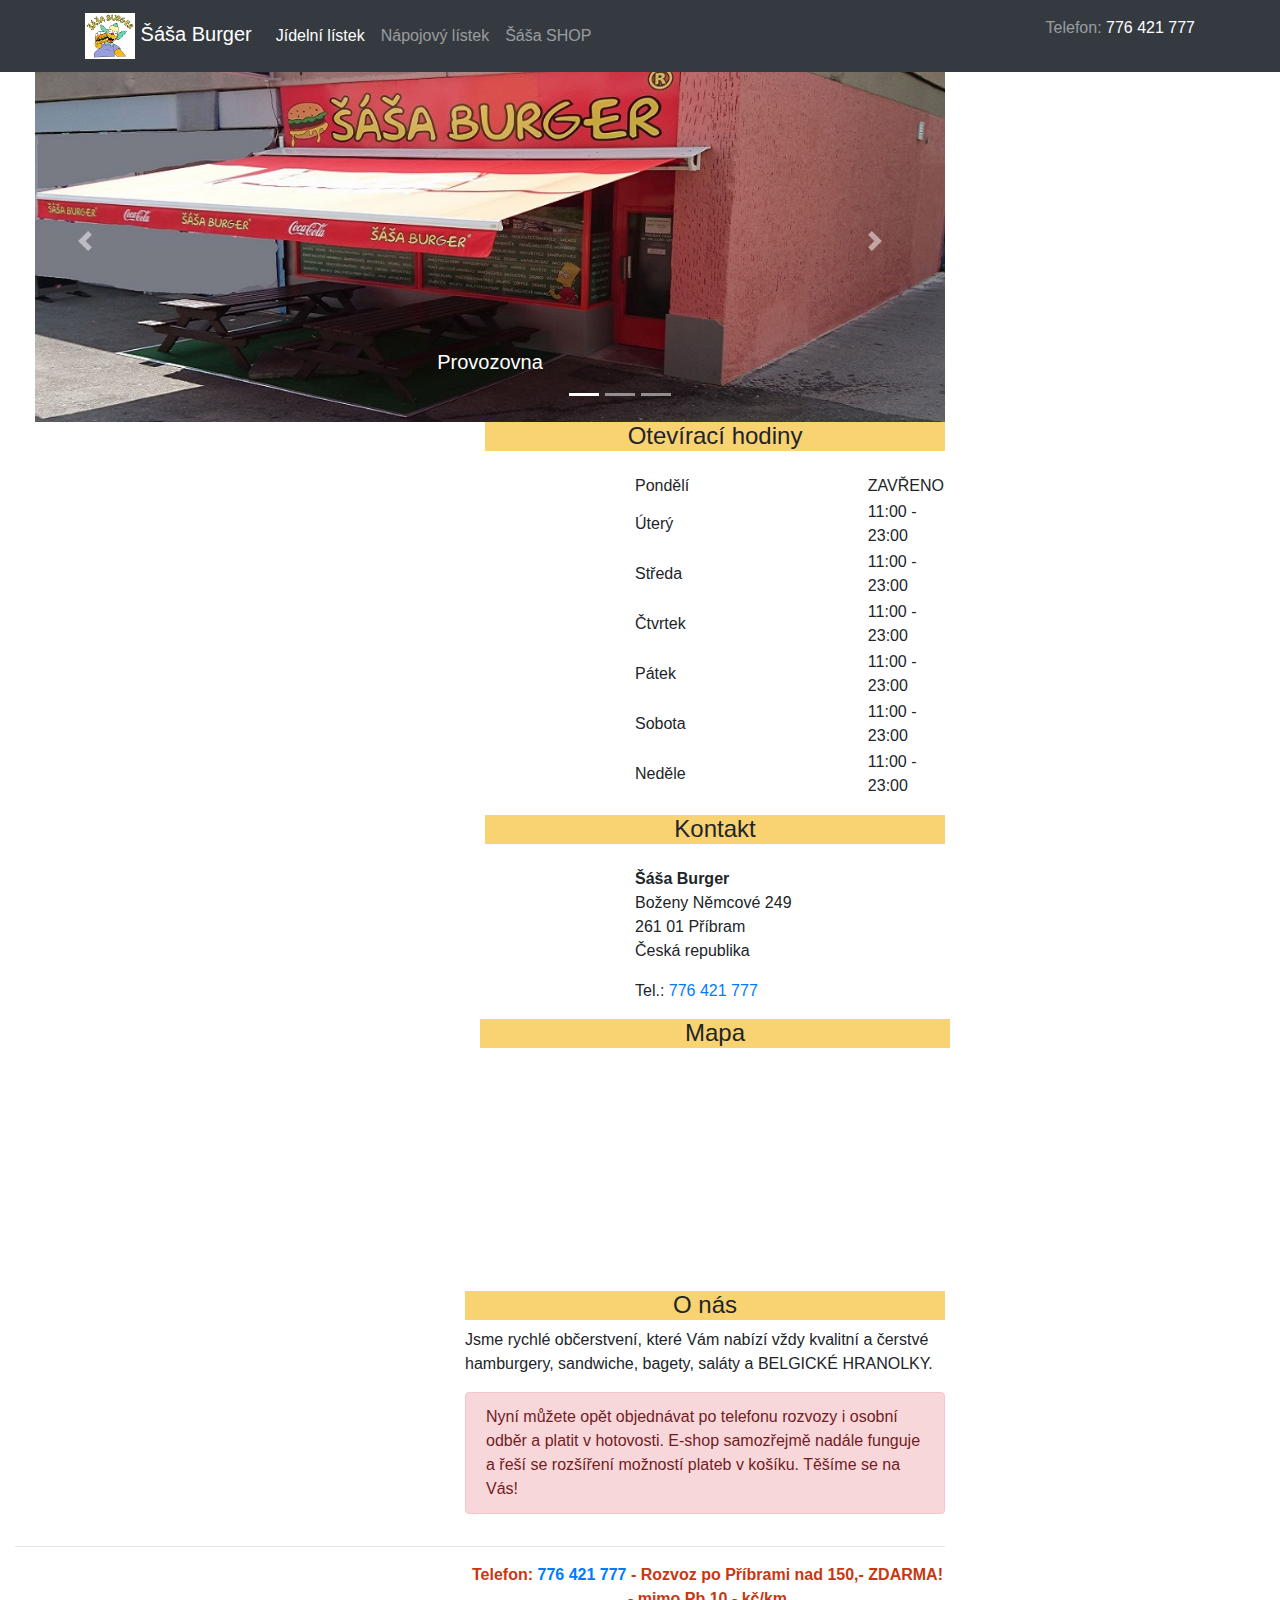
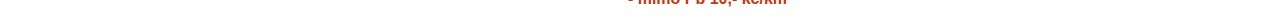
==== commit ba1b069f: "Gallery designed" ====
--- a/Nové/Sasa_Burger.html
+++ b/Nové/Sasa_Burger.html
@@ -48,7 +48,7 @@
 
         <div id="myCarousel" class="carousel slide" data-ride="carousel">
             <!--Indikatory pohybu galerie-->
-            <ol class="carousel-indicators">
+            <ol class="carousel-indicators cent">
                 <li data-target="#myCarousel" data-slide-to="0" class="active"></li>
                 <li data-target="#myCarousel" data-slide-to="1"></li>
                 <li data-target="#myCarousel" data-slide-to="2"></li>
@@ -57,25 +57,25 @@
             <!--Galerie včetně tlačítek-->
             <div class="carousel-inner">
                 <div class="carousel-item active">
-                    <img class="first-slide" src="/Content/Images/SasaBurgerLogo.jpg" alt="Toto je naše provozovna">
+                    <img class="first-slide" src="SasaBurgerLogo.jpg" alt="Toto je naše provozovna">
                     <div class="container">
-                        <div class="carousel-caption text-left">
+                        <div class="carousel-caption">
                             <h5>Provozovna</h5>
                         </div>
                     </div>
                 </div>
                 <div class="carousel-item">
-                    <img class="second-slide" src="/Content/Images/Burgers.jpg" alt="Hamburgery">
+                    <img class="second-slide" src="Burgers.jpg" alt="Hamburgery">
                     <div class="container">
-                        <div class="carousel-caption text-left">
+                        <div class="carousel-caption">
                             <h5>Hambáče</h5>
                         </div>
                     </div>
                 </div>
                 <div class="carousel-item">
-                    <img class="third-slide" src="/Content/Images/Bagets.jpg" alt="Bagety">
+                    <img class="third-slide" src="Bagets.jpg" alt="Bagety">
                     <div class="container">
-                        <div class="carousel-caption text-left">
+                        <div class="carousel-caption">
                             <h5>Bagety</h5>
                         </div>
                     </div>
@@ -92,72 +92,77 @@
         </div>
         <!--/Galerie včetně tlačítek-->
 
-        <div class="info">
-            <h4>Otevírací hodiny</h4>
-            <table>
-                <tr>
-                    <td>Pondělí</td>
-                    <td class="padding">ZAVŘENO</td>
-                </tr>
-                <tr>
-                    <td>Úterý</td>
-                    <td class="padding">11:00 - 23:00</td>
-                </tr>
-                <tr>
-                    <td>Středa</td>
-                    <td class="padding">11:00 - 23:00</td>
-                </tr>
-                <tr>
-                    <td>Čtvrtek</td>
-                    <td class="padding">11:00 - 23:00</td>
-                </tr>
-                <tr>
-                    <td>Pátek</td>
-                    <td class="padding">11:00 - 23:00</td>
-                </tr>
-                <tr>
-                    <td>Sobota</td>
-                    <td class="padding">11:00 - 23:00</td>
-                </tr>
-                <tr>
-                    <td>Neděle</td>
-                    <td class="padding">11:00 - 23:00</td>
-                </tr>
-            </table>
+        <div class="mid">
+            <div class="info">
+                <h4 class="centr">Otevírací hodiny</h4>
+                <table>
+                    <tr>
+                        <td class="top">Pondělí</td>
+                        <td class="padding top">ZAVŘENO</td>
+                    </tr>
+                    <tr>
+                        <td>Úterý</td>
+                        <td class="padding">11:00 - 23:00</td>
+                    </tr>
+                    <tr>
+                        <td>Středa</td>
+                        <td class="padding">11:00 - 23:00</td>
+                    </tr>
+                    <tr>
+                        <td>Čtvrtek</td>
+                        <td class="padding">11:00 - 23:00</td>
+                    </tr>
+                    <tr>
+                        <td>Pátek</td>
+                        <td class="padding">11:00 - 23:00</td>
+                    </tr>
+                    <tr>
+                        <td>Sobota</td>
+                        <td class="padding">11:00 - 23:00</td>
+                    </tr>
+                    <tr>
+                        <td class="bottom">Neděle</td>
+                        <td class="padding bottom">11:00 - 23:00</td>
+                    </tr>
+                </table>
+            </div>
+            <div class="info">
+                <h4>Kontakt</h4>
+                <address class="top">
+                    <strong>Š&#225;ša Burger</strong><br>
+                    Boženy Němcov&#233; 249<br>
+                    261 01 Př&#237;bram<br>
+                    Česk&#225; republika
+                </address>
+                <p  class="cent">Tel.: <a href="tel:776421777">776 421 777</a></p>
+            </div>
+            <div class="col-lg-6 col-md-12 col-sm-12 col-12">
+                <h4 id="MapHeader">
+                    Mapa
+                </h4>
+                <div id="map_canvas" class="bottom top"></div>
+            </div>
+
+            <div class="row">
+                <div class="col-md-12 col-sm-12 col-12">
+                    <h4>O nás</h4>
+                    <p class="form-control-static preline">Jsme rychl&#233; občerstven&#237;, kter&#233; V&#225;m nab&#237;z&#237; vždy kvalitn&#237; a čerstv&#233; hamburgery, sandwiche, bagety, sal&#225;ty a BELGICK&#201; HRANOLKY.</p>
+                    <p class="form-control-static alert alert-danger preline box">Nyn&#237; můžete opět objedn&#225;vat po telefonu rozvozy i osobn&#237; odběr a platit v hotovosti. E-shop samozřejmě nad&#225;le funguje a řeš&#237; se rozš&#237;řen&#237; možnost&#237; plateb v koš&#237;ku. Těš&#237;me se na V&#225;s!</p>
+                </div>
+            </div>
         </div>
-        <div class="info">
-            <h4>Kontakt</h4>
-            <address>
-                <strong>Š&#225;ša Burger</strong><br>
-                Boženy Němcov&#233; 249<br>
-                261 01 Př&#237;bram<br>
-                Česk&#225; republika
-            </address>
-            <p>Tel.: <a href="tel:776421777">776 421 777</a></p>
-        </div>
-        <div class="col-lg-6 col-md-12 col-sm-12 col-12">
-            <h4 id="MapHeader">
-                Mapa
-            </h4>
-            <div id="map_canvas" style="width: 100%; height: 200px;"></div>
-        </div>
-
-        <div class="row">
-            <div class="col-md-12 col-sm-12 col-12">
-                <h4>O nás</h4>
-                <p class="form-control-static preline">Jsme rychl&#233; občerstven&#237;, kter&#233; V&#225;m nab&#237;z&#237; vždy kvalitn&#237; a čerstv&#233; hamburgery, sandwiche, bagety, sal&#225;ty a BELGICK&#201; HRANOLKY.</p>
-                <p class="form-control-static alert alert-danger preline">Nyn&#237; můžete opět objedn&#225;vat po telefonu rozvozy i osobn&#237; odběr a platit v hotovosti. E-shop samozřejmě nad&#225;le funguje a řeš&#237; se rozš&#237;řen&#237; možnost&#237; plateb v koš&#237;ku. Těš&#237;me se na V&#225;s!</p>
-            </div>
-        </div>
 
     </div>
+
 
     <div class="container">
         <hr>
         <footer>
-            <p>
-                <strong>Telefon: <a href="tel:776421777">776 421 777</a> - Rozvoz po Př&#237;brami nad 150,- ZDARMA! - mimo Pb 10,- kč/km</strong>
-            </p>
+            <div>
+                <p>
+                    <strong>Telefon: <a href="tel:776421777">776 421 777</a> - Rozvoz po Př&#237;brami nad 150,- ZDARMA! - mimo Pb 10,- kč/km</strong>
+                </p>
+            </div>
         </footer>
     </div>
 
--- a/Nové/Style.css
+++ b/Nové/Style.css
@@ -1,4 +1,39 @@
-﻿.padding {
+﻿h4{
+    text-align: center;
+}
+
+
+.info, #myCarousel {
+    padding-left: 20px;
+}
+
+.mid{
+    padding-left: 450px;
+}
+
+#MapHeader{
+    width: 470px;
+}
+
+#map_canvas{
+    width: 470px;
+    height: 235px;
+}
+
+td, address, .cent{
+    padding-left: 150px;
+    width: 100%;
+}
+
+.bottom, #map_canvas{
+    padding-bottom: 17px;
+}
+
+adress, .top {
+    padding-top: 15px;
+}
+
+.padding {
     padding-left: 10px;
 }
 
@@ -21,9 +56,11 @@
 body {
     padding-top: 60px;
     /*padding-bottom: 20px;*/
-    background-color: #ffe47c;
+    background: url(bcg.png) #FFE498;
     font-family: "Comic Sans MS";
     /*color: white;*/
+    width: 960px;
+    position: relative;
 }
 
 h3, h2, h4 {
@@ -47,6 +84,7 @@
 footer {
     color: #c73811;
     text-align: center;
+    padding-left: 455px;
 }
 
 .btn-sm {
@@ -66,6 +104,7 @@
 /* Carousel */
 .carousel-inner .carousel-item img {
     width: 100%;
+
 }
 
 .navbar, navbar-expand-md, navbar-dark, bg-dark, fixed-top{
@@ -647,6 +686,8 @@
     padding-left: 15px;
     margin-right: auto;
     margin-left: auto;
+    position: relative;
+
 }
 
 @media (min-width: 576px) {
@@ -5661,7 +5702,7 @@
     }
 
 .carousel-control-prev {
-    left: 0;
+    right: 0;
 }
 
 .carousel-control-next {
